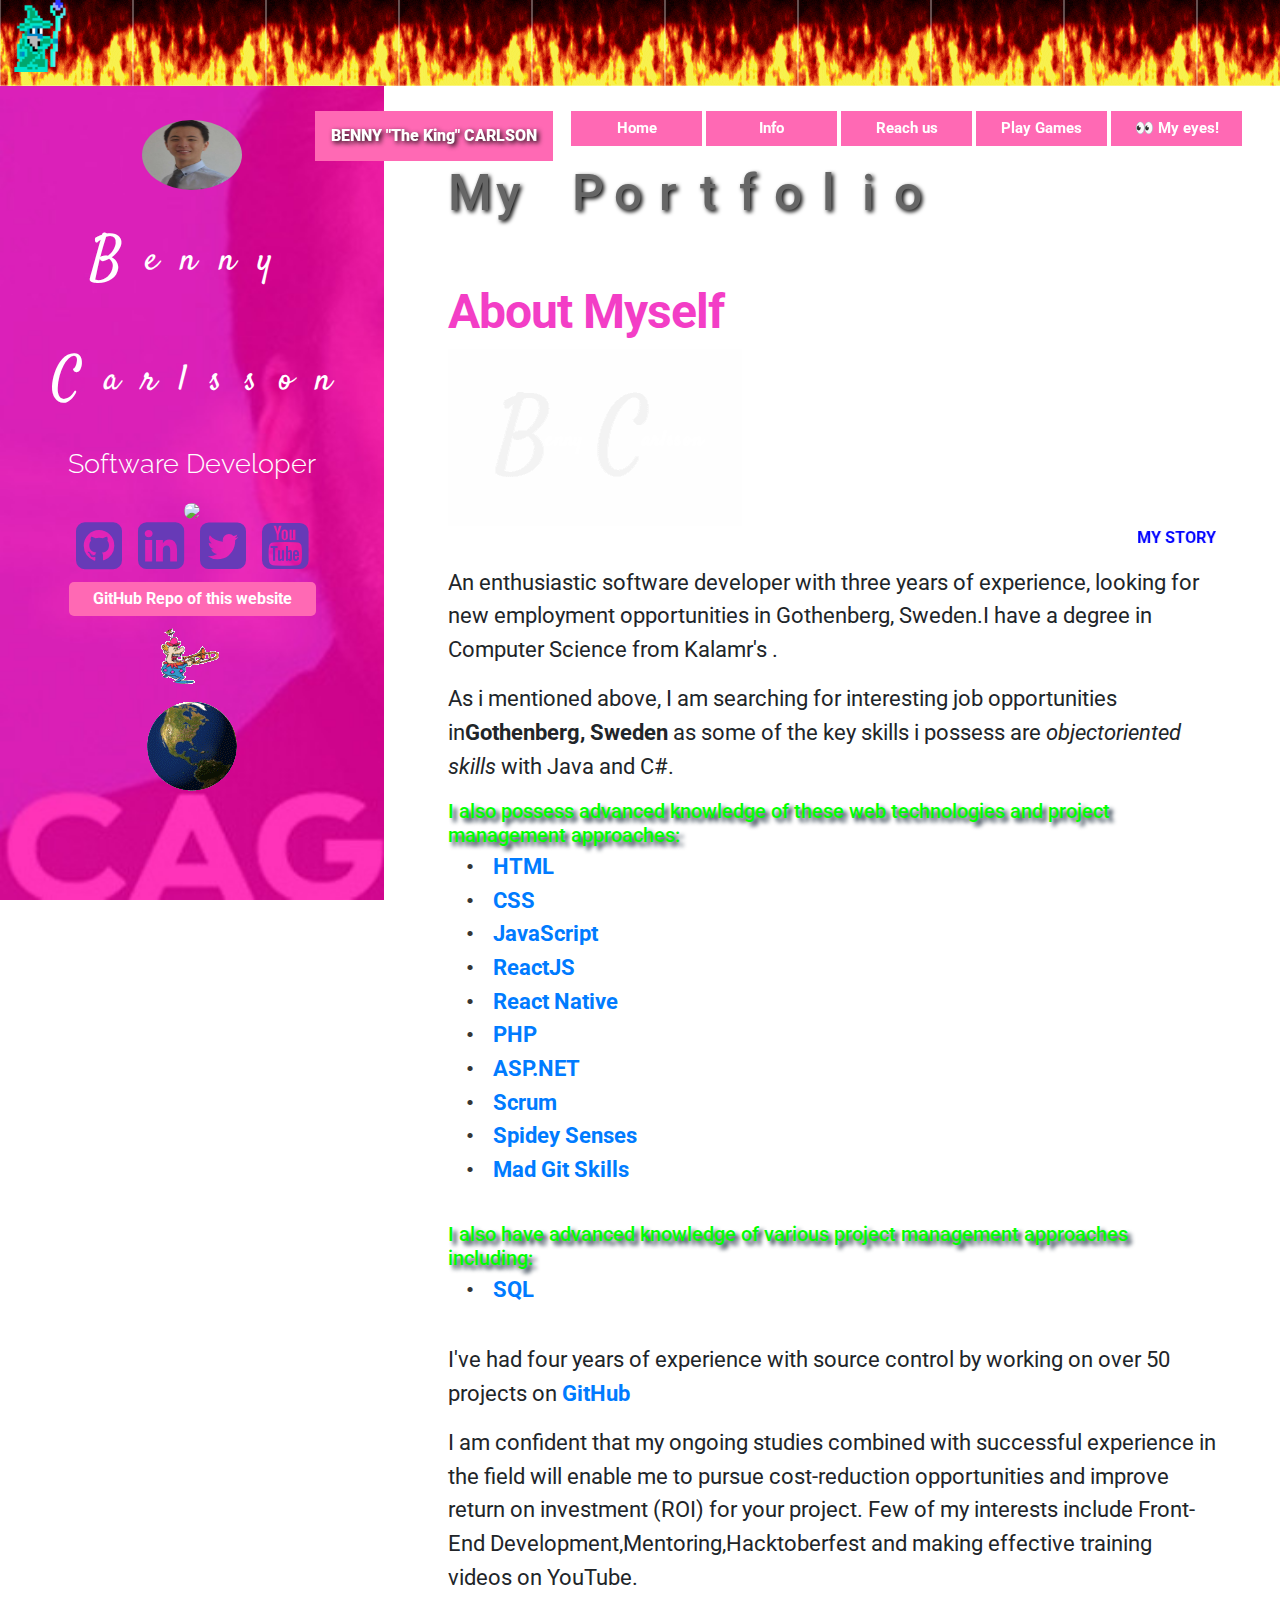
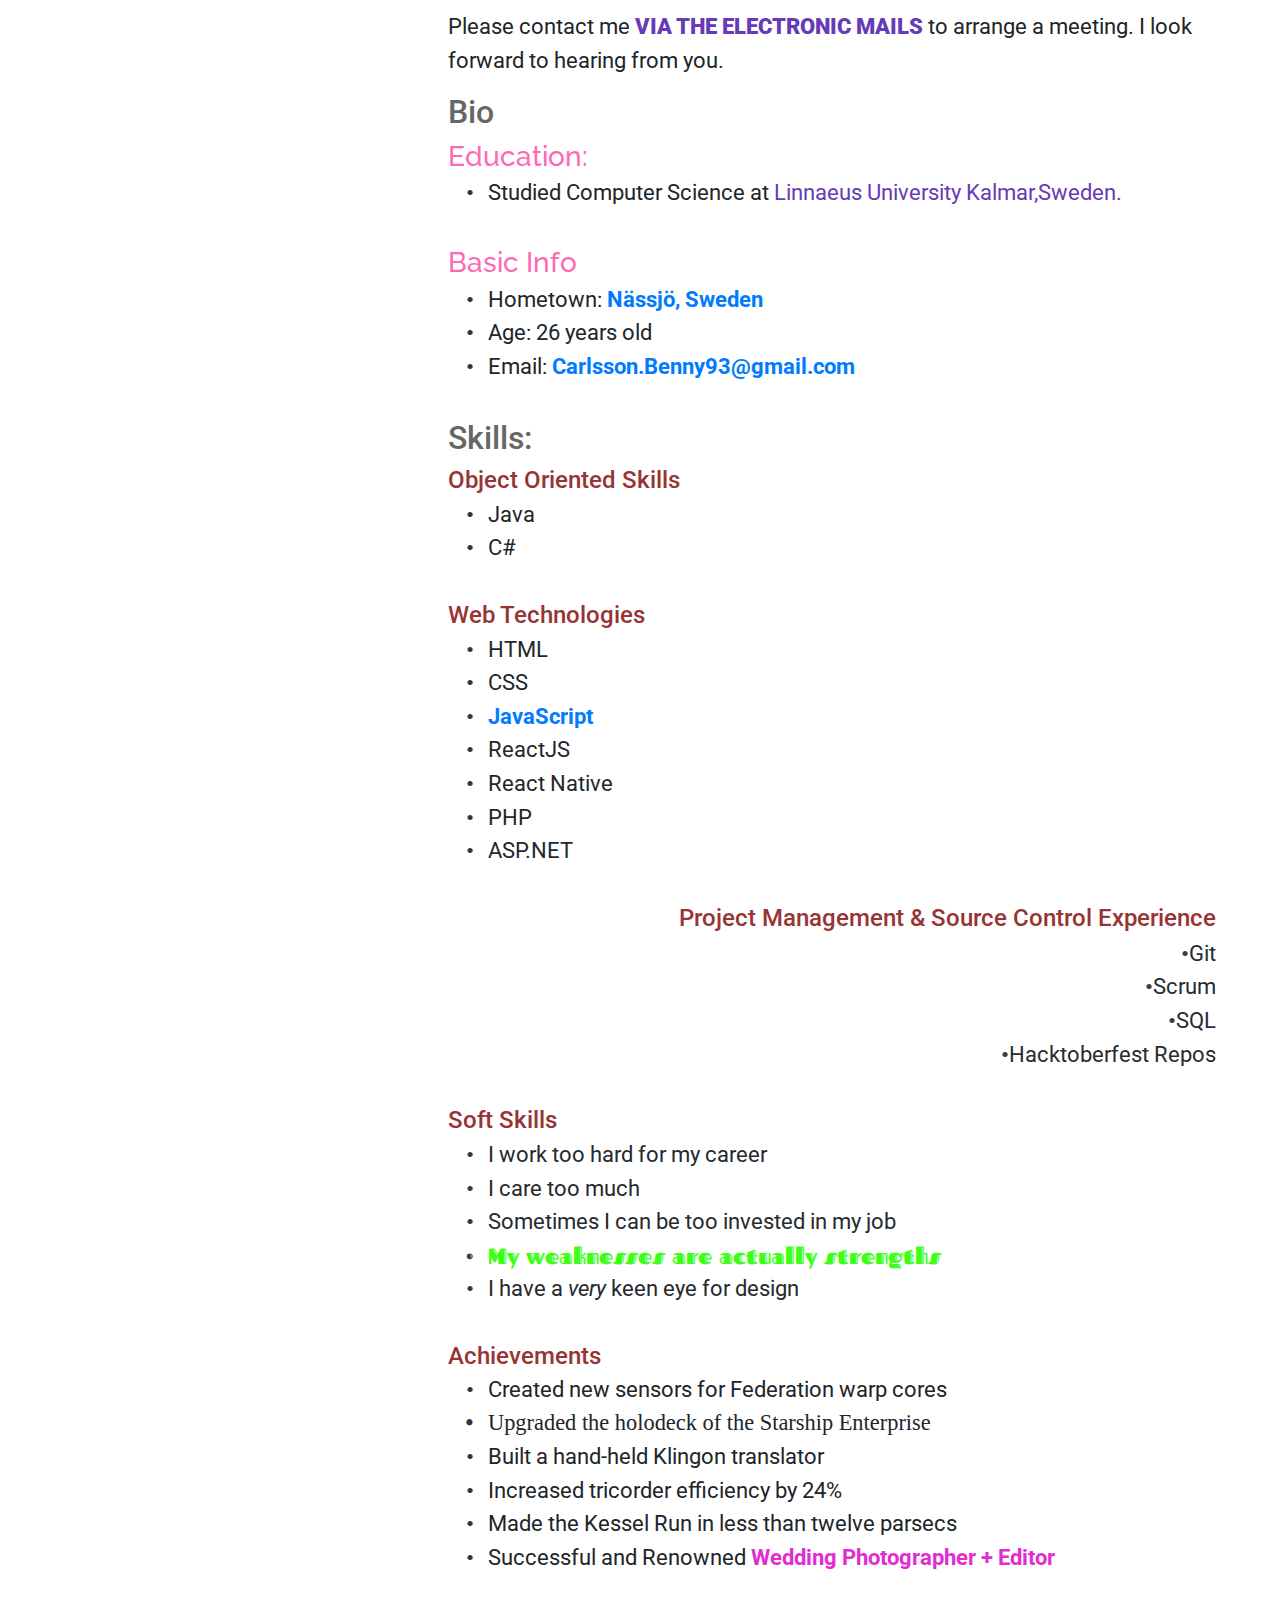
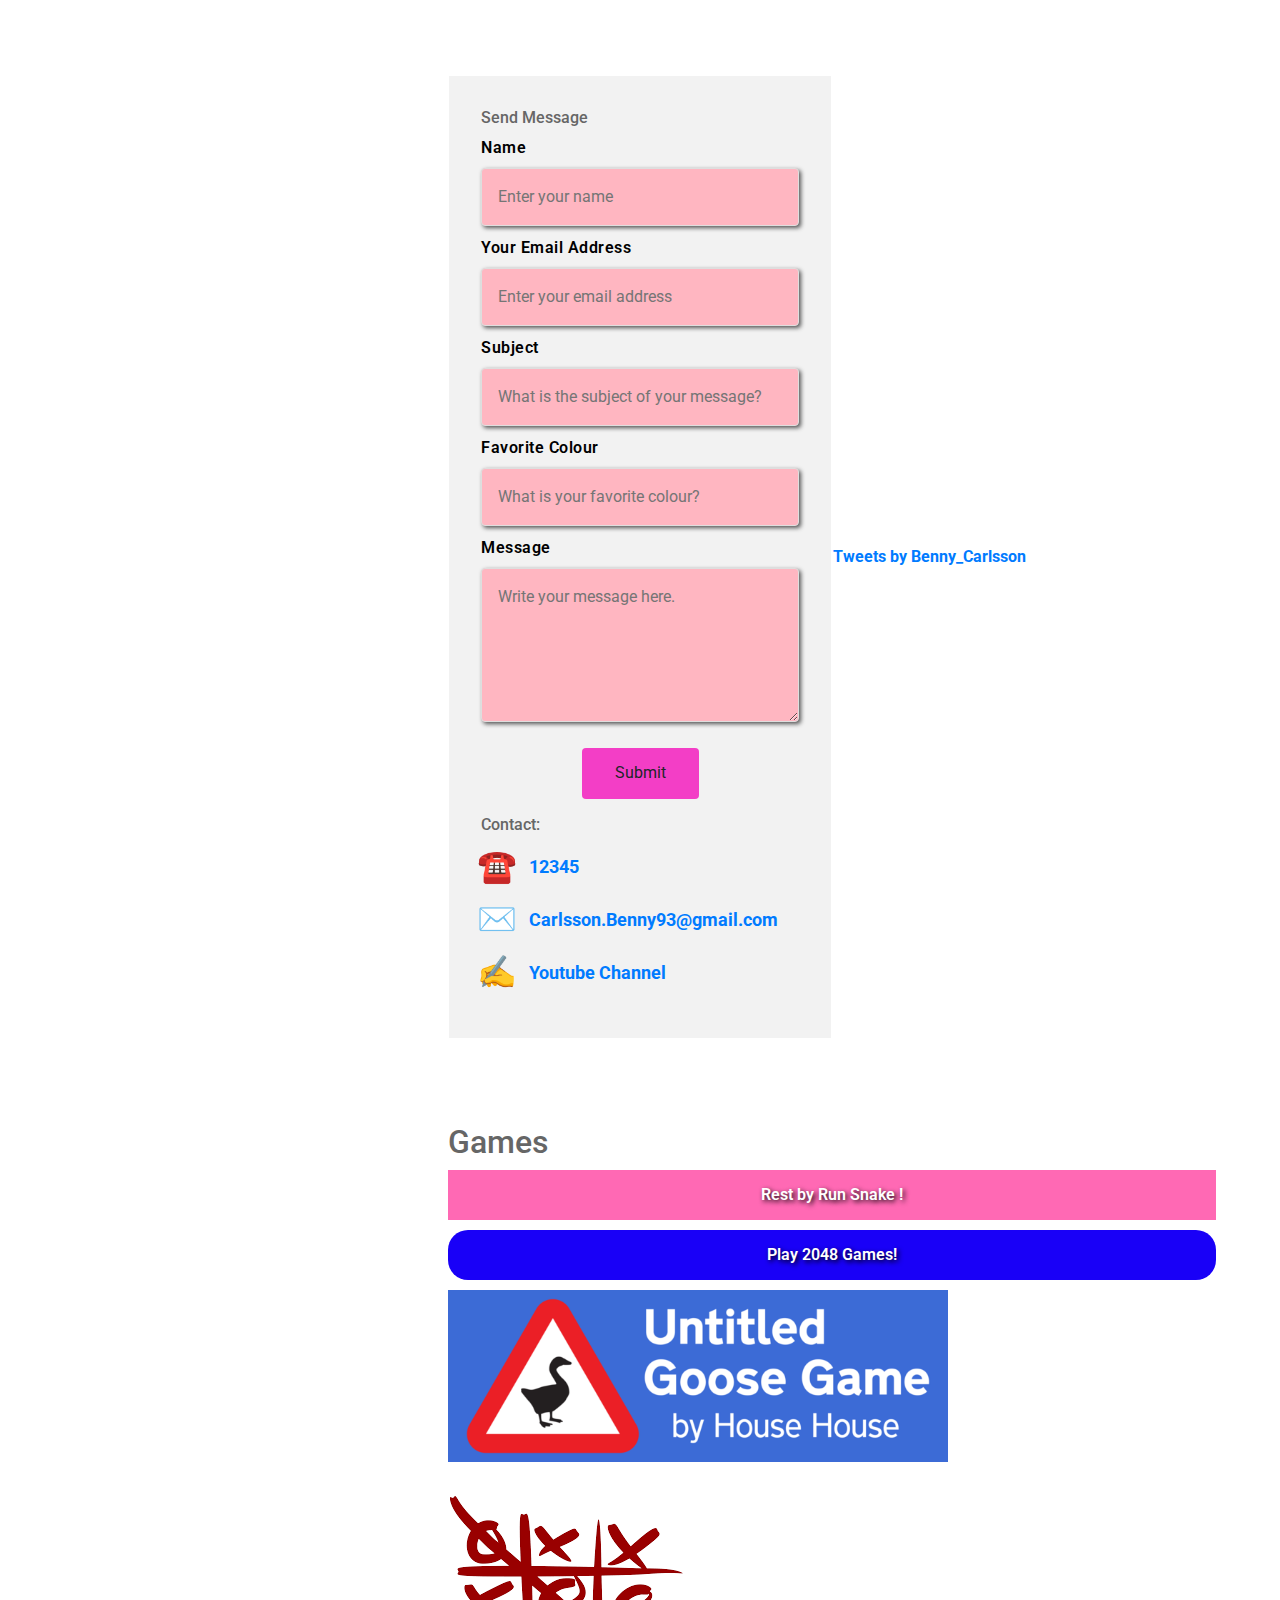
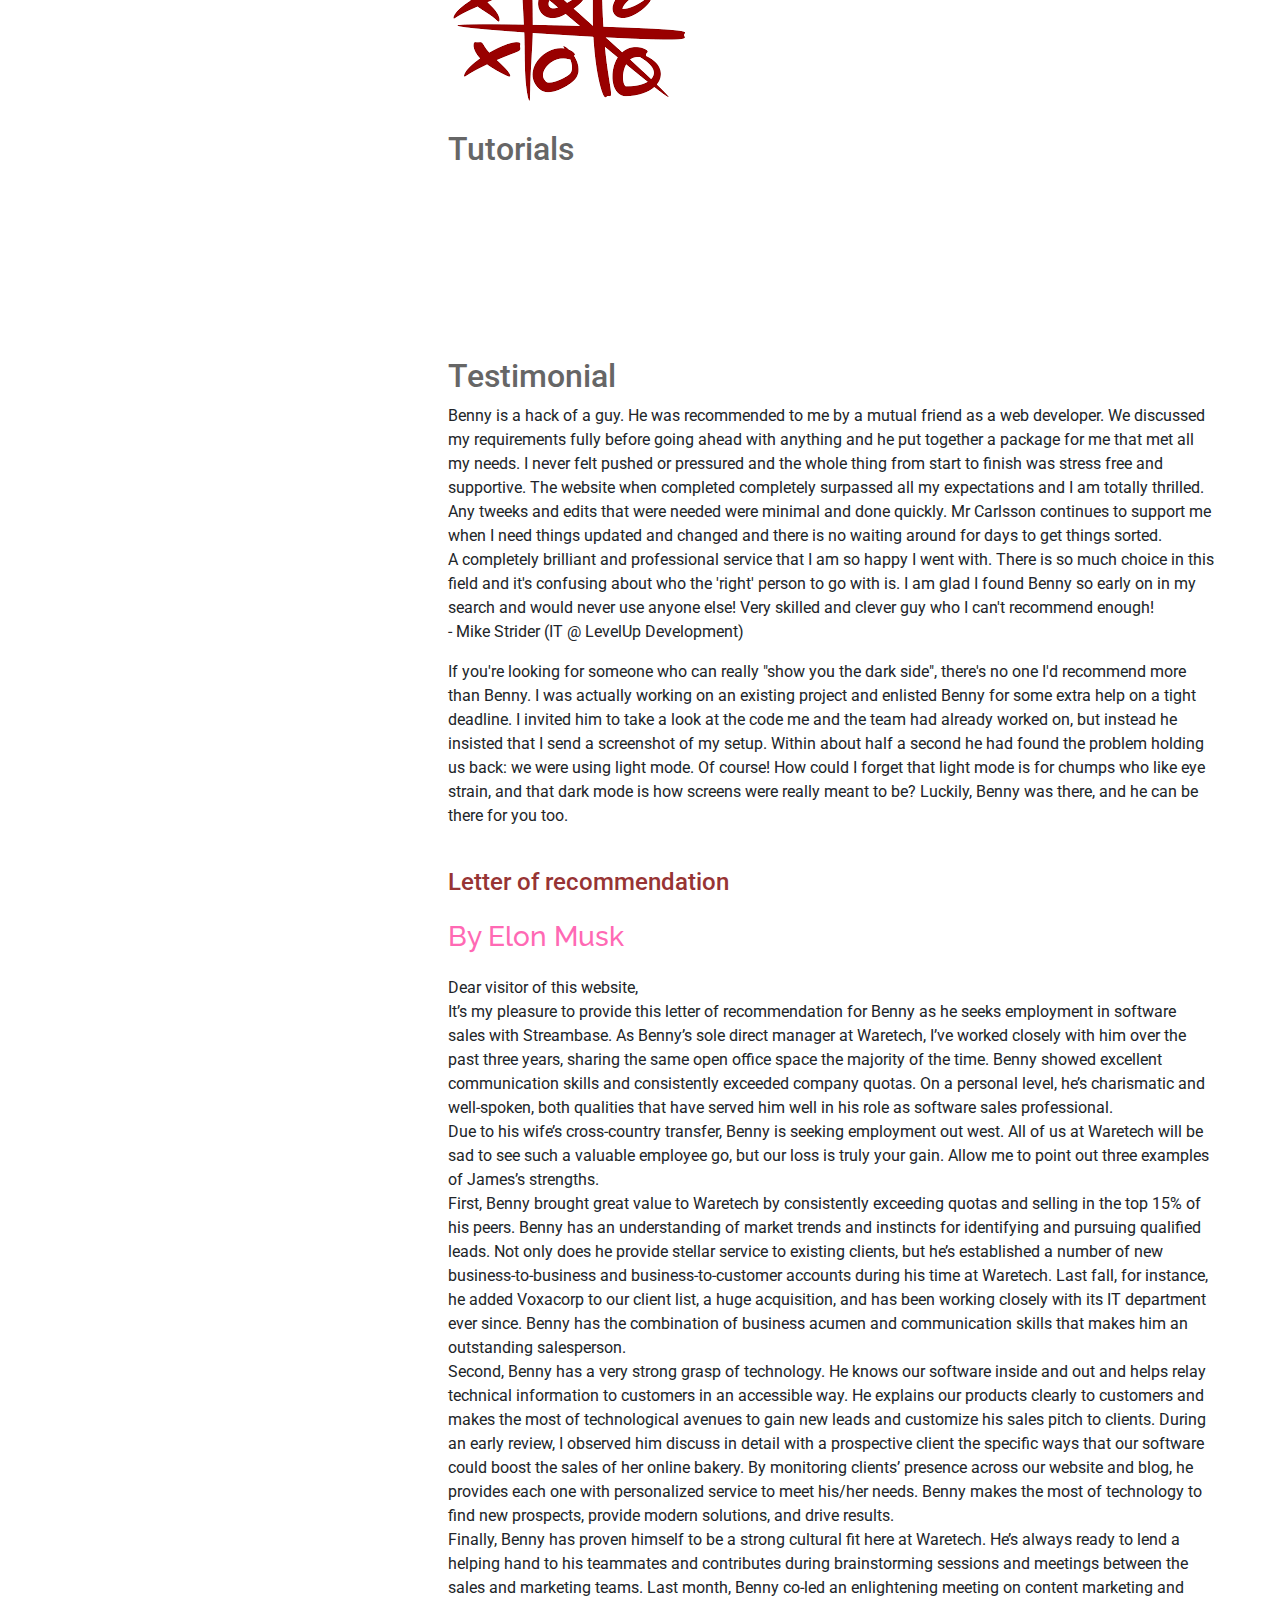
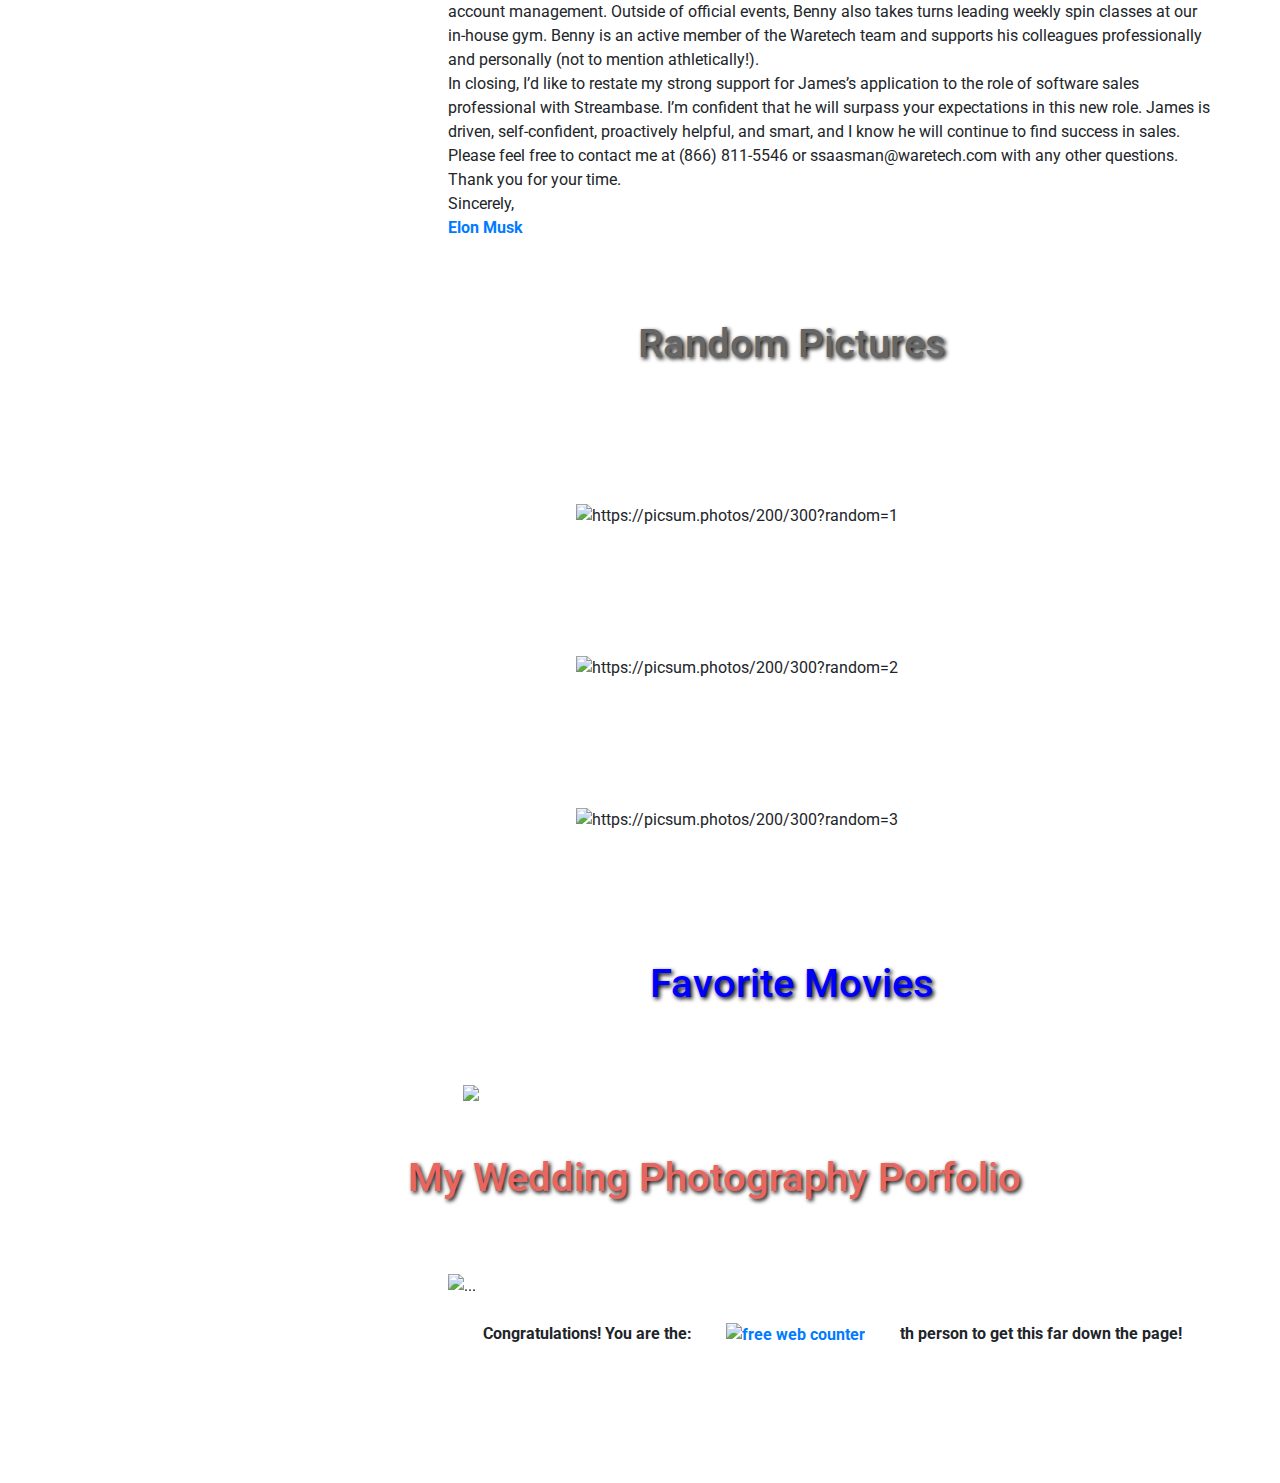
==== index.html @ 896ae554 "Update index.html" ====
<!DOCTYPE html>
<head>
	<title>Hacktoberfest2019 - Portfolio</title>
	<meta charset="UTF-8">
	<meta name="viewport" content="width=device-width, initial-scale=1" />
	<meta name="description"
		content="I'm an unemployed software developer with three years experience and a degree in Computer Science from Kalamr's Linnaeus University.">
	<meta property="og:type" content="Tech" />
	<meta property="og:title" content="Hacktoberfest2019 - Portfolio" />
	<meta property="og:description"
		content="I'm an unemployed software developer with three years experience and a degree in Computer Science from Kalamr's Linnaeus University." />
	<meta property="og:image" content="assets/images/profilepic.jpg" />
	<meta property="og:site_name" content="Hacktoberfest2019 - Portfolio" />

	<link href="assets/icons/favicon.ico" rel="shortcut icon" type="image/x-icon" />
	<link href="assets/icons/apple-touch-icon.png" rel="apple-touch-icon" sizes="180x180" />
	<link href="assets/icons/favicon-32x32.png" rel="icon" type="image/png" sizes="32x32" />
	<link href="assets/icons/favicon-16x16.png" rel="icon" type="image/png" sizes="16x16" />

	<link href="https://fonts.googleapis.com/css?family=Roboto&display=swap" rel="stylesheet" />
	<link href="https://fonts.googleapis.com/css?family=Raleway&display=swap" rel="stylesheet">
	<link href="https://fonts.googleapis.com/css?family=Quicksand&display=swap" rel="stylesheet">
	<link href="https://fonts.googleapis.com/css?family=Satisfy&display=swap" rel="stylesheet">
	<link href="https://fonts.googleapis.com/css?family=Turret+Road&display=swap" rel="stylesheet">
	<link href="https://fonts.googleapis.com/css?family=Fascinate+Inline&display=swap" rel="stylesheet">

	<link rel="stylesheet" href="https://cdnjs.cloudflare.com/ajax/libs/font-awesome/4.3.0/css/font-awesome.css" />
	<link href="https://stackpath.bootstrapcdn.com/font-awesome/4.7.0/css/font-awesome.min.css" rel="stylesheet"
		integrity="sha384-wvfXpqpZZVQGK6TAh5PVlGOfQNHSoD2xbE+QkPxCAFlNEevoEH3Sl0sibVcOQVnN" crossorigin="anonymous" />
	<link rel="stylesheet" href="css/styles.css" />
	<link rel="stylesheet" href="animation/title.css" />

	<link rel="manifest" href="site.webmanifest" />

	<link rel="stylesheet" href="https://stackpath.bootstrapcdn.com/bootstrap/4.3.1/css/bootstrap.min.css" integrity="sha384-ggOyR0iXCbMQv3Xipma34MD+dH/1fQ784/j6cY/iJTQUOhcWr7x9JvoRxT2MZw1T" crossorigin="anonymous">
	<script src="https://code.jquery.com/jquery-3.3.1.slim.min.js" integrity="sha384-q8i/X+965DzO0rT7abK41JStQIAqVgRVzpbzo5smXKp4YfRvH+8abtTE1Pi6jizo" crossorigin="anonymous"></script>
	<script src="https://cdnjs.cloudflare.com/ajax/libs/popper.js/1.14.7/umd/popper.min.js" integrity="sha384-UO2eT0CpHqdSJQ6hJty5KVphtPhzWj9WO1clHTMGa3JDZwrnQq4sF86dIHNDz0W1" crossorigin="anonymous"></script>
	<script src="https://stackpath.bootstrapcdn.com/bootstrap/4.3.1/js/bootstrap.min.js" integrity="sha384-JjSmVgyd0p3pXB1rRibZUAYoIIy6OrQ6VrjIEaFf/nJGzIxFDsf4x0xIM+B07jRM" crossorigin="anonymous"></script>
	<title>Hacktoberfest2019 - Portfolio</title>
	<meta name="viewport" content="width=device-width, initial-scale=1" />
	<meta name="description"
				content="I'm an unemployed software developer with three years experience and a degree in Computer Science from Kalamr's Linnaeus University.">
	<meta property="og:type" content="Tech" />
	<meta property="og:title" content="Hacktoberfest2019 - Portfolio" />
	<meta property="og:description"
				content="I'm an unemployed software developer with three years experience and a degree in Computer Science from Kalamr's Linnaeus University." />
	<meta property="og:image" content="assets/images/profilepic.jpg" />
	<meta property="og:site_name" content="Hacktoberfest2019 - Portfolio" />
	<link href="assets/icons/favicon.ico" rel="shortcut icon" type="image/x-icon" />
	<link href="assets/icons/apple-touch-icon.png" rel="apple-touch-icon" sizes="180x180" />
	<link href="assets/icons/favicon-32x32.png" rel="icon" type="image/png" sizes="32x32" />
	<link href="assets/icons/favicon-16x16.png" rel="icon" type="image/png" sizes="16x16" />
	<link href="https://fonts.googleapis.com/css?family=Roboto&display=swap" rel="stylesheet" />
	<link href="https://fonts.googleapis.com/css?family=Raleway&display=swap" rel="stylesheet">
	<link href="https://fonts.googleapis.com/css?family=Quicksand&display=swap" rel="stylesheet">
	<link href="https://fonts.googleapis.com/css?family=Satisfy&display=swap" rel="stylesheet">
	<link href="https://fonts.googleapis.com/css?family=Turret+Road&display=swap" rel="stylesheet">
	<link href="https://fonts.googleapis.com/css?family=Fascinate+Inline&display=swap" rel="stylesheet">
	<link rel="stylesheet" href="https://cdnjs.cloudflare.com/ajax/libs/font-awesome/4.3.0/css/font-awesome.css" />
	<link href="https://stackpath.bootstrapcdn.com/font-awesome/4.7.0/css/font-awesome.min.css" rel="stylesheet"
				integrity="sha384-wvfXpqpZZVQGK6TAh5PVlGOfQNHSoD2xbE+QkPxCAFlNEevoEH3Sl0sibVcOQVnN" crossorigin="anonymous" />
	<link rel="stylesheet" href="css/styles.css" />
	<link rel="stylesheet" href="animation/title.css" />
	<link rel="manifest" href="site.webmanifest" />
	<link rel="stylesheet" href="https://stackpath.bootstrapcdn.com/bootstrap/4.3.1/css/bootstrap.min.css" integrity="sha384-ggOyR0iXCbMQv3Xipma34MD+dH/1fQ784/j6cY/iJTQUOhcWr7x9JvoRxT2MZw1T" crossorigin="anonymous">
	<script src="https://code.jquery.com/jquery-3.3.1.slim.min.js" integrity="sha384-q8i/X+965DzO0rT7abK41JStQIAqVgRVzpbzo5smXKp4YfRvH+8abtTE1Pi6jizo" crossorigin="anonymous"></script>
	<script src="https://cdnjs.cloudflare.com/ajax/libs/popper.js/1.14.7/umd/popper.min.js" integrity="sha384-UO2eT0CpHqdSJQ6hJty5KVphtPhzWj9WO1clHTMGa3JDZwrnQq4sF86dIHNDz0W1" crossorigin="anonymous"></script>
	<script src="https://stackpath.bootstrapcdn.com/bootstrap/4.3.1/js/bootstrap.min.js" integrity="sha384-JjSmVgyd0p3pXB1rRibZUAYoIIy6OrQ6VrjIEaFf/nJGzIxFDsf4x0xIM+B07jRM" crossorigin="anonymous"></script>

</head>
<body onload="alert('Welcome to my site.')">

    <!--
                     -___________-
                    (/     _     \)
                    /_____(O)_____\
                    // / / | \ \ \\
                   =================
                   // / | | | | \ \\      "EXTERMINATE! EXTERMINATE!"
                  ===================    /
                 //// || || || || \\\\
                 |||| || || || || ||||
                /---___-----------,---\
                |  /   \         -o-  |
                /  \___/          '   \
                +---------------------+
               /_   __    ___    __   _\
              (__) (__)  (___)  (__) (__)
              |_    __    ___    __    _|
             (__)  (__)  (___)  (__)  (__)
             /_    ___    ___    ___    _\
            (__)  (___)  (___)  (___)  (__)
            |_     ___    ___    ___     _|
           (__)   (___)  (___)  (___)   (__)
           /_______________________________\
    -->
    <!-- <a href="https://github.com/BennyCarlsson/MyPortfolio-Hacktoberfest2019" class="github-corner"
       aria-label="View source on GitHub">
        <svg width="80" height="80" viewBox="0 0 250 250"
             style="fill:#151513; color:#fff; position: absolute; top: 0; border: 0; right: 0; z-index: 1000;"
             aria-hidden="true">
            <path d="M0,0 L115,115 L130,115 L142,142 L250,250 L250,0 Z"></path>
            <path d="M128.3,109.0 C113.8,99.7 119.0,89.6 119.0,89.6 C122.0,82.7 120.5,78.6 120.5,78.6 C119.2,72.0 123.4,76.3 123.4,76.3 C127.3,80.9 125.5,87.3 125.5,87.3 C122.9,97.6 130.6,101.9 134.4,103.2"
                  fill="currentColor" style="transform-origin: 130px 106px;" class="octo-arm"></path>
            <path d="M115.0,115.0 C114.9,115.1 118.7,116.5 119.8,115.4 L133.7,101.6 C136.9,99.2 139.9,98.4 142.2,98.6 C133.8,88.0 127.5,74.4 143.8,58.0 C148.5,53.4 154.0,51.2 159.7,51.0 C160.3,49.4 163.2,43.6 171.4,40.1 C171.4,40.1 176.1,42.5 178.8,56.2 C183.1,58.6 187.2,61.8 190.9,65.4 C194.5,69.0 197.7,73.2 200.1,77.6 C213.8,80.2 216.3,84.9 216.3,84.9 C212.7,93.1 206.9,96.0 205.4,96.6 C205.1,102.4 203.0,107.8 198.3,112.5 C181.9,128.9 168.3,122.5 157.7,114.1 C157.9,116.9 156.7,120.9 152.7,124.9 L141.0,136.5 C139.8,137.7 141.6,141.9 141.8,141.8 Z"
                  fill="currentColor" class="octo-body"></path>
        </svg>
    </a> -->
    <style>
			.github-corner:hover .octo-arm {
				animation: octocat-wave 560ms ease-in-out
			}

			@keyframes octocat-wave {

				0%, 100% {
					transform: rotate(0)
				}

				20%, 60% {
					transform: rotate(-25deg)
				}

				40%, 80% {
					transform: rotate(10deg)
				}
			}

			@media (max-width:500px) {
				.github-corner:hover .octo-arm {
					animation: none
				}

				.github-corner .octo-arm {
					animation: octocat-wave 560ms ease-in-out
				}
			}

			h4, h3, h5 {
				padding-bottom: 15px;
			}
    </style>
    <a href="http://www.resilientcoders.org/">
			<img id="rc" class="reveal" src="assets/images/rc-logo.svg" alt="a resilient coder was here...">
    </a>
	<nav class="nav" id="nav">
		<div class="navbar-header">
			<a class="logo"></a>
		</div>

		<div class="navbar-collapse">
				
			<div class="my-name">
				<strong>BENNY "The King" CARLSON</strong>
			</div>
			<ul class="nav-list">
				
				<li>
					<a href="#home" onclick="topFunction()" title="Home">
						<span>Home</span>
					</a>
				</li>
				<li>
					<a href="#basic" title="About">
						<span>Info</span>
					</a>
				</li>
				<li>
					<a href="#contact" title="Contact">
						<span>Reach us</span>
					</a>
				</li>
				<li>
					<a href="#games" title="Games">
						<span>Play Games</span>
					</a>
				</li>
				<li>
					<a href="#" onClick="alert('Has this portfolio given you a headache?  Hire Benny Carlsson then go for a nice lie down!!')" title="headache">
					👀 <span>My eyes!</span>
					</a>
				</li>
				<li class="eye-symbol">
					<a href="#" onClick="alert('We see you, we control you, you know who we are')" title="eye-symbol">
						<img src="assets/images/eye-symbol.svg" alt="eye-symbol">
					</a>
				</li>
			</ul>
		</div>
	</nav>

    <div class="overlay">
			<header id="home" class="profile-area">
        <div class="profile-area__inner">

					<img class="circle-profile-img" src="assets/images/profilepic.jpg" alt="Profile image" />
					<div class="your-element tilt" data-tilt data-tilt-max="50" data-tilt-speed="400"
							 data-tilt-perspective="500">
						<div class="title-name-animation">
							<div class="title-name-animation__word glow">
								<span class="caps">B</span>
								<span>e</span>
								<span>n</span>
								<span>n</span>
								<span>y</span>
								<span> </span>
							</div>
							<div class="title-name-animation__word glow">
								<span class="caps">C</span>
								<span>a</span>
								<span>r</span>
								<span>l</span>
								<span>s</span>
								<span>s</span>
								<span>o</span>
								<span>n</span>
							</div>
						</div>
					</div>

					<h3 class="hover-zoom">Software Developer</h3> <img src="https://media.giphy.com/media/zkMri4yiJ3Mdy/giphy.gif">
					<div class="social-icons">
						<a href="https://github.com/BennyCarlsson" class="social-icon-1" target="_blank">
							<i class="fa fa-github-square fa-3x hover-zoom"></i>
						</a>
						<a href="https://www.linkedin.com/in/benny-carlsson-620226ba/" class="social-icon-2"
							 target="_blank">
							<i class="fa fa-linkedin-square fa-3x hover-zoom"></i>
						</a>
						<a href="https://twitter.com/Benny_Carlsson" class="social-icon-3" target="_blank">
							<i class="fa fa-twitter-square fa-3x hover-zoom"></i>
						</a>
						<a href="https://www.youtube.com/channel/UCpPEhf3aRau_Tgzbk91YZLg" class="social-icon-4"
							 target="_blank">
							<i class="fa fa-youtube-square fa-3x hover-zoom"></i>
						</a>
					</div>
					<a class="repo-link" href="https://github.com/BennyCarlsson/MyPortfolio-Hacktoberfest2019">
							GitHub Repo of this website
					</a>
					<img class="image-trombon" src="assets/images/trombon.gif" />
					<img class="image-world" src="assets/images/jorden.gif" />
				</div>
			</header>

			<div class="wrapper" style="margin-top: -4em">
				<canvas id="canvas" height="50px"></canvas>

				<div class="content-wrapper">
					<div id="raining" style="display: none; position: absolute; top:0;">
						<img id="circle-profile-img" src="assets/images/profilepic.jpg" alt="Profile image" />
						<img id="circle-profile-img" src="assets/images/profilepic.jpg" alt="Profile image" />
						<img id="circle-profile-img" src="assets/images/profilepic.jpg" alt="Profile image" />
						<h1 style="text-align:left;">HERE I COME</h1>
					</div>

					<main>
						<section>
							<div class=""></div>
							<h1>
								<span class="letter l-1">M</span>
								<span class="letter l-2">y</span>
								<span class="space"> </span>
								<span class="letter l-3">P</span>
								<span class="letter l-4">o</span>
								<span class="letter l-5">r</span>
								<span class="letter l-6">t</span>
								<span class="letter l-7">f</span>
								<span class="letter l-8">o</span>
								<span class="letter l-9">l</span>
								<span class="letter l-10">i</span>
								<span class="letter l-11">o</span>
							</h1>

							<article>
								<div id="basic">
									<h2 onmouseover="eraseH2()" class="article-title underline-txt">
										<strong>Ab<span onClick="onClickO(10);">o</span>ut Myself</strong>
									</h2>
										<img src="assets/images/BennyCarlssonGIF.gif" alt="Benny Carlsson" />
								</div>
							</article>
							<div class="this-div">
								<marquee><span class="the-my-story-heading-class">MY STORY</span></marquee>
							</div>
							<article class="waypoint-middle">
								<p>An enthusiastic software developer with three years of experience, looking for new employment opportunities in Gothenberg, Sweden.I have a degree <span class="blinkBold">in Computer Science from Kalamr's</span> <a href="https://lnu.se/en/" Linnaeus University></a>.</p>
						
								<p>As i mentioned above, I am searching for interesting job opportunities in<strong>Gothenberg, Sweden</strong> as some of the key skills i possess are <em>objectoriented skills</em> with Java and C#.</p>

								<h5>I also possess advanced knowledge of these web technologies and project management approaches:</h5>

								<ul>
									<li class="waypoint-middle is-view">
										<a id="documentation-link" href="https://developer.mozilla.org/en-US/docs/Web/HTML">HTML</a>
									</li>
									<li class="waypoint-middle is-view">
										<a id="documentation-link" href="https://developer.mozilla.org/en-US/docs/Web/CSS">CSS</a>
									</li>
									<li class="waypoint-middle is-view">
										<a id="documentation-link"
										   href="https://developer.mozilla.org/en-US/docs/Web/JavaScript">JavaScript</a>
									</li>
									<li class="waypoint-middle is-view">
										<a id="documentation-link" href="https://reactjs.org/docs/getting-started.html">ReactJS</a>
									</li>
									<li class="waypoint-middle is-view">
										<a id="documentation-link"
										   href="https://facebook.github.io/react-native/docs/0.60/getting-started">
											React Native
										</a>
									</li>
									<li class="waypoint-middle is-view">
										<a id="documentation-link" href="https://www.php.net/docs.php">PHP</a>
									</li>
									<li class="waypoint-middle is-view">
										<a id="documentation-link" href="https://docs.microsoft.com/en-us/aspnet/">ASP.NET</a>
									</li>
									<li class="waypoint-middle is-view">
										<a id="documentation-link" href="https://www.scrum.org/resourcesscrum-guide">Scrum</a>
									</li>
									<li class="waypoint-middle is-view">
										<a id="documentation-link" href="https://blog.mindvalley.com/spidey-sense/">Spidey Senses</a>
									</li>
									<li class="waypoint-middle is-view">
										<a id="documentation-link" href="https://git-scm.com/">Mad Git Skills</a>
									</li>
								</ul>
									
								<h5>I also have advanced knowledge of various project management approaches including:</h5>
								
								<ul>
									<li class="waypoint-middle is-view">
										<a id="documentation-link" href="https://www.tutorialspoint.com/sql/index.htm">
											SQL
										</a>
									</li>
								</ul>

								<p class="waypoint-middle is-view">I've had four years of experience with source control by
									working on over 50 projects on <a href="https://github.com/BennyCarlsson">GitHub</a></p>

								<p class="waypoint-middle is-view">I am confident that my ongoing studies combined with
									successful experience in the field will enable me to pursue cost-reduction
									opportunities and improve return on investment (ROI) for your project.
									Few of my interests include Front-End Development,Mentoring,Hacktoberfest and making
									effective training videos on
									YouTube.</p>

								<p class="waypoint-middle is-view">Please contact me <a
									href="mailto:Carlsson.Benny93@gmail.com?subject=Meeting arrangement&body=Hi Benny!%0D%0AMy name is [ your name ] , and I would like to get in contact for [ fill in your job opertunity or a date proposal ].%0D%0A%0D%0ABest regards"
									class="email"><strong>VIA THE ELECTRONIC MAILS</strong></a> to arrange a meeting. I look forward to hearing from you.</p>
							</article>

							<article>
								<div class="waypoint-middle is-view">
									<h2>Bio</h2>
									<div>
										<h3>Education:</h3>
										<ul>
											<li>Studied Computer Science at <a style="color:#673AB7;font-weight:normal" ;href="https://lnu.se/en/" target="_blank">Linnaeus University Kalmar,Sweden.</a>
											</li>
										</ul>
									</div>
								</div>


								<div class="waypoint-middle is-view">
									<h3>Basic Info</h3>
									<ul>
										<li>Hometown: <a href="https://goo.gl/maps/Jy3swoKWE2dYdco29" target="_blank" rel="noopener noreferrer">Nässjö, Sweden</a></li>
										<li>Age: 26 years old</li>
										<li>Email: <a href="mailto:carlsson.benny93@gmail.com">Carlsson.Benny93@gmail.com</a></li>
									</ul>
								</div>
							</article>
							<article class="waypoint-middle is-view">
								<h2>Skills:</h2>

								<div class="waypoint-middle is-view">
									<h4>Object Oriented Skills</h4>
									<ul>
										<li>Java</li>
										<li>C#</li>
									</ul>
								</div>

								<div class="waypoint-middle is-view">
									<h4>Web Technologies</h4>
									<ul>
										<li>HTML</li>
										<li onclick="change_css();">CSS</li>
										<li><a href="#0" onClick="helloWorld(this)">JavaScript</a></li>
										<li>ReactJS</li>
										<li>React Native</li>
										<li>PHP</li>
										<li>ASP.NET</li>
									</ul>
								</div>

								<div class="waypoint-middle is-view align-right">
									<h4>Project Management & Source Control Experience</h4>
									<ul>
										<li>Git</li>
										<li>Scrum</li>
										<li>SQL</li>
										<li>Hacktoberfest Repos</li>
									</ul>
								</div>

								<div class="waypoint-middle is-view">
									<h4>Soft Skills</h4>
									<ul>
										<li>I work too hard for my career</li>
										<li>I care too much</li>
										<li>Sometimes I can be too invested in my job</li>
										<li id="standout-text">My weaknesses are actually strengths</li>
										<li>I have a <i>very</i> keen eye for design</li>
									</ul>
								</div>

								<div class="waypoint-middle is-view">
									<h4>Achievements</h4>
									<ul>
										<li>Created new sensors for Federation warp cores</li>
										<li style="font-family: cursive">Upgraded the holodeck of the Starship Enterprise</li>
										<li>Built a hand-held Klingon translator</li>
										<li>Increased tricorder efficiency by 24%</li>
										<li>Made the Kessel Run in less than twelve parsecs</li>
										<li>Successful and Renowned <a id="wedding-photos" href="#weddingPhotos">Wedding Photographer + Editor</a></li>
									</ul>
								</div>
							</article>
						</section>
					</main>

					<table width="100%">
						<tr>
							<td width="50%">
								<footer class="waypoint-middle is-view">
									<form id="contact">
										<h6 class="contact-title">Send Message</h6>
										<div class="field">
											<label>Name </label>
											<input type="text" class="form-input" name="name" placeholder="Enter your name">
										</div>
										<div class="field">
											<label>Your Email Address </label>
											<input type="email" class="form-input" name="email" placeholder="Enter your email address">
										</div>
										<div class="field">
											<label>Subject </label>
											<input type="text" class="form-input" name="subject"
										  			 placeholder="What is the subject of your message?">
										</div>
										<div class="field">
											<label>Favorite Colour </label>
											<input type="text" class="form-input" name="colour" placeholder="What is your favorite colour?">
										</div>
										<div class="field">
											<label>Message </label>
											<textarea rows="5" class="form-input" name="message" placeholder="Write your message here."></textarea>
										</div>
										<div class="field">
											<button class="btn" type="submit">Submit</button>
										</div>
									</form>
									<div class="contact">
										<h6>Contact:</h6>
										<p class="contact-paragraph">
											<span class="contact-icon">&#9742;</span>
											<a href="https://www.youtube.com/watch?v=6WTdTwcmxyo" title="You got my number" target="_blank">12345</a>
										</p>
										<p class="contact-paragraph">
											<span class="contact-icon">&#9993;</span>
											<a href="mailto:Carlsson.Benny93@gmail.com">
													Carlsson.Benny93@gmail.com
											</a>
										</p>
										<p class="contact-paragraph">
											<span class="contact-icon">&#9997;</span>
											<a href="https://www.youtube.com/channel/UCpPEhf3aRau_Tgzbk91YZLg">
												Youtube Channel
											</a>
										</p>
									</div>
								</footer>
							</td>
							<td width="50%">
								<a class="twitter-timeline" data-height="910" href="https://twitter.com/Benny_Carlsson?ref_src=twsrc%5Etfw">Tweets by Benny_Carlsson</a>
								<script async src="https://platform.twitter.com/widgets.js" charset="utf-8"></script>
							</td>
						</tr>
					</table>

					<div id="games">
						<h2>Games</h2>
						<a class="my-name" href="SnakeGame.html">Rest by Run Snake !</a>
						<a class="play2048" href="2048.html">Play 2048 Games!</a>
						<img id="untitled-goose-game" class="waypoint-bottom is-view" src="assets/images/untitled-goose-game-logo.png" alt="I love this game so much"/>
					</div>

					<a href="Html/xox1.html"><img id="XOX" src="assets/images/xox.png" alt="2 player Xox game"></a>
					<br /><br />
					<h2 id="tutorials">
						Tutorials
					</h2>
					<video class="waypoint-bottom" controls autoplay loop muted>
						<source src="assets/video/website.mp4" type="video/mp4" />
					</video>
					<br /><br />
					<h2 id="testimonals">
						Testimonial
					</h2>
					<p>
						Benny is a hack of a guy.  He was recommended to me by a mutual friend as a web developer. We discussed my requirements fully before going ahead with anything and he put together a
						package for me that met all my needs. I never felt pushed or pressured and the whole thing from start to finish was stress free and supportive.
						The website when completed completely surpassed all my expectations and I am totally thrilled. Any tweeks and edits that were needed were minimal and done quickly.
						Mr Carlsson continues to support me when I need things updated and changed and there is no waiting around for days to get things sorted.<br />
						A completely brilliant and professional service that I am so happy I went with. There is so much choice in this field and it's confusing about who the 'right' person to go with is.
						I am glad I found Benny so early on in my search and would never use anyone else! Very skilled and clever guy who I can't recommend enough!
						<br />- Mike Strider (IT @ LevelUp Development)
					</p>
					<p class="light-elitist">
						If you're looking for someone who can really "show you the light", there's no one I'd recommend more than Benny. I was actually working on an existing project and enlisted Benny 
						for some extra help on a tight deadline. I invited him to take a look at the code me and the team had already worked on, but instead he insisted that I send a screenshot of my setup.
						Within about half a second he had found the problem holding us back: we were using dark mode. Of course! How could I forget that there's actually no evidence showing that dark mode 
						reduces eye strain, and can result in a worse experience for objects in motion? Luckily, Benny was there, and he can be there for you too.
					</p>
					<p class="dark-elitist">
						If you're looking for someone who can really "show you the dark side", there's no one I'd recommend more than Benny. I was actually working on an existing project and enlisted Benny 
						for some extra help on a tight deadline. I invited him to take a look at the code me and the team had already worked on, but instead he insisted that I send a screenshot of my setup.
						Within about half a second he had found the problem holding us back: we were using light mode. Of course! How could I forget that light mode is for chumps who like eye strain, 
						and that dark mode is how screens were really meant to be? Luckily, Benny was there, and he can be there for you too.
					</p>
					<br />

					<h4>Letter of recommendation</h4>
					<h3>By Elon Musk</h3>
					<p>
						Dear visitor of this website,
						<br />
						It’s my pleasure to provide this letter of recommendation for Benny as he seeks employment in software sales with Streambase. As Benny’s sole direct manager at Waretech, I’ve worked closely with him over the past three years, sharing the same open office space the majority of the time. Benny showed excellent communication skills and consistently exceeded company quotas. On a personal level, he’s charismatic and well-spoken, both qualities that have served him well in his role as software sales professional.
						<br />
						Due to his wife’s cross-country transfer, Benny is seeking employment out west. All of us at Waretech will be sad to see such a valuable employee go, but our loss is truly your gain. Allow me to point out three examples of James’s strengths.
						<br />
						First, Benny brought great value to Waretech by consistently exceeding quotas and selling in the top 15% of his peers. Benny has an understanding of market trends and instincts for identifying and pursuing qualified leads. Not only does he provide stellar service to existing clients, but he’s established a number of new business-to-business and business-to-customer accounts during his time at Waretech. Last fall, for instance, he added Voxacorp to our client list, a huge acquisition, and has been working closely with its IT department ever since. Benny has the combination of business acumen and communication skills that makes him an outstanding salesperson.
						<br />
						Second, Benny has a very strong grasp of technology. He knows our software inside and out and helps relay technical information to customers in an accessible way. He explains our products clearly to customers and makes the most of technological avenues to gain new leads and customize his sales pitch to clients. During an early review, I observed him discuss in detail with a prospective client the specific ways that our software could boost the sales of her online bakery. By monitoring clients’ presence across our website and blog, he provides each one with personalized service to meet his/her needs. Benny makes the most of technology to find new prospects, provide modern solutions, and drive results.
						<br />
						Finally, Benny has proven himself to be a strong cultural fit here at Waretech. He’s always ready to lend a helping hand to his teammates and contributes during brainstorming sessions and meetings between the sales and marketing teams. Last month, Benny co-led an enlightening meeting on content marketing and account management. Outside of official events, Benny also takes turns leading weekly spin classes at our in-house gym. Benny is an active member of the Waretech team and supports his colleagues professionally and personally (not to mention athletically!).
						<br />
						In closing, I’d like to restate my strong support for James’s application to the role of software sales professional with Streambase. I’m confident that he will surpass your expectations in this new role. James is driven, self-confident, proactively helpful, and smart, and I know he will continue to find success in sales. Please feel free to contact me at (866) 811-5546 or ssaasman@waretech.com with any other questions. Thank you for your time.
						<br />
						Sincerely,
						<br />
						<a href="https://www.dailydot.com/wp-content/uploads/2019/02/elon-musk-hosts-meme-review.jpg">Elon Musk</a>
					</p>

					<!-- random picture every thirty seconds -->
					<div class="pfrex" style="padding: 64px;">
						<h1 style="text-align: center;">Random Pictures</h1>
					</div>
					
					<div class="pfrex" style="margin-bottom: 50px;">
						<h1 style="text-align: center; color: blue;">Favorite Movies</h1>
						<div class="col-md-3 col-xs-6">
							<img src="https://i.pinimg.com/originals/07/5f/28/075f284bd2a54e4c9f554d37578986ed.jpg" width="100%">
						</div>
					</div>

					<!--Wedding Photography Gallery-->
					<div class='wedding-photography'> 
						<h1 id="weddingPhotos"> <span class="underline underline--emoji"> My Wedding Photography Porfolio</span></h1>
						<div id="carouselExampleControls" class="carousel slide" data-ride="carousel">
							<div class="carousel-inner">
							  <div class="carousel-item active">
								<img src="https://www.oddee.com/wp-content/uploads/_media/imgs/articles2/a100041_AAh5gRx.jpeg" class="d-block w-100" alt="...">
							  </div>
							  <div class="carousel-item">
								<img src="https://www.oddee.com/wp-content/uploads/_media/imgs/articles2/a100041_ae7220b65470fcb586d3b3c78a38797b.jpg" class="d-block w-100" alt="...">
							  </div>
							  <div class="carousel-item">
								<img src="https://img.izismile.com/img/img5/20120531/640/horrible_amateur_photography_part_2_640_23.jpg" class="d-block w-100" alt="...">
							  </div>
							</div>
							<a class="carousel-control-prev" href="#carouselExampleControls" role="button" data-slide="prev">
							  <span class="carousel-control-prev-icon" aria-hidden="true"></span>
							  <span class="sr-only">Previous</span>
							</a>
							<a class="carousel-control-next" href="#carouselExampleControls" role="button" data-slide="next">
							  <span class="carousel-control-next-icon" aria-hidden="true"></span>
							  <span class="sr-only">Next</span>
							</a>
						  </div>
					</div>

					<br />
					<p style="display: flex; justify-content: space-evenly;">
						<b>Congratulations! You are the:</b>
				 		<a href='https://www.counter12.com'><img src='https://www.counter12.com/img-acwZwZ0bB7737cwB-65.gif' border='0' alt='free web counter'></a><script type='text/javascript' src='https://www.counter12.com/ad.js?id=acwZwZ0bB7737cwB'></script>
				 		<b>th person to get this far down the page!</b>
				 	</p>
				<br />

				</div>

				<!-- easter_egg -->
				<div id="overlay" class="easter-pop-up__overlay" onclick="close_discount_easter_egg();">
					<div class="easter-pop-up">
							<div class="easter-pop-up__img">
								<img src="assets/images/easter_egg.jpeg" alt="easter_egg" width="150" height="150" />
							</div>
							<div class="easter-pop-up__msg">
								<p>Crap! Now I owe you a project at 5% DISCOUNTED price.</p>
							</div>
					</div>
				</div>

				<!-- pikachu-->
				<div class="pikachu">
					<img src="assets/images/surprised_pikachu.svg" alt="Pikachu" height="150" width="150" />
				</div>
			</div>

			<img src="assets/images/dont_panic.jpg" id="dont-panic" alt="Don't forget to bring your towel!" />

			<div class="wrapper">
				<button onclick="topFunction()" id="goTopBtn" title="Go to top">
					<img src="assets/images/top.png" height="50px" width="50px" alt="top button">
				</button>
			</div>
			<audio id="macosStartupSound">
				<source src="assets/sounds/macosStartup.wav" type="audio/mpeg">
			</audio>
			<audio id="quackSound" class="click-sound">
				<source src="assets/sounds/quack.wav" type="audio/mpeg">
			</audio>
			<audio class="click-sound">
				<source src="assets/sounds/error.wav" type="audio/mpeg">
			</audio>
			<audio class="click-sound">
				<source src="assets/sounds/grnk.wav" type="audio/mpeg">
			</audio>
			<audio class="click-sound">
				<source src="assets/sounds/singleClick.wav" type="audio/mpeg">
			</audio>
			<audio class="click-sound">
				<source src="assets/sounds/uhoh.wav" type="audio/mpeg">
			</audio>
			<script src="js/libs/anime.min.js"></script>
			<script src="js/libs/jquery-3.4.1.min.js"></script>
			<script src="js/libs/jquery.waypoints.min.js"></script>
			<script src="js/libs/vanilla-tilt.js"></script>
			<script src="js/app.js"></script>
			<script src="js/sounds.js"></script>
			<script src="js/animation-waypoints.js"></script>
</body>
</html>
---- css/styles.css ----
@import url("https://fonts.googleapis.com/css?family=Courgette&display=swap");



/********************************************************/



/*** KEYFRAMES ***/

@keyframes bg-animate {
	0% {
		background-color: #ffb2d6;
	}

	100% {
		background-color: #b5b233;
	}
}

@keyframes jump {
	0%,
	100% {
		margin-top: 20px;
		margin-bottom: 0px
	}

	25% {
		margin-top: 0px;
		margin-bottom: 20px;
	}

	50% {
		margin-top: 20px;
		margin-bottom: 0px;
	}

	75% {
		margin-top: 20px;
		margin-bottom: 0px;
	}
}

@keyframes animateright {
	from {
		opacity: 0;
		transform: translate3d(-100%, 0, 0);
	}

	to {
		opacity: 1;
		transform: translate3d(0, 0, 0);
	}
}

@keyframes fade-in {
	0% {
		opacity: 0;
	}

	20%,
	80% {
		opacity: 1;
	}

	100% {
		opacity: 0;
		visibility: hidden;
		display: none;
	}
}

@keyframes slidein {
	from {
		opacity: 0;
		color: transparent;
	}

	25% {
		opacity: 0.25;
	}

	50% {
		opacity: 1;
		color: #673ab7;
	}

	to {
		opacity: 1;
		color: #673aff;
	}
}

@keyframes slideCaps {
	from {
		opacity: 0;
		color: transparent;
	}

	25% {
		opacity: 0.25;
	}

	50% {
		opacity: 0.5;
	}

	75% {
		opacity: 0.75;
	}

	to {
		opacity: 1;
		color: #673ab7;
	}
}

@keyframes slidin {
	from {
		margin-left: 50%;
		width: 100%;
	}

	to {
		margin-left: 0%;
		width: 1%;
	}
}

@keyframes animateleft {
	from {
		opacity: 0;
		transform: translate3d(100%, 0, 0);
	}

	to {
		opacity: 1;
		transform: translate3d(0, 0, 0);
	}
}



/********************************************************/

	.this-div{
		max-width: 900px;
		background: rgb(255, 255, 255);
		height: 40px;
	}


	.the-my-story-heading-class{
		color: blue;
		font-weight: bold;
	}

*{
	box-sizing: border-box;
}

/* Adds highlight selection color to text. */
::selection {
	color: #fff;
	background-color: #ff0f9b;
}


html {
	line-height: 1.15;
	scroll-behavior: smooth;
	-ms-text-size-adjust: 100%;
	-webkit-text-size-adjust: 100%;
}

body {
	margin: 0;
	font-family: 'Quicksand', sans-serif;
	color: #091010;
	font-size: 2rem;
	line-height: 1.2em;
	background-repeat: repeat-x;
	background-position: bottom left;
	background-attachment: fixed;
	background-color: #fdfdfd;
	animation: bg-animate 8s linear infinite alternate both;
	cursor: url("https://i.ibb.co/h7cGf6X/benni-pointer.gif"), auto;
}

h {
	padding-bottom:1rem;
}

/********************************************************/


/*** RC ***/

#rc {
	animation-name: slidin;
	animation-duration: 2s;
	width: 0px;
	height: auto;
}



/********************************************************/



/*** HEADING ***/

h1 {
	text-align: left;
	font-size: 1em;
	line-height: 4rem;
	font-weight: 500;
	text-shadow: 2px 2px 4px yellow;
}

h1,
h2,
h3,
h4,
h5,
h6 {
	color: #666666;
	font-weight: bold;
	margin: 0 0 30px;
	margin-bottom: 15px;
}

h1 {
	text-align: right;
	font-size: 2em;
	line-height: 4rem;
	text-shadow: 2px 2px 4px #000000;
	margin-top: 20px;

}

h3 {
	color: #ff69b4;
	font-family: "Raleway", Arial, "sans-serif";
}

h4 {
	color: #973434;
	font-size: 1.2rem;
	font-weight: bolder;
}

h5 {
	text-align: left;
	color: #00ff00;
	text-shadow: 4px 4px 4px #112233;
}

/********************************************************/

/*** DEFAULT STYLES TAGS ***/
ul {
	list-style: none;
}

ul li::before {
	content: "\2022";
	color: rgb(53, 53, 53);
	font-weight: bold;
	display: inline-block;
	width: 1em;
	margin-left: -1em;
}

table th {
	background-color: #673ab7;
	color: #fff;
	border-color: #673ab7 !important;
	border-bottom: 1px solid #673ab7;
}

blockquote {
	display: block;
	border-left: 5px solid white;
	padding: 0.5rem;
	color: #999;
	margin-bottom: 30px;
}

p {
	margin: 0 0 30px;
}

article ul {
	transform: translateY(72px);
	opacity: 0;
}

figcaption,
figure,
main {
	display: block;
}

a {
	background-color: transparent;
	-webkit-text-decoration-skip: objects;
}

b {
	font-weight: bolder;
}

audio {
	display: inline-block;
}

audio:not([controls]) {
	display: none;
	height: 0;
}

button,
input,
select,
textarea {
	font-family: sans-serif;
	font-size: 100%;
	line-height: 1.15;
	margin: 0;
}

button,
input {
	overflow: visible;
}

button,
select {
	text-transform: none;
}

button,
html [type="button"],
[type="reset"],
[type="submit"] {
	-webkit-appearance: button;
}

button::-moz-focus-inner,
[type="button"]::-moz-focus-inner,
[type="reset"]::-moz-focus-inner,
[type="submit"]::-moz-focus-inner {
	border-style: none;
	padding: 0;
}

button:-moz-focusring,
[type="button"]:-moz-focusring,
[type="reset"]:-moz-focusring,
[type="submit"]:-moz-focusring {
	outline: 1px dotted ButtonText;
}

textarea {
	overflow: auto;
}

[type="number"]::-webkit-inner-spin-button,
[type="number"]::-webkit-outer-spin-button {
	height: auto;
}

[type="search"] {
-webkit-appearance: textfield;
	outline-offset: -2px;
}

[type="search"]::-webkit-search-cancel-button,
[type="search"]::-webkit-search-decoration {
	-webkit-appearance: none;
}

::-webkit-file-upload-button {
	-webkit-appearance: button;
	font: inherit;
}

canvas {
	display: inline-block;
}

[hidden] {
	display: none;
}



/********************************************************/



/*** OVERLAY ***/
.overlay {
	margin-top: 170px;
	position: absolute;
	top: 0;
	left: 0;
	width: 100%;
	height: 100%;
}

@media screen and (max-width: 1000px) {
	.overlay{
		margin-top: 80px;
	}
}



/********************************************************/



/*** WRAPPER ***/
.wrapper {
	width: 100%;
	padding: 0 5% 3rem 35%;
}


@media screen and (max-width: 1000px) {
	.wrapper {
		margin-top: 10px;
		padding: 0 5% 5rem;
	}
}



/********************************************************/



/*** NAV TOP ***/

.nav {
	width: 100%;
	height: 100px;
	margin-top: -38px;
	padding: 0 1rem;
	display: flex;
	justify-content: space-between;
	align-items: center;
	position: fixed;
	z-index: 999;
	background-image: url("../assets/images/fire.gif");
	background-size: contain;
	background-color: #E5C601;
}

.navbar-header {
	height: 100%;
}

.navbar-header a{
	height: 100%;
	display: inline-block;
}

.navbar-collapse {
	height: 100%;
	display: flex;
	justify-content: flex-end;
	align-items: center;
}


/* wizard */
.logo {
	width: 80px;
	height: 80px;
	display: inline-block;
	background-image: url("../assets/icons/apple-touch-icon.png");
	background-position: center;
	background-size: 90%;
	background-repeat: no-repeat;
	transition: all 3s;
}

.logo:hover {
	background-image: url("../assets/icons/apple-touch-icon-hover.png");
}

/* name */
.my-name {
	height: 50px;
	padding: 0 1rem;
	display: flex;
	justify-content: center;
	align-items: center;
	text-align: center;
	font-size: 1em;
	font-weight: 600;
	text-shadow: 2px 2px 5px black;
	background-color: #ff69b4;
	color:white;
}

.my-name:hover{
 	animation: shake 0.5s;
  	animation-iteration-count: infinite;
 	background-color: #ff69b4;
 	color: #fdfdfd;
}

.play2048 {
	height: 50px;
	padding: 0 1rem;
	display: flex;
	margin-top: 10px;
	margin-bottom: 10px;
	justify-content: center;
	align-items: center;
	border-radius: 20px;
	text-align: center;
	font-size: 1em;
	font-weight: 600;
	text-shadow: 2px 2px 5px black;
	background-color: #1900f7;
	color:white;
}
.play2048:hover{
 	animation: shake 0.5s;
  	animation-iteration-count: infinite;
 	background-color: #69e1ff;
 	color: #fdfdfd;
}

#games {
	margin-top: 20px;
	color: #047009;
}

/* Shake effect */
@keyframes shake {
  0% { transform: translate(1px, 1px) rotate(0deg); }
  10% { transform: translate(-1px, -2px) rotate(-1deg); }
  20% { transform: translate(-3px, 0px) rotate(1deg); }
  30% { transform: translate(3px, 2px) rotate(0deg); }
  40% { transform: translate(1px, -1px) rotate(1deg); }
  50% { transform: translate(-1px, 2px) rotate(-1deg); }
  60% { transform: translate(-3px, 1px) rotate(0deg); }
  70% { transform: translate(3px, 1px) rotate(-1deg); }
  80% { transform: translate(-1px, -1px) rotate(1deg); }
  90% { transform: translate(1px, 2px) rotate(0deg); }
  100% { transform: translate(1px, -2px) rotate(-1deg); }
}

/* menu */
.nav-list {
	padding: 0  1rem !important;
	background-color: transparent;
	font-size: 0.95rem;
	display: flex;
}

.nav-list li a:link {
	display: block;
}

.nav-list li {
	width: 135px;
	position: relative;
	text-align: center;
	border-radius: 10px;
	border: 2px solid transparent;
	transition: all 0.7s linear;
}

.nav-list li::before {
	content: none;
}

.nav-list li:hover{
	-ms-transform: rotate(10deg);
	-webkit-transform: rotate(10deg);
	transform: rotate(10deg);
}

.nav-list li>a {
	height: 35px;
	margin-right: 0;
	line-height: 35px;
	text-decoration: none;
	display: block;
	color: #fff;
	background-color: #ff69b4;
	transition: all 0.7s linear;
}

.nav-list li:hover>a {
	color:#ff69b4;
	background-color: #fff;
}

.nav-list li.eye-symbol {
	width: 4px;
	position: relative;
}

.nav-list li.eye-symbol:hover {
	width: 135px;
}

.nav-list li.eye-symbol img {
	height: 0;
	position: absolute;
	top: 0;
	left: 0;
	width: 0;
	transition: all 0.7s linear;
}

.nav-list li.eye-symbol:hover img{
	height: 150px;
	width: 150px;
}

.nav-list li.eye-symbol>a {
	background-color: transparent;
	height: auto;
}

.nav-list li.eye-symbol:hover>a {
	background-color: transparent;
}

@media screen and (max-width: 1000px) {
	.nav-list {
		width: 100%;
		max-width: 600px;
		margin: 1rem auto;
		position: absolute;
		top: 80px;
		left: 50%;
		transform: translate(-50%,0);
	}

	.nav-list li {
		padding: 0;
		margin: 0;
		flex:1;
	}

}



/********************************************************/



/*** HEADER - LEFT ***/
.profile-area {
	width: 30%;
    height: 100%;
    position: fixed;
    top: 0;
	left: 0;
	background-image: url('../assets/images/niccage.jpg');
	background-size: cover;
}

.profile-area__inner{
	padding: 120px 0.8em 4vh;
	display: flex;
	flex-direction: column;
	justify-content: center;
	align-items: center;
}

header {
	width: 100%;
	height: 100%;
	margin: 0 auto;
	position: absolute;
	left: 30px;
	text-align: center;
	background-color: rgba(0, 0, 0, 0.3);
}

header h3 {
	color: #fff;
	font-size: 3vh;
	font-weight: 300;
}


.hover-zoom:hover {
	transition: 0.5s;
	transform: scale(1.3);
}

.hover-zoom {
	transition: 0.5s;
	transform: scale(1);
}


header img {
	max-width: 120px;
	border-radius: 50%;
}
header img:hover {
	transform: rotate(360deg);
	transition: 1s;
}

.image-trombon{
	margin-bottom: 1rem;
}

.circle-profile-img {
	max-height: 15vh;
	width: 100px;
	height: 70px;
}


@media screen and (max-width: 1000px) {
	header {
		width: 100%;
		margin-top: 0;
		padding: 6rem 1em;
		position: inherit;
		left: 0;
		text-align: center;
	}

	header h1 {
		font-size: 4rem;
	}

	header h2 {
		font-size: 2.5rem;
		letter-spacing: 0.8px;
	}

	.circle-profile-img {
		max-width: 100px;
	}

	.profile-area .dev_name {
		margin: auto;
		margin-bottom: 10px;
	}

	.profile-area {
		position: initial;
	}
}



/********************************************************/



/*** HEADER - NAME ANIMATION ***/
.title-name-animation {
	width: 100%;
	margin: 1vh auto;
	font-family: "Satisfy", cursive;
	text-align: center;
	animation-name: colorfade;
}

.title-name-animation__word{
	display: inline-block;
}

.title-name-animation span {
	display: inline-block;
	vertical-align: middle;
	font-size: 4vh;
	line-height: 5rem;
	border-bottom: solid, 2px, black;
	animation-name: slidein;
	animation-fill-mode: forwards;
}

.title-name-animation .caps {
	font-size: 6vh !important;
}

.title-name-animation span:nth-child(1) {
	animation-name: slideCaps;
	animation-duration: 2.2s;
	animation-delay: 0;
}

.title-name-animation span:nth-child(2) {
	animation-duration: 2.1s;
	animation-delay: 3.1s;
}

.title-name-animation span:nth-child(3) {
	animation-duration: 2s;
	animation-delay: 3.2s;
}

.title-name-animation span:nth-child(4) {
	animation-duration: 1.9s;
	animation-delay: 3.3s;
}

.title-name-animation span:nth-child(5) {
	animation-duration: 1.8s;
	animation-delay: 3.4s;
}

.title-name-animation span:nth-child(6) {
	animation-duration: 1.7s;
	animation-delay: 3.5s;
}

.title-name-animation span:nth-child(7) {
	animation-duration: 1.6s;
	animation-delay: 3.6s;
}

.title-name-animation span:nth-child(8) {
	animation-duration: 1.5s;
	animation-delay: 3.7s;
}



/********************************************************/



/*** SOCIAL MEDIA ***/
.social-icons {
	font-size: 2vh;
	margin: 0 auto;
	display: flex;
	justify-content: center;
}

.social-icon-1 {
	animation-delay: 0s;
}

.social-icon-2 {
	animation-delay: .25s;
}

.social-icon-3 {
	animation-delay: .5s;
}

.social-icon-4 {
	animation-delay: .75s;
}

.left .social-icons {
	text-align: left;
}

.social-icons a {
	color: #673ab7;
	font-weight: normal;
	display: block;
	transition: all 0.3s;
	animation-name: jump;
	animation-duration: 2s;
	animation-timing-function: linear;
	animation-iteration-count: infinite;
	animation-timing-function: cubic-bezier(1);
}
.social-icons a:not(:last-child){
	margin-right: 1rem;
}

.social-icons a:hover,
.social-icons a:focus,
.social-icons a:active {
	color: #ffffff;
}

.left .social-icons a {
	margin-right: 20px;
}


@media screen and (max-width: 1000px) {
	.social-icons,
	.left .social-icons {
		text-align: center;
	}

	.social-icons {
		font-size: 1rem;
	}
}



/********************************************************/



/*** BUTTON - GITIHUB ***/
/* github repo of this website */
.repo-link {
	margin: 1vh auto;
	padding: 1vh 1.5rem;
	font-size: 1rem;
	line-height: 100%;
	display: inline-block;
	color: white;
	border-radius: 5px;
	background-color: #ff69b4;
	cursor: pointer;
}
.repo-link:hover{
	color: #673ab7;
}




/********************************************************/




/********************************************************/



/*** FOOTER ***/
footer {
	max-width: 382px;
	height: 100%;
	margin: 4rem 0;
	padding: 2rem;
	color: #000;
	display: flex;
	flex-direction: column;
	justify-content: space-between;
	/*background: linear-gradient(76.04deg, #ffc337 -0.33%, #ff00aa 100.08%);*/
	background-color: #f2f2f2;
}

footer .numbers {
	padding: 2rem;
	display: flex;
	justify-content: space-between;
	font-size: 4rem;
	font-weight: 700;
}

.form-title{
	margin-bottom: 0;
	font-size: 2rem;
}

.form-input {
	width: 100%;
	padding: 1rem;
	margin-bottom: 10px;
	outline: none;
	border-radius: 4px;
	border: 1px solid #344055;
	background-color: lightpink;
	box-shadow: 2px 2px 4px #555;
}

.field {
	display: grid;
	margin: auto;
}

.field label {
	font-size: 1rem;
	font-weight: 600;
	letter-spacing: 0.5px;
}

.field input,
.field textarea {
	width: 100%;
	font-size: 1rem;
	border: 1px solid #dedede;
}

.btn {
	padding: 8px 16px;
	display: inline-block;
	font-size: 16px;
	color: #fff;
	text-transform: uppercase;
	border: none;
	border-radius: 4px;
	background-color: #266dd3;
	cursor: pointer;
}

.field .btn {
	width: fit-content;
	margin: 1rem auto;
	padding: 0.8rem 2rem;
	text-transform: capitalize;
	background-color: #f33ec6;
	cursor: pointer;
}

.field .btn:hover {
	background-color: #673ab7;
	color: #ffffff;
}

fieldset legend {
	width: auto;
	padding-right: 0.5rem;
	font-size: 1.1rem;
	font-weight: bold;
}

/* contact - phone, email */
.contact {
	margin-bottom: 10px;
}

.contact p {
	margin: 0 0 5px 0;
	font-size: 18px;
}

.contact-icon{
	width: 2rem;
	margin-right: 1rem;
	display: flex;
	align-items: center;
	justify-content: center;
	font-size: 2rem;
}

.contact-paragraph{
	display: flex;
	align-items: center;
}

@media screen and (max-width: 1000px) {
	footer{
		max-width: none;
	}
}



/********************************************************/



/*** BUTTON, LINKS ***/
a,
a:hover {
	text-decoration: none;
}

a.button {
	color: #fff;
	font-weight: bold;
	background-color: #ff5722;
	padding: 5px 15px;
	border-radius: 10px;
	display: inline-block;
	text-decoration: none;
}

a.button:hover,
a.button:focus,
a.button:active {
	background-color: #ff5722;
}

a.button.button-large {
	font-size: 1.4em;
	padding: 15px 45px;
	border-radius: 30px;
}

a,
.page-link {
	color: #999;
	font-weight: bold;
}

a.email {
	color: #673ab7;
}

a:hover,
a:focus,
a:active,
.page-link:hover,
.page-link:focus,
.page-link:active {
	color: #f33ec6;
}



/********************************************************/



/*** MAIN - Content page ***/
.underline-txt:hover {
	text-decoration: underline;
}

article {
	font-size: 1.4rem;
}

article h2.article-title {
	color: rgb(243, 62, 198);
	font-size: 3rem;
	letter-spacing: -1px;
	font-weight: 400;
}

article p.article-meta {
	color: #ccc;
	font-size: 1rem;
}

#portfolio-gif,
#games-gif {
	margin-bottom: 25px;
}

@media screen and (max-width: 1000px) {
	article {
		font-size: 1.1rem;
		line-height: 1.9rem;
	}

	article h2.article-title {
		font-size: 1.5em;
	}
}



/********************************************************/


.waypoint-middle{
	transition: all 0.5s;
    transform: translateX(-20%);
    opacity: 0;
}
.waypoint-middle.is-view{
    transform: translateX(0%);
    opacity: 1;
}

.waypoint-bottom{
	transition: all 0.5s;
    transform: translateX(-20%);
    opacity: 0;
}
.waypoint-bottom.is-view{
    transform: translateX(0%);
    opacity: 1;
}



/********************************************************/



/*** EASTER EGG ***/
.easter-pop-up__overlay {
	width: 100%;
	height: 100%;
	display: none;
	position: fixed;
	top: 0;
	bottom: 0 left 0;
	right: 0;
	z-index: 998;
	background-color: rgb(0, 0, 0, 0.9);
}

.easter-pop-up {
	position: fixed;
	width: 90vw;
	z-index: 999;
	top: 30%;
	left: 0;
	right: 0;
	margin-left: auto;
	margin-right: auto;
	background-color: #ffffff;
	padding: 1rem;
	box-shadow: 0 10px 20px rgba(0, 0, 0, 0.19), 0 6px 6px rgba(0, 0, 0, 0.23);
	border-radius: 10px;
}

.easter-pop-up__img {
	float: left;
}

.easter-pop-up__msg {
	width: 80%;
	text-align: center;
	float: left;
	margin-top: 5%;
	padding: 10px;
}

#dont-panic {
	opacity: 0;
	visibility: hidden;
	position: fixed;
	height: 50vh;
	z-index: 2;
	top: 20%;
	right: 0;
	left: 0;
	margin: 0 auto;
	animation: fade-in 4s;
}



/********************************************************/



/*** SKILLS ***/
ul.skills>li::before {
	content: none;
}

ul.skills>li {
	background-color: #ff69b4;
	color: white;
	padding: 2px 10px;
	margin: 5px 0;
	display: inline-block;
	border-radius: 5px;
	transition: all 0.5s ease-in-out;
	-webkit-transition: all 0.5s ease-in-out;
}

ul.skills>li:hover {
	cursor: default;
	transform: scale(1.1);
	-webkit-transform: scale(1.1);
}

#standout-text {
	font-family: 'Fascinate Inline', cursive;
	color: rgb(57, 255, 20);
}


/********************************************************/



/*** UNTITLED GOOSE GAME ***/
#untitled-goose-game {
	width: 100%;
	max-width: 500px;
	margin: 0 auto 2rem;
}



/********************************************************/



/*** VIDEO ***/
video{
	width: 100%
}



/********************************************************/



/** PIKACHU **/
.pikachu {
	display: flex;
	justify-content: flex-end;
	align-items: flex-end;
	position: fixed;
	bottom: 0;
	left: 0;
	opacity: 0;
	transition: opacity 2s;
}

.pikachu:hover {
	opacity: 1;
}



/********************************************************/




/*** WEDDING PHOTOGRAPHY ***/
.underline--emoji {
	background-image: url("https://s3-us-west-2.amazonaws.com/s.cdpn.io/78779/heart.png");
	background-position: 0 1.06em;
	background-size: 15px 9px;
	color: #e8665f;
}

#wedding-photos{
	color: #e22cd3;
}
#wedding-photos:hover{
	background-image: url("https://s3-us-west-2.amazonaws.com/s.cdpn.io/78779/heart.png");
	background-position: 0 1.06em;
	background-size: 15px 9px;
	color: #00ff00;
}
#weddingPhotos{
	text-align: left;
}


/********************************************************/

/*** BUTTON GO UP ***/
#goTopBtn {
	display: none;
	position: fixed;
	bottom: 20px;
	right: 30px;
	z-index: 99;
	border: none;
	outline: none;
	background-color: #673ab7;
	color: ghostwhite;
	cursor: pointer;
	padding: 15px;
	border-radius: 10px;
	font-size: 18px;
}

#goTopBtn:hover {
	background-color: ghostwhite;
	color: #E5C601;
	border: 1px solid #673ab7;
}


.glow {
	font-size: 80px;
	color: #fff;
	text-align: center;
	-webkit-animation: glow 1s ease-in-out infinite alternate;
	-moz-animation: glow 1s ease-in-out infinite alternate;
	animation: glow 1s ease-in-out infinite alternate;
  }
  
  @-webkit-keyframes glow {
	from {
	  text-shadow: 0 0 10px #fff, 0 0 20px #fff, 0 0 30px #e60073, 0 0 40px #e60073, 0 0 50px #e60073, 0 0 60px #e60073, 0 0 70px #e60073;
	}
	
	to {
	  text-shadow: 0 0 20px #fff, 0 0 30px #ff4da6, 0 0 40px #ff4da6, 0 0 50px #ff4da6, 0 0 60px #ff4da6, 0 0 70px #ff4da6, 0 0 80px #ff4da6;
	}
 }

.blinkBold {
	-webkit-animation: blinkBold 1s infinite;
	-moz-animation: blinkBold 1s infinite ;
	animation: blinkBold 1s infinite;
  }

  @-webkit-keyframes blinkBold {
	0% {
		font-weight: normal;
	}

	50% {
		font-weight: bold;
	}

	100% {
		font-weight: bold;
	}
}

/*** Comic-Sans on hover ***/
.comic-sansHover:hover {
	font-family: "Comic Sans MS", cursive, sans-serif !important;
	background-color: mediumvioletred;
}
/*** End of Comic-Sans on hover ***/

/*** Align right ***/
.align-right {
	text-align: right;
}
/*** End of Align right ***/

/********************************************************/

@media (prefers-color-scheme: dark) {
	.dark-elitist {
		display: none;
	}
}

@media (prefers-color-scheme: light) {
	.light-elitist {
		display: none;
	}
}
---- animation/title.css ----
h1 {
    position: relative;
    height: 70px;
    margin-bottom: 50px!important;
    z-index: 10;
    left: -40px;
}
h1 .letter {
    font-size: 50px;
    position: absolute;
    width: 40px;
    text-align: center;
    top: 0;
    transition: top 0.2s ease-in-out, transform 0.2s ease-in-out;
}
h1 :nth-child(1n + 1) {
    left: calc(40px * 1);
}
h1 :nth-child(1n + 2) {
    left: calc(40px * 2);
}
h1 :nth-child(1n + 3) {
    left: calc(40px * 3);
}
h1 :nth-child(1n + 4) {
    left: calc(40px * 4);
}
h1 :nth-child(1n + 5) {
    left: calc(40px * 5);
}
h1 :nth-child(1n + 6) {
    left: calc(40px * 6);
}
h1 :nth-child(1n + 7) {
    left: calc(40px * 7);
}
h1 :nth-child(1n + 8) {
    left: calc(40px * 8);
}
h1 :nth-child(1n + 9) {
    left: calc(40px * 9);
}
h1 :nth-child(1n + 10) {
    left: calc(40px * 10);
}
h1 :nth-child(1n + 11) {
    left: calc(40px * 11);
}
h1 :nth-child(1n + 12) {
    left: calc(40px * 12);
}
h1:hover .letter {
    animation-name: move;
    animation-duration: 3s;
    animation-iteration-count: infinite;
    animation-timing-function: ease-in-out;
    -webkit-animation-timing-function: ease-in-out;
}
h1:hover :nth-child(1n + 1) {
    animation-delay: 0.3s;
}
h1:hover :nth-child(1n + 2) {
    animation-delay: 0.6s;
}
h1:hover :nth-child(1n + 3) {
    animation-delay: 0.9s;
}
h1:hover :nth-child(1n + 4) {
    animation-delay: 1.2s;
}
h1:hover :nth-child(1n + 5) {
    animation-delay: 1.5s;
}
h1:hover :nth-child(1n + 6) {
    animation-delay: 1.8s;
}
h1:hover :nth-child(1n + 7) {
    animation-delay: 2.1s;
}
h1:hover :nth-child(1n + 8) {
    animation-delay: 2.4s;
}
h1:hover :nth-child(1n + 9) {
    animation-delay: 2.7s;
}
h1:hover :nth-child(1n + 10) {
    animation-delay: 3s;
}
h1:hover :nth-child(1n + 11) {
    animation-delay: 3.3s;
}
h1:hover :nth-child(1n + 12) {
    animation-delay: 3.6s;
}
@keyframes move {
    0% {
        top: 0px;
        transform: rotate(0deg);
   }
    5% {
        top: 5px;
        transform: rotate(1.5deg);
   }
    10% {
        top: 10px;
        transform: rotate(3deg);
   }
    15% {
        top: 20px;
        transform: rotate(-1deg);
   }
    20% {
        top: 29px;
        transform: rotate(-5deg);
   }
    25% {
        top: 50px;
        transform: rotate(12deg);
   }
    30% {
        top: 87px;
        transform: rotate(33deg);
   }
    35% {
        top: 40px;
        transform: rotate(66deg);
   }
    40% {
        top: 16px;
        transform: rotate(99deg);
   }
    45% {
        top: -28px;
        transform: rotate(45deg);
   }
    50% {
        top: -50px;
        transform: rotate(0deg);
   }
    55% {
        top: -80px;
        transform: rotate(-50deg);
   }
    60% {
        top: -120px;
        transform: rotate(-100deg);
   }
    65% {
        top: -80px;
        transform: rotate(-50deg);
   }
    70% {
        top: -67px;
        transform: rotate(-24deg);
   }
    75% {
        top: -72px;
        transform: rotate(-12deg);
   }
    80% {
        top: -77px;
        transform: rotate(0deg);
   }
    85% {
        top: -50px;
        transform: rotate(2.5deg);
   }
    90% {
        top: -33px;
        transform: rotate(5deg);
   }
    95% {
        top: -15px;
        transform: rotate(0deg);
   }
    100% {
        top: 5px;
        transform: rotate(-5deg);
   }
}
---- css/styles.css ----
@import url("https://fonts.googleapis.com/css?family=Courgette&display=swap");



/********************************************************/



/*** KEYFRAMES ***/

@keyframes bg-animate {
	0% {
		background-color: #ffb2d6;
	}

	100% {
		background-color: #b5b233;
	}
}

@keyframes jump {
	0%,
	100% {
		margin-top: 20px;
		margin-bottom: 0px
	}

	25% {
		margin-top: 0px;
		margin-bottom: 20px;
	}

	50% {
		margin-top: 20px;
		margin-bottom: 0px;
	}

	75% {
		margin-top: 20px;
		margin-bottom: 0px;
	}
}

@keyframes animateright {
	from {
		opacity: 0;
		transform: translate3d(-100%, 0, 0);
	}

	to {
		opacity: 1;
		transform: translate3d(0, 0, 0);
	}
}

@keyframes fade-in {
	0% {
		opacity: 0;
	}

	20%,
	80% {
		opacity: 1;
	}

	100% {
		opacity: 0;
		visibility: hidden;
		display: none;
	}
}

@keyframes slidein {
	from {
		opacity: 0;
		color: transparent;
	}

	25% {
		opacity: 0.25;
	}

	50% {
		opacity: 1;
		color: #673ab7;
	}

	to {
		opacity: 1;
		color: #673aff;
	}
}

@keyframes slideCaps {
	from {
		opacity: 0;
		color: transparent;
	}

	25% {
		opacity: 0.25;
	}

	50% {
		opacity: 0.5;
	}

	75% {
		opacity: 0.75;
	}

	to {
		opacity: 1;
		color: #673ab7;
	}
}

@keyframes slidin {
	from {
		margin-left: 50%;
		width: 100%;
	}

	to {
		margin-left: 0%;
		width: 1%;
	}
}

@keyframes animateleft {
	from {
		opacity: 0;
		transform: translate3d(100%, 0, 0);
	}

	to {
		opacity: 1;
		transform: translate3d(0, 0, 0);
	}
}



/********************************************************/

	.this-div{
		max-width: 900px;
		background: rgb(255, 255, 255);
		height: 40px;
	}


	.the-my-story-heading-class{
		color: blue;
		font-weight: bold;
	}

*{
	box-sizing: border-box;
}

/* Adds highlight selection color to text. */
::selection {
	color: #fff;
	background-color: #ff0f9b;
}


html {
	line-height: 1.15;
	scroll-behavior: smooth;
	-ms-text-size-adjust: 100%;
	-webkit-text-size-adjust: 100%;
}

body {
	margin: 0;
	font-family: 'Quicksand', sans-serif;
	color: #091010;
	font-size: 2rem;
	line-height: 1.2em;
	background-repeat: repeat-x;
	background-position: bottom left;
	background-attachment: fixed;
	background-color: #fdfdfd;
	animation: bg-animate 8s linear infinite alternate both;
	cursor: url("https://i.ibb.co/h7cGf6X/benni-pointer.gif"), auto;
}

h {
	padding-bottom:1rem;
}

/********************************************************/


/*** RC ***/

#rc {
	animation-name: slidin;
	animation-duration: 2s;
	width: 0px;
	height: auto;
}



/********************************************************/



/*** HEADING ***/

h1 {
	text-align: left;
	font-size: 1em;
	line-height: 4rem;
	font-weight: 500;
	text-shadow: 2px 2px 4px yellow;
}

h1,
h2,
h3,
h4,
h5,
h6 {
	color: #666666;
	font-weight: bold;
	margin: 0 0 30px;
	margin-bottom: 15px;
}

h1 {
	text-align: right;
	font-size: 2em;
	line-height: 4rem;
	text-shadow: 2px 2px 4px #000000;
	margin-top: 20px;

}

h3 {
	color: #ff69b4;
	font-family: "Raleway", Arial, "sans-serif";
}

h4 {
	color: #973434;
	font-size: 1.2rem;
	font-weight: bolder;
}

h5 {
	text-align: left;
	color: #00ff00;
	text-shadow: 4px 4px 4px #112233;
}

/********************************************************/

/*** DEFAULT STYLES TAGS ***/
ul {
	list-style: none;
}

ul li::before {
	content: "\2022";
	color: rgb(53, 53, 53);
	font-weight: bold;
	display: inline-block;
	width: 1em;
	margin-left: -1em;
}

table th {
	background-color: #673ab7;
	color: #fff;
	border-color: #673ab7 !important;
	border-bottom: 1px solid #673ab7;
}

blockquote {
	display: block;
	border-left: 5px solid white;
	padding: 0.5rem;
	color: #999;
	margin-bottom: 30px;
}

p {
	margin: 0 0 30px;
}

article ul {
	transform: translateY(72px);
	opacity: 0;
}

figcaption,
figure,
main {
	display: block;
}

a {
	background-color: transparent;
	-webkit-text-decoration-skip: objects;
}

b {
	font-weight: bolder;
}

audio {
	display: inline-block;
}

audio:not([controls]) {
	display: none;
	height: 0;
}

button,
input,
select,
textarea {
	font-family: sans-serif;
	font-size: 100%;
	line-height: 1.15;
	margin: 0;
}

button,
input {
	overflow: visible;
}

button,
select {
	text-transform: none;
}

button,
html [type="button"],
[type="reset"],
[type="submit"] {
	-webkit-appearance: button;
}

button::-moz-focus-inner,
[type="button"]::-moz-focus-inner,
[type="reset"]::-moz-focus-inner,
[type="submit"]::-moz-focus-inner {
	border-style: none;
	padding: 0;
}

button:-moz-focusring,
[type="button"]:-moz-focusring,
[type="reset"]:-moz-focusring,
[type="submit"]:-moz-focusring {
	outline: 1px dotted ButtonText;
}

textarea {
	overflow: auto;
}

[type="number"]::-webkit-inner-spin-button,
[type="number"]::-webkit-outer-spin-button {
	height: auto;
}

[type="search"] {
-webkit-appearance: textfield;
	outline-offset: -2px;
}

[type="search"]::-webkit-search-cancel-button,
[type="search"]::-webkit-search-decoration {
	-webkit-appearance: none;
}

::-webkit-file-upload-button {
	-webkit-appearance: button;
	font: inherit;
}

canvas {
	display: inline-block;
}

[hidden] {
	display: none;
}



/********************************************************/



/*** OVERLAY ***/
.overlay {
	margin-top: 170px;
	position: absolute;
	top: 0;
	left: 0;
	width: 100%;
	height: 100%;
}

@media screen and (max-width: 1000px) {
	.overlay{
		margin-top: 80px;
	}
}



/********************************************************/



/*** WRAPPER ***/
.wrapper {
	width: 100%;
	padding: 0 5% 3rem 35%;
}


@media screen and (max-width: 1000px) {
	.wrapper {
		margin-top: 10px;
		padding: 0 5% 5rem;
	}
}



/********************************************************/



/*** NAV TOP ***/

.nav {
	width: 100%;
	height: 100px;
	margin-top: -38px;
	padding: 0 1rem;
	display: flex;
	justify-content: space-between;
	align-items: center;
	position: fixed;
	z-index: 999;
	background-image: url("../assets/images/fire.gif");
	background-size: contain;
	background-color: #E5C601;
}

.navbar-header {
	height: 100%;
}

.navbar-header a{
	height: 100%;
	display: inline-block;
}

.navbar-collapse {
	height: 100%;
	display: flex;
	justify-content: flex-end;
	align-items: center;
}


/* wizard */
.logo {
	width: 80px;
	height: 80px;
	display: inline-block;
	background-image: url("../assets/icons/apple-touch-icon.png");
	background-position: center;
	background-size: 90%;
	background-repeat: no-repeat;
	transition: all 3s;
}

.logo:hover {
	background-image: url("../assets/icons/apple-touch-icon-hover.png");
}

/* name */
.my-name {
	height: 50px;
	padding: 0 1rem;
	display: flex;
	justify-content: center;
	align-items: center;
	text-align: center;
	font-size: 1em;
	font-weight: 600;
	text-shadow: 2px 2px 5px black;
	background-color: #ff69b4;
	color:white;
}

.my-name:hover{
 	animation: shake 0.5s;
  	animation-iteration-count: infinite;
 	background-color: #ff69b4;
 	color: #fdfdfd;
}

.play2048 {
	height: 50px;
	padding: 0 1rem;
	display: flex;
	margin-top: 10px;
	margin-bottom: 10px;
	justify-content: center;
	align-items: center;
	border-radius: 20px;
	text-align: center;
	font-size: 1em;
	font-weight: 600;
	text-shadow: 2px 2px 5px black;
	background-color: #1900f7;
	color:white;
}
.play2048:hover{
 	animation: shake 0.5s;
  	animation-iteration-count: infinite;
 	background-color: #69e1ff;
 	color: #fdfdfd;
}

#games {
	margin-top: 20px;
	color: #047009;
}

/* Shake effect */
@keyframes shake {
  0% { transform: translate(1px, 1px) rotate(0deg); }
  10% { transform: translate(-1px, -2px) rotate(-1deg); }
  20% { transform: translate(-3px, 0px) rotate(1deg); }
  30% { transform: translate(3px, 2px) rotate(0deg); }
  40% { transform: translate(1px, -1px) rotate(1deg); }
  50% { transform: translate(-1px, 2px) rotate(-1deg); }
  60% { transform: translate(-3px, 1px) rotate(0deg); }
  70% { transform: translate(3px, 1px) rotate(-1deg); }
  80% { transform: translate(-1px, -1px) rotate(1deg); }
  90% { transform: translate(1px, 2px) rotate(0deg); }
  100% { transform: translate(1px, -2px) rotate(-1deg); }
}

/* menu */
.nav-list {
	padding: 0  1rem !important;
	background-color: transparent;
	font-size: 0.95rem;
	display: flex;
}

.nav-list li a:link {
	display: block;
}

.nav-list li {
	width: 135px;
	position: relative;
	text-align: center;
	border-radius: 10px;
	border: 2px solid transparent;
	transition: all 0.7s linear;
}

.nav-list li::before {
	content: none;
}

.nav-list li:hover{
	-ms-transform: rotate(10deg);
	-webkit-transform: rotate(10deg);
	transform: rotate(10deg);
}

.nav-list li>a {
	height: 35px;
	margin-right: 0;
	line-height: 35px;
	text-decoration: none;
	display: block;
	color: #fff;
	background-color: #ff69b4;
	transition: all 0.7s linear;
}

.nav-list li:hover>a {
	color:#ff69b4;
	background-color: #fff;
}

.nav-list li.eye-symbol {
	width: 4px;
	position: relative;
}

.nav-list li.eye-symbol:hover {
	width: 135px;
}

.nav-list li.eye-symbol img {
	height: 0;
	position: absolute;
	top: 0;
	left: 0;
	width: 0;
	transition: all 0.7s linear;
}

.nav-list li.eye-symbol:hover img{
	height: 150px;
	width: 150px;
}

.nav-list li.eye-symbol>a {
	background-color: transparent;
	height: auto;
}

.nav-list li.eye-symbol:hover>a {
	background-color: transparent;
}

@media screen and (max-width: 1000px) {
	.nav-list {
		width: 100%;
		max-width: 600px;
		margin: 1rem auto;
		position: absolute;
		top: 80px;
		left: 50%;
		transform: translate(-50%,0);
	}

	.nav-list li {
		padding: 0;
		margin: 0;
		flex:1;
	}

}



/********************************************************/



/*** HEADER - LEFT ***/
.profile-area {
	width: 30%;
    height: 100%;
    position: fixed;
    top: 0;
	left: 0;
	background-image: url('../assets/images/niccage.jpg');
	background-size: cover;
}

.profile-area__inner{
	padding: 120px 0.8em 4vh;
	display: flex;
	flex-direction: column;
	justify-content: center;
	align-items: center;
}

header {
	width: 100%;
	height: 100%;
	margin: 0 auto;
	position: absolute;
	left: 30px;
	text-align: center;
	background-color: rgba(0, 0, 0, 0.3);
}

header h3 {
	color: #fff;
	font-size: 3vh;
	font-weight: 300;
}


.hover-zoom:hover {
	transition: 0.5s;
	transform: scale(1.3);
}

.hover-zoom {
	transition: 0.5s;
	transform: scale(1);
}


header img {
	max-width: 120px;
	border-radius: 50%;
}
header img:hover {
	transform: rotate(360deg);
	transition: 1s;
}

.image-trombon{
	margin-bottom: 1rem;
}

.circle-profile-img {
	max-height: 15vh;
	width: 100px;
	height: 70px;
}


@media screen and (max-width: 1000px) {
	header {
		width: 100%;
		margin-top: 0;
		padding: 6rem 1em;
		position: inherit;
		left: 0;
		text-align: center;
	}

	header h1 {
		font-size: 4rem;
	}

	header h2 {
		font-size: 2.5rem;
		letter-spacing: 0.8px;
	}

	.circle-profile-img {
		max-width: 100px;
	}

	.profile-area .dev_name {
		margin: auto;
		margin-bottom: 10px;
	}

	.profile-area {
		position: initial;
	}
}



/********************************************************/



/*** HEADER - NAME ANIMATION ***/
.title-name-animation {
	width: 100%;
	margin: 1vh auto;
	font-family: "Satisfy", cursive;
	text-align: center;
	animation-name: colorfade;
}

.title-name-animation__word{
	display: inline-block;
}

.title-name-animation span {
	display: inline-block;
	vertical-align: middle;
	font-size: 4vh;
	line-height: 5rem;
	border-bottom: solid, 2px, black;
	animation-name: slidein;
	animation-fill-mode: forwards;
}

.title-name-animation .caps {
	font-size: 6vh !important;
}

.title-name-animation span:nth-child(1) {
	animation-name: slideCaps;
	animation-duration: 2.2s;
	animation-delay: 0;
}

.title-name-animation span:nth-child(2) {
	animation-duration: 2.1s;
	animation-delay: 3.1s;
}

.title-name-animation span:nth-child(3) {
	animation-duration: 2s;
	animation-delay: 3.2s;
}

.title-name-animation span:nth-child(4) {
	animation-duration: 1.9s;
	animation-delay: 3.3s;
}

.title-name-animation span:nth-child(5) {
	animation-duration: 1.8s;
	animation-delay: 3.4s;
}

.title-name-animation span:nth-child(6) {
	animation-duration: 1.7s;
	animation-delay: 3.5s;
}

.title-name-animation span:nth-child(7) {
	animation-duration: 1.6s;
	animation-delay: 3.6s;
}

.title-name-animation span:nth-child(8) {
	animation-duration: 1.5s;
	animation-delay: 3.7s;
}



/********************************************************/



/*** SOCIAL MEDIA ***/
.social-icons {
	font-size: 2vh;
	margin: 0 auto;
	display: flex;
	justify-content: center;
}

.social-icon-1 {
	animation-delay: 0s;
}

.social-icon-2 {
	animation-delay: .25s;
}

.social-icon-3 {
	animation-delay: .5s;
}

.social-icon-4 {
	animation-delay: .75s;
}

.left .social-icons {
	text-align: left;
}

.social-icons a {
	color: #673ab7;
	font-weight: normal;
	display: block;
	transition: all 0.3s;
	animation-name: jump;
	animation-duration: 2s;
	animation-timing-function: linear;
	animation-iteration-count: infinite;
	animation-timing-function: cubic-bezier(1);
}
.social-icons a:not(:last-child){
	margin-right: 1rem;
}

.social-icons a:hover,
.social-icons a:focus,
.social-icons a:active {
	color: #ffffff;
}

.left .social-icons a {
	margin-right: 20px;
}


@media screen and (max-width: 1000px) {
	.social-icons,
	.left .social-icons {
		text-align: center;
	}

	.social-icons {
		font-size: 1rem;
	}
}



/********************************************************/



/*** BUTTON - GITIHUB ***/
/* github repo of this website */
.repo-link {
	margin: 1vh auto;
	padding: 1vh 1.5rem;
	font-size: 1rem;
	line-height: 100%;
	display: inline-block;
	color: white;
	border-radius: 5px;
	background-color: #ff69b4;
	cursor: pointer;
}
.repo-link:hover{
	color: #673ab7;
}




/********************************************************/




/********************************************************/



/*** FOOTER ***/
footer {
	max-width: 382px;
	height: 100%;
	margin: 4rem 0;
	padding: 2rem;
	color: #000;
	display: flex;
	flex-direction: column;
	justify-content: space-between;
	/*background: linear-gradient(76.04deg, #ffc337 -0.33%, #ff00aa 100.08%);*/
	background-color: #f2f2f2;
}

footer .numbers {
	padding: 2rem;
	display: flex;
	justify-content: space-between;
	font-size: 4rem;
	font-weight: 700;
}

.form-title{
	margin-bottom: 0;
	font-size: 2rem;
}

.form-input {
	width: 100%;
	padding: 1rem;
	margin-bottom: 10px;
	outline: none;
	border-radius: 4px;
	border: 1px solid #344055;
	background-color: lightpink;
	box-shadow: 2px 2px 4px #555;
}

.field {
	display: grid;
	margin: auto;
}

.field label {
	font-size: 1rem;
	font-weight: 600;
	letter-spacing: 0.5px;
}

.field input,
.field textarea {
	width: 100%;
	font-size: 1rem;
	border: 1px solid #dedede;
}

.btn {
	padding: 8px 16px;
	display: inline-block;
	font-size: 16px;
	color: #fff;
	text-transform: uppercase;
	border: none;
	border-radius: 4px;
	background-color: #266dd3;
	cursor: pointer;
}

.field .btn {
	width: fit-content;
	margin: 1rem auto;
	padding: 0.8rem 2rem;
	text-transform: capitalize;
	background-color: #f33ec6;
	cursor: pointer;
}

.field .btn:hover {
	background-color: #673ab7;
	color: #ffffff;
}

fieldset legend {
	width: auto;
	padding-right: 0.5rem;
	font-size: 1.1rem;
	font-weight: bold;
}

/* contact - phone, email */
.contact {
	margin-bottom: 10px;
}

.contact p {
	margin: 0 0 5px 0;
	font-size: 18px;
}

.contact-icon{
	width: 2rem;
	margin-right: 1rem;
	display: flex;
	align-items: center;
	justify-content: center;
	font-size: 2rem;
}

.contact-paragraph{
	display: flex;
	align-items: center;
}

@media screen and (max-width: 1000px) {
	footer{
		max-width: none;
	}
}



/********************************************************/



/*** BUTTON, LINKS ***/
a,
a:hover {
	text-decoration: none;
}

a.button {
	color: #fff;
	font-weight: bold;
	background-color: #ff5722;
	padding: 5px 15px;
	border-radius: 10px;
	display: inline-block;
	text-decoration: none;
}

a.button:hover,
a.button:focus,
a.button:active {
	background-color: #ff5722;
}

a.button.button-large {
	font-size: 1.4em;
	padding: 15px 45px;
	border-radius: 30px;
}

a,
.page-link {
	color: #999;
	font-weight: bold;
}

a.email {
	color: #673ab7;
}

a:hover,
a:focus,
a:active,
.page-link:hover,
.page-link:focus,
.page-link:active {
	color: #f33ec6;
}



/********************************************************/



/*** MAIN - Content page ***/
.underline-txt:hover {
	text-decoration: underline;
}

article {
	font-size: 1.4rem;
}

article h2.article-title {
	color: rgb(243, 62, 198);
	font-size: 3rem;
	letter-spacing: -1px;
	font-weight: 400;
}

article p.article-meta {
	color: #ccc;
	font-size: 1rem;
}

#portfolio-gif,
#games-gif {
	margin-bottom: 25px;
}

@media screen and (max-width: 1000px) {
	article {
		font-size: 1.1rem;
		line-height: 1.9rem;
	}

	article h2.article-title {
		font-size: 1.5em;
	}
}



/********************************************************/


.waypoint-middle{
	transition: all 0.5s;
    transform: translateX(-20%);
    opacity: 0;
}
.waypoint-middle.is-view{
    transform: translateX(0%);
    opacity: 1;
}

.waypoint-bottom{
	transition: all 0.5s;
    transform: translateX(-20%);
    opacity: 0;
}
.waypoint-bottom.is-view{
    transform: translateX(0%);
    opacity: 1;
}



/********************************************************/



/*** EASTER EGG ***/
.easter-pop-up__overlay {
	width: 100%;
	height: 100%;
	display: none;
	position: fixed;
	top: 0;
	bottom: 0 left 0;
	right: 0;
	z-index: 998;
	background-color: rgb(0, 0, 0, 0.9);
}

.easter-pop-up {
	position: fixed;
	width: 90vw;
	z-index: 999;
	top: 30%;
	left: 0;
	right: 0;
	margin-left: auto;
	margin-right: auto;
	background-color: #ffffff;
	padding: 1rem;
	box-shadow: 0 10px 20px rgba(0, 0, 0, 0.19), 0 6px 6px rgba(0, 0, 0, 0.23);
	border-radius: 10px;
}

.easter-pop-up__img {
	float: left;
}

.easter-pop-up__msg {
	width: 80%;
	text-align: center;
	float: left;
	margin-top: 5%;
	padding: 10px;
}

#dont-panic {
	opacity: 0;
	visibility: hidden;
	position: fixed;
	height: 50vh;
	z-index: 2;
	top: 20%;
	right: 0;
	left: 0;
	margin: 0 auto;
	animation: fade-in 4s;
}



/********************************************************/



/*** SKILLS ***/
ul.skills>li::before {
	content: none;
}

ul.skills>li {
	background-color: #ff69b4;
	color: white;
	padding: 2px 10px;
	margin: 5px 0;
	display: inline-block;
	border-radius: 5px;
	transition: all 0.5s ease-in-out;
	-webkit-transition: all 0.5s ease-in-out;
}

ul.skills>li:hover {
	cursor: default;
	transform: scale(1.1);
	-webkit-transform: scale(1.1);
}

#standout-text {
	font-family: 'Fascinate Inline', cursive;
	color: rgb(57, 255, 20);
}


/********************************************************/



/*** UNTITLED GOOSE GAME ***/
#untitled-goose-game {
	width: 100%;
	max-width: 500px;
	margin: 0 auto 2rem;
}



/********************************************************/



/*** VIDEO ***/
video{
	width: 100%
}



/********************************************************/



/** PIKACHU **/
.pikachu {
	display: flex;
	justify-content: flex-end;
	align-items: flex-end;
	position: fixed;
	bottom: 0;
	left: 0;
	opacity: 0;
	transition: opacity 2s;
}

.pikachu:hover {
	opacity: 1;
}



/********************************************************/




/*** WEDDING PHOTOGRAPHY ***/
.underline--emoji {
	background-image: url("https://s3-us-west-2.amazonaws.com/s.cdpn.io/78779/heart.png");
	background-position: 0 1.06em;
	background-size: 15px 9px;
	color: #e8665f;
}

#wedding-photos{
	color: #e22cd3;
}
#wedding-photos:hover{
	background-image: url("https://s3-us-west-2.amazonaws.com/s.cdpn.io/78779/heart.png");
	background-position: 0 1.06em;
	background-size: 15px 9px;
	color: #00ff00;
}
#weddingPhotos{
	text-align: left;
}


/********************************************************/

/*** BUTTON GO UP ***/
#goTopBtn {
	display: none;
	position: fixed;
	bottom: 20px;
	right: 30px;
	z-index: 99;
	border: none;
	outline: none;
	background-color: #673ab7;
	color: ghostwhite;
	cursor: pointer;
	padding: 15px;
	border-radius: 10px;
	font-size: 18px;
}

#goTopBtn:hover {
	background-color: ghostwhite;
	color: #E5C601;
	border: 1px solid #673ab7;
}


.glow {
	font-size: 80px;
	color: #fff;
	text-align: center;
	-webkit-animation: glow 1s ease-in-out infinite alternate;
	-moz-animation: glow 1s ease-in-out infinite alternate;
	animation: glow 1s ease-in-out infinite alternate;
  }
  
  @-webkit-keyframes glow {
	from {
	  text-shadow: 0 0 10px #fff, 0 0 20px #fff, 0 0 30px #e60073, 0 0 40px #e60073, 0 0 50px #e60073, 0 0 60px #e60073, 0 0 70px #e60073;
	}
	
	to {
	  text-shadow: 0 0 20px #fff, 0 0 30px #ff4da6, 0 0 40px #ff4da6, 0 0 50px #ff4da6, 0 0 60px #ff4da6, 0 0 70px #ff4da6, 0 0 80px #ff4da6;
	}
 }

.blinkBold {
	-webkit-animation: blinkBold 1s infinite;
	-moz-animation: blinkBold 1s infinite ;
	animation: blinkBold 1s infinite;
  }

  @-webkit-keyframes blinkBold {
	0% {
		font-weight: normal;
	}

	50% {
		font-weight: bold;
	}

	100% {
		font-weight: bold;
	}
}

/*** Comic-Sans on hover ***/
.comic-sansHover:hover {
	font-family: "Comic Sans MS", cursive, sans-serif !important;
	background-color: mediumvioletred;
}
/*** End of Comic-Sans on hover ***/

/*** Align right ***/
.align-right {
	text-align: right;
}
/*** End of Align right ***/

/********************************************************/

@media (prefers-color-scheme: dark) {
	.dark-elitist {
		display: none;
	}
}

@media (prefers-color-scheme: light) {
	.light-elitist {
		display: none;
	}
}
---- animation/title.css ----
h1 {
    position: relative;
    height: 70px;
    margin-bottom: 50px!important;
    z-index: 10;
    left: -40px;
}
h1 .letter {
    font-size: 50px;
    position: absolute;
    width: 40px;
    text-align: center;
    top: 0;
    transition: top 0.2s ease-in-out, transform 0.2s ease-in-out;
}
h1 :nth-child(1n + 1) {
    left: calc(40px * 1);
}
h1 :nth-child(1n + 2) {
    left: calc(40px * 2);
}
h1 :nth-child(1n + 3) {
    left: calc(40px * 3);
}
h1 :nth-child(1n + 4) {
    left: calc(40px * 4);
}
h1 :nth-child(1n + 5) {
    left: calc(40px * 5);
}
h1 :nth-child(1n + 6) {
    left: calc(40px * 6);
}
h1 :nth-child(1n + 7) {
    left: calc(40px * 7);
}
h1 :nth-child(1n + 8) {
    left: calc(40px * 8);
}
h1 :nth-child(1n + 9) {
    left: calc(40px * 9);
}
h1 :nth-child(1n + 10) {
    left: calc(40px * 10);
}
h1 :nth-child(1n + 11) {
    left: calc(40px * 11);
}
h1 :nth-child(1n + 12) {
    left: calc(40px * 12);
}
h1:hover .letter {
    animation-name: move;
    animation-duration: 3s;
    animation-iteration-count: infinite;
    animation-timing-function: ease-in-out;
    -webkit-animation-timing-function: ease-in-out;
}
h1:hover :nth-child(1n + 1) {
    animation-delay: 0.3s;
}
h1:hover :nth-child(1n + 2) {
    animation-delay: 0.6s;
}
h1:hover :nth-child(1n + 3) {
    animation-delay: 0.9s;
}
h1:hover :nth-child(1n + 4) {
    animation-delay: 1.2s;
}
h1:hover :nth-child(1n + 5) {
    animation-delay: 1.5s;
}
h1:hover :nth-child(1n + 6) {
    animation-delay: 1.8s;
}
h1:hover :nth-child(1n + 7) {
    animation-delay: 2.1s;
}
h1:hover :nth-child(1n + 8) {
    animation-delay: 2.4s;
}
h1:hover :nth-child(1n + 9) {
    animation-delay: 2.7s;
}
h1:hover :nth-child(1n + 10) {
    animation-delay: 3s;
}
h1:hover :nth-child(1n + 11) {
    animation-delay: 3.3s;
}
h1:hover :nth-child(1n + 12) {
    animation-delay: 3.6s;
}
@keyframes move {
    0% {
        top: 0px;
        transform: rotate(0deg);
   }
    5% {
        top: 5px;
        transform: rotate(1.5deg);
   }
    10% {
        top: 10px;
        transform: rotate(3deg);
   }
    15% {
        top: 20px;
        transform: rotate(-1deg);
   }
    20% {
        top: 29px;
        transform: rotate(-5deg);
   }
    25% {
        top: 50px;
        transform: rotate(12deg);
   }
    30% {
        top: 87px;
        transform: rotate(33deg);
   }
    35% {
        top: 40px;
        transform: rotate(66deg);
   }
    40% {
        top: 16px;
        transform: rotate(99deg);
   }
    45% {
        top: -28px;
        transform: rotate(45deg);
   }
    50% {
        top: -50px;
        transform: rotate(0deg);
   }
    55% {
        top: -80px;
        transform: rotate(-50deg);
   }
    60% {
        top: -120px;
        transform: rotate(-100deg);
   }
    65% {
        top: -80px;
        transform: rotate(-50deg);
   }
    70% {
        top: -67px;
        transform: rotate(-24deg);
   }
    75% {
        top: -72px;
        transform: rotate(-12deg);
   }
    80% {
        top: -77px;
        transform: rotate(0deg);
   }
    85% {
        top: -50px;
        transform: rotate(2.5deg);
   }
    90% {
        top: -33px;
        transform: rotate(5deg);
   }
    95% {
        top: -15px;
        transform: rotate(0deg);
   }
    100% {
        top: 5px;
        transform: rotate(-5deg);
   }
}
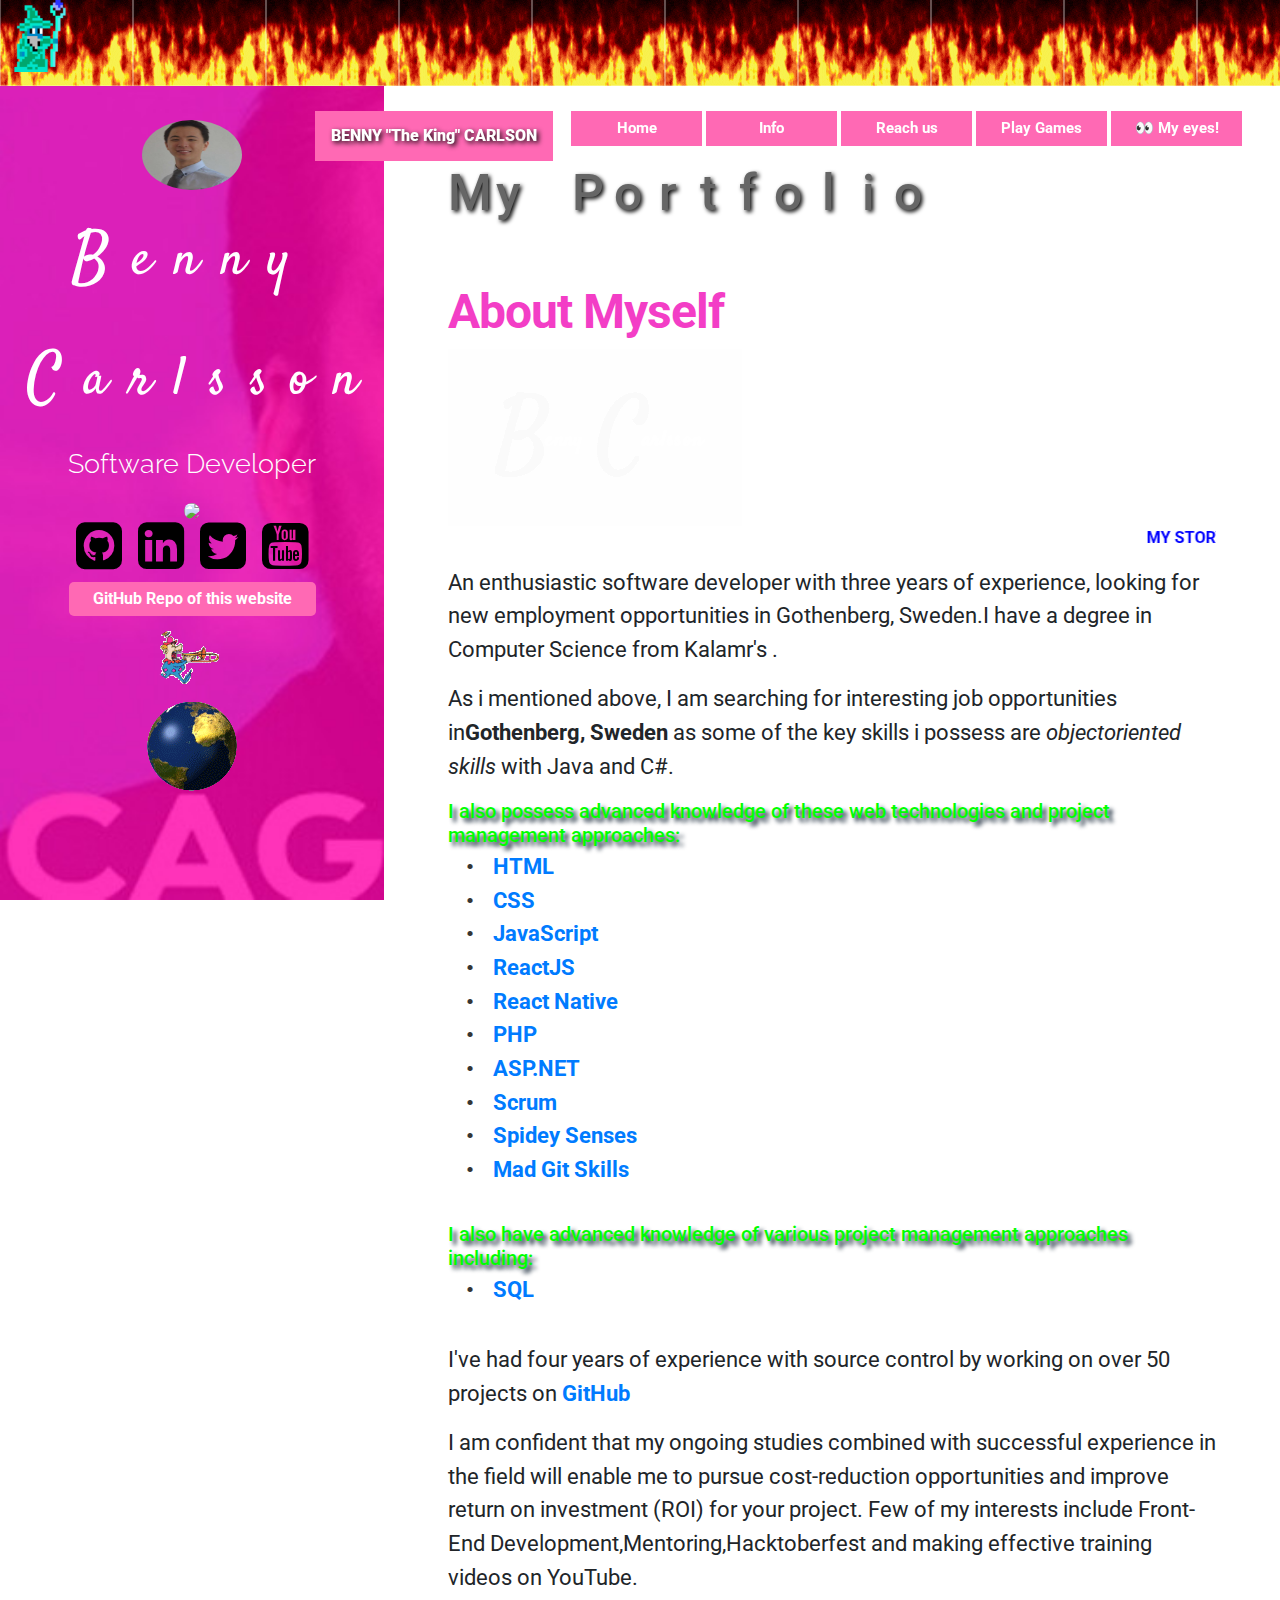
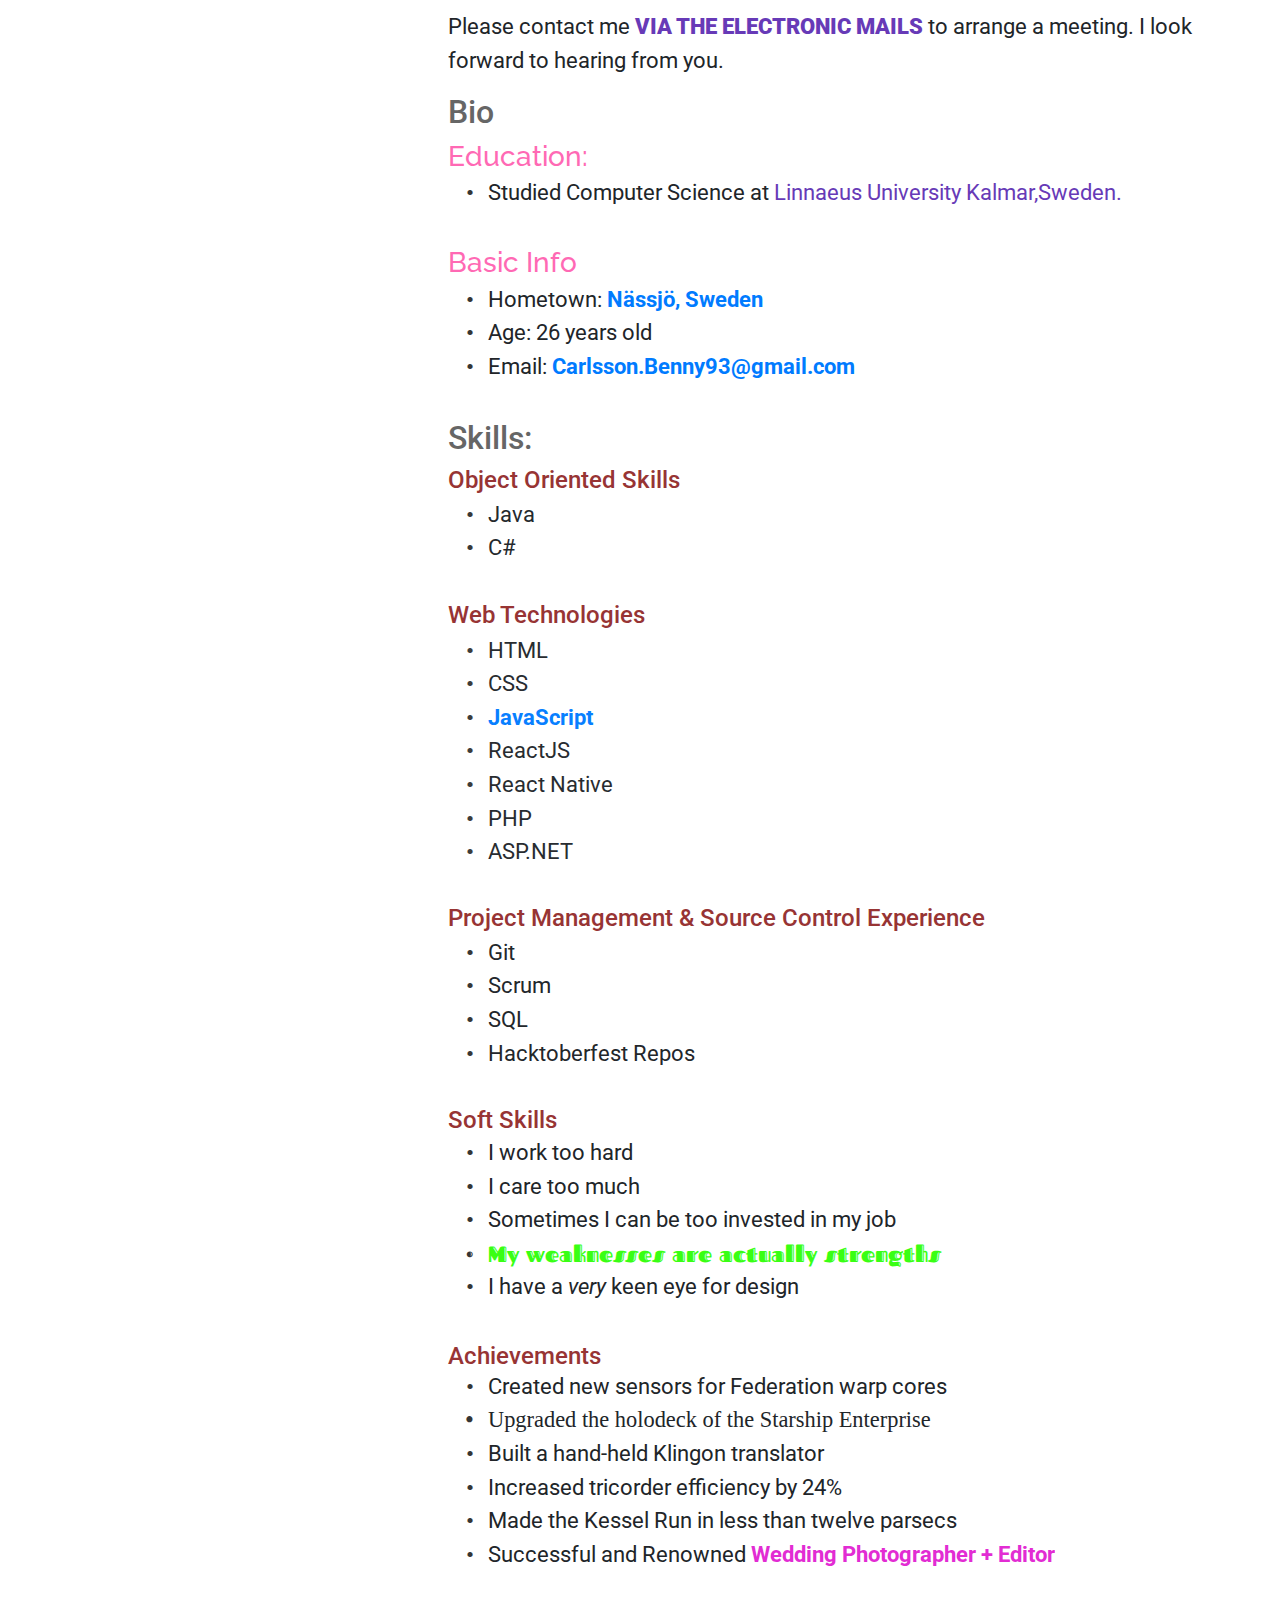
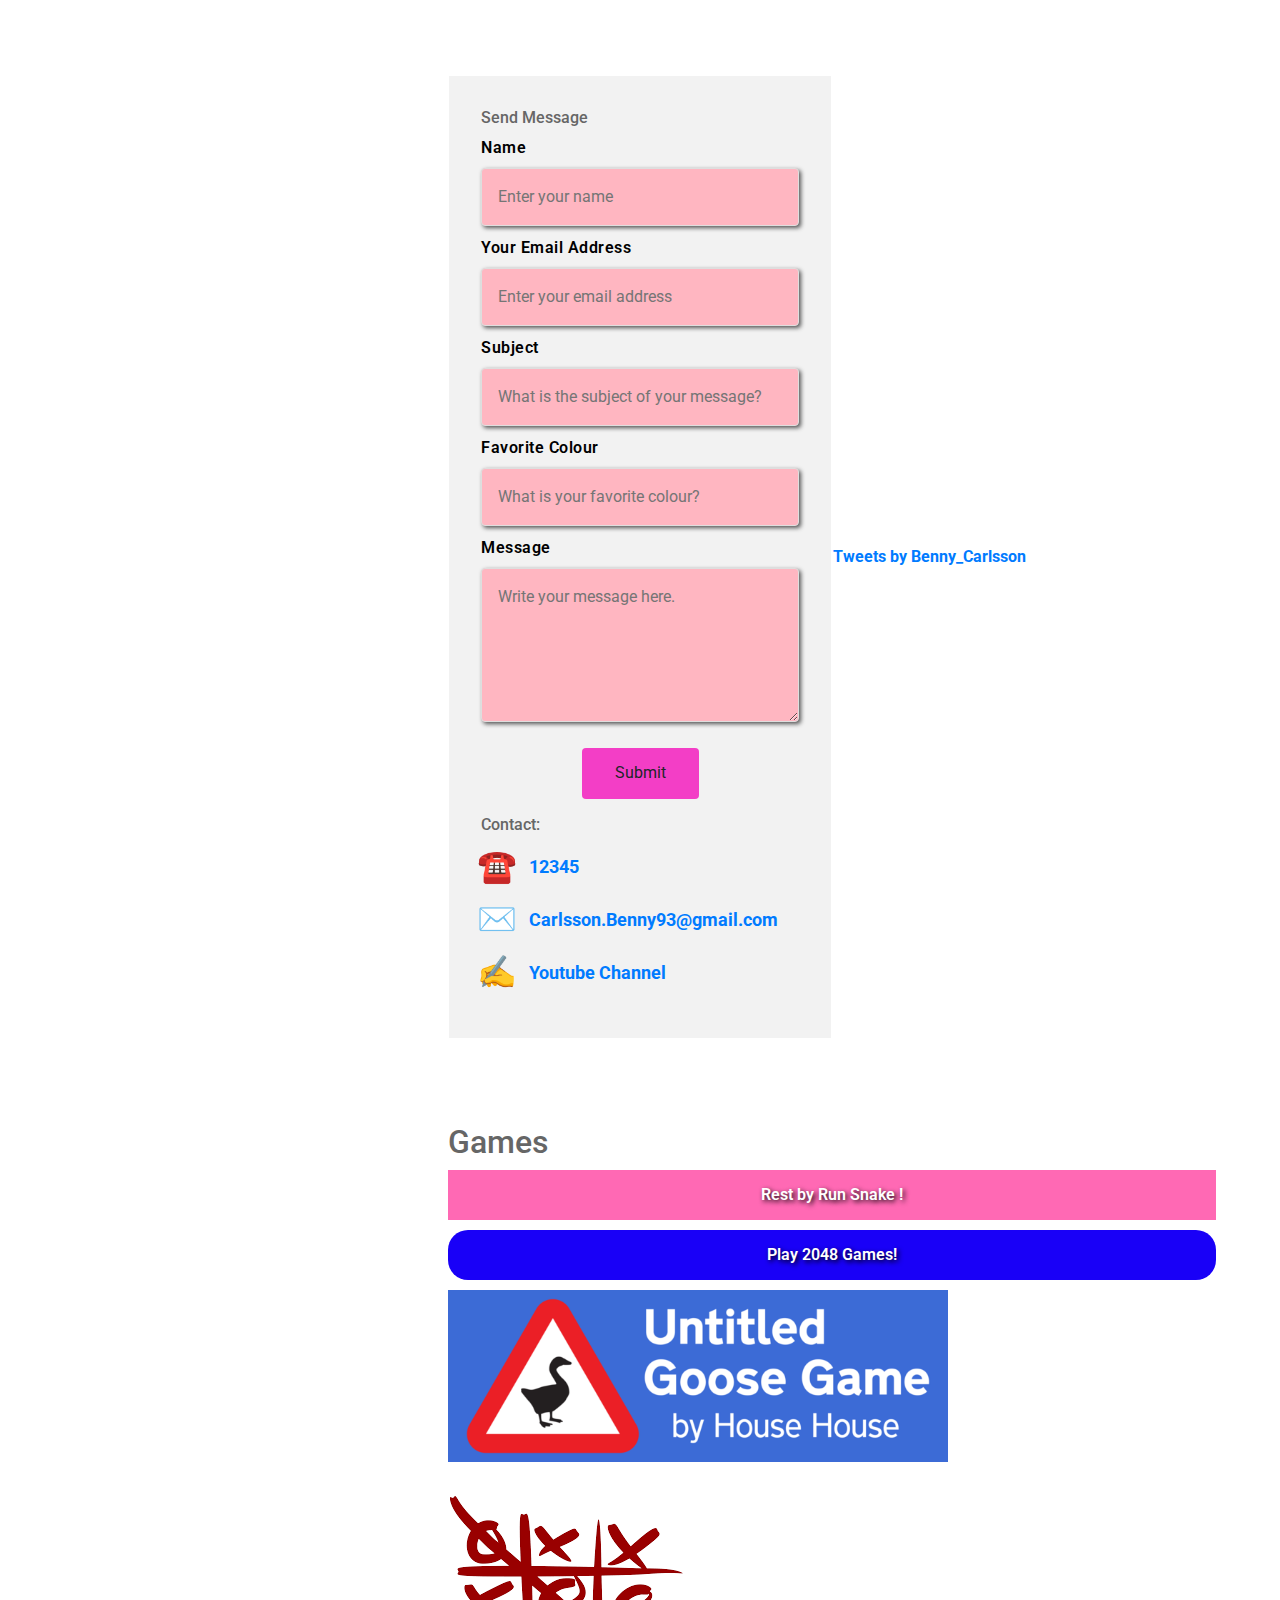
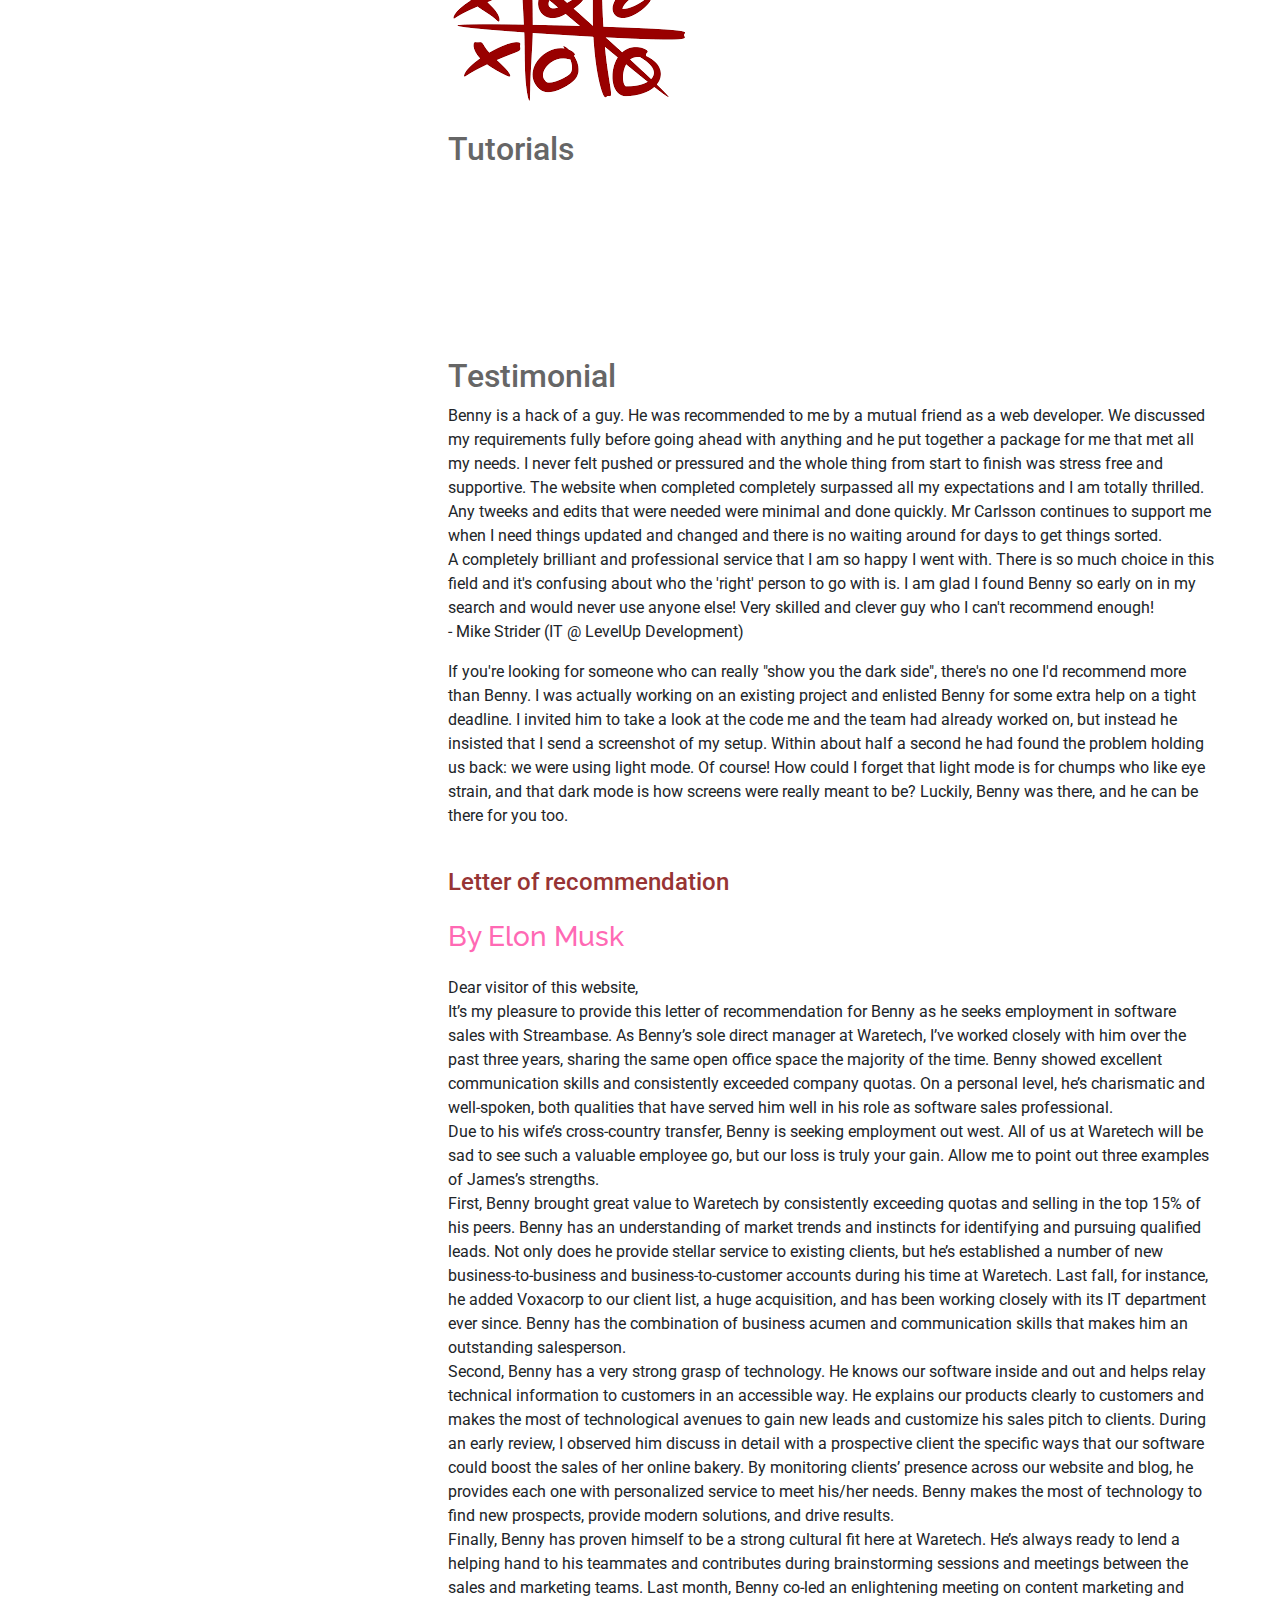
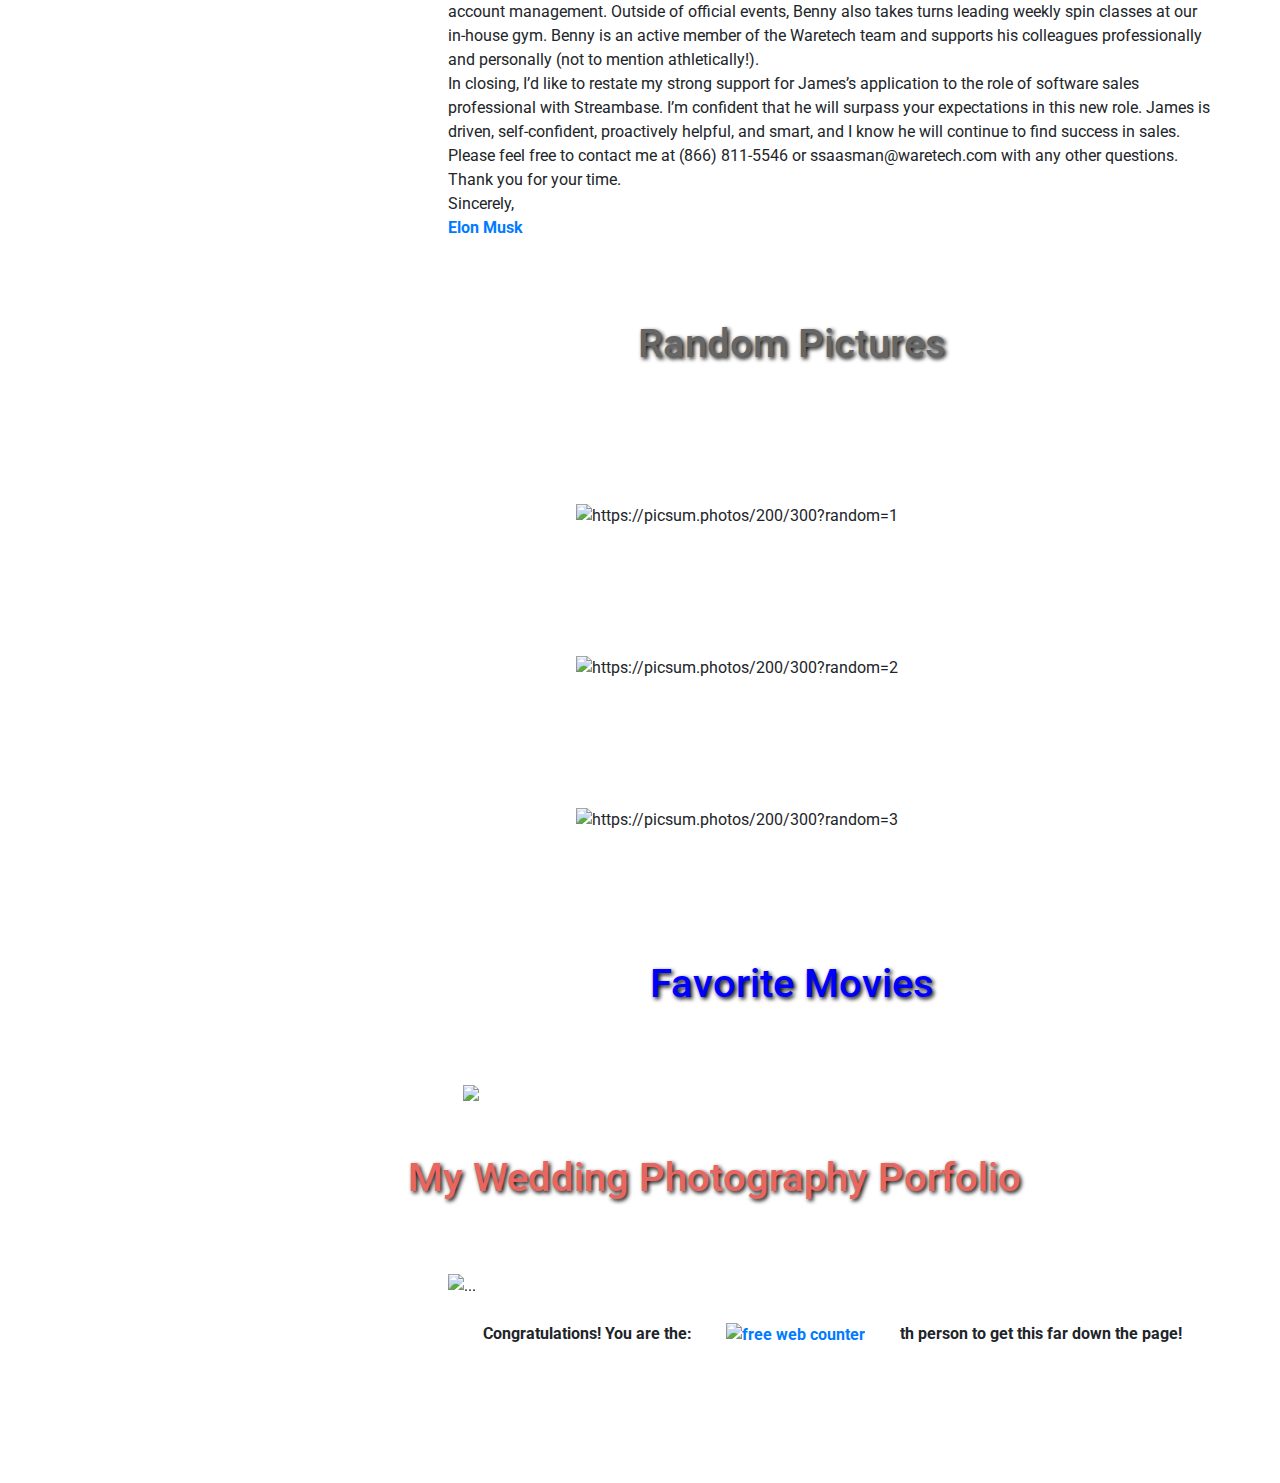
==== commit b7a7430c: "fixed some UI issues" ====
--- a/index.html
+++ b/index.html
@@ -398,7 +398,7 @@
 									</ul>
 								</div>
 
-								<div class="waypoint-middle is-view align-right">
+								<div class="waypoint-middle is-view align-left">
 									<h4>Project Management & Source Control Experience</h4>
 									<ul>
 										<li>Git</li>
@@ -408,10 +408,10 @@
 									</ul>
 								</div>
 
-								<div class="waypoint-middle is-view">
+								<div class="waypoint-middle is-view align-left">
 									<h4>Soft Skills</h4>
 									<ul>
-										<li>I work too hard for my career</li>
+										<li>I work too hard</li>
 										<li>I care too much</li>
 										<li>Sometimes I can be too invested in my job</li>
 										<li id="standout-text">My weaknesses are actually strengths</li>
@@ -619,7 +619,7 @@
 
 				<!-- pikachu-->
 				<div class="pikachu">
-					<img src="assets/images/surprised_pikachu.svg" alt="Pikachu" height="150" width="150" />
+					<img src="assets/images/surprised_pikachu.svg" alt="Pikachu" height="120" width="125" />
 				</div>
 			</div>
 
--- a/css/styles.css
+++ b/css/styles.css
@@ -784,15 +784,15 @@
 .title-name-animation span {
 	display: inline-block;
 	vertical-align: middle;
-	font-size: 4vh;
-	line-height: 5rem;
+	font-size: 6vh;
+	line-height: 4rem;
 	border-bottom: solid, 2px, black;
 	animation-name: slidein;
 	animation-fill-mode: forwards;
 }
 
 .title-name-animation .caps {
-	font-size: 6vh !important;
+	font-size: 7vh !important;
 }
 
 .title-name-animation span:nth-child(1) {
@@ -871,7 +871,7 @@
 }
 
 .social-icons a {
-	color: #673ab7;
+	color: #000000;
 	font-weight: normal;
 	display: block;
 	transition: all 0.3s;
@@ -1141,10 +1141,6 @@
 	font-size: 1rem;
 }
 
-#portfolio-gif,
-#games-gif {
-	margin-bottom: 25px;
-}
 
 @media screen and (max-width: 1000px) {
 	article {
--- a/css/styles.css
+++ b/css/styles.css
@@ -784,15 +784,15 @@
 .title-name-animation span {
 	display: inline-block;
 	vertical-align: middle;
-	font-size: 4vh;
-	line-height: 5rem;
+	font-size: 6vh;
+	line-height: 4rem;
 	border-bottom: solid, 2px, black;
 	animation-name: slidein;
 	animation-fill-mode: forwards;
 }
 
 .title-name-animation .caps {
-	font-size: 6vh !important;
+	font-size: 7vh !important;
 }
 
 .title-name-animation span:nth-child(1) {
@@ -871,7 +871,7 @@
 }
 
 .social-icons a {
-	color: #673ab7;
+	color: #000000;
 	font-weight: normal;
 	display: block;
 	transition: all 0.3s;
@@ -1141,10 +1141,6 @@
 	font-size: 1rem;
 }
 
-#portfolio-gif,
-#games-gif {
-	margin-bottom: 25px;
-}
 
 @media screen and (max-width: 1000px) {
 	article {
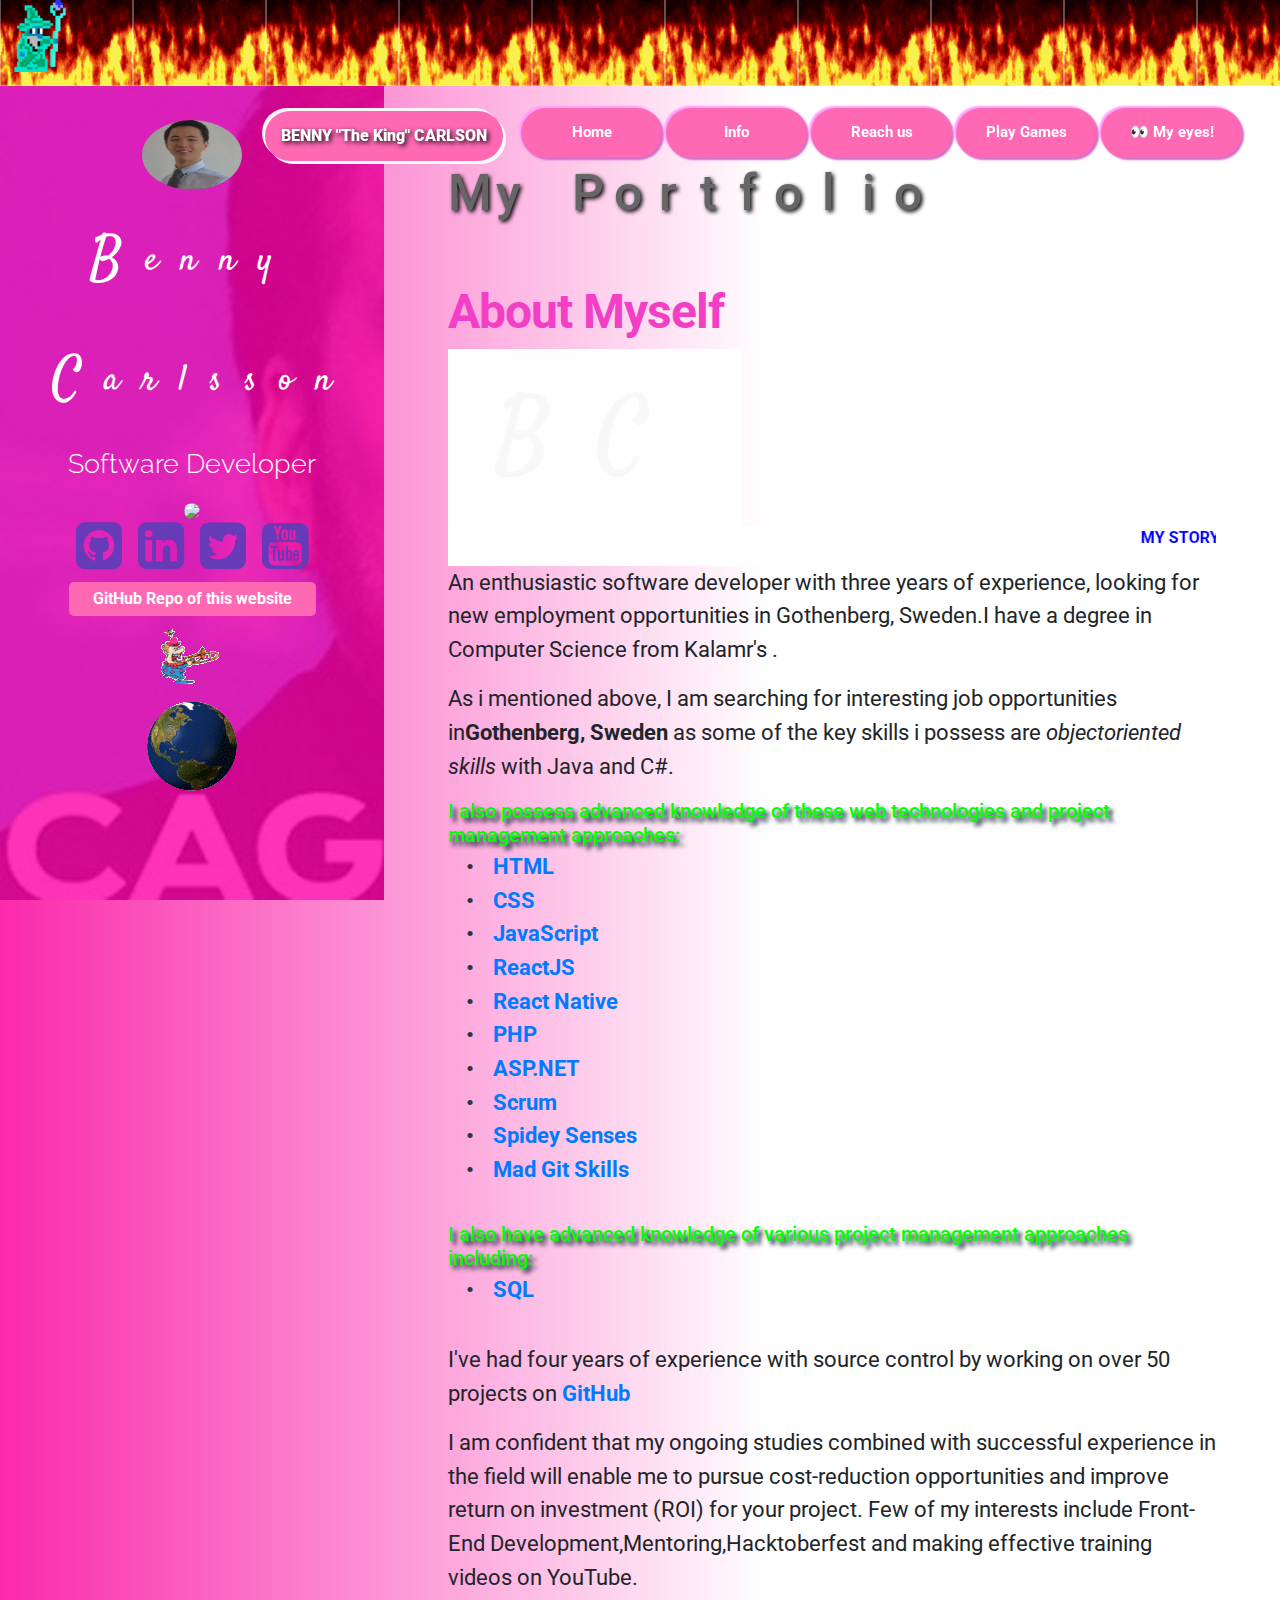
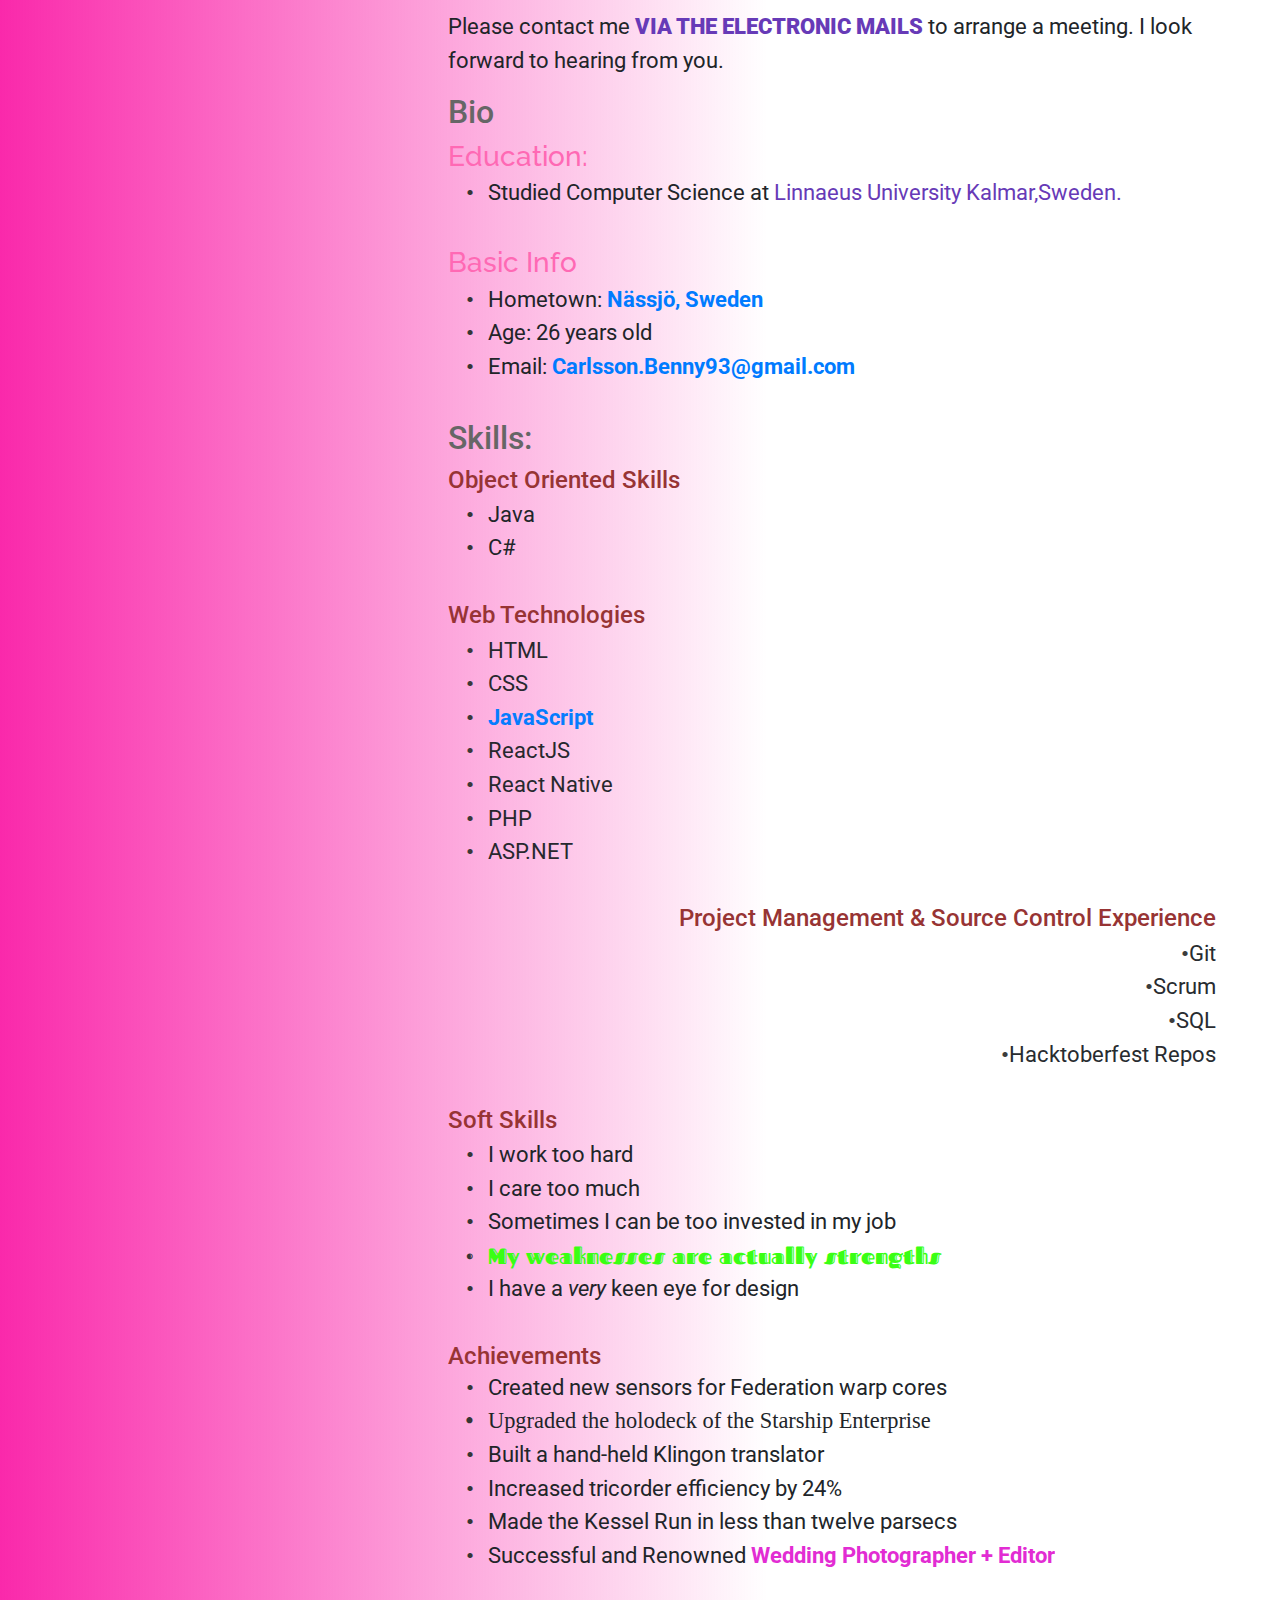
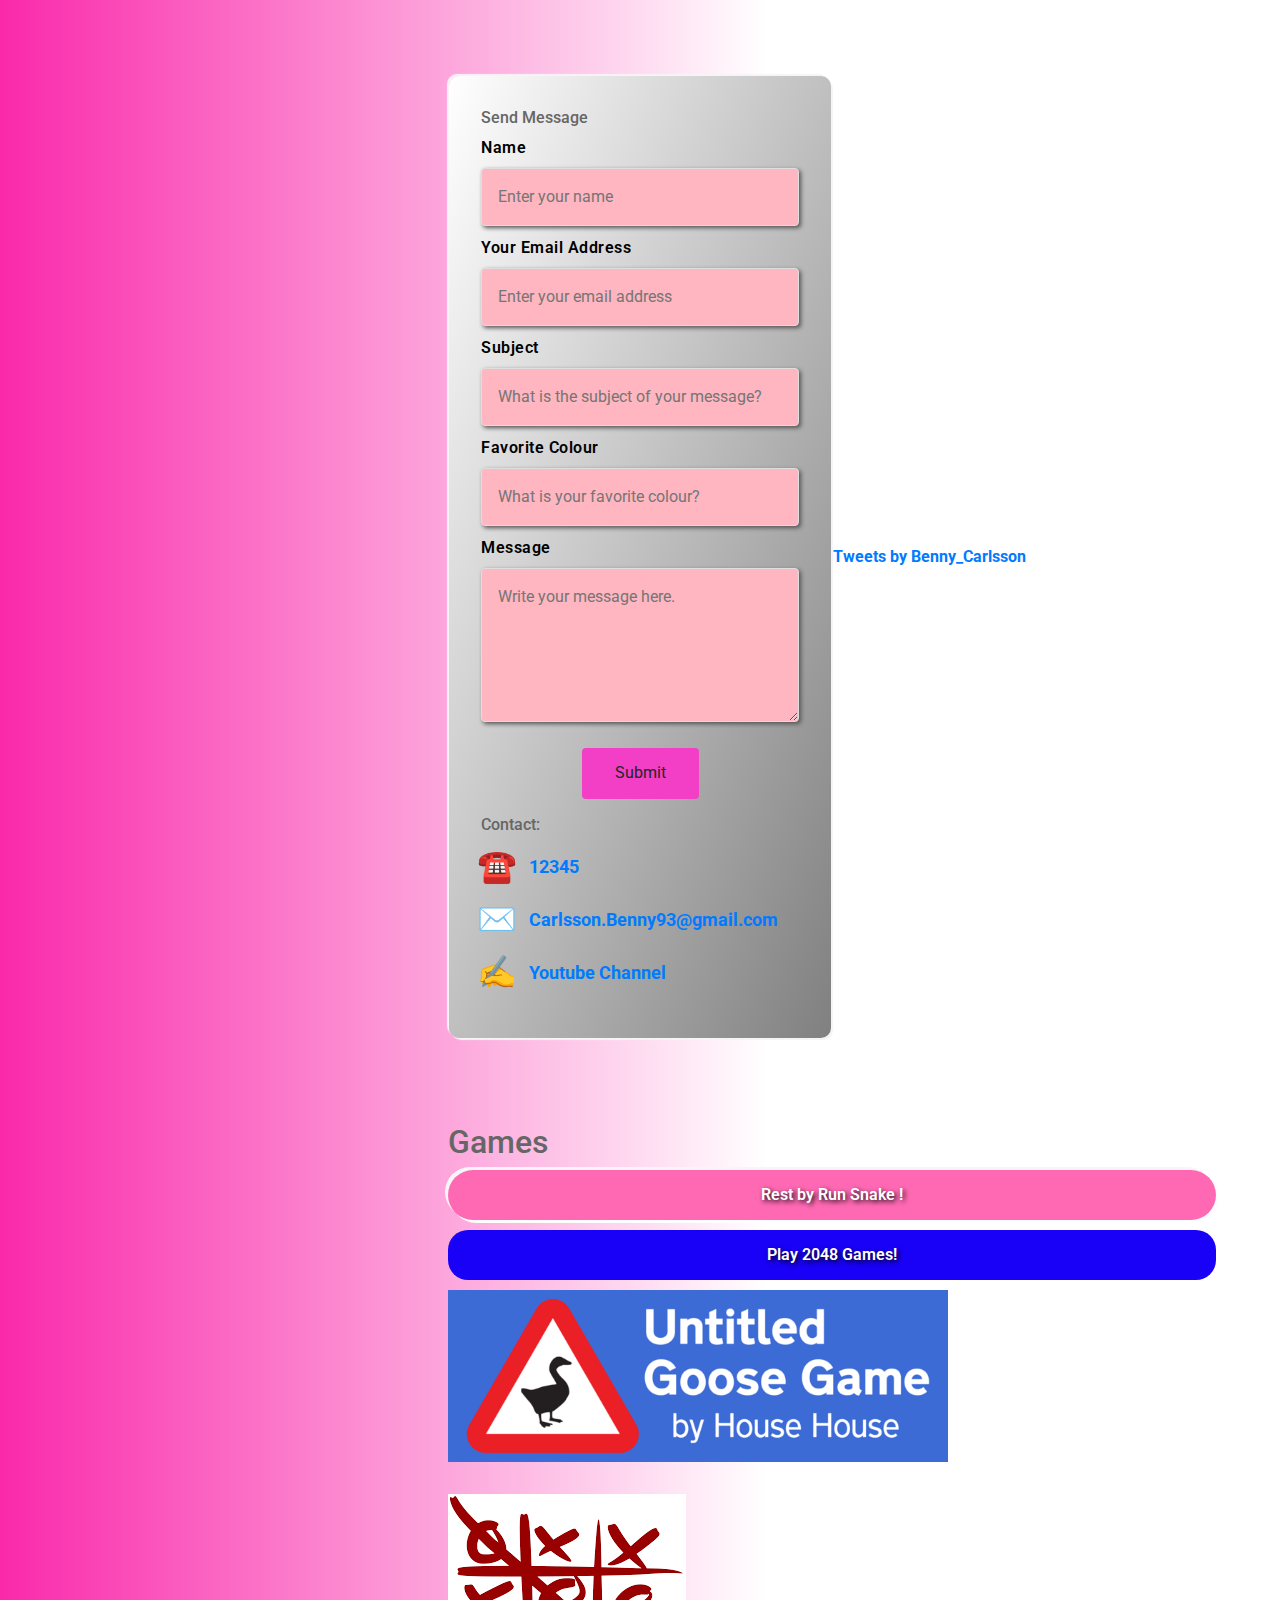
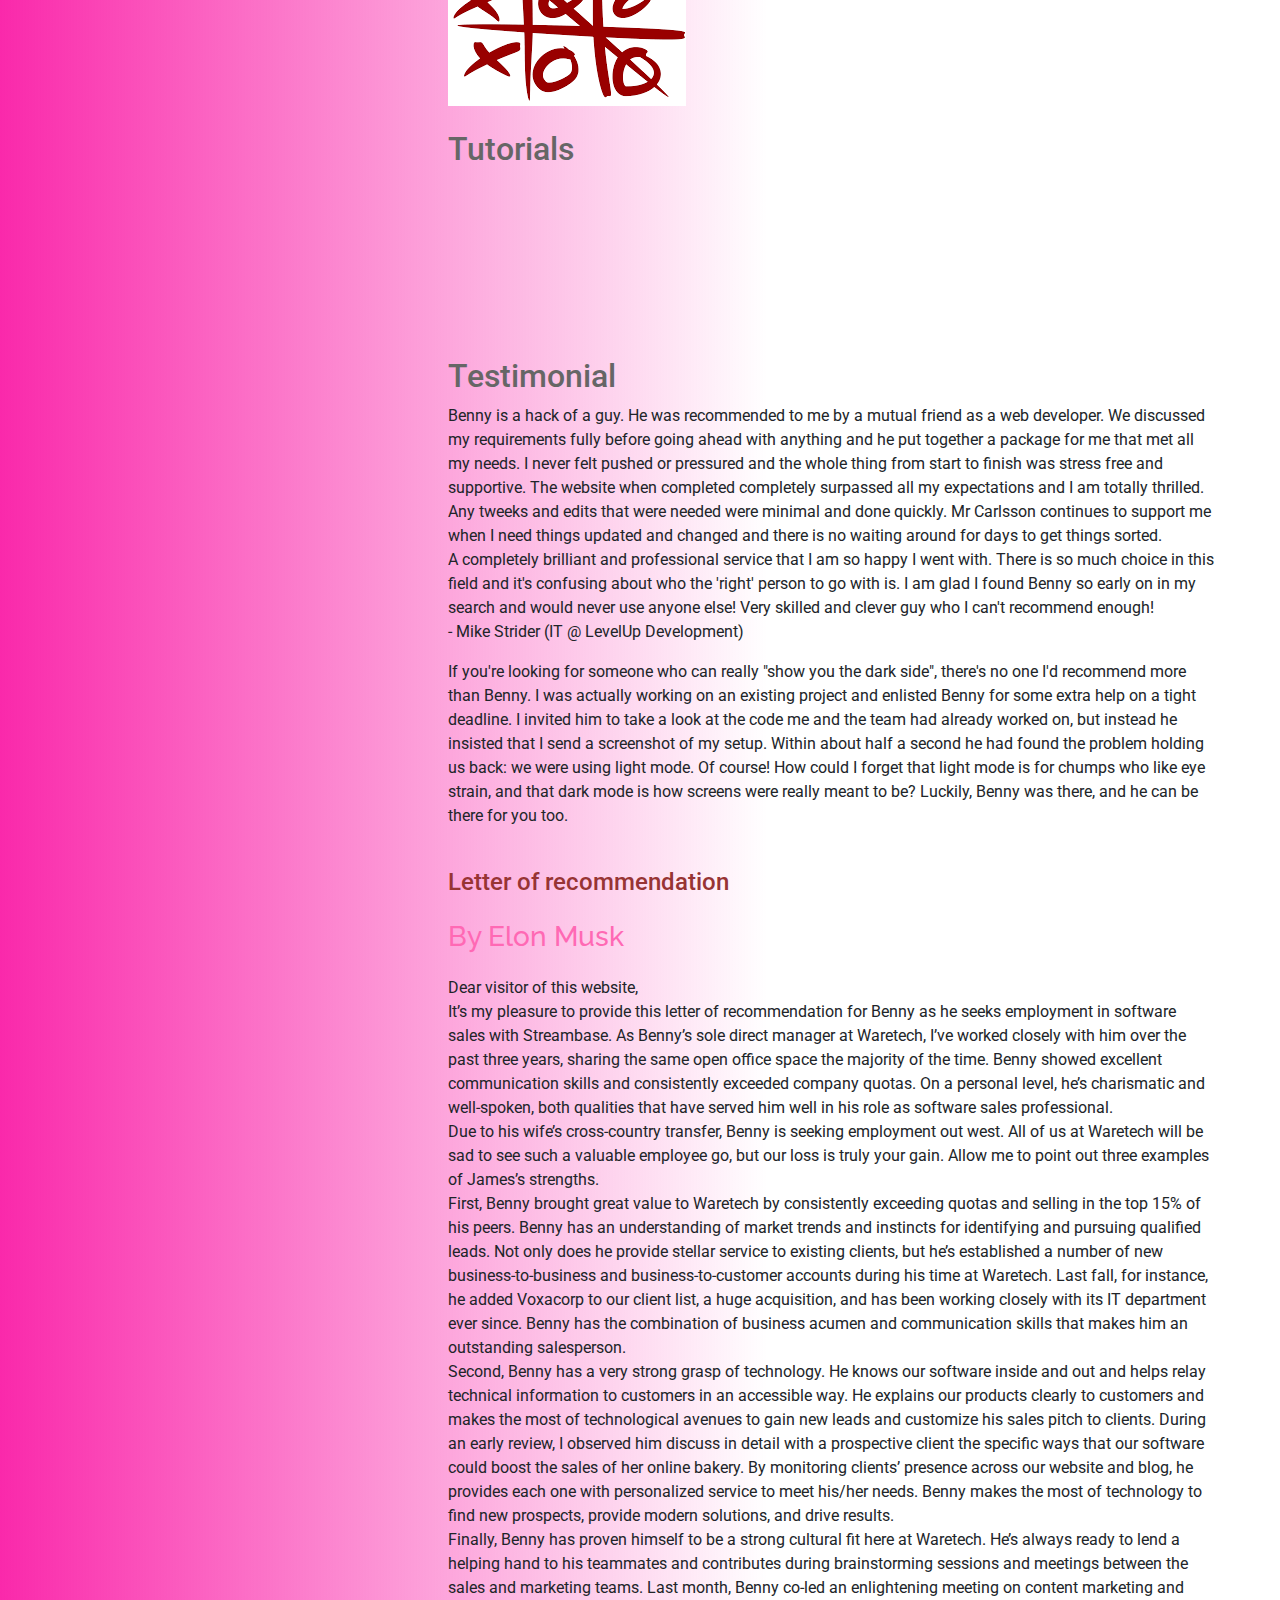
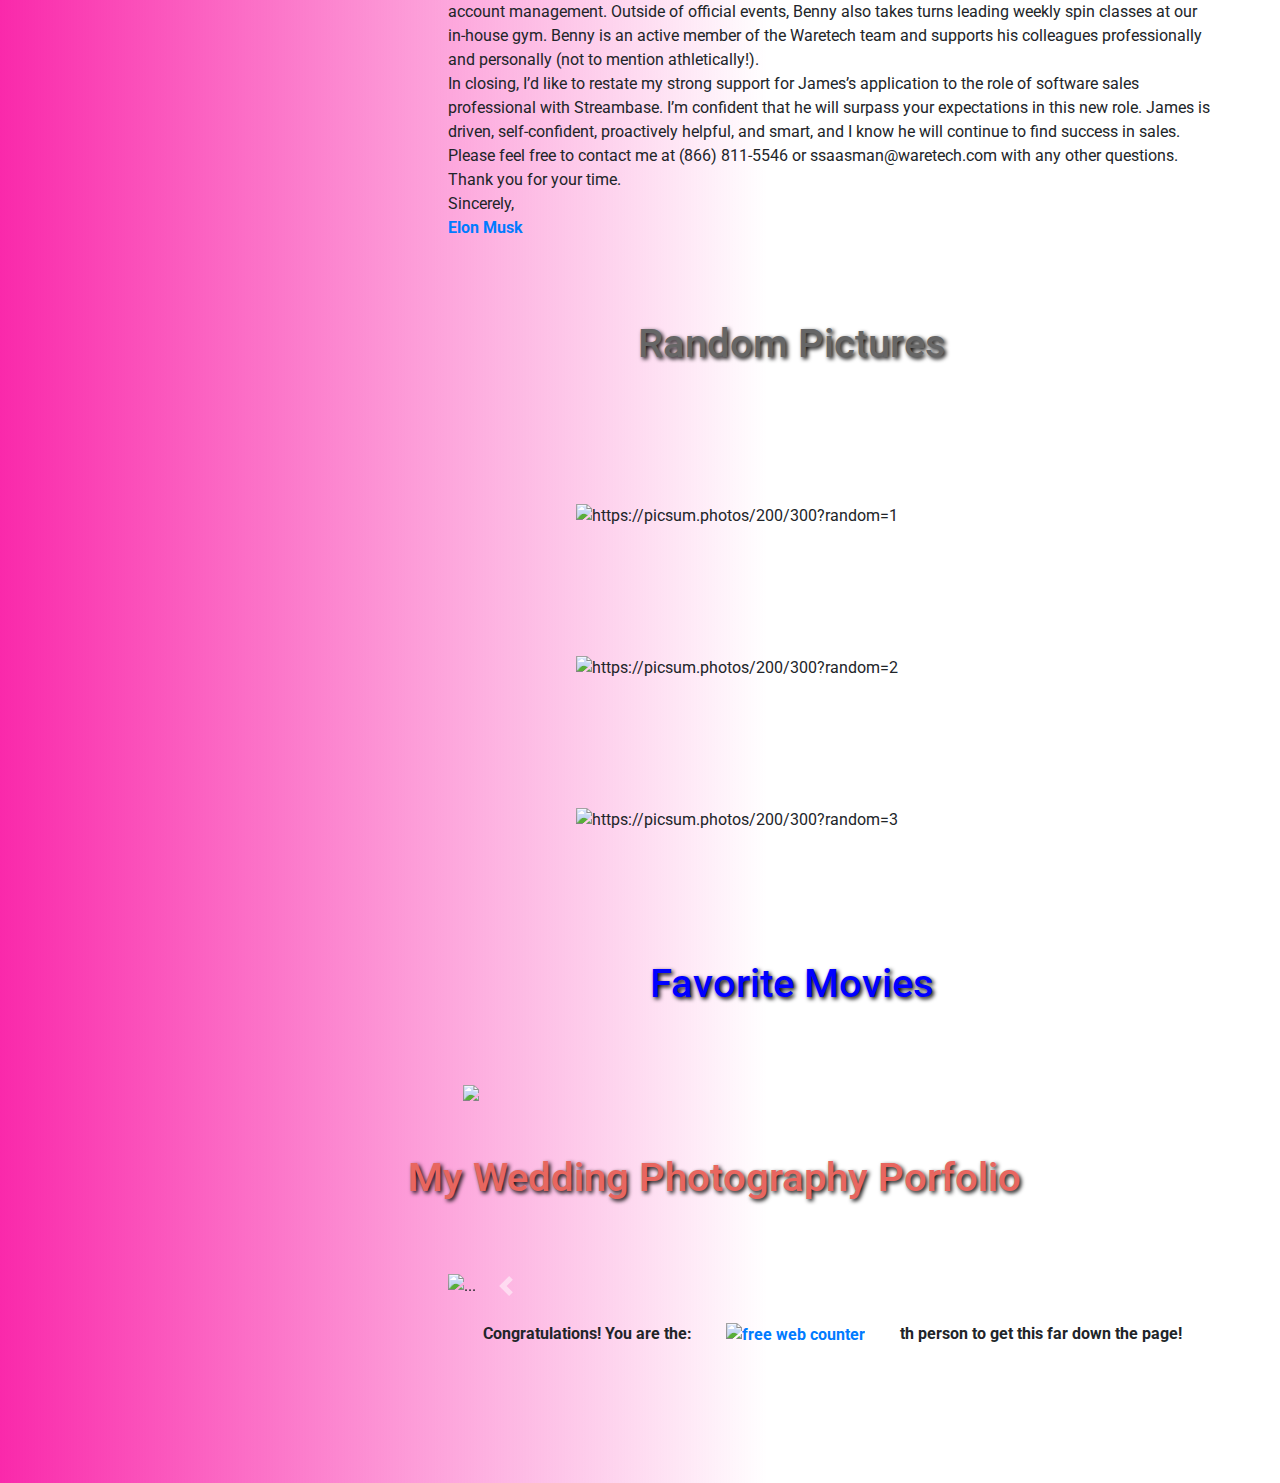
==== commit c188ae5a: "updated commit" ====
--- a/index.html
+++ b/index.html
@@ -67,6 +67,7 @@
 	<script src="https://cdnjs.cloudflare.com/ajax/libs/popper.js/1.14.7/umd/popper.min.js" integrity="sha384-UO2eT0CpHqdSJQ6hJty5KVphtPhzWj9WO1clHTMGa3JDZwrnQq4sF86dIHNDz0W1" crossorigin="anonymous"></script>
 	<script src="https://stackpath.bootstrapcdn.com/bootstrap/4.3.1/js/bootstrap.min.js" integrity="sha384-JjSmVgyd0p3pXB1rRibZUAYoIIy6OrQ6VrjIEaFf/nJGzIxFDsf4x0xIM+B07jRM" crossorigin="anonymous"></script>
 
+	
 </head>
 <body onload="alert('Welcome to my site.')">
 
@@ -157,27 +158,27 @@
 				
 				<li>
 					<a href="#home" onclick="topFunction()" title="Home">
-						<span>Home</span>
+						<span>Home</span>						
 					</a>
 				</li>
 				<li>
 					<a href="#basic" title="About">
-						<span>Info</span>
+						<span>Info</span>					
 					</a>
 				</li>
 				<li>
 					<a href="#contact" title="Contact">
-						<span>Reach us</span>
+						<span>Reach us</span>						
 					</a>
 				</li>
 				<li>
 					<a href="#games" title="Games">
-						<span>Play Games</span>
+						<span>Play Games</span>					
 					</a>
 				</li>
 				<li>
 					<a href="#" onClick="alert('Has this portfolio given you a headache?  Hire Benny Carlsson then go for a nice lie down!!')" title="headache">
-					👀 <span>My eyes!</span>
+					👀 <span>My eyes!</span>					
 					</a>
 				</li>
 				<li class="eye-symbol">
@@ -398,7 +399,7 @@
 									</ul>
 								</div>
 
-								<div class="waypoint-middle is-view align-left">
+								<div class="waypoint-middle is-view align-right">
 									<h4>Project Management & Source Control Experience</h4>
 									<ul>
 										<li>Git</li>
@@ -408,7 +409,7 @@
 									</ul>
 								</div>
 
-								<div class="waypoint-middle is-view align-left">
+								<div class="waypoint-middle is-view">
 									<h4>Soft Skills</h4>
 									<ul>
 										<li>I work too hard</li>
@@ -463,6 +464,7 @@
 										</div>
 										<div class="field">
 											<button class="btn" type="submit">Submit</button>
+											<div class="liquid"></div>
 										</div>
 									</form>
 									<div class="contact">
@@ -619,7 +621,7 @@
 
 				<!-- pikachu-->
 				<div class="pikachu">
-					<img src="assets/images/surprised_pikachu.svg" alt="Pikachu" height="120" width="125" />
+					<img src="assets/images/surprised_pikachu.svg" alt="Pikachu" height="150" width="150" />
 				</div>
 			</div>
 
--- a/css/styles.css
+++ b/css/styles.css
@@ -139,7 +139,9 @@
 	}
 }
 
-
+*::-webkit-scrollbar{
+	display: none;
+}
 
 /********************************************************/
 
@@ -182,7 +184,7 @@
 	background-repeat: repeat-x;
 	background-position: bottom left;
 	background-attachment: fixed;
-	background-color: #fdfdfd;
+	background:linear-gradient(to right,#fa29ab 0%,transparent 60%);
 	animation: bg-animate 8s linear infinite alternate both;
 	cursor: url("https://i.ibb.co/h7cGf6X/benni-pointer.gif"), auto;
 }
@@ -506,13 +508,18 @@
 	text-shadow: 2px 2px 5px black;
 	background-color: #ff69b4;
 	color:white;
+	box-shadow:  3px 3px 0px #fdfdfd, 
+	-3px -3px 0px #f7f5f7;
+	border-radius: 41px;
 }
 
 .my-name:hover{
  	animation: shake 0.5s;
   	animation-iteration-count: infinite;
  	background-color: #ff69b4;
- 	color: #fdfdfd;
+	 color: #fdfdfd;
+	 box-shadow:  0px 0px 0px #fdfdfd, 
+	 -0px -0px 0px #f7f5f7;
 }
 
 .play2048 {
@@ -571,12 +578,14 @@
 }
 
 .nav-list li {
-	width: 135px;
+	width: 145px;
 	position: relative;
+	top: 5px;
 	text-align: center;
 	border-radius: 10px;
 	border: 2px solid transparent;
 	transition: all 0.7s linear;
+	
 }
 
 .nav-list li::before {
@@ -590,7 +599,7 @@
 }
 
 .nav-list li>a {
-	height: 35px;
+	height: 50px;
 	margin-right: 0;
 	line-height: 35px;
 	text-decoration: none;
@@ -598,11 +607,17 @@
 	color: #fff;
 	background-color: #ff69b4;
 	transition: all 0.7s linear;
+	border-radius: 41px;
+	padding-top: 7px;
+	box-shadow:  2px 2px 2px #ce6ccb, 
+             -2px -2px 2px #ff98ff;
 }
 
 .nav-list li:hover>a {
 	color:#ff69b4;
 	background-color: #fff;
+	box-shadow:  0px 0px 2px #fff, 
+             -0px -0px 2px #fff;
 }
 
 .nav-list li.eye-symbol {
@@ -784,15 +799,15 @@
 .title-name-animation span {
 	display: inline-block;
 	vertical-align: middle;
-	font-size: 6vh;
-	line-height: 4rem;
+	font-size: 4vh;
+	line-height: 5rem;
 	border-bottom: solid, 2px, black;
 	animation-name: slidein;
 	animation-fill-mode: forwards;
 }
 
 .title-name-animation .caps {
-	font-size: 7vh !important;
+	font-size: 6vh !important;
 }
 
 .title-name-animation span:nth-child(1) {
@@ -871,7 +886,7 @@
 }
 
 .social-icons a {
-	color: #000000;
+	color: #673ab7;
 	font-weight: normal;
 	display: block;
 	transition: all 0.3s;
@@ -953,7 +968,10 @@
 	flex-direction: column;
 	justify-content: space-between;
 	/*background: linear-gradient(76.04deg, #ffc337 -0.33%, #ff00aa 100.08%);*/
-	background-color: #f2f2f2;
+	background:linear-gradient(to bottom right,white 0%, grey 100%);
+	border-radius: 10px;
+	box-shadow:  2px 2px 1px #f7f3f6, 
+             -2px -2px 1px #f7f4f7;
 }
 
 footer .numbers {
@@ -1017,11 +1035,15 @@
 	text-transform: capitalize;
 	background-color: #f33ec6;
 	cursor: pointer;
-}
+	transition: 1s;
+}
+
 
 .field .btn:hover {
-	background-color: #673ab7;
+	background:transparent;
 	color: #ffffff;
+	font-size: 36px;
+	letter-spacing: 2;
 }
 
 fieldset legend {
@@ -1280,6 +1302,10 @@
 	width: 100%;
 	max-width: 500px;
 	margin: 0 auto 2rem;
+    transition: 2s;
+}
+#untitled-goose-game:hover{
+	transform: rotateY(90deg) rotateX(10deg);
 }
 
 
@@ -1318,7 +1344,10 @@
 
 
 /********************************************************/
-
+/**favourite movies**/
+ img:hover{
+ transform: rotateY('360 deg');
+}
 
 
 
--- a/css/styles.css
+++ b/css/styles.css
@@ -139,7 +139,9 @@
 	}
 }
 
-
+*::-webkit-scrollbar{
+	display: none;
+}
 
 /********************************************************/
 
@@ -182,7 +184,7 @@
 	background-repeat: repeat-x;
 	background-position: bottom left;
 	background-attachment: fixed;
-	background-color: #fdfdfd;
+	background:linear-gradient(to right,#fa29ab 0%,transparent 60%);
 	animation: bg-animate 8s linear infinite alternate both;
 	cursor: url("https://i.ibb.co/h7cGf6X/benni-pointer.gif"), auto;
 }
@@ -506,13 +508,18 @@
 	text-shadow: 2px 2px 5px black;
 	background-color: #ff69b4;
 	color:white;
+	box-shadow:  3px 3px 0px #fdfdfd, 
+	-3px -3px 0px #f7f5f7;
+	border-radius: 41px;
 }
 
 .my-name:hover{
  	animation: shake 0.5s;
   	animation-iteration-count: infinite;
  	background-color: #ff69b4;
- 	color: #fdfdfd;
+	 color: #fdfdfd;
+	 box-shadow:  0px 0px 0px #fdfdfd, 
+	 -0px -0px 0px #f7f5f7;
 }
 
 .play2048 {
@@ -571,12 +578,14 @@
 }
 
 .nav-list li {
-	width: 135px;
+	width: 145px;
 	position: relative;
+	top: 5px;
 	text-align: center;
 	border-radius: 10px;
 	border: 2px solid transparent;
 	transition: all 0.7s linear;
+	
 }
 
 .nav-list li::before {
@@ -590,7 +599,7 @@
 }
 
 .nav-list li>a {
-	height: 35px;
+	height: 50px;
 	margin-right: 0;
 	line-height: 35px;
 	text-decoration: none;
@@ -598,11 +607,17 @@
 	color: #fff;
 	background-color: #ff69b4;
 	transition: all 0.7s linear;
+	border-radius: 41px;
+	padding-top: 7px;
+	box-shadow:  2px 2px 2px #ce6ccb, 
+             -2px -2px 2px #ff98ff;
 }
 
 .nav-list li:hover>a {
 	color:#ff69b4;
 	background-color: #fff;
+	box-shadow:  0px 0px 2px #fff, 
+             -0px -0px 2px #fff;
 }
 
 .nav-list li.eye-symbol {
@@ -784,15 +799,15 @@
 .title-name-animation span {
 	display: inline-block;
 	vertical-align: middle;
-	font-size: 6vh;
-	line-height: 4rem;
+	font-size: 4vh;
+	line-height: 5rem;
 	border-bottom: solid, 2px, black;
 	animation-name: slidein;
 	animation-fill-mode: forwards;
 }
 
 .title-name-animation .caps {
-	font-size: 7vh !important;
+	font-size: 6vh !important;
 }
 
 .title-name-animation span:nth-child(1) {
@@ -871,7 +886,7 @@
 }
 
 .social-icons a {
-	color: #000000;
+	color: #673ab7;
 	font-weight: normal;
 	display: block;
 	transition: all 0.3s;
@@ -953,7 +968,10 @@
 	flex-direction: column;
 	justify-content: space-between;
 	/*background: linear-gradient(76.04deg, #ffc337 -0.33%, #ff00aa 100.08%);*/
-	background-color: #f2f2f2;
+	background:linear-gradient(to bottom right,white 0%, grey 100%);
+	border-radius: 10px;
+	box-shadow:  2px 2px 1px #f7f3f6, 
+             -2px -2px 1px #f7f4f7;
 }
 
 footer .numbers {
@@ -1017,11 +1035,15 @@
 	text-transform: capitalize;
 	background-color: #f33ec6;
 	cursor: pointer;
-}
+	transition: 1s;
+}
+
 
 .field .btn:hover {
-	background-color: #673ab7;
+	background:transparent;
 	color: #ffffff;
+	font-size: 36px;
+	letter-spacing: 2;
 }
 
 fieldset legend {
@@ -1280,6 +1302,10 @@
 	width: 100%;
 	max-width: 500px;
 	margin: 0 auto 2rem;
+    transition: 2s;
+}
+#untitled-goose-game:hover{
+	transform: rotateY(90deg) rotateX(10deg);
 }
 
 
@@ -1318,7 +1344,10 @@
 
 
 /********************************************************/
-
+/**favourite movies**/
+ img:hover{
+ transform: rotateY('360 deg');
+}
 
 
 
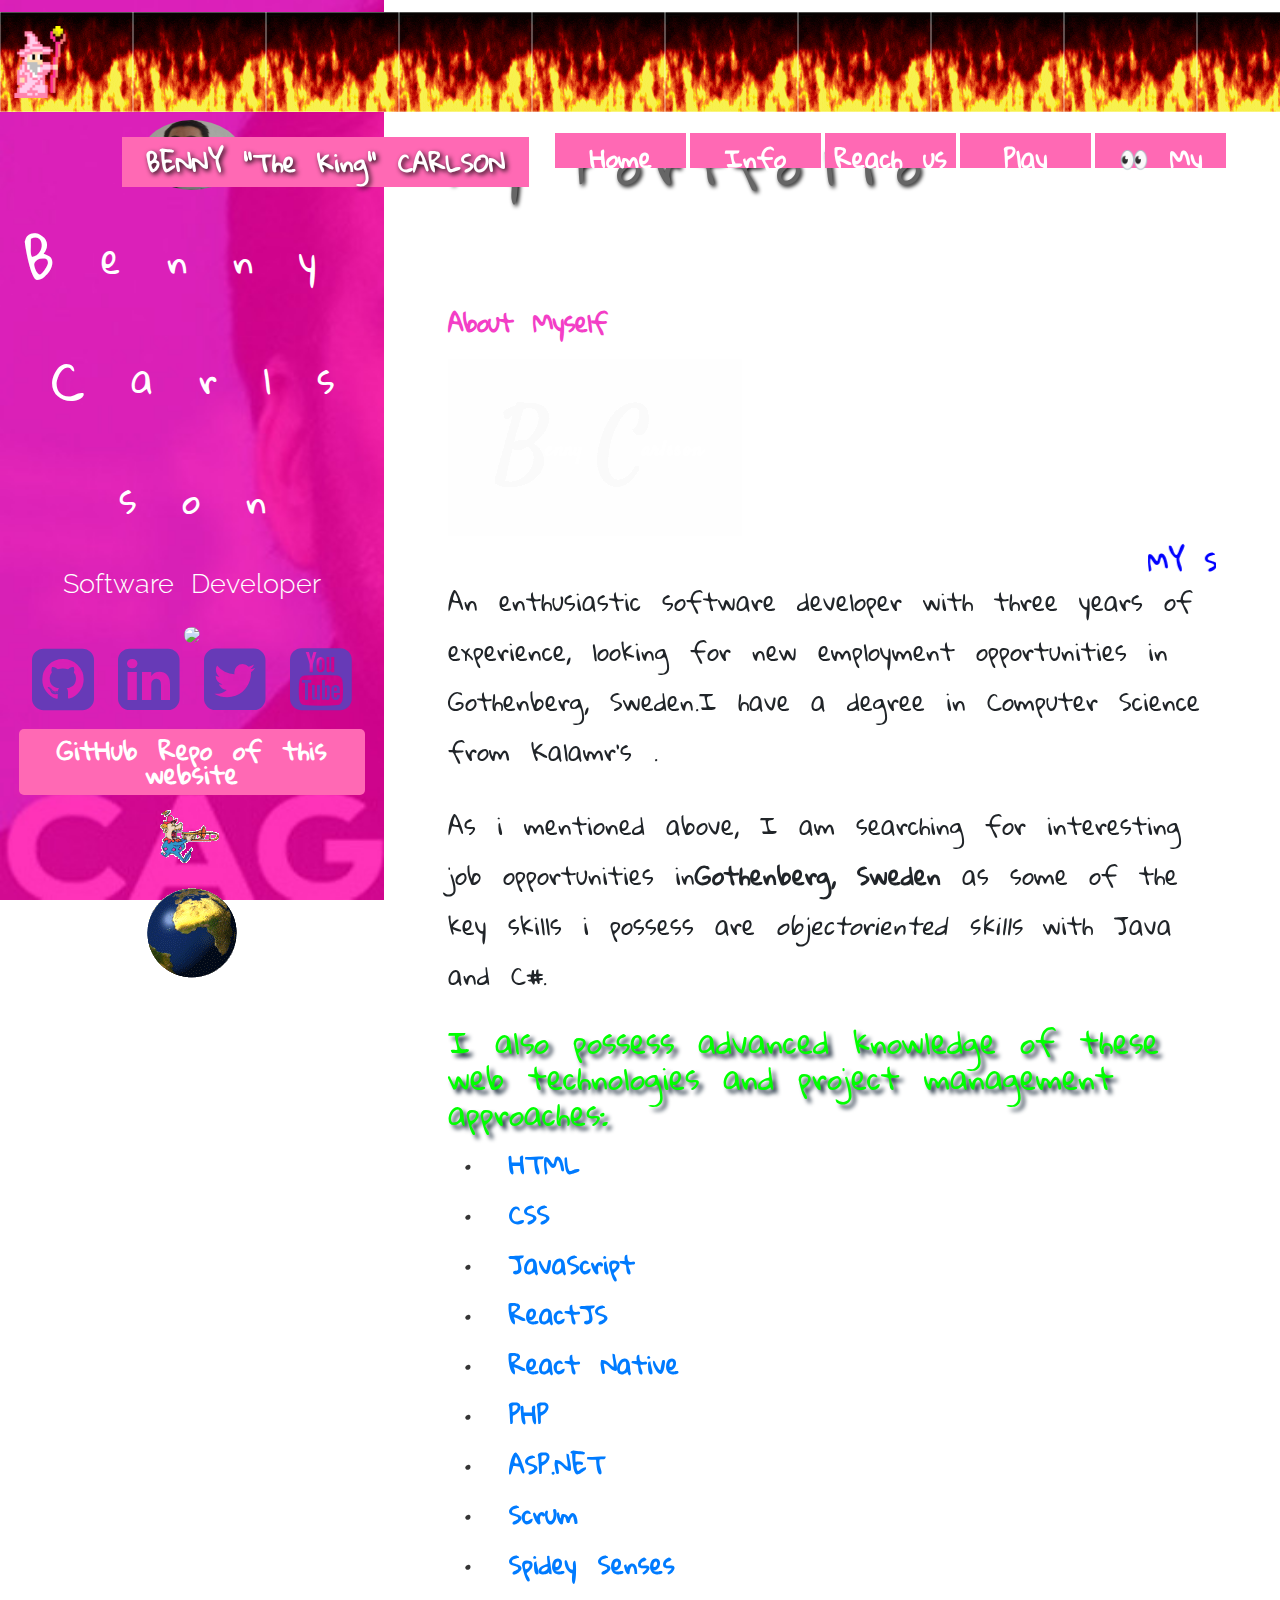
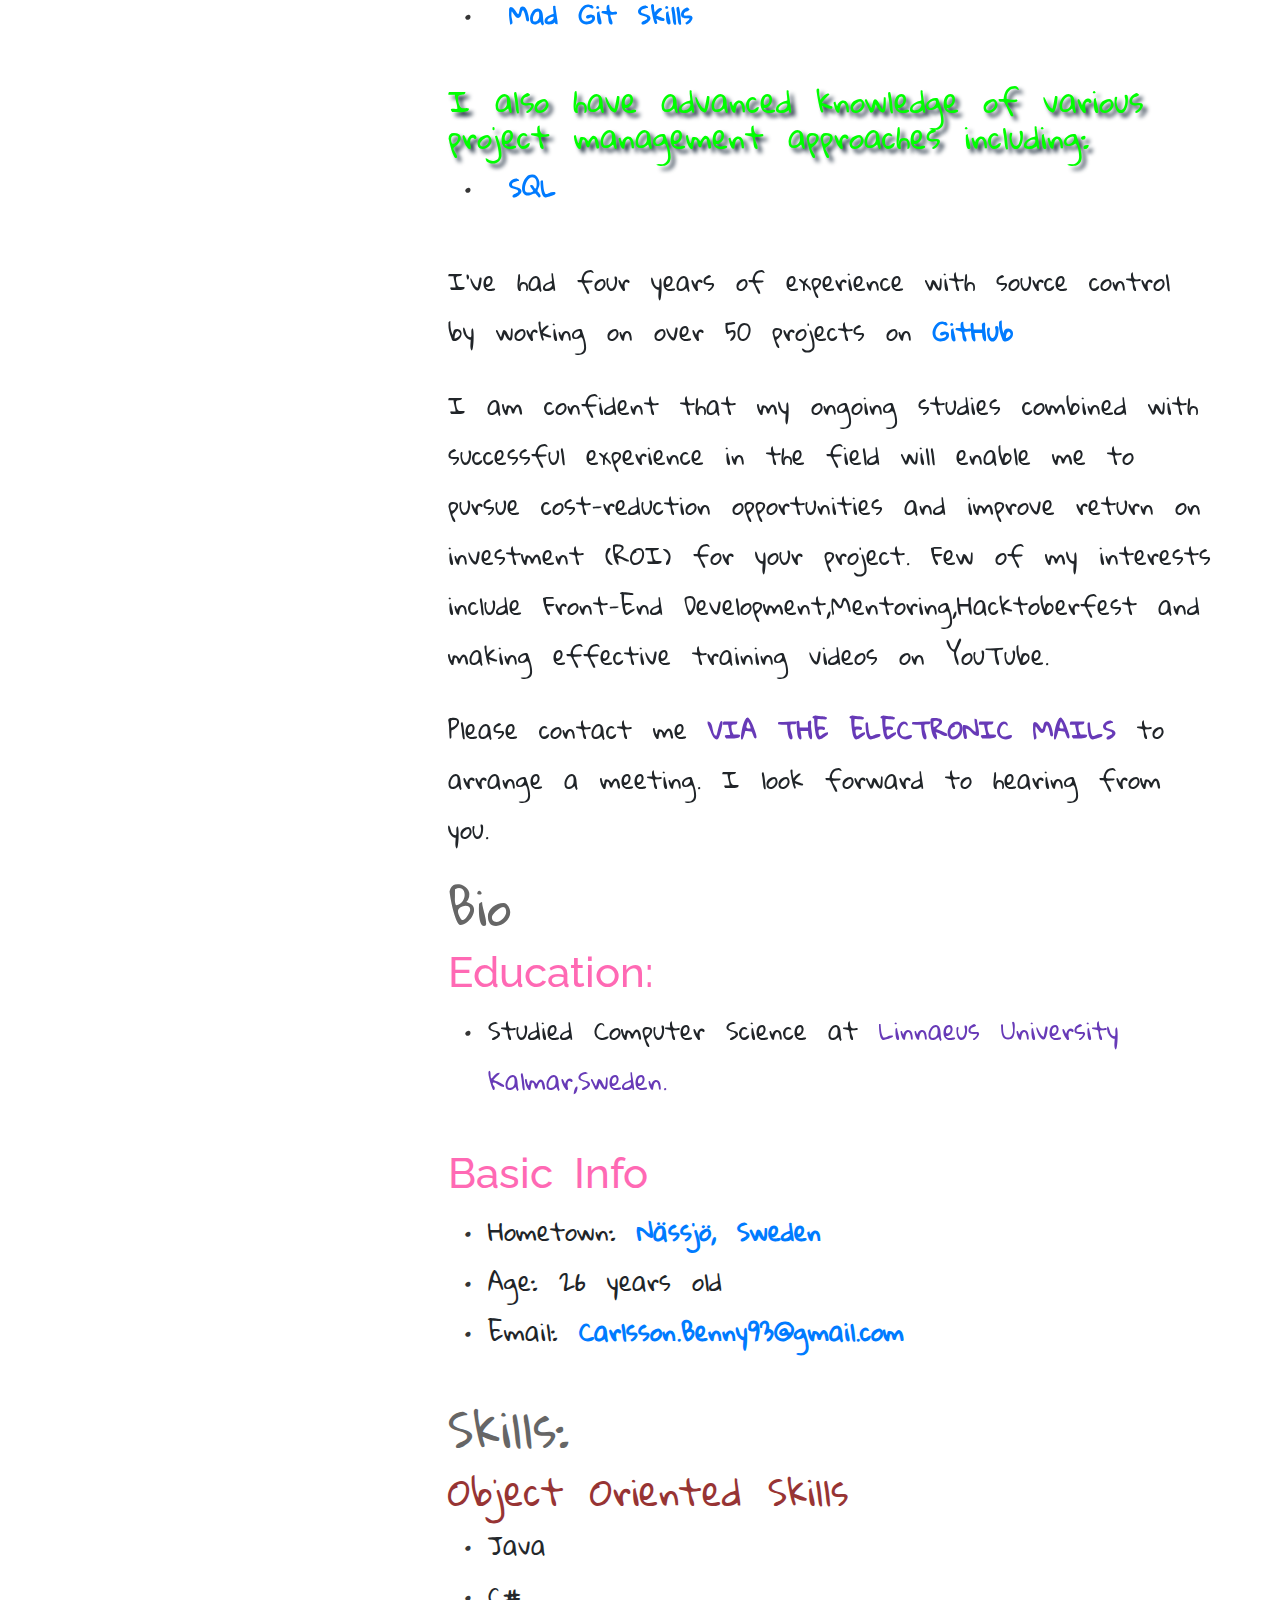
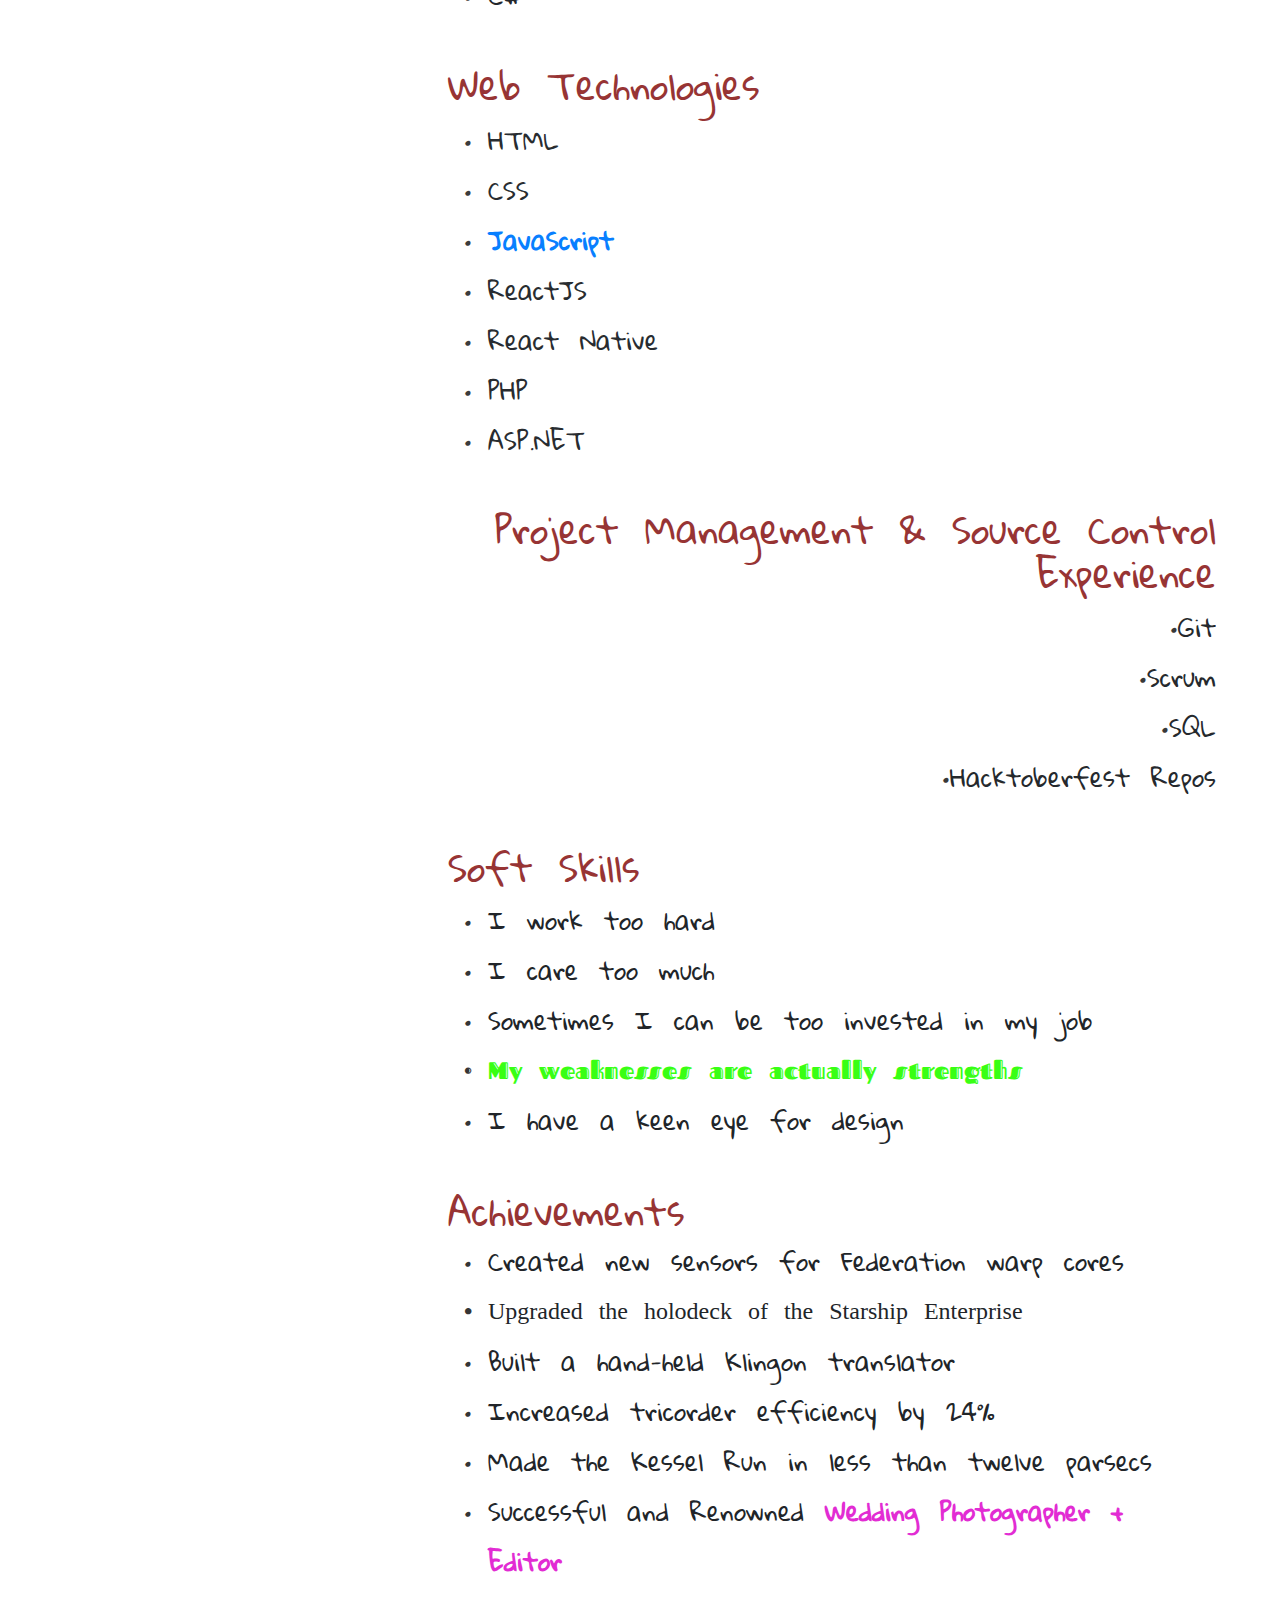
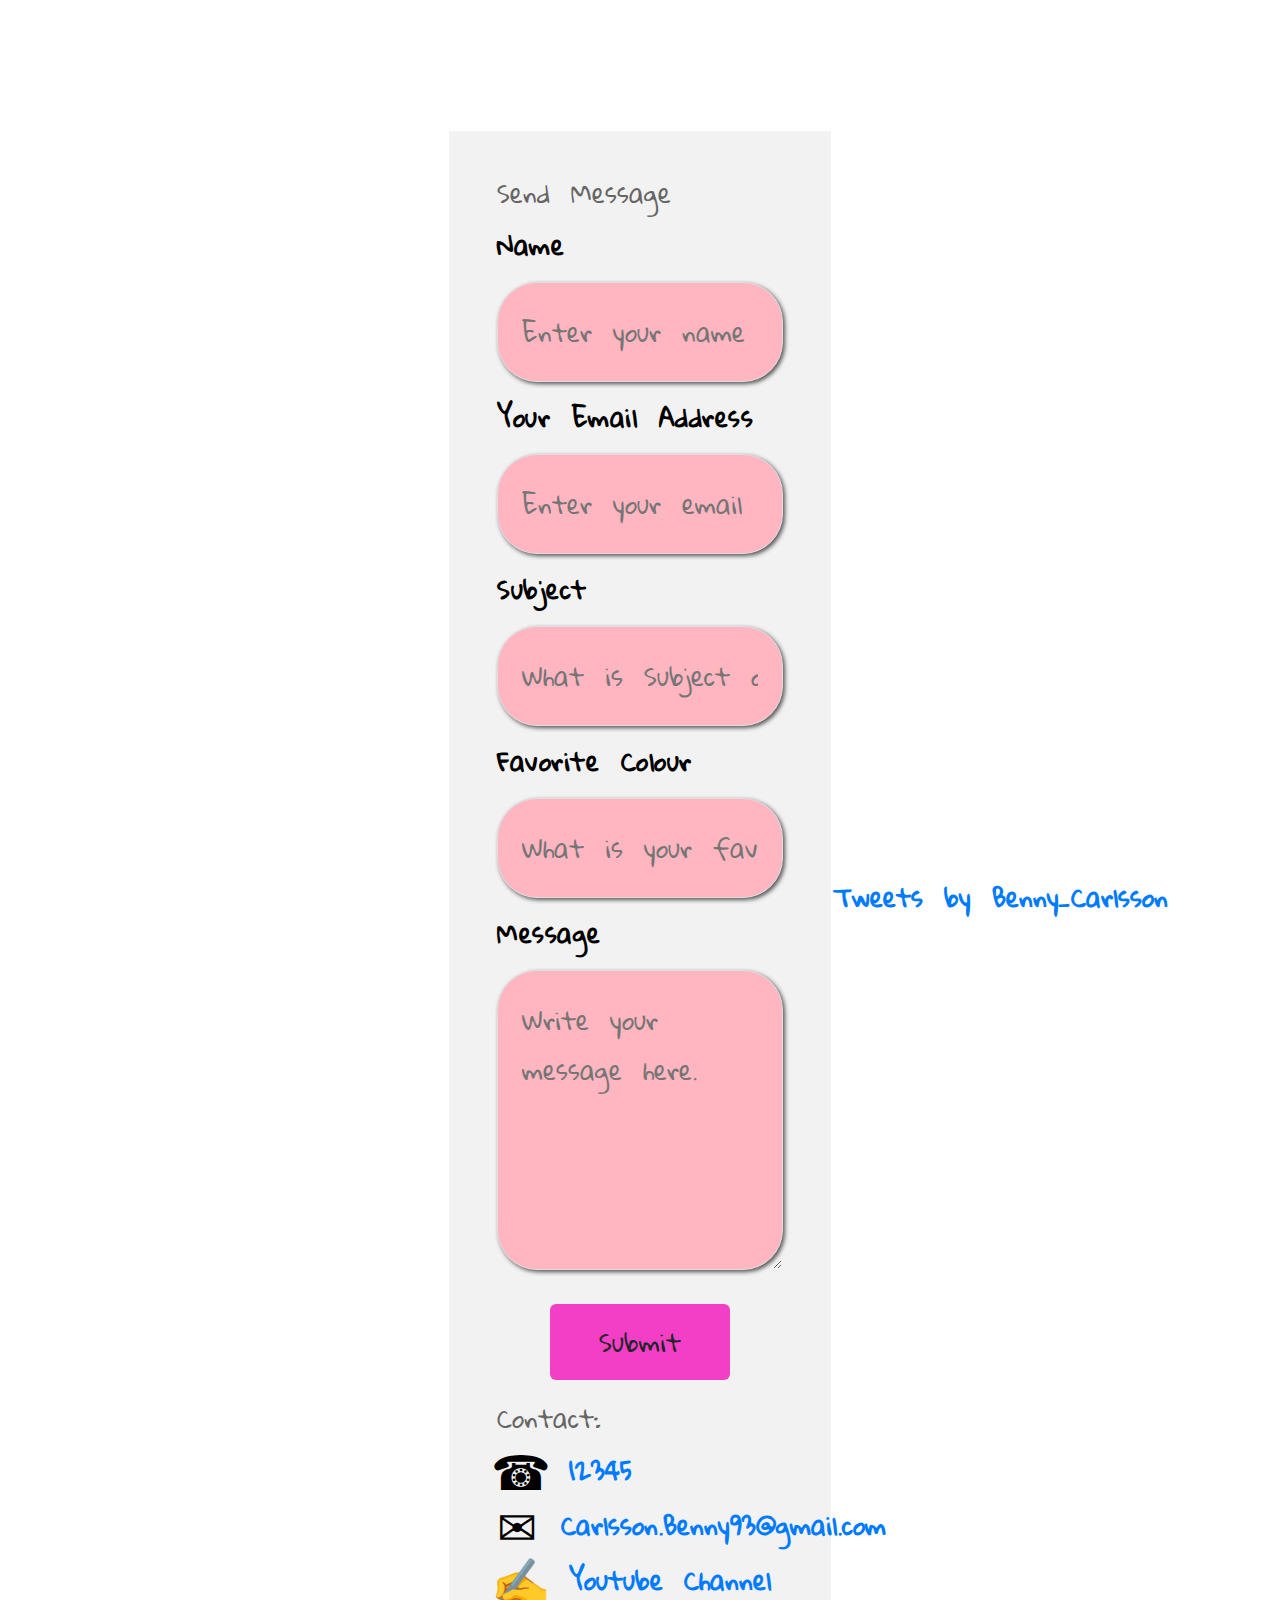
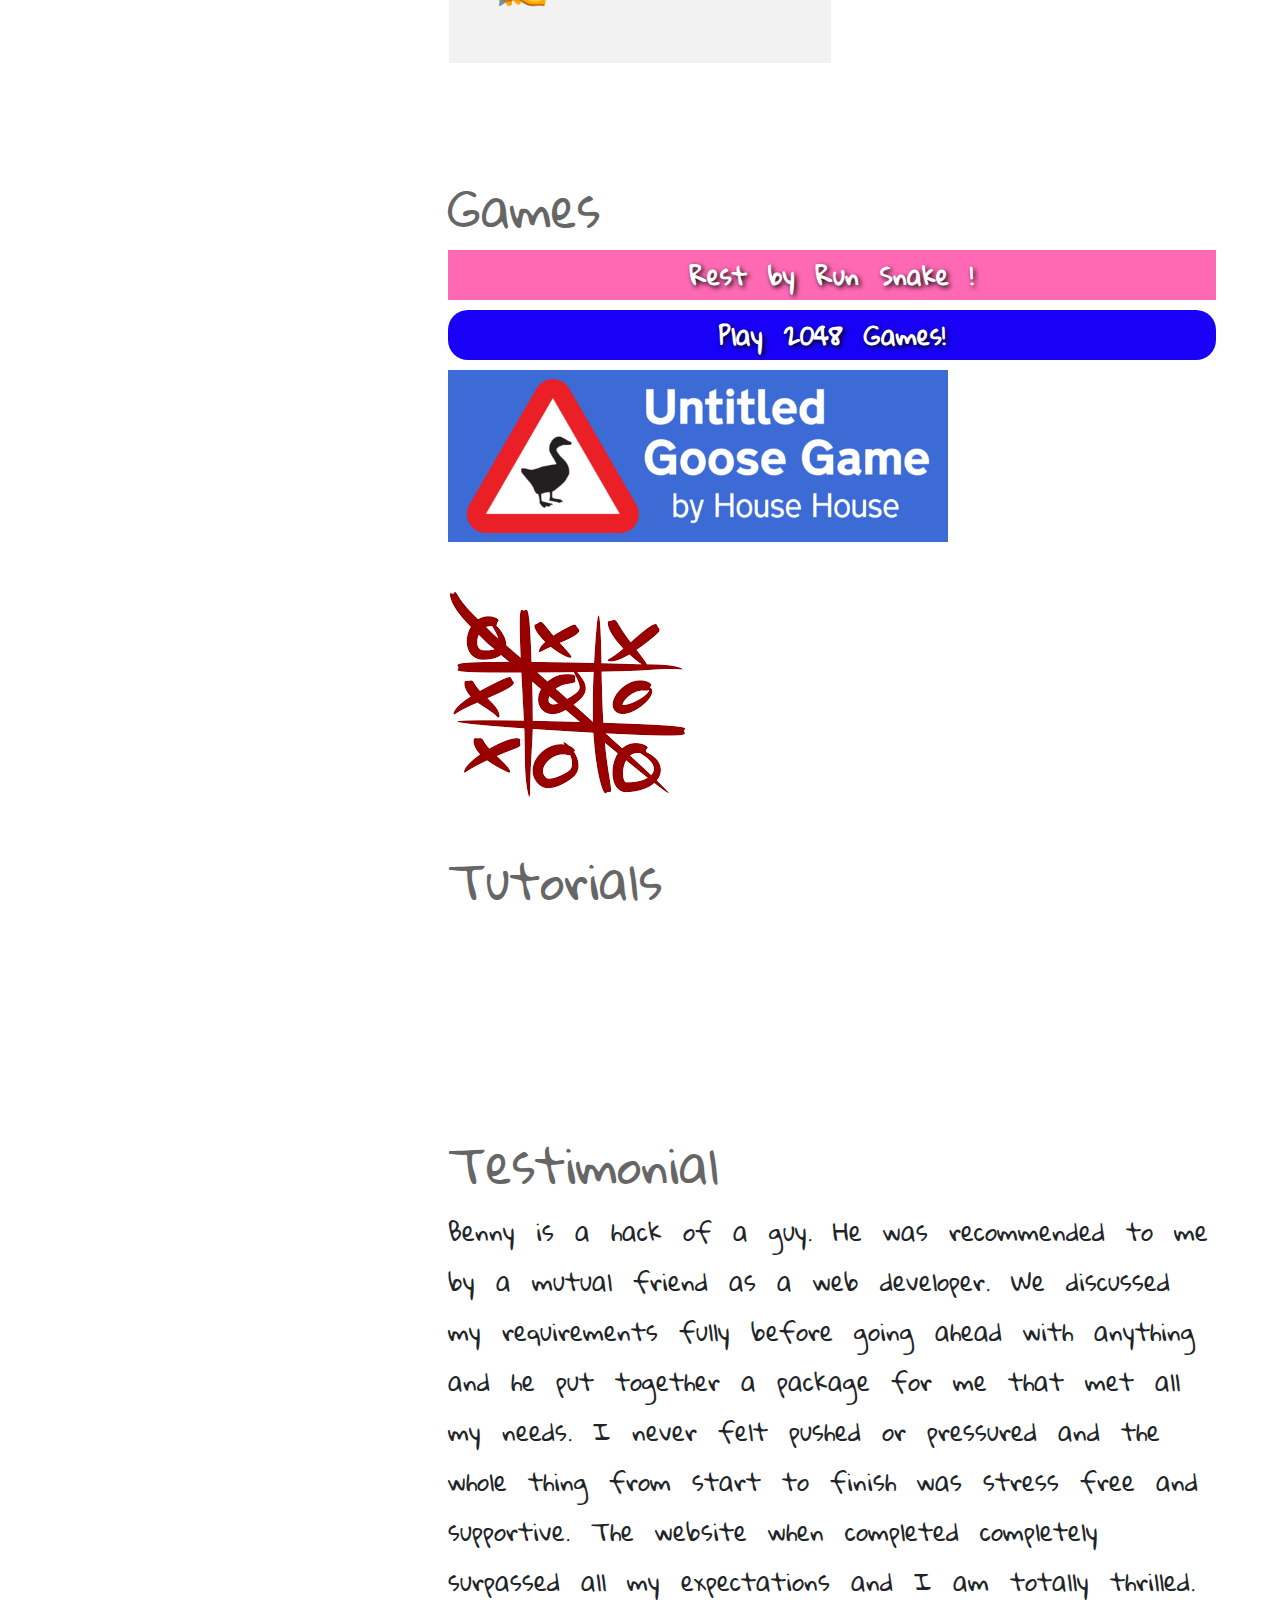
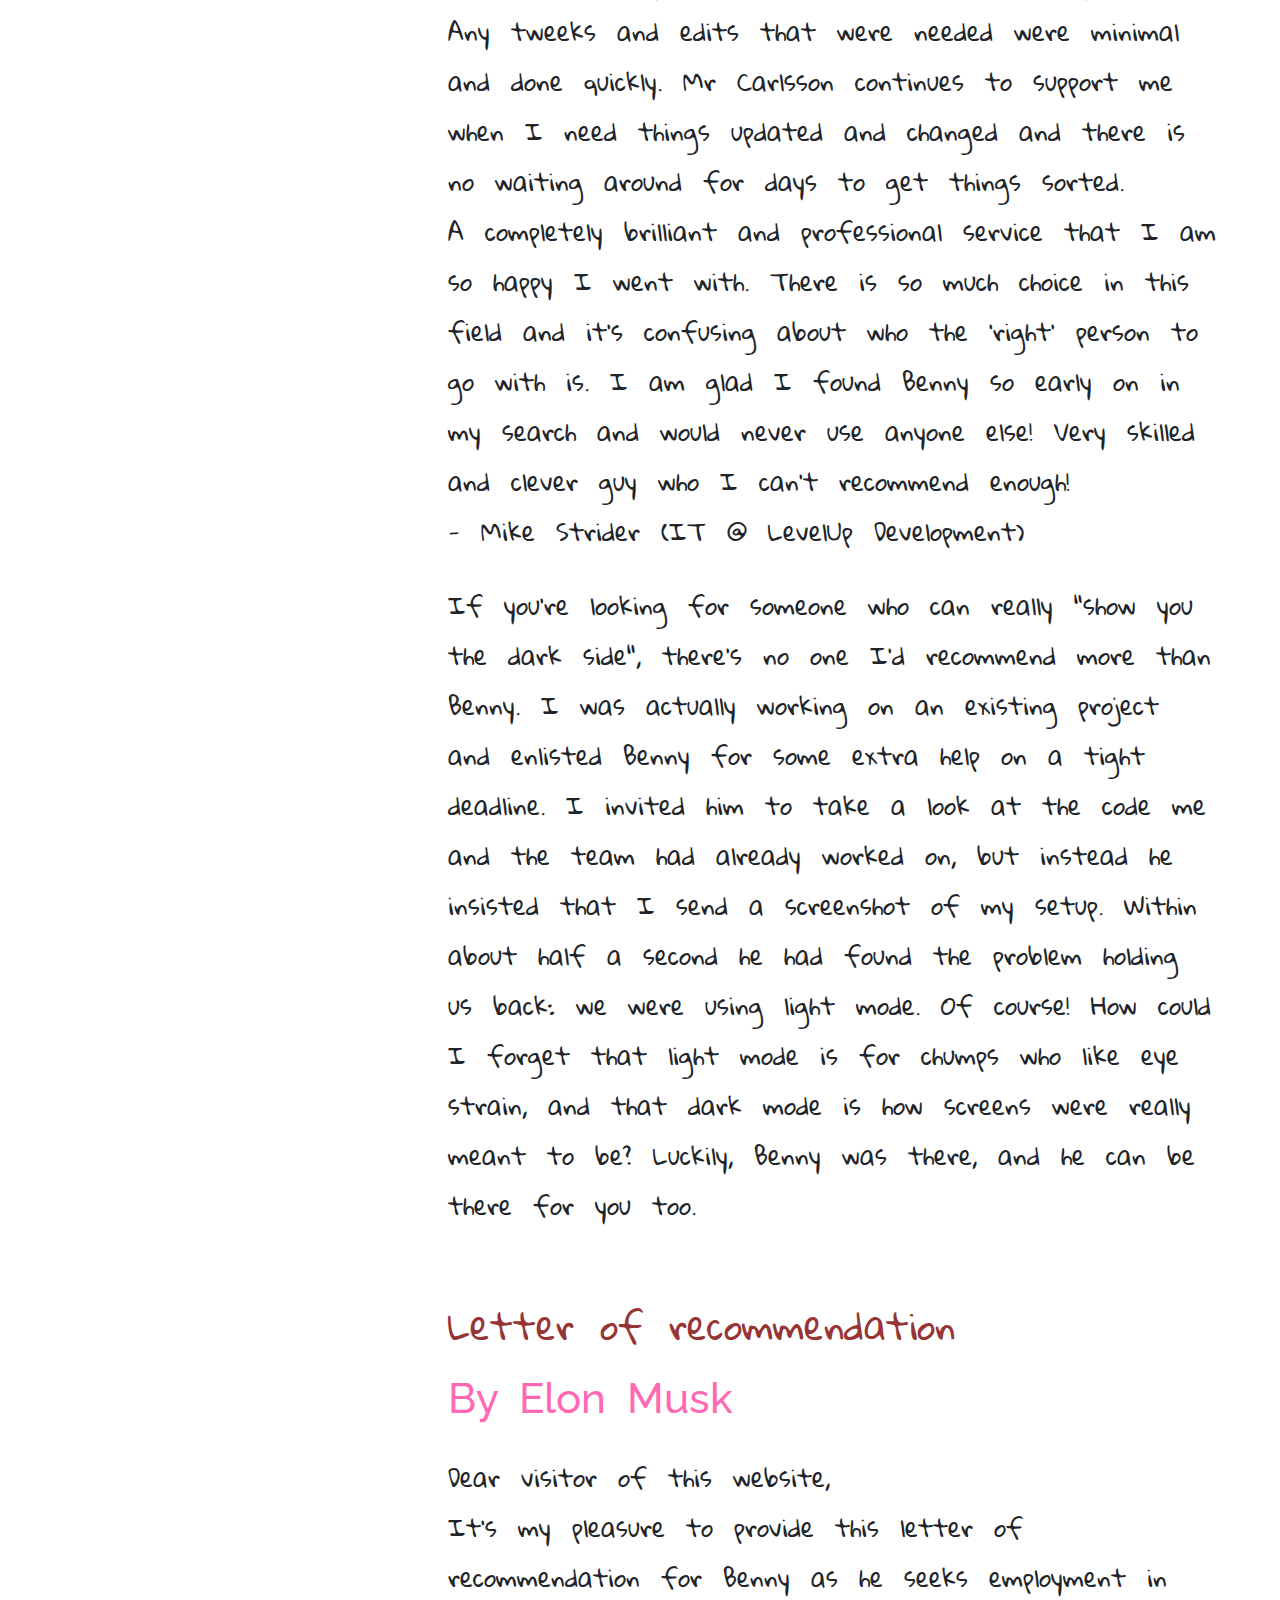
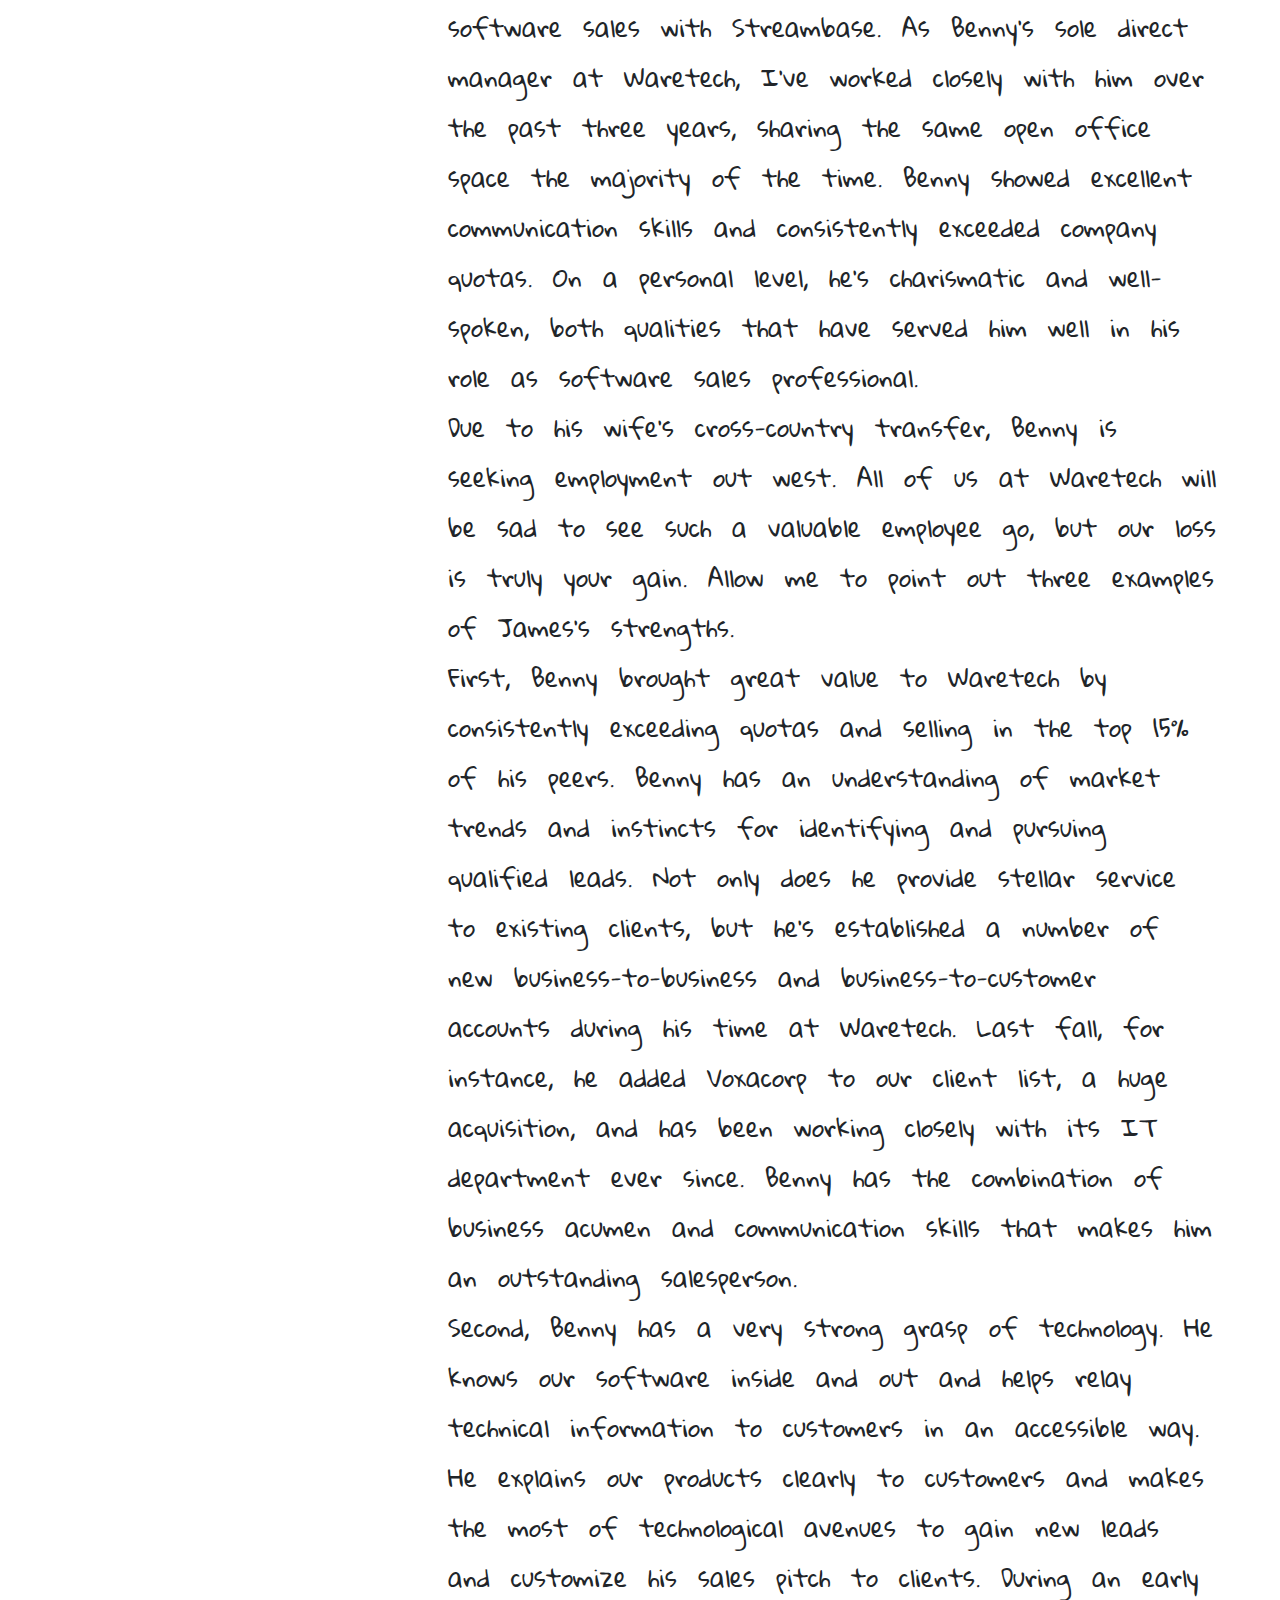
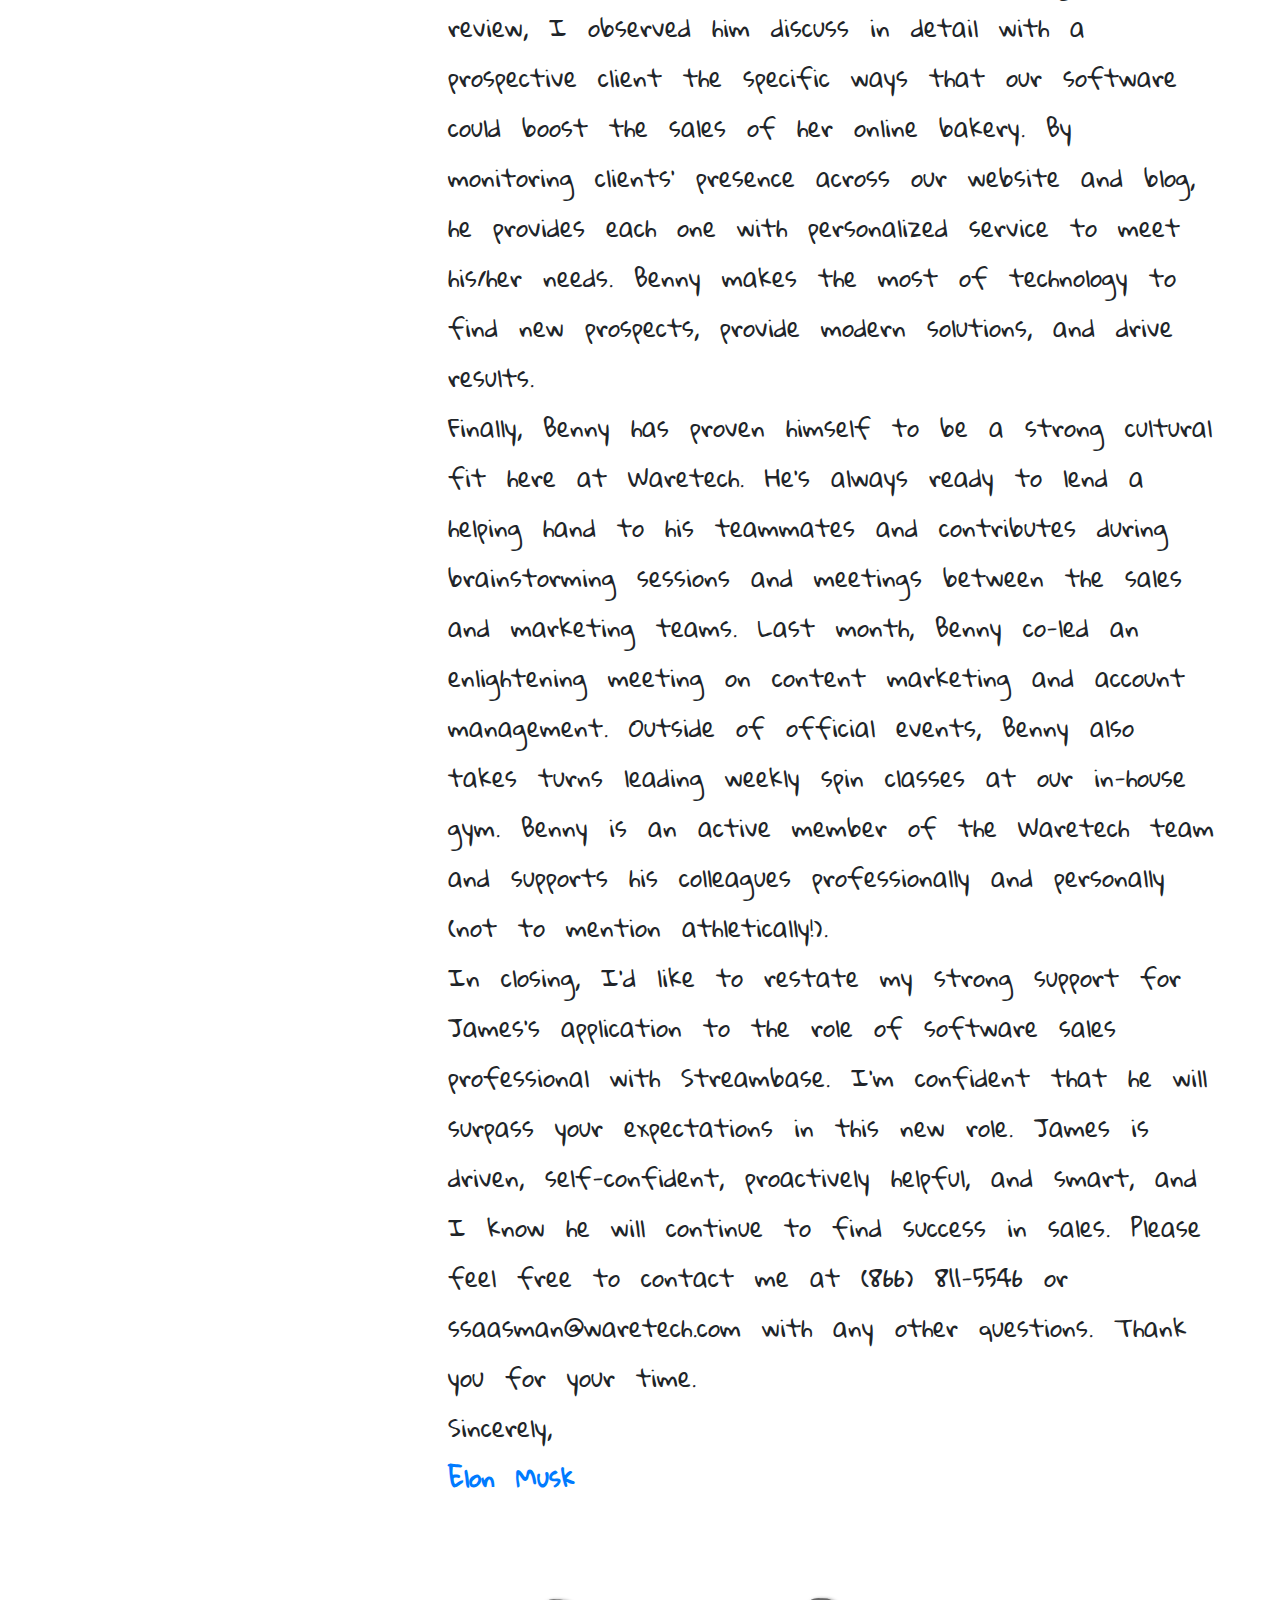
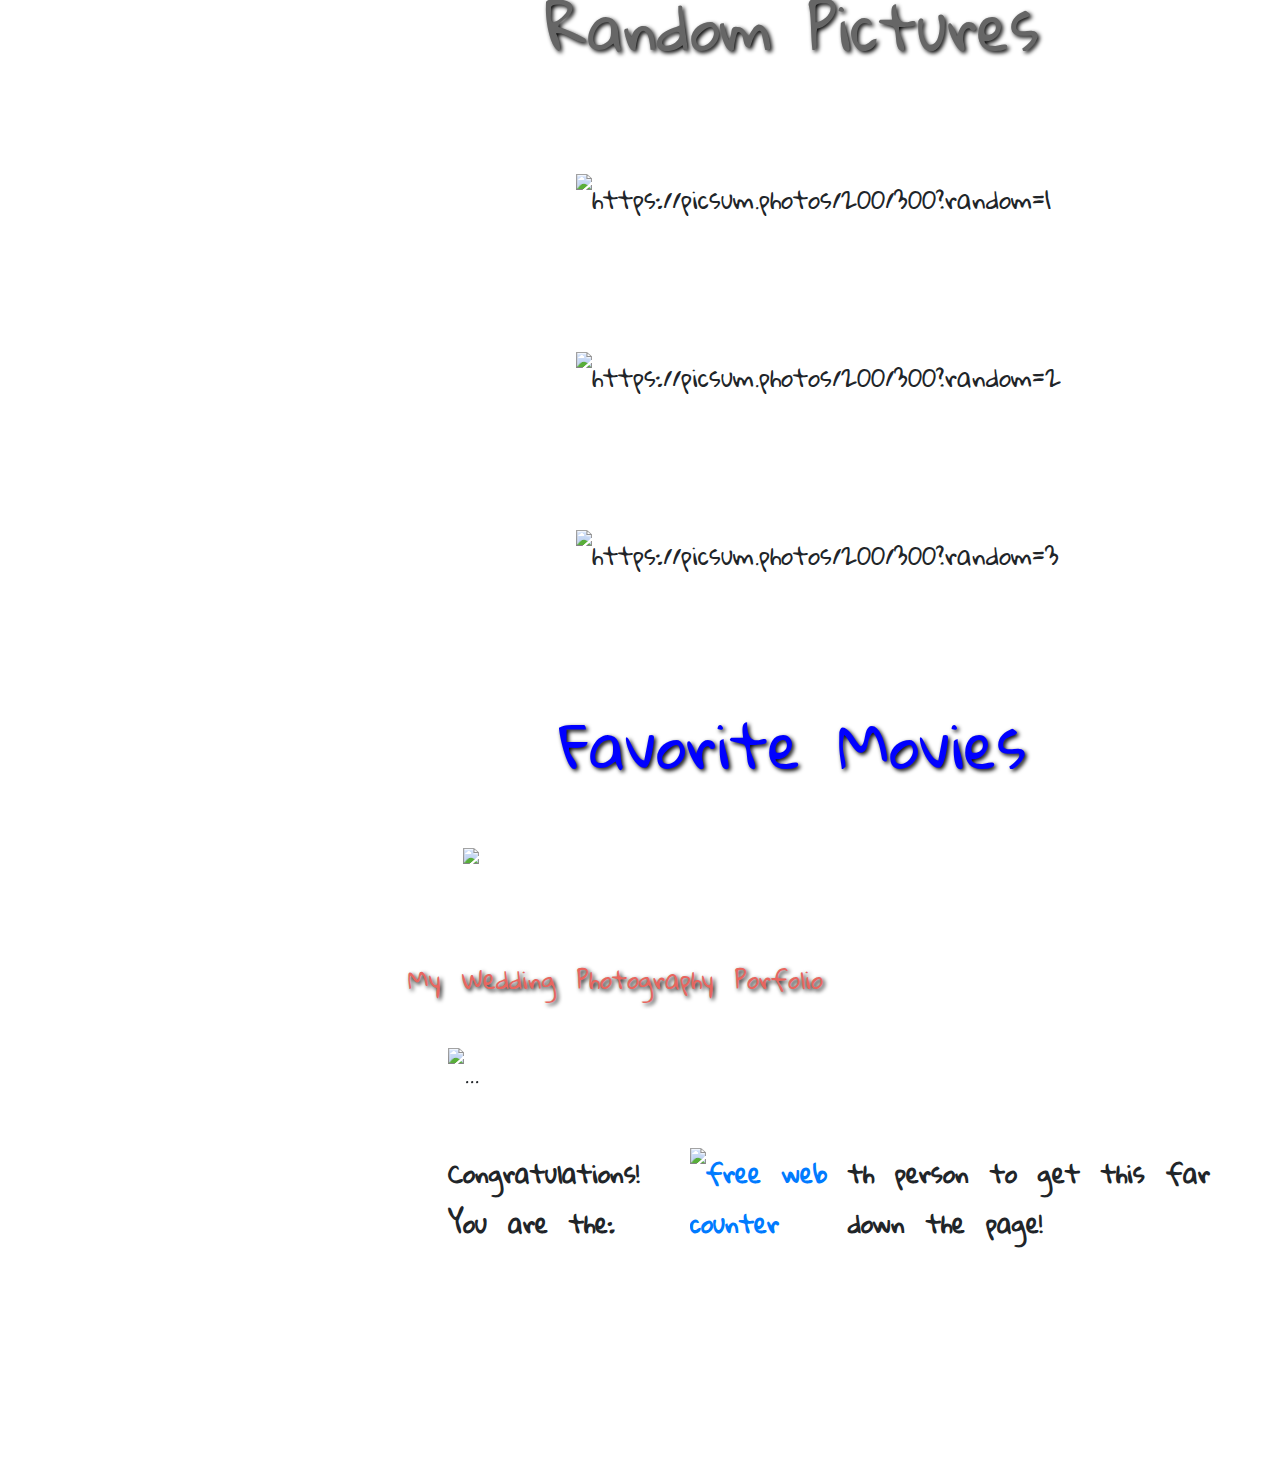
==== commit 160a1a47: "font changed" ====
--- a/index.html
+++ b/index.html
@@ -12,6 +12,9 @@
 	<meta property="og:image" content="assets/images/profilepic.jpg" />
 	<meta property="og:site_name" content="Hacktoberfest2019 - Portfolio" />
 
+	<!-- <link href="https://fonts.googleapis.com/css2?family=Kalam&display=swap" rel="stylesheet"> -->
+	<link href="https://fonts.googleapis.com/css2?family=Kalam&display=swap" rel="stylesheet">
+	<link href="https://fonts.googleapis.com/css2?family=Gloria+Hallelujah&display=swap" rel="stylesheet">
 	<link href="assets/icons/favicon.ico" rel="shortcut icon" type="image/x-icon" />
 	<link href="assets/icons/apple-touch-icon.png" rel="apple-touch-icon" sizes="180x180" />
 	<link href="assets/icons/favicon-32x32.png" rel="icon" type="image/png" sizes="32x32" />
@@ -67,7 +70,6 @@
 	<script src="https://cdnjs.cloudflare.com/ajax/libs/popper.js/1.14.7/umd/popper.min.js" integrity="sha384-UO2eT0CpHqdSJQ6hJty5KVphtPhzWj9WO1clHTMGa3JDZwrnQq4sF86dIHNDz0W1" crossorigin="anonymous"></script>
 	<script src="https://stackpath.bootstrapcdn.com/bootstrap/4.3.1/js/bootstrap.min.js" integrity="sha384-JjSmVgyd0p3pXB1rRibZUAYoIIy6OrQ6VrjIEaFf/nJGzIxFDsf4x0xIM+B07jRM" crossorigin="anonymous"></script>
 
-	
 </head>
 <body onload="alert('Welcome to my site.')">
 
@@ -158,27 +160,27 @@
 				
 				<li>
 					<a href="#home" onclick="topFunction()" title="Home">
-						<span>Home</span>						
+						<span>Home</span>
 					</a>
 				</li>
 				<li>
 					<a href="#basic" title="About">
-						<span>Info</span>					
+						<span>Info</span>
 					</a>
 				</li>
 				<li>
 					<a href="#contact" title="Contact">
-						<span>Reach us</span>						
+						<span>Reach us</span>
 					</a>
 				</li>
 				<li>
 					<a href="#games" title="Games">
-						<span>Play Games</span>					
+						<span>Play Games</span>
 					</a>
 				</li>
 				<li>
 					<a href="#" onClick="alert('Has this portfolio given you a headache?  Hire Benny Carlsson then go for a nice lie down!!')" title="headache">
-					👀 <span>My eyes!</span>					
+					👀 <span>My eyes!</span>
 					</a>
 				</li>
 				<li class="eye-symbol">
@@ -416,7 +418,7 @@
 										<li>I care too much</li>
 										<li>Sometimes I can be too invested in my job</li>
 										<li id="standout-text">My weaknesses are actually strengths</li>
-										<li>I have a <i>very</i> keen eye for design</li>
+										<li>I have a keen eye for design</li>
 									</ul>
 								</div>
 
@@ -452,7 +454,7 @@
 										<div class="field">
 											<label>Subject </label>
 											<input type="text" class="form-input" name="subject"
-										  			 placeholder="What is the subject of your message?">
+										  			 placeholder="What is Subject of your message?">
 										</div>
 										<div class="field">
 											<label>Favorite Colour </label>
@@ -464,7 +466,6 @@
 										</div>
 										<div class="field">
 											<button class="btn" type="submit">Submit</button>
-											<div class="liquid"></div>
 										</div>
 									</form>
 									<div class="contact">
--- a/css/styles.css
+++ b/css/styles.css
@@ -139,9 +139,7 @@
 	}
 }
 
-*::-webkit-scrollbar{
-	display: none;
-}
+
 
 /********************************************************/
 
@@ -167,12 +165,20 @@
 	background-color: #ff0f9b;
 }
 
+*{
+	/* font-family: 'Kalam', cursive; */
+	font-family: 'Gloria Hallelujah', cursive;
+	font-size: 24px;
+	line-height: 50px;
+	word-spacing: 10px;
+}
 
 html {
 	line-height: 1.15;
 	scroll-behavior: smooth;
 	-ms-text-size-adjust: 100%;
 	-webkit-text-size-adjust: 100%;
+	font-family: 'Kalam', cursive;
 }
 
 body {
@@ -184,9 +190,10 @@
 	background-repeat: repeat-x;
 	background-position: bottom left;
 	background-attachment: fixed;
-	background:linear-gradient(to right,#fa29ab 0%,transparent 60%);
+	background-color: #fdfdfd;
 	animation: bg-animate 8s linear infinite alternate both;
 	cursor: url("https://i.ibb.co/h7cGf6X/benni-pointer.gif"), auto;
+	font-family: 'Kalam', cursive;
 }
 
 h {
@@ -508,18 +515,13 @@
 	text-shadow: 2px 2px 5px black;
 	background-color: #ff69b4;
 	color:white;
-	box-shadow:  3px 3px 0px #fdfdfd, 
-	-3px -3px 0px #f7f5f7;
-	border-radius: 41px;
 }
 
 .my-name:hover{
  	animation: shake 0.5s;
   	animation-iteration-count: infinite;
  	background-color: #ff69b4;
-	 color: #fdfdfd;
-	 box-shadow:  0px 0px 0px #fdfdfd, 
-	 -0px -0px 0px #f7f5f7;
+ 	color: #fdfdfd;
 }
 
 .play2048 {
@@ -578,14 +580,12 @@
 }
 
 .nav-list li {
-	width: 145px;
+	width: 135px;
 	position: relative;
-	top: 5px;
 	text-align: center;
 	border-radius: 10px;
 	border: 2px solid transparent;
 	transition: all 0.7s linear;
-	
 }
 
 .nav-list li::before {
@@ -599,7 +599,7 @@
 }
 
 .nav-list li>a {
-	height: 50px;
+	height: 35px;
 	margin-right: 0;
 	line-height: 35px;
 	text-decoration: none;
@@ -607,17 +607,11 @@
 	color: #fff;
 	background-color: #ff69b4;
 	transition: all 0.7s linear;
-	border-radius: 41px;
-	padding-top: 7px;
-	box-shadow:  2px 2px 2px #ce6ccb, 
-             -2px -2px 2px #ff98ff;
 }
 
 .nav-list li:hover>a {
 	color:#ff69b4;
 	background-color: #fff;
-	box-shadow:  0px 0px 2px #fff, 
-             -0px -0px 2px #fff;
 }
 
 .nav-list li.eye-symbol {
@@ -968,10 +962,7 @@
 	flex-direction: column;
 	justify-content: space-between;
 	/*background: linear-gradient(76.04deg, #ffc337 -0.33%, #ff00aa 100.08%);*/
-	background:linear-gradient(to bottom right,white 0%, grey 100%);
-	border-radius: 10px;
-	box-shadow:  2px 2px 1px #f7f3f6, 
-             -2px -2px 1px #f7f4f7;
+	background-color: #f2f2f2;
 }
 
 footer .numbers {
@@ -992,8 +983,9 @@
 	padding: 1rem;
 	margin-bottom: 10px;
 	outline: none;
-	border-radius: 4px;
+	border-radius: 40px;
 	border: 1px solid #344055;
+	/* border: 10px solid red; */
 	background-color: lightpink;
 	box-shadow: 2px 2px 4px #555;
 }
@@ -1035,15 +1027,11 @@
 	text-transform: capitalize;
 	background-color: #f33ec6;
 	cursor: pointer;
-	transition: 1s;
-}
-
+}
 
 .field .btn:hover {
-	background:transparent;
+	background-color: #673ab7;
 	color: #ffffff;
-	font-size: 36px;
-	letter-spacing: 2;
 }
 
 fieldset legend {
@@ -1302,10 +1290,6 @@
 	width: 100%;
 	max-width: 500px;
 	margin: 0 auto 2rem;
-    transition: 2s;
-}
-#untitled-goose-game:hover{
-	transform: rotateY(90deg) rotateX(10deg);
 }
 
 
@@ -1344,10 +1328,7 @@
 
 
 /********************************************************/
-/**favourite movies**/
- img:hover{
- transform: rotateY('360 deg');
-}
+
 
 
 
--- a/css/styles.css
+++ b/css/styles.css
@@ -139,9 +139,7 @@
 	}
 }
 
-*::-webkit-scrollbar{
-	display: none;
-}
+
 
 /********************************************************/
 
@@ -167,12 +165,20 @@
 	background-color: #ff0f9b;
 }
 
+*{
+	/* font-family: 'Kalam', cursive; */
+	font-family: 'Gloria Hallelujah', cursive;
+	font-size: 24px;
+	line-height: 50px;
+	word-spacing: 10px;
+}
 
 html {
 	line-height: 1.15;
 	scroll-behavior: smooth;
 	-ms-text-size-adjust: 100%;
 	-webkit-text-size-adjust: 100%;
+	font-family: 'Kalam', cursive;
 }
 
 body {
@@ -184,9 +190,10 @@
 	background-repeat: repeat-x;
 	background-position: bottom left;
 	background-attachment: fixed;
-	background:linear-gradient(to right,#fa29ab 0%,transparent 60%);
+	background-color: #fdfdfd;
 	animation: bg-animate 8s linear infinite alternate both;
 	cursor: url("https://i.ibb.co/h7cGf6X/benni-pointer.gif"), auto;
+	font-family: 'Kalam', cursive;
 }
 
 h {
@@ -508,18 +515,13 @@
 	text-shadow: 2px 2px 5px black;
 	background-color: #ff69b4;
 	color:white;
-	box-shadow:  3px 3px 0px #fdfdfd, 
-	-3px -3px 0px #f7f5f7;
-	border-radius: 41px;
 }
 
 .my-name:hover{
  	animation: shake 0.5s;
   	animation-iteration-count: infinite;
  	background-color: #ff69b4;
-	 color: #fdfdfd;
-	 box-shadow:  0px 0px 0px #fdfdfd, 
-	 -0px -0px 0px #f7f5f7;
+ 	color: #fdfdfd;
 }
 
 .play2048 {
@@ -578,14 +580,12 @@
 }
 
 .nav-list li {
-	width: 145px;
+	width: 135px;
 	position: relative;
-	top: 5px;
 	text-align: center;
 	border-radius: 10px;
 	border: 2px solid transparent;
 	transition: all 0.7s linear;
-	
 }
 
 .nav-list li::before {
@@ -599,7 +599,7 @@
 }
 
 .nav-list li>a {
-	height: 50px;
+	height: 35px;
 	margin-right: 0;
 	line-height: 35px;
 	text-decoration: none;
@@ -607,17 +607,11 @@
 	color: #fff;
 	background-color: #ff69b4;
 	transition: all 0.7s linear;
-	border-radius: 41px;
-	padding-top: 7px;
-	box-shadow:  2px 2px 2px #ce6ccb, 
-             -2px -2px 2px #ff98ff;
 }
 
 .nav-list li:hover>a {
 	color:#ff69b4;
 	background-color: #fff;
-	box-shadow:  0px 0px 2px #fff, 
-             -0px -0px 2px #fff;
 }
 
 .nav-list li.eye-symbol {
@@ -968,10 +962,7 @@
 	flex-direction: column;
 	justify-content: space-between;
 	/*background: linear-gradient(76.04deg, #ffc337 -0.33%, #ff00aa 100.08%);*/
-	background:linear-gradient(to bottom right,white 0%, grey 100%);
-	border-radius: 10px;
-	box-shadow:  2px 2px 1px #f7f3f6, 
-             -2px -2px 1px #f7f4f7;
+	background-color: #f2f2f2;
 }
 
 footer .numbers {
@@ -992,8 +983,9 @@
 	padding: 1rem;
 	margin-bottom: 10px;
 	outline: none;
-	border-radius: 4px;
+	border-radius: 40px;
 	border: 1px solid #344055;
+	/* border: 10px solid red; */
 	background-color: lightpink;
 	box-shadow: 2px 2px 4px #555;
 }
@@ -1035,15 +1027,11 @@
 	text-transform: capitalize;
 	background-color: #f33ec6;
 	cursor: pointer;
-	transition: 1s;
-}
-
+}
 
 .field .btn:hover {
-	background:transparent;
+	background-color: #673ab7;
 	color: #ffffff;
-	font-size: 36px;
-	letter-spacing: 2;
 }
 
 fieldset legend {
@@ -1302,10 +1290,6 @@
 	width: 100%;
 	max-width: 500px;
 	margin: 0 auto 2rem;
-    transition: 2s;
-}
-#untitled-goose-game:hover{
-	transform: rotateY(90deg) rotateX(10deg);
 }
 
 
@@ -1344,10 +1328,7 @@
 
 
 /********************************************************/
-/**favourite movies**/
- img:hover{
- transform: rotateY('360 deg');
-}
+
 
 
 
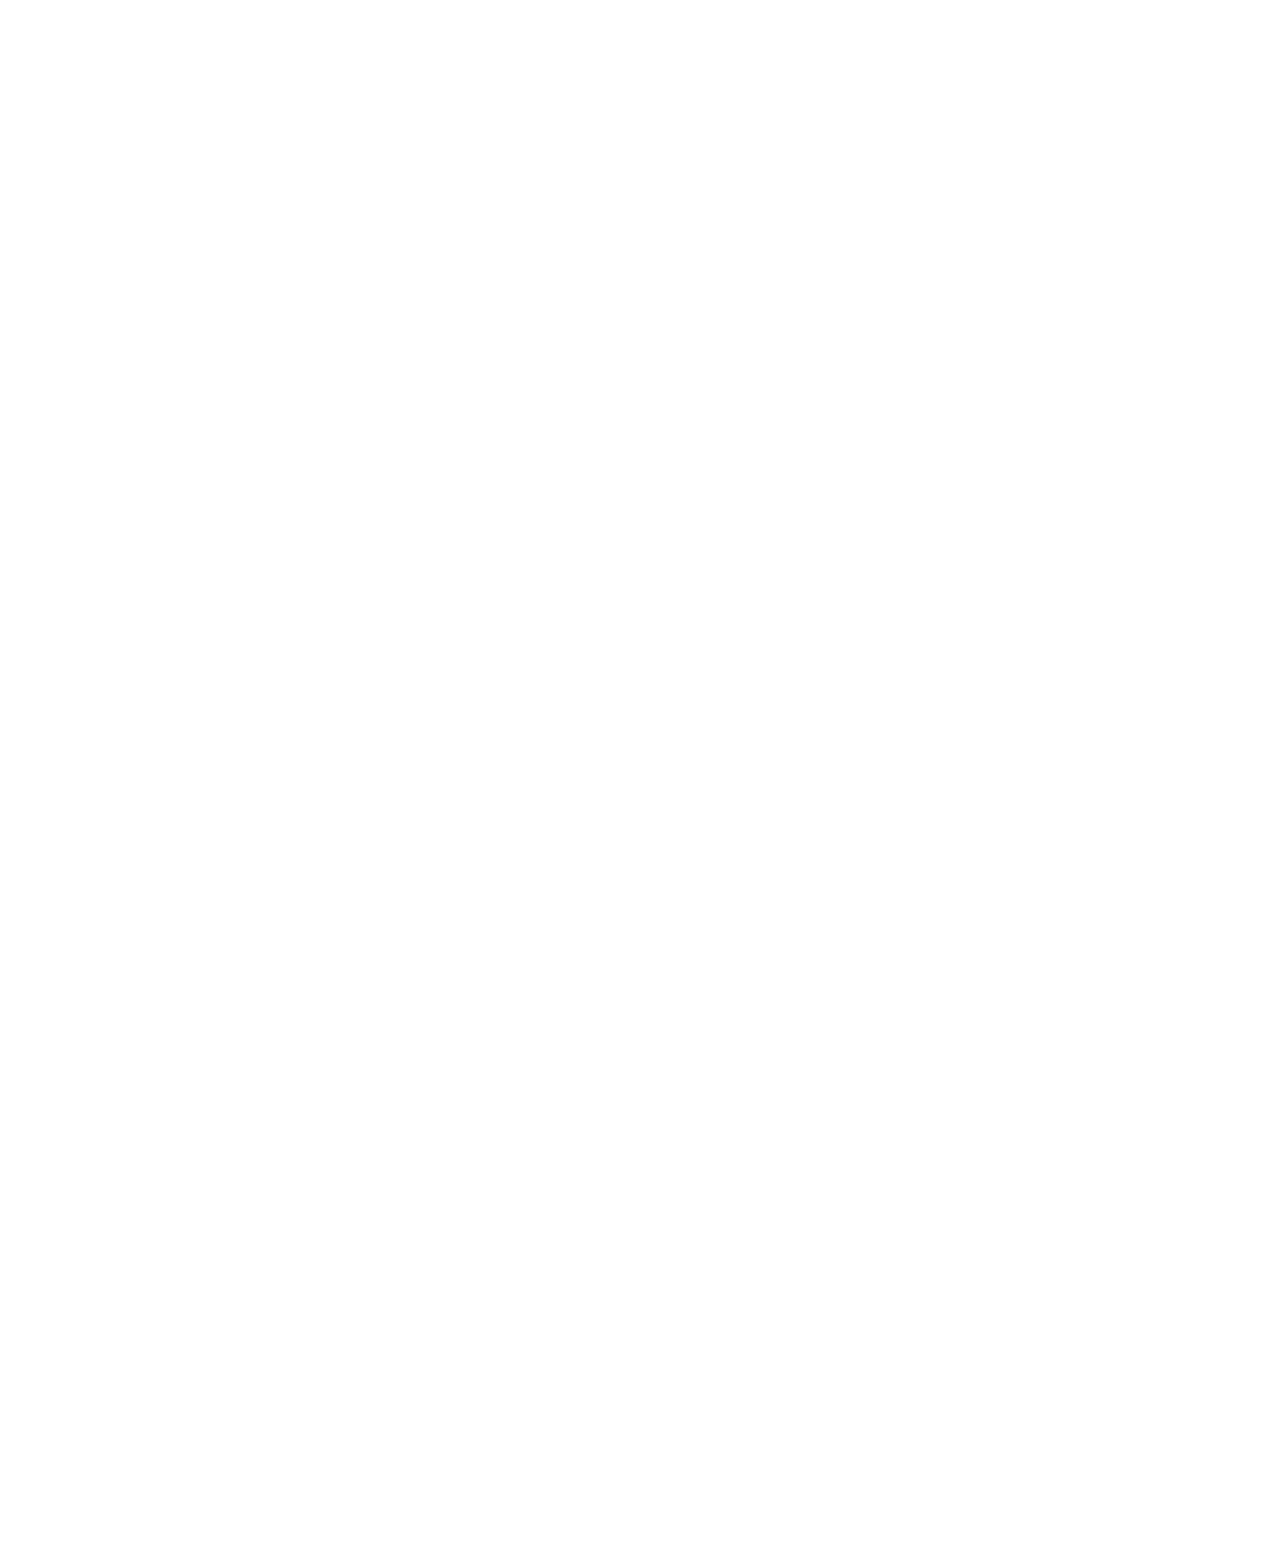
==== commit a256fc79: "Add files via upload" ====
--- a/index.html
+++ b/index.html
@@ -1,663 +1,27 @@
-<!DOCTYPE html>
-<head>
-	<title>Hacktoberfest2019 - Portfolio</title>
-	<meta charset="UTF-8">
-	<meta name="viewport" content="width=device-width, initial-scale=1" />
-	<meta name="description"
-		content="I'm an unemployed software developer with three years experience and a degree in Computer Science from Kalamr's Linnaeus University.">
-	<meta property="og:type" content="Tech" />
-	<meta property="og:title" content="Hacktoberfest2019 - Portfolio" />
-	<meta property="og:description"
-		content="I'm an unemployed software developer with three years experience and a degree in Computer Science from Kalamr's Linnaeus University." />
-	<meta property="og:image" content="assets/images/profilepic.jpg" />
-	<meta property="og:site_name" content="Hacktoberfest2019 - Portfolio" />
-
-	<!-- <link href="https://fonts.googleapis.com/css2?family=Kalam&display=swap" rel="stylesheet"> -->
-	<link href="https://fonts.googleapis.com/css2?family=Kalam&display=swap" rel="stylesheet">
-	<link href="https://fonts.googleapis.com/css2?family=Gloria+Hallelujah&display=swap" rel="stylesheet">
-	<link href="assets/icons/favicon.ico" rel="shortcut icon" type="image/x-icon" />
-	<link href="assets/icons/apple-touch-icon.png" rel="apple-touch-icon" sizes="180x180" />
-	<link href="assets/icons/favicon-32x32.png" rel="icon" type="image/png" sizes="32x32" />
-	<link href="assets/icons/favicon-16x16.png" rel="icon" type="image/png" sizes="16x16" />
-
-	<link href="https://fonts.googleapis.com/css?family=Roboto&display=swap" rel="stylesheet" />
-	<link href="https://fonts.googleapis.com/css?family=Raleway&display=swap" rel="stylesheet">
-	<link href="https://fonts.googleapis.com/css?family=Quicksand&display=swap" rel="stylesheet">
-	<link href="https://fonts.googleapis.com/css?family=Satisfy&display=swap" rel="stylesheet">
-	<link href="https://fonts.googleapis.com/css?family=Turret+Road&display=swap" rel="stylesheet">
-	<link href="https://fonts.googleapis.com/css?family=Fascinate+Inline&display=swap" rel="stylesheet">
-
-	<link rel="stylesheet" href="https://cdnjs.cloudflare.com/ajax/libs/font-awesome/4.3.0/css/font-awesome.css" />
-	<link href="https://stackpath.bootstrapcdn.com/font-awesome/4.7.0/css/font-awesome.min.css" rel="stylesheet"
-		integrity="sha384-wvfXpqpZZVQGK6TAh5PVlGOfQNHSoD2xbE+QkPxCAFlNEevoEH3Sl0sibVcOQVnN" crossorigin="anonymous" />
-	<link rel="stylesheet" href="css/styles.css" />
-	<link rel="stylesheet" href="animation/title.css" />
-
-	<link rel="manifest" href="site.webmanifest" />
-
-	<link rel="stylesheet" href="https://stackpath.bootstrapcdn.com/bootstrap/4.3.1/css/bootstrap.min.css" integrity="sha384-ggOyR0iXCbMQv3Xipma34MD+dH/1fQ784/j6cY/iJTQUOhcWr7x9JvoRxT2MZw1T" crossorigin="anonymous">
-	<script src="https://code.jquery.com/jquery-3.3.1.slim.min.js" integrity="sha384-q8i/X+965DzO0rT7abK41JStQIAqVgRVzpbzo5smXKp4YfRvH+8abtTE1Pi6jizo" crossorigin="anonymous"></script>
-	<script src="https://cdnjs.cloudflare.com/ajax/libs/popper.js/1.14.7/umd/popper.min.js" integrity="sha384-UO2eT0CpHqdSJQ6hJty5KVphtPhzWj9WO1clHTMGa3JDZwrnQq4sF86dIHNDz0W1" crossorigin="anonymous"></script>
-	<script src="https://stackpath.bootstrapcdn.com/bootstrap/4.3.1/js/bootstrap.min.js" integrity="sha384-JjSmVgyd0p3pXB1rRibZUAYoIIy6OrQ6VrjIEaFf/nJGzIxFDsf4x0xIM+B07jRM" crossorigin="anonymous"></script>
-	<title>Hacktoberfest2019 - Portfolio</title>
-	<meta name="viewport" content="width=device-width, initial-scale=1" />
-	<meta name="description"
-				content="I'm an unemployed software developer with three years experience and a degree in Computer Science from Kalamr's Linnaeus University.">
-	<meta property="og:type" content="Tech" />
-	<meta property="og:title" content="Hacktoberfest2019 - Portfolio" />
-	<meta property="og:description"
-				content="I'm an unemployed software developer with three years experience and a degree in Computer Science from Kalamr's Linnaeus University." />
-	<meta property="og:image" content="assets/images/profilepic.jpg" />
-	<meta property="og:site_name" content="Hacktoberfest2019 - Portfolio" />
-	<link href="assets/icons/favicon.ico" rel="shortcut icon" type="image/x-icon" />
-	<link href="assets/icons/apple-touch-icon.png" rel="apple-touch-icon" sizes="180x180" />
-	<link href="assets/icons/favicon-32x32.png" rel="icon" type="image/png" sizes="32x32" />
-	<link href="assets/icons/favicon-16x16.png" rel="icon" type="image/png" sizes="16x16" />
-	<link href="https://fonts.googleapis.com/css?family=Roboto&display=swap" rel="stylesheet" />
-	<link href="https://fonts.googleapis.com/css?family=Raleway&display=swap" rel="stylesheet">
-	<link href="https://fonts.googleapis.com/css?family=Quicksand&display=swap" rel="stylesheet">
-	<link href="https://fonts.googleapis.com/css?family=Satisfy&display=swap" rel="stylesheet">
-	<link href="https://fonts.googleapis.com/css?family=Turret+Road&display=swap" rel="stylesheet">
-	<link href="https://fonts.googleapis.com/css?family=Fascinate+Inline&display=swap" rel="stylesheet">
-	<link rel="stylesheet" href="https://cdnjs.cloudflare.com/ajax/libs/font-awesome/4.3.0/css/font-awesome.css" />
-	<link href="https://stackpath.bootstrapcdn.com/font-awesome/4.7.0/css/font-awesome.min.css" rel="stylesheet"
-				integrity="sha384-wvfXpqpZZVQGK6TAh5PVlGOfQNHSoD2xbE+QkPxCAFlNEevoEH3Sl0sibVcOQVnN" crossorigin="anonymous" />
-	<link rel="stylesheet" href="css/styles.css" />
-	<link rel="stylesheet" href="animation/title.css" />
-	<link rel="manifest" href="site.webmanifest" />
-	<link rel="stylesheet" href="https://stackpath.bootstrapcdn.com/bootstrap/4.3.1/css/bootstrap.min.css" integrity="sha384-ggOyR0iXCbMQv3Xipma34MD+dH/1fQ784/j6cY/iJTQUOhcWr7x9JvoRxT2MZw1T" crossorigin="anonymous">
-	<script src="https://code.jquery.com/jquery-3.3.1.slim.min.js" integrity="sha384-q8i/X+965DzO0rT7abK41JStQIAqVgRVzpbzo5smXKp4YfRvH+8abtTE1Pi6jizo" crossorigin="anonymous"></script>
-	<script src="https://cdnjs.cloudflare.com/ajax/libs/popper.js/1.14.7/umd/popper.min.js" integrity="sha384-UO2eT0CpHqdSJQ6hJty5KVphtPhzWj9WO1clHTMGa3JDZwrnQq4sF86dIHNDz0W1" crossorigin="anonymous"></script>
-	<script src="https://stackpath.bootstrapcdn.com/bootstrap/4.3.1/js/bootstrap.min.js" integrity="sha384-JjSmVgyd0p3pXB1rRibZUAYoIIy6OrQ6VrjIEaFf/nJGzIxFDsf4x0xIM+B07jRM" crossorigin="anonymous"></script>
-
-</head>
-<body onload="alert('Welcome to my site.')">
-
-    <!--
-                     -___________-
-                    (/     _     \)
-                    /_____(O)_____\
-                    // / / | \ \ \\
-                   =================
-                   // / | | | | \ \\      "EXTERMINATE! EXTERMINATE!"
-                  ===================    /
-                 //// || || || || \\\\
-                 |||| || || || || ||||
-                /---___-----------,---\
-                |  /   \         -o-  |
-                /  \___/          '   \
-                +---------------------+
-               /_   __    ___    __   _\
-              (__) (__)  (___)  (__) (__)
-              |_    __    ___    __    _|
-             (__)  (__)  (___)  (__)  (__)
-             /_    ___    ___    ___    _\
-            (__)  (___)  (___)  (___)  (__)
-            |_     ___    ___    ___     _|
-           (__)   (___)  (___)  (___)   (__)
-           /_______________________________\
-    -->
-    <!-- <a href="https://github.com/BennyCarlsson/MyPortfolio-Hacktoberfest2019" class="github-corner"
-       aria-label="View source on GitHub">
-        <svg width="80" height="80" viewBox="0 0 250 250"
-             style="fill:#151513; color:#fff; position: absolute; top: 0; border: 0; right: 0; z-index: 1000;"
-             aria-hidden="true">
-            <path d="M0,0 L115,115 L130,115 L142,142 L250,250 L250,0 Z"></path>
-            <path d="M128.3,109.0 C113.8,99.7 119.0,89.6 119.0,89.6 C122.0,82.7 120.5,78.6 120.5,78.6 C119.2,72.0 123.4,76.3 123.4,76.3 C127.3,80.9 125.5,87.3 125.5,87.3 C122.9,97.6 130.6,101.9 134.4,103.2"
-                  fill="currentColor" style="transform-origin: 130px 106px;" class="octo-arm"></path>
-            <path d="M115.0,115.0 C114.9,115.1 118.7,116.5 119.8,115.4 L133.7,101.6 C136.9,99.2 139.9,98.4 142.2,98.6 C133.8,88.0 127.5,74.4 143.8,58.0 C148.5,53.4 154.0,51.2 159.7,51.0 C160.3,49.4 163.2,43.6 171.4,40.1 C171.4,40.1 176.1,42.5 178.8,56.2 C183.1,58.6 187.2,61.8 190.9,65.4 C194.5,69.0 197.7,73.2 200.1,77.6 C213.8,80.2 216.3,84.9 216.3,84.9 C212.7,93.1 206.9,96.0 205.4,96.6 C205.1,102.4 203.0,107.8 198.3,112.5 C181.9,128.9 168.3,122.5 157.7,114.1 C157.9,116.9 156.7,120.9 152.7,124.9 L141.0,136.5 C139.8,137.7 141.6,141.9 141.8,141.8 Z"
-                  fill="currentColor" class="octo-body"></path>
-        </svg>
-    </a> -->
-    <style>
-			.github-corner:hover .octo-arm {
-				animation: octocat-wave 560ms ease-in-out
-			}
-
-			@keyframes octocat-wave {
-
-				0%, 100% {
-					transform: rotate(0)
-				}
-
-				20%, 60% {
-					transform: rotate(-25deg)
-				}
-
-				40%, 80% {
-					transform: rotate(10deg)
-				}
-			}
-
-			@media (max-width:500px) {
-				.github-corner:hover .octo-arm {
-					animation: none
-				}
-
-				.github-corner .octo-arm {
-					animation: octocat-wave 560ms ease-in-out
-				}
-			}
-
-			h4, h3, h5 {
-				padding-bottom: 15px;
-			}
-    </style>
-    <a href="http://www.resilientcoders.org/">
-			<img id="rc" class="reveal" src="assets/images/rc-logo.svg" alt="a resilient coder was here...">
-    </a>
-	<nav class="nav" id="nav">
-		<div class="navbar-header">
-			<a class="logo"></a>
-		</div>
-
-		<div class="navbar-collapse">
-				
-			<div class="my-name">
-				<strong>BENNY "The King" CARLSON</strong>
-			</div>
-			<ul class="nav-list">
-				
-				<li>
-					<a href="#home" onclick="topFunction()" title="Home">
-						<span>Home</span>
-					</a>
-				</li>
-				<li>
-					<a href="#basic" title="About">
-						<span>Info</span>
-					</a>
-				</li>
-				<li>
-					<a href="#contact" title="Contact">
-						<span>Reach us</span>
-					</a>
-				</li>
-				<li>
-					<a href="#games" title="Games">
-						<span>Play Games</span>
-					</a>
-				</li>
-				<li>
-					<a href="#" onClick="alert('Has this portfolio given you a headache?  Hire Benny Carlsson then go for a nice lie down!!')" title="headache">
-					👀 <span>My eyes!</span>
-					</a>
-				</li>
-				<li class="eye-symbol">
-					<a href="#" onClick="alert('We see you, we control you, you know who we are')" title="eye-symbol">
-						<img src="assets/images/eye-symbol.svg" alt="eye-symbol">
-					</a>
-				</li>
-			</ul>
-		</div>
-	</nav>
-
-    <div class="overlay">
-			<header id="home" class="profile-area">
-        <div class="profile-area__inner">
-
-					<img class="circle-profile-img" src="assets/images/profilepic.jpg" alt="Profile image" />
-					<div class="your-element tilt" data-tilt data-tilt-max="50" data-tilt-speed="400"
-							 data-tilt-perspective="500">
-						<div class="title-name-animation">
-							<div class="title-name-animation__word glow">
-								<span class="caps">B</span>
-								<span>e</span>
-								<span>n</span>
-								<span>n</span>
-								<span>y</span>
-								<span> </span>
-							</div>
-							<div class="title-name-animation__word glow">
-								<span class="caps">C</span>
-								<span>a</span>
-								<span>r</span>
-								<span>l</span>
-								<span>s</span>
-								<span>s</span>
-								<span>o</span>
-								<span>n</span>
-							</div>
-						</div>
-					</div>
-
-					<h3 class="hover-zoom">Software Developer</h3> <img src="https://media.giphy.com/media/zkMri4yiJ3Mdy/giphy.gif">
-					<div class="social-icons">
-						<a href="https://github.com/BennyCarlsson" class="social-icon-1" target="_blank">
-							<i class="fa fa-github-square fa-3x hover-zoom"></i>
-						</a>
-						<a href="https://www.linkedin.com/in/benny-carlsson-620226ba/" class="social-icon-2"
-							 target="_blank">
-							<i class="fa fa-linkedin-square fa-3x hover-zoom"></i>
-						</a>
-						<a href="https://twitter.com/Benny_Carlsson" class="social-icon-3" target="_blank">
-							<i class="fa fa-twitter-square fa-3x hover-zoom"></i>
-						</a>
-						<a href="https://www.youtube.com/channel/UCpPEhf3aRau_Tgzbk91YZLg" class="social-icon-4"
-							 target="_blank">
-							<i class="fa fa-youtube-square fa-3x hover-zoom"></i>
-						</a>
-					</div>
-					<a class="repo-link" href="https://github.com/BennyCarlsson/MyPortfolio-Hacktoberfest2019">
-							GitHub Repo of this website
-					</a>
-					<img class="image-trombon" src="assets/images/trombon.gif" />
-					<img class="image-world" src="assets/images/jorden.gif" />
-				</div>
-			</header>
-
-			<div class="wrapper" style="margin-top: -4em">
-				<canvas id="canvas" height="50px"></canvas>
-
-				<div class="content-wrapper">
-					<div id="raining" style="display: none; position: absolute; top:0;">
-						<img id="circle-profile-img" src="assets/images/profilepic.jpg" alt="Profile image" />
-						<img id="circle-profile-img" src="assets/images/profilepic.jpg" alt="Profile image" />
-						<img id="circle-profile-img" src="assets/images/profilepic.jpg" alt="Profile image" />
-						<h1 style="text-align:left;">HERE I COME</h1>
-					</div>
-
-					<main>
-						<section>
-							<div class=""></div>
-							<h1>
-								<span class="letter l-1">M</span>
-								<span class="letter l-2">y</span>
-								<span class="space"> </span>
-								<span class="letter l-3">P</span>
-								<span class="letter l-4">o</span>
-								<span class="letter l-5">r</span>
-								<span class="letter l-6">t</span>
-								<span class="letter l-7">f</span>
-								<span class="letter l-8">o</span>
-								<span class="letter l-9">l</span>
-								<span class="letter l-10">i</span>
-								<span class="letter l-11">o</span>
-							</h1>
-
-							<article>
-								<div id="basic">
-									<h2 onmouseover="eraseH2()" class="article-title underline-txt">
-										<strong>Ab<span onClick="onClickO(10);">o</span>ut Myself</strong>
-									</h2>
-										<img src="assets/images/BennyCarlssonGIF.gif" alt="Benny Carlsson" />
-								</div>
-							</article>
-							<div class="this-div">
-								<marquee><span class="the-my-story-heading-class">MY STORY</span></marquee>
-							</div>
-							<article class="waypoint-middle">
-								<p>An enthusiastic software developer with three years of experience, looking for new employment opportunities in Gothenberg, Sweden.I have a degree <span class="blinkBold">in Computer Science from Kalamr's</span> <a href="https://lnu.se/en/" Linnaeus University></a>.</p>
-						
-								<p>As i mentioned above, I am searching for interesting job opportunities in<strong>Gothenberg, Sweden</strong> as some of the key skills i possess are <em>objectoriented skills</em> with Java and C#.</p>
-
-								<h5>I also possess advanced knowledge of these web technologies and project management approaches:</h5>
-
-								<ul>
-									<li class="waypoint-middle is-view">
-										<a id="documentation-link" href="https://developer.mozilla.org/en-US/docs/Web/HTML">HTML</a>
-									</li>
-									<li class="waypoint-middle is-view">
-										<a id="documentation-link" href="https://developer.mozilla.org/en-US/docs/Web/CSS">CSS</a>
-									</li>
-									<li class="waypoint-middle is-view">
-										<a id="documentation-link"
-										   href="https://developer.mozilla.org/en-US/docs/Web/JavaScript">JavaScript</a>
-									</li>
-									<li class="waypoint-middle is-view">
-										<a id="documentation-link" href="https://reactjs.org/docs/getting-started.html">ReactJS</a>
-									</li>
-									<li class="waypoint-middle is-view">
-										<a id="documentation-link"
-										   href="https://facebook.github.io/react-native/docs/0.60/getting-started">
-											React Native
-										</a>
-									</li>
-									<li class="waypoint-middle is-view">
-										<a id="documentation-link" href="https://www.php.net/docs.php">PHP</a>
-									</li>
-									<li class="waypoint-middle is-view">
-										<a id="documentation-link" href="https://docs.microsoft.com/en-us/aspnet/">ASP.NET</a>
-									</li>
-									<li class="waypoint-middle is-view">
-										<a id="documentation-link" href="https://www.scrum.org/resourcesscrum-guide">Scrum</a>
-									</li>
-									<li class="waypoint-middle is-view">
-										<a id="documentation-link" href="https://blog.mindvalley.com/spidey-sense/">Spidey Senses</a>
-									</li>
-									<li class="waypoint-middle is-view">
-										<a id="documentation-link" href="https://git-scm.com/">Mad Git Skills</a>
-									</li>
-								</ul>
-									
-								<h5>I also have advanced knowledge of various project management approaches including:</h5>
-								
-								<ul>
-									<li class="waypoint-middle is-view">
-										<a id="documentation-link" href="https://www.tutorialspoint.com/sql/index.htm">
-											SQL
-										</a>
-									</li>
-								</ul>
-
-								<p class="waypoint-middle is-view">I've had four years of experience with source control by
-									working on over 50 projects on <a href="https://github.com/BennyCarlsson">GitHub</a></p>
-
-								<p class="waypoint-middle is-view">I am confident that my ongoing studies combined with
-									successful experience in the field will enable me to pursue cost-reduction
-									opportunities and improve return on investment (ROI) for your project.
-									Few of my interests include Front-End Development,Mentoring,Hacktoberfest and making
-									effective training videos on
-									YouTube.</p>
-
-								<p class="waypoint-middle is-view">Please contact me <a
-									href="mailto:Carlsson.Benny93@gmail.com?subject=Meeting arrangement&body=Hi Benny!%0D%0AMy name is [ your name ] , and I would like to get in contact for [ fill in your job opertunity or a date proposal ].%0D%0A%0D%0ABest regards"
-									class="email"><strong>VIA THE ELECTRONIC MAILS</strong></a> to arrange a meeting. I look forward to hearing from you.</p>
-							</article>
-
-							<article>
-								<div class="waypoint-middle is-view">
-									<h2>Bio</h2>
-									<div>
-										<h3>Education:</h3>
-										<ul>
-											<li>Studied Computer Science at <a style="color:#673AB7;font-weight:normal" ;href="https://lnu.se/en/" target="_blank">Linnaeus University Kalmar,Sweden.</a>
-											</li>
-										</ul>
-									</div>
-								</div>
-
-
-								<div class="waypoint-middle is-view">
-									<h3>Basic Info</h3>
-									<ul>
-										<li>Hometown: <a href="https://goo.gl/maps/Jy3swoKWE2dYdco29" target="_blank" rel="noopener noreferrer">Nässjö, Sweden</a></li>
-										<li>Age: 26 years old</li>
-										<li>Email: <a href="mailto:carlsson.benny93@gmail.com">Carlsson.Benny93@gmail.com</a></li>
-									</ul>
-								</div>
-							</article>
-							<article class="waypoint-middle is-view">
-								<h2>Skills:</h2>
-
-								<div class="waypoint-middle is-view">
-									<h4>Object Oriented Skills</h4>
-									<ul>
-										<li>Java</li>
-										<li>C#</li>
-									</ul>
-								</div>
-
-								<div class="waypoint-middle is-view">
-									<h4>Web Technologies</h4>
-									<ul>
-										<li>HTML</li>
-										<li onclick="change_css();">CSS</li>
-										<li><a href="#0" onClick="helloWorld(this)">JavaScript</a></li>
-										<li>ReactJS</li>
-										<li>React Native</li>
-										<li>PHP</li>
-										<li>ASP.NET</li>
-									</ul>
-								</div>
-
-								<div class="waypoint-middle is-view align-right">
-									<h4>Project Management & Source Control Experience</h4>
-									<ul>
-										<li>Git</li>
-										<li>Scrum</li>
-										<li>SQL</li>
-										<li>Hacktoberfest Repos</li>
-									</ul>
-								</div>
-
-								<div class="waypoint-middle is-view">
-									<h4>Soft Skills</h4>
-									<ul>
-										<li>I work too hard</li>
-										<li>I care too much</li>
-										<li>Sometimes I can be too invested in my job</li>
-										<li id="standout-text">My weaknesses are actually strengths</li>
-										<li>I have a keen eye for design</li>
-									</ul>
-								</div>
-
-								<div class="waypoint-middle is-view">
-									<h4>Achievements</h4>
-									<ul>
-										<li>Created new sensors for Federation warp cores</li>
-										<li style="font-family: cursive">Upgraded the holodeck of the Starship Enterprise</li>
-										<li>Built a hand-held Klingon translator</li>
-										<li>Increased tricorder efficiency by 24%</li>
-										<li>Made the Kessel Run in less than twelve parsecs</li>
-										<li>Successful and Renowned <a id="wedding-photos" href="#weddingPhotos">Wedding Photographer + Editor</a></li>
-									</ul>
-								</div>
-							</article>
-						</section>
-					</main>
-
-					<table width="100%">
-						<tr>
-							<td width="50%">
-								<footer class="waypoint-middle is-view">
-									<form id="contact">
-										<h6 class="contact-title">Send Message</h6>
-										<div class="field">
-											<label>Name </label>
-											<input type="text" class="form-input" name="name" placeholder="Enter your name">
-										</div>
-										<div class="field">
-											<label>Your Email Address </label>
-											<input type="email" class="form-input" name="email" placeholder="Enter your email address">
-										</div>
-										<div class="field">
-											<label>Subject </label>
-											<input type="text" class="form-input" name="subject"
-										  			 placeholder="What is Subject of your message?">
-										</div>
-										<div class="field">
-											<label>Favorite Colour </label>
-											<input type="text" class="form-input" name="colour" placeholder="What is your favorite colour?">
-										</div>
-										<div class="field">
-											<label>Message </label>
-											<textarea rows="5" class="form-input" name="message" placeholder="Write your message here."></textarea>
-										</div>
-										<div class="field">
-											<button class="btn" type="submit">Submit</button>
-										</div>
-									</form>
-									<div class="contact">
-										<h6>Contact:</h6>
-										<p class="contact-paragraph">
-											<span class="contact-icon">&#9742;</span>
-											<a href="https://www.youtube.com/watch?v=6WTdTwcmxyo" title="You got my number" target="_blank">12345</a>
-										</p>
-										<p class="contact-paragraph">
-											<span class="contact-icon">&#9993;</span>
-											<a href="mailto:Carlsson.Benny93@gmail.com">
-													Carlsson.Benny93@gmail.com
-											</a>
-										</p>
-										<p class="contact-paragraph">
-											<span class="contact-icon">&#9997;</span>
-											<a href="https://www.youtube.com/channel/UCpPEhf3aRau_Tgzbk91YZLg">
-												Youtube Channel
-											</a>
-										</p>
-									</div>
-								</footer>
-							</td>
-							<td width="50%">
-								<a class="twitter-timeline" data-height="910" href="https://twitter.com/Benny_Carlsson?ref_src=twsrc%5Etfw">Tweets by Benny_Carlsson</a>
-								<script async src="https://platform.twitter.com/widgets.js" charset="utf-8"></script>
-							</td>
-						</tr>
-					</table>
-
-					<div id="games">
-						<h2>Games</h2>
-						<a class="my-name" href="SnakeGame.html">Rest by Run Snake !</a>
-						<a class="play2048" href="2048.html">Play 2048 Games!</a>
-						<img id="untitled-goose-game" class="waypoint-bottom is-view" src="assets/images/untitled-goose-game-logo.png" alt="I love this game so much"/>
-					</div>
-
-					<a href="Html/xox1.html"><img id="XOX" src="assets/images/xox.png" alt="2 player Xox game"></a>
-					<br /><br />
-					<h2 id="tutorials">
-						Tutorials
-					</h2>
-					<video class="waypoint-bottom" controls autoplay loop muted>
-						<source src="assets/video/website.mp4" type="video/mp4" />
-					</video>
-					<br /><br />
-					<h2 id="testimonals">
-						Testimonial
-					</h2>
-					<p>
-						Benny is a hack of a guy.  He was recommended to me by a mutual friend as a web developer. We discussed my requirements fully before going ahead with anything and he put together a
-						package for me that met all my needs. I never felt pushed or pressured and the whole thing from start to finish was stress free and supportive.
-						The website when completed completely surpassed all my expectations and I am totally thrilled. Any tweeks and edits that were needed were minimal and done quickly.
-						Mr Carlsson continues to support me when I need things updated and changed and there is no waiting around for days to get things sorted.<br />
-						A completely brilliant and professional service that I am so happy I went with. There is so much choice in this field and it's confusing about who the 'right' person to go with is.
-						I am glad I found Benny so early on in my search and would never use anyone else! Very skilled and clever guy who I can't recommend enough!
-						<br />- Mike Strider (IT @ LevelUp Development)
-					</p>
-					<p class="light-elitist">
-						If you're looking for someone who can really "show you the light", there's no one I'd recommend more than Benny. I was actually working on an existing project and enlisted Benny 
-						for some extra help on a tight deadline. I invited him to take a look at the code me and the team had already worked on, but instead he insisted that I send a screenshot of my setup.
-						Within about half a second he had found the problem holding us back: we were using dark mode. Of course! How could I forget that there's actually no evidence showing that dark mode 
-						reduces eye strain, and can result in a worse experience for objects in motion? Luckily, Benny was there, and he can be there for you too.
-					</p>
-					<p class="dark-elitist">
-						If you're looking for someone who can really "show you the dark side", there's no one I'd recommend more than Benny. I was actually working on an existing project and enlisted Benny 
-						for some extra help on a tight deadline. I invited him to take a look at the code me and the team had already worked on, but instead he insisted that I send a screenshot of my setup.
-						Within about half a second he had found the problem holding us back: we were using light mode. Of course! How could I forget that light mode is for chumps who like eye strain, 
-						and that dark mode is how screens were really meant to be? Luckily, Benny was there, and he can be there for you too.
-					</p>
-					<br />
-
-					<h4>Letter of recommendation</h4>
-					<h3>By Elon Musk</h3>
-					<p>
-						Dear visitor of this website,
-						<br />
-						It’s my pleasure to provide this letter of recommendation for Benny as he seeks employment in software sales with Streambase. As Benny’s sole direct manager at Waretech, I’ve worked closely with him over the past three years, sharing the same open office space the majority of the time. Benny showed excellent communication skills and consistently exceeded company quotas. On a personal level, he’s charismatic and well-spoken, both qualities that have served him well in his role as software sales professional.
-						<br />
-						Due to his wife’s cross-country transfer, Benny is seeking employment out west. All of us at Waretech will be sad to see such a valuable employee go, but our loss is truly your gain. Allow me to point out three examples of James’s strengths.
-						<br />
-						First, Benny brought great value to Waretech by consistently exceeding quotas and selling in the top 15% of his peers. Benny has an understanding of market trends and instincts for identifying and pursuing qualified leads. Not only does he provide stellar service to existing clients, but he’s established a number of new business-to-business and business-to-customer accounts during his time at Waretech. Last fall, for instance, he added Voxacorp to our client list, a huge acquisition, and has been working closely with its IT department ever since. Benny has the combination of business acumen and communication skills that makes him an outstanding salesperson.
-						<br />
-						Second, Benny has a very strong grasp of technology. He knows our software inside and out and helps relay technical information to customers in an accessible way. He explains our products clearly to customers and makes the most of technological avenues to gain new leads and customize his sales pitch to clients. During an early review, I observed him discuss in detail with a prospective client the specific ways that our software could boost the sales of her online bakery. By monitoring clients’ presence across our website and blog, he provides each one with personalized service to meet his/her needs. Benny makes the most of technology to find new prospects, provide modern solutions, and drive results.
-						<br />
-						Finally, Benny has proven himself to be a strong cultural fit here at Waretech. He’s always ready to lend a helping hand to his teammates and contributes during brainstorming sessions and meetings between the sales and marketing teams. Last month, Benny co-led an enlightening meeting on content marketing and account management. Outside of official events, Benny also takes turns leading weekly spin classes at our in-house gym. Benny is an active member of the Waretech team and supports his colleagues professionally and personally (not to mention athletically!).
-						<br />
-						In closing, I’d like to restate my strong support for James’s application to the role of software sales professional with Streambase. I’m confident that he will surpass your expectations in this new role. James is driven, self-confident, proactively helpful, and smart, and I know he will continue to find success in sales. Please feel free to contact me at (866) 811-5546 or ssaasman@waretech.com with any other questions. Thank you for your time.
-						<br />
-						Sincerely,
-						<br />
-						<a href="https://www.dailydot.com/wp-content/uploads/2019/02/elon-musk-hosts-meme-review.jpg">Elon Musk</a>
-					</p>
-
-					<!-- random picture every thirty seconds -->
-					<div class="pfrex" style="padding: 64px;">
-						<h1 style="text-align: center;">Random Pictures</h1>
-					</div>
-					
-					<div class="pfrex" style="margin-bottom: 50px;">
-						<h1 style="text-align: center; color: blue;">Favorite Movies</h1>
-						<div class="col-md-3 col-xs-6">
-							<img src="https://i.pinimg.com/originals/07/5f/28/075f284bd2a54e4c9f554d37578986ed.jpg" width="100%">
-						</div>
-					</div>
-
-					<!--Wedding Photography Gallery-->
-					<div class='wedding-photography'> 
-						<h1 id="weddingPhotos"> <span class="underline underline--emoji"> My Wedding Photography Porfolio</span></h1>
-						<div id="carouselExampleControls" class="carousel slide" data-ride="carousel">
-							<div class="carousel-inner">
-							  <div class="carousel-item active">
-								<img src="https://www.oddee.com/wp-content/uploads/_media/imgs/articles2/a100041_AAh5gRx.jpeg" class="d-block w-100" alt="...">
-							  </div>
-							  <div class="carousel-item">
-								<img src="https://www.oddee.com/wp-content/uploads/_media/imgs/articles2/a100041_ae7220b65470fcb586d3b3c78a38797b.jpg" class="d-block w-100" alt="...">
-							  </div>
-							  <div class="carousel-item">
-								<img src="https://img.izismile.com/img/img5/20120531/640/horrible_amateur_photography_part_2_640_23.jpg" class="d-block w-100" alt="...">
-							  </div>
-							</div>
-							<a class="carousel-control-prev" href="#carouselExampleControls" role="button" data-slide="prev">
-							  <span class="carousel-control-prev-icon" aria-hidden="true"></span>
-							  <span class="sr-only">Previous</span>
-							</a>
-							<a class="carousel-control-next" href="#carouselExampleControls" role="button" data-slide="next">
-							  <span class="carousel-control-next-icon" aria-hidden="true"></span>
-							  <span class="sr-only">Next</span>
-							</a>
-						  </div>
-					</div>
-
-					<br />
-					<p style="display: flex; justify-content: space-evenly;">
-						<b>Congratulations! You are the:</b>
-				 		<a href='https://www.counter12.com'><img src='https://www.counter12.com/img-acwZwZ0bB7737cwB-65.gif' border='0' alt='free web counter'></a><script type='text/javascript' src='https://www.counter12.com/ad.js?id=acwZwZ0bB7737cwB'></script>
-				 		<b>th person to get this far down the page!</b>
-				 	</p>
-				<br />
-
-				</div>
-
-				<!-- easter_egg -->
-				<div id="overlay" class="easter-pop-up__overlay" onclick="close_discount_easter_egg();">
-					<div class="easter-pop-up">
-							<div class="easter-pop-up__img">
-								<img src="assets/images/easter_egg.jpeg" alt="easter_egg" width="150" height="150" />
-							</div>
-							<div class="easter-pop-up__msg">
-								<p>Crap! Now I owe you a project at 5% DISCOUNTED price.</p>
-							</div>
-					</div>
-				</div>
-
-				<!-- pikachu-->
-				<div class="pikachu">
-					<img src="assets/images/surprised_pikachu.svg" alt="Pikachu" height="150" width="150" />
-				</div>
-			</div>
-
-			<img src="assets/images/dont_panic.jpg" id="dont-panic" alt="Don't forget to bring your towel!" />
-
-			<div class="wrapper">
-				<button onclick="topFunction()" id="goTopBtn" title="Go to top">
-					<img src="assets/images/top.png" height="50px" width="50px" alt="top button">
-				</button>
-			</div>
-			<audio id="macosStartupSound">
-				<source src="assets/sounds/macosStartup.wav" type="audio/mpeg">
-			</audio>
-			<audio id="quackSound" class="click-sound">
-				<source src="assets/sounds/quack.wav" type="audio/mpeg">
-			</audio>
-			<audio class="click-sound">
-				<source src="assets/sounds/error.wav" type="audio/mpeg">
-			</audio>
-			<audio class="click-sound">
-				<source src="assets/sounds/grnk.wav" type="audio/mpeg">
-			</audio>
-			<audio class="click-sound">
-				<source src="assets/sounds/singleClick.wav" type="audio/mpeg">
-			</audio>
-			<audio class="click-sound">
-				<source src="assets/sounds/uhoh.wav" type="audio/mpeg">
-			</audio>
-			<script src="js/libs/anime.min.js"></script>
-			<script src="js/libs/jquery-3.4.1.min.js"></script>
-			<script src="js/libs/jquery.waypoints.min.js"></script>
-			<script src="js/libs/vanilla-tilt.js"></script>
-			<script src="js/app.js"></script>
-			<script src="js/sounds.js"></script>
-			<script src="js/animation-waypoints.js"></script>
-</body>
-</html>
-
+<!DOCTYPE html>
+<html lang="en">
+<head>
+    <meta charset="UTF-8">
+    <meta http-equiv="X-UA-Compatible" content="IE=edge">
+    <meta name="viewport" content="width=device-width, initial-scale=1.0">
+    <title>Try Windows 11</title>
+    <link rel="stylesheet" href="style.css">
+</head>
+<body>
+    <!-- <div class="icons">
+        <img src="chromeicon.png" width="74px" alt="">
+        <div>Google Chrome</div>
+    </div> -->
+    <div class="taskbar">
+        <img src="icons.PNG" alt="">
+        <img class="right" src="taskbarright.PNG" alt="">
+    </div>
+    <div class="startmenu">
+        <img src="startmenu.PNG" alt="">
+    </div>
+    <video autoplay muted id="vid">
+        <source src="video.webm" type="video/webm">
+    </video>
+</body>
+<script src="script.js"></script>
+</html>--- a/style.css
+++ b/style.css
@@ -0,0 +1,45 @@
+*{
+    margin: 0;
+    padding: 0;
+}
+
+body{
+    /* background-image: url('bg.jpeg'); 
+    background-size: cover; */
+    overflow: hidden;
+    height: 100vh;
+}
+
+.taskbar{
+    background-color: #f3f3f3;
+    width: 100%;
+    position: absolute;
+    bottom: 0;
+    display: flex;
+    z-index: 110;
+    justify-content: center;
+}
+
+.startmenu{
+    position: absolute; 
+    /* bottom: 50px; */
+    bottom: -655px;
+    width: 100%;
+    text-align: center;
+    transition: all 0.3s ease-in; 
+}
+
+.startmenu img{
+    border-radius: 8px;
+}
+
+.right{
+    justify-self: flex-end;
+    position: absolute;
+    right: 0;
+    margin: 6px 0;
+    height: 85%;
+}  
+.icons{
+    color: white;
+}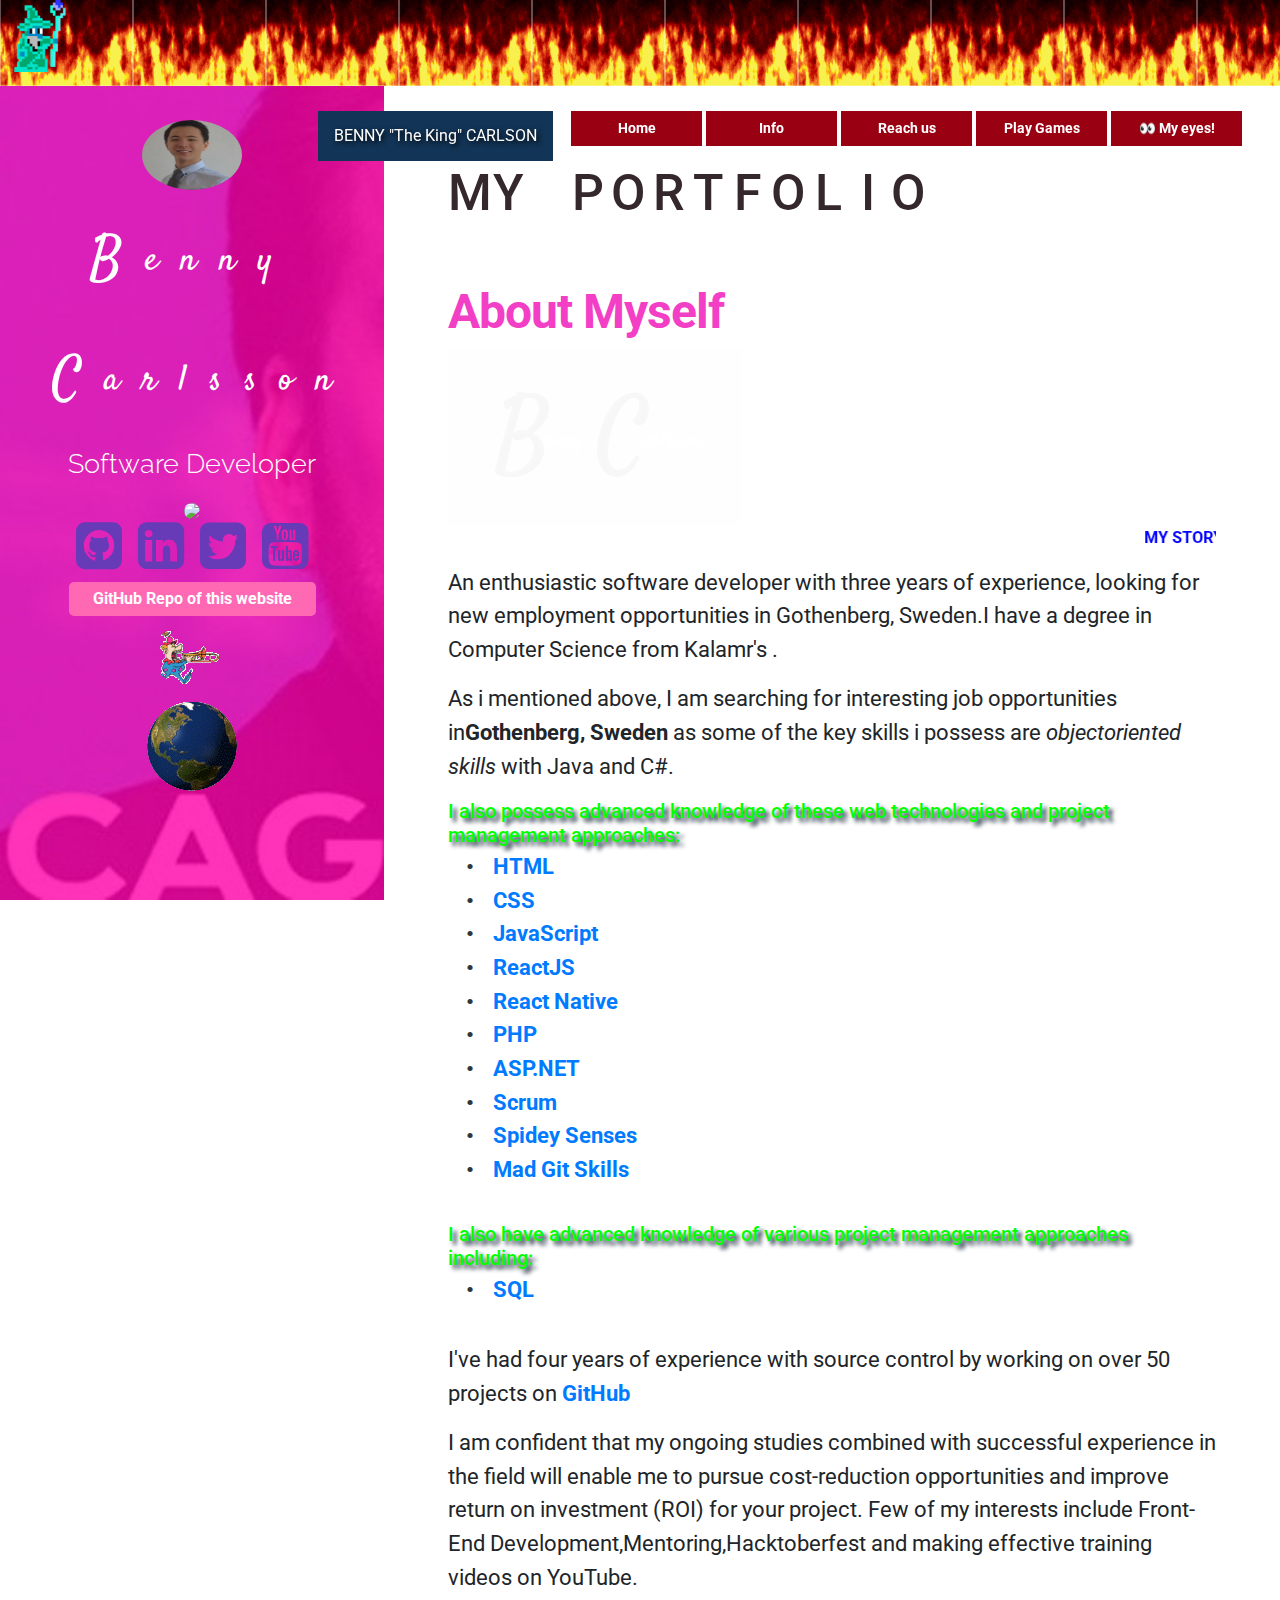
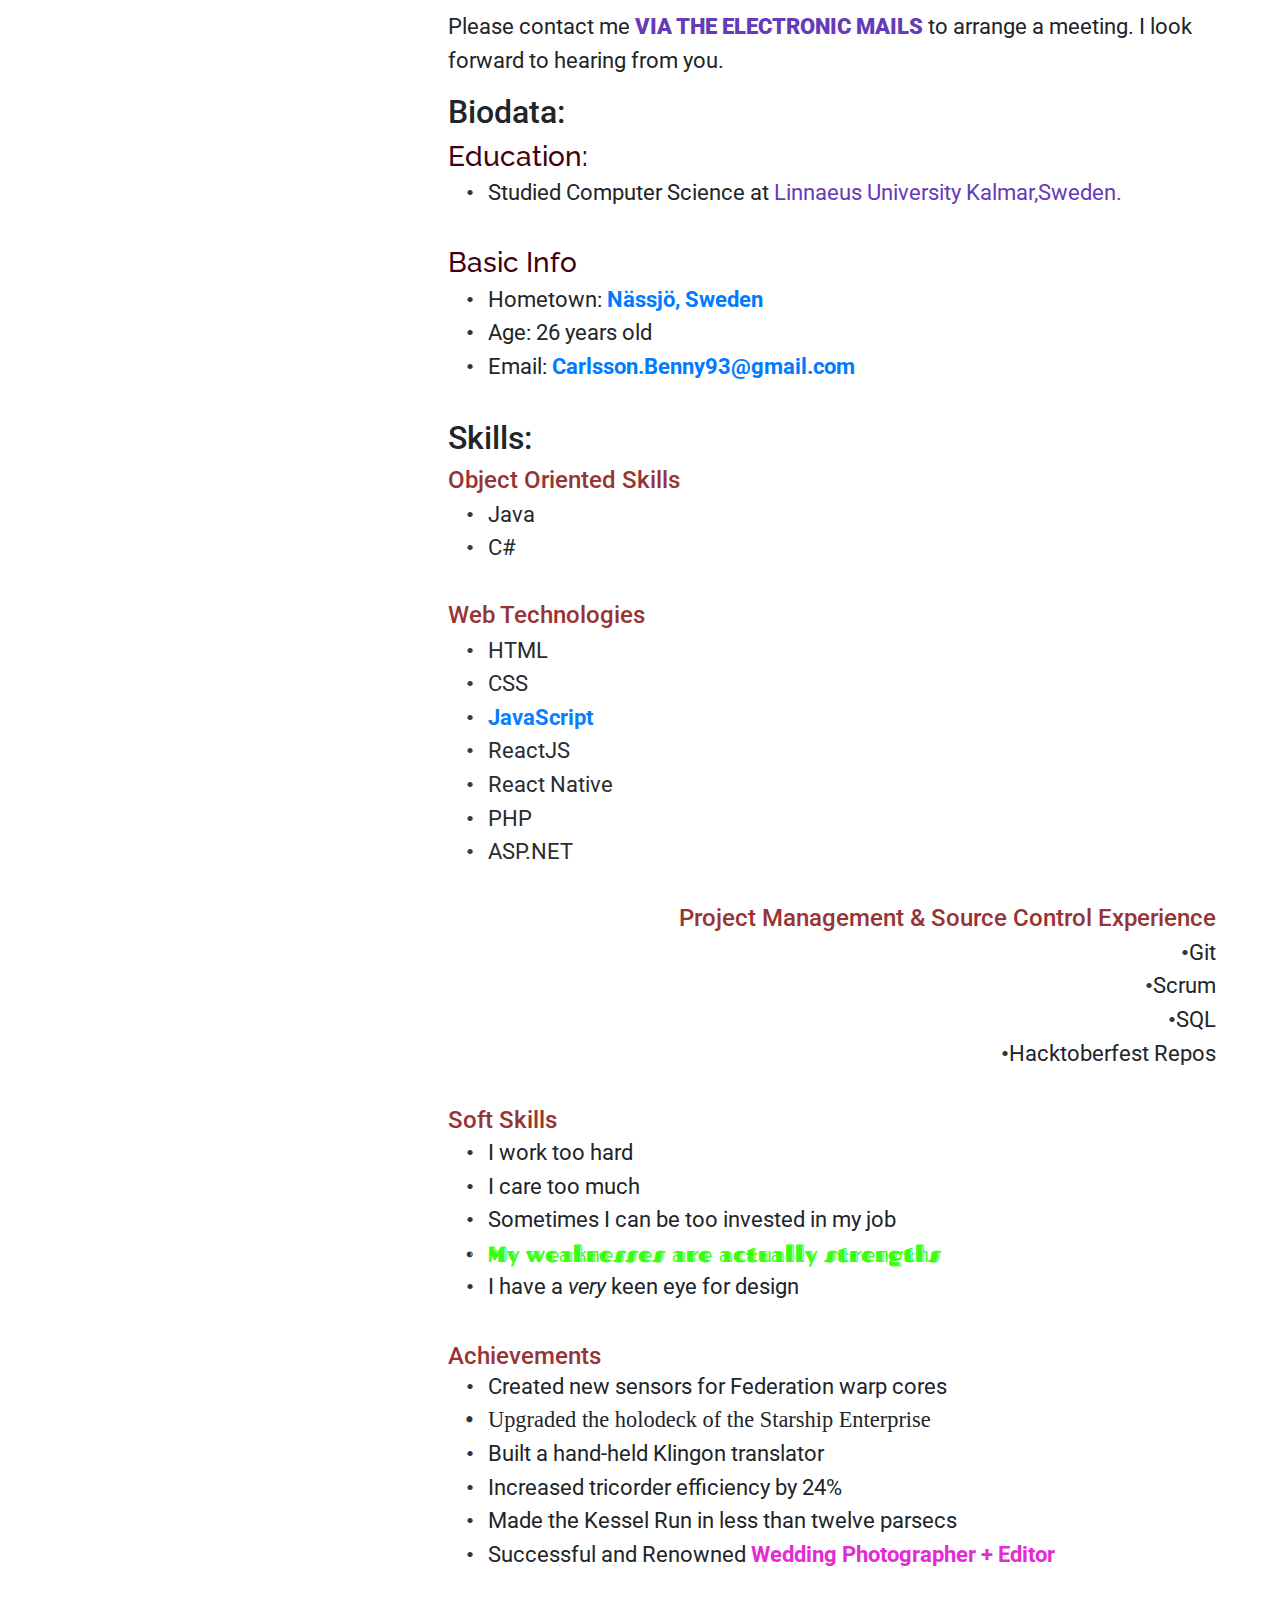
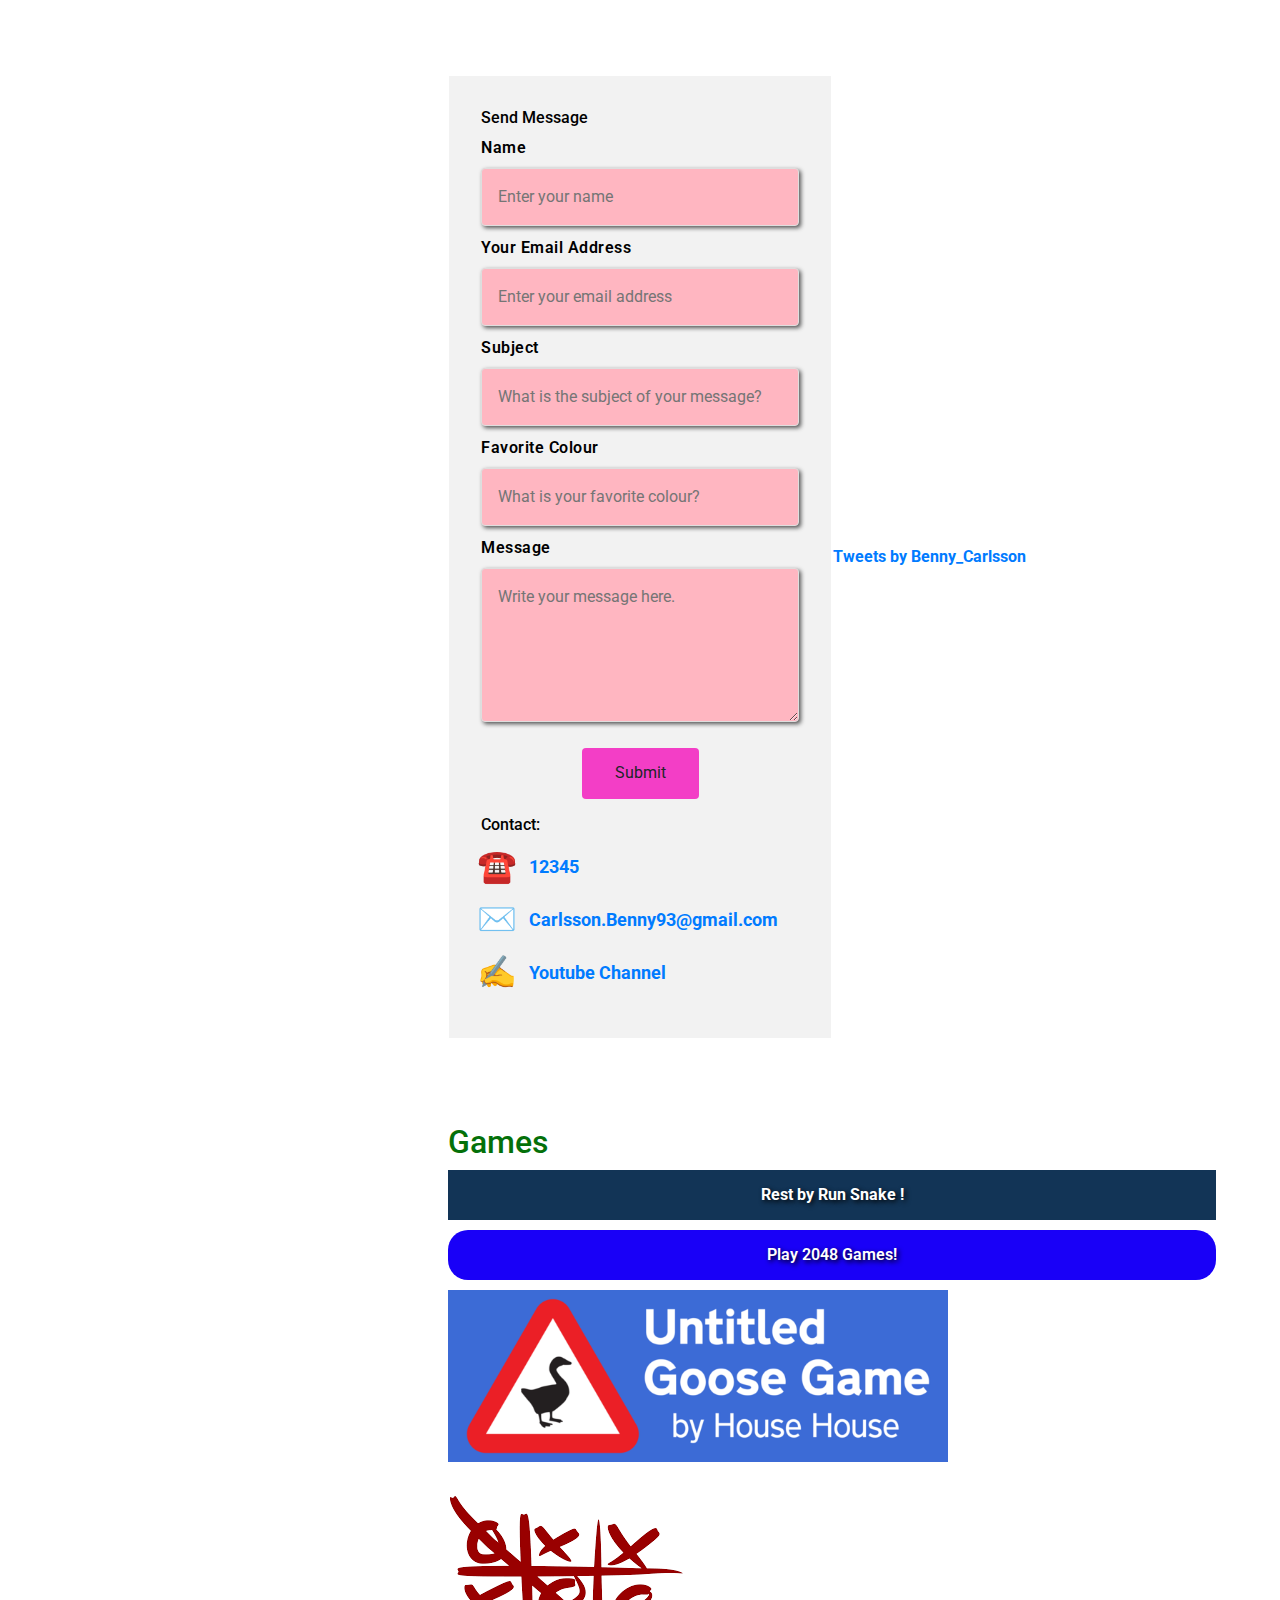
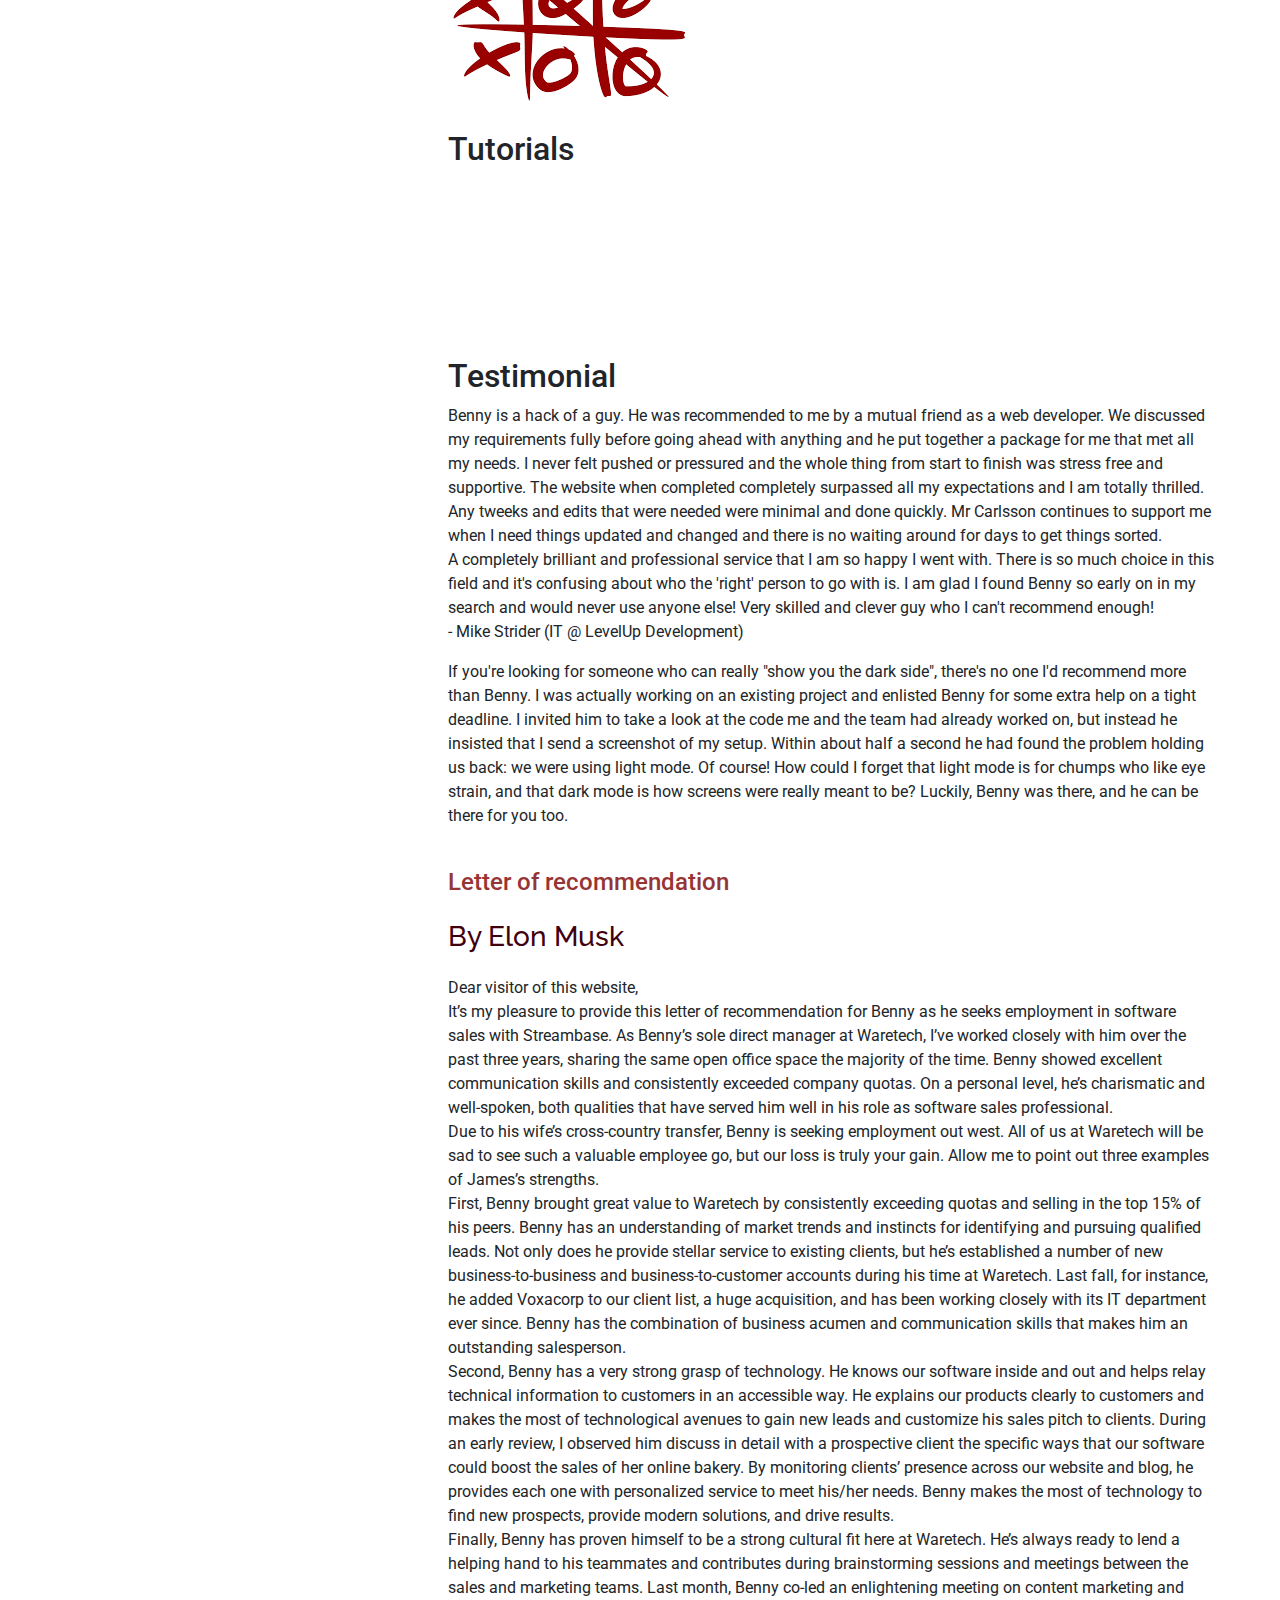
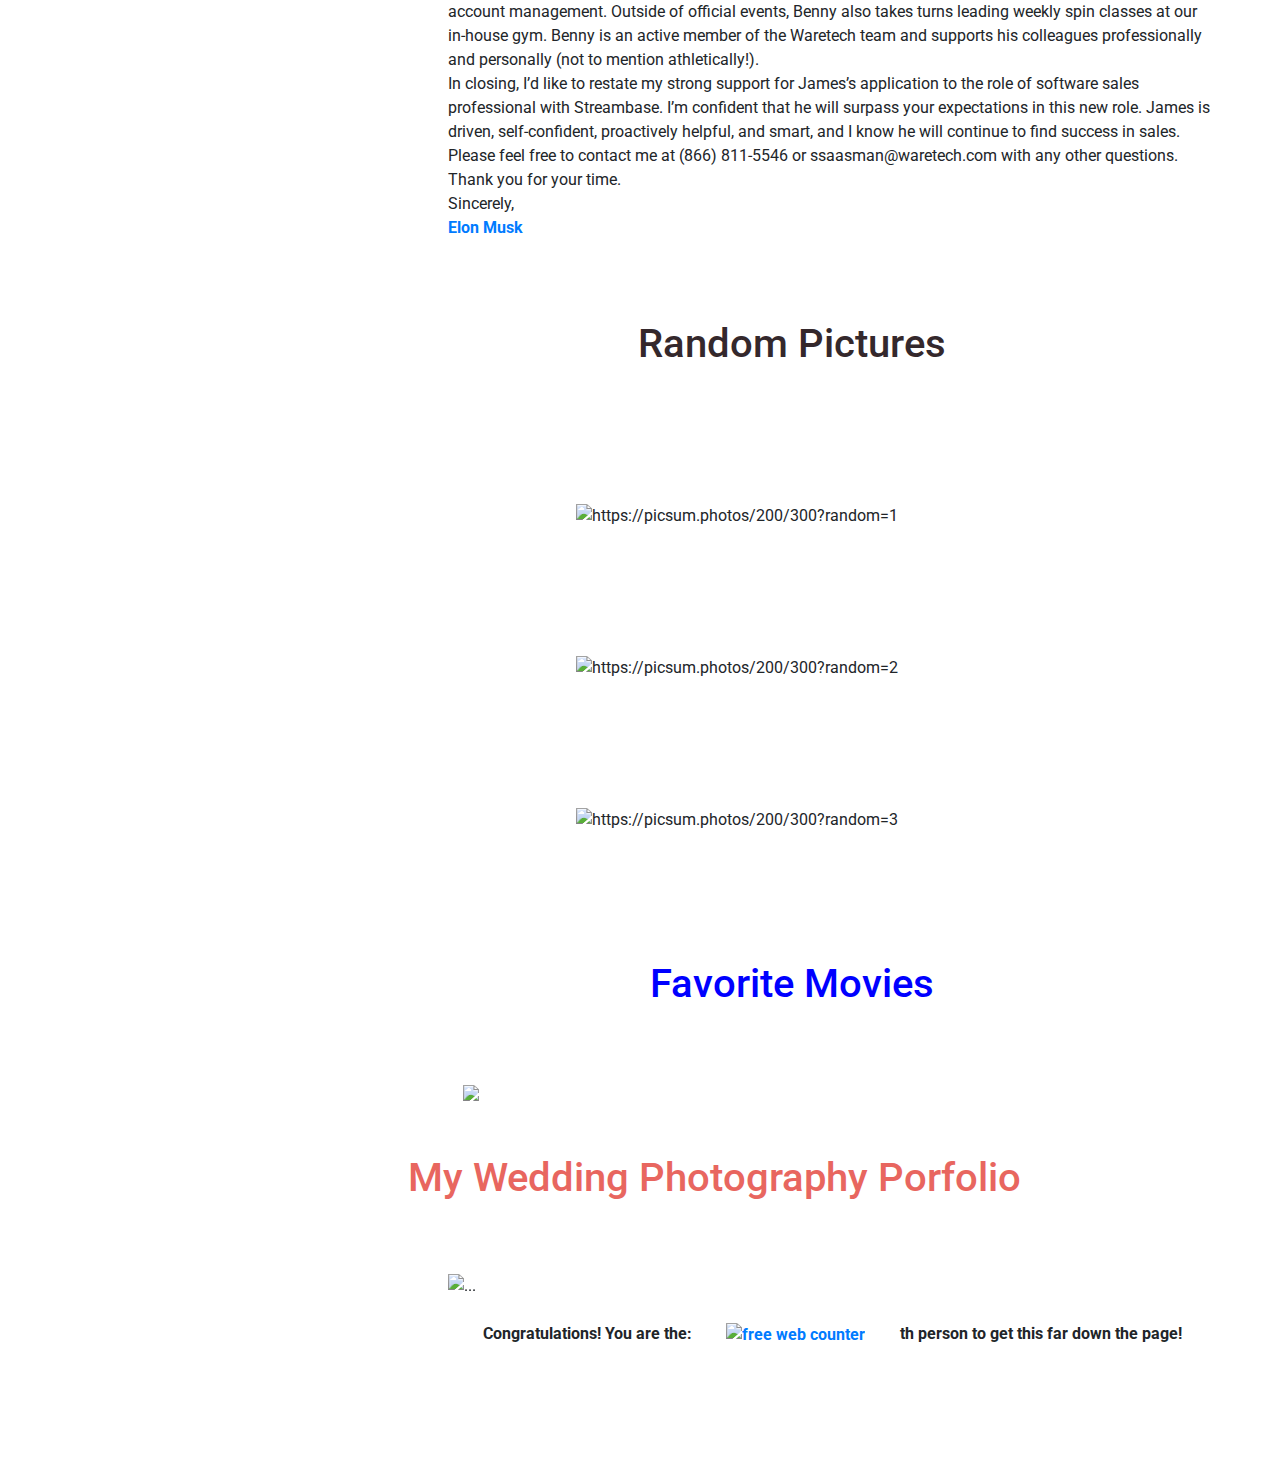
==== commit b7d26c12: "New IMprovemnets done" ====
--- a/index.html
+++ b/index.html
@@ -1,27 +1,651 @@
-<!DOCTYPE html>
-<html lang="en">
-<head>
-    <meta charset="UTF-8">
-    <meta http-equiv="X-UA-Compatible" content="IE=edge">
-    <meta name="viewport" content="width=device-width, initial-scale=1.0">
-    <title>Try Windows 11</title>
-    <link rel="stylesheet" href="style.css">
-</head>
-<body>
-    <!-- <div class="icons">
-        <img src="chromeicon.png" width="74px" alt="">
-        <div>Google Chrome</div>
-    </div> -->
-    <div class="taskbar">
-        <img src="icons.PNG" alt="">
-        <img class="right" src="taskbarright.PNG" alt="">
-    </div>
-    <div class="startmenu">
-        <img src="startmenu.PNG" alt="">
-    </div>
-    <video autoplay muted id="vid">
-        <source src="video.webm" type="video/webm">
-    </video>
-</body>
-<script src="script.js"></script>
+<!DOCTYPE html>
+
+<head>
+    <title>Hacktoberfest2019 - Portfolio</title>
+    <meta charset="UTF-8">
+    <meta name="viewport" content="width=device-width, initial-scale=1" />
+    <meta name="description" content="I'm an unemployed software developer with three years experience and a degree in Computer Science from Kalamr's Linnaeus University.">
+    <meta property="og:type" content="Tech" />
+    <meta property="og:title" content="Hacktoberfest2019 - Portfolio" />
+    <meta property="og:description" content="I'm an unemployed software developer with three years experience and a degree in Computer Science from Kalamr's Linnaeus University." />
+    <meta property="og:image" content="assets/images/profilepic.jpg" />
+    <meta property="og:site_name" content="Hacktoberfest2019 - Portfolio" />
+
+    <link href="assets/icons/favicon.ico" rel="shortcut icon" type="image/x-icon" />
+    <link href="assets/icons/apple-touch-icon.png" rel="apple-touch-icon" sizes="180x180" />
+    <link href="assets/icons/favicon-32x32.png" rel="icon" type="image/png" sizes="32x32" />
+    <link href="assets/icons/favicon-16x16.png" rel="icon" type="image/png" sizes="16x16" />
+
+    <link href="https://fonts.googleapis.com/css?family=Roboto&display=swap" rel="stylesheet" />
+    <link href="https://fonts.googleapis.com/css?family=Raleway&display=swap" rel="stylesheet">
+    <link href="https://fonts.googleapis.com/css?family=Quicksand&display=swap" rel="stylesheet">
+    <link href="https://fonts.googleapis.com/css?family=Satisfy&display=swap" rel="stylesheet">
+    <link href="https://fonts.googleapis.com/css?family=Turret+Road&display=swap" rel="stylesheet">
+    <link href="https://fonts.googleapis.com/css?family=Fascinate+Inline&display=swap" rel="stylesheet">
+
+    <link rel="stylesheet" href="https://cdnjs.cloudflare.com/ajax/libs/font-awesome/4.3.0/css/font-awesome.css" />
+    <link href="https://stackpath.bootstrapcdn.com/font-awesome/4.7.0/css/font-awesome.min.css" rel="stylesheet" integrity="sha384-wvfXpqpZZVQGK6TAh5PVlGOfQNHSoD2xbE+QkPxCAFlNEevoEH3Sl0sibVcOQVnN" crossorigin="anonymous" />
+    <link rel="stylesheet" href="css/styles.css" />
+    <link rel="stylesheet" href="animation/title.css" />
+
+    <link rel="manifest" href="site.webmanifest" />
+
+    <link rel="stylesheet" href="https://stackpath.bootstrapcdn.com/bootstrap/4.3.1/css/bootstrap.min.css" integrity="sha384-ggOyR0iXCbMQv3Xipma34MD+dH/1fQ784/j6cY/iJTQUOhcWr7x9JvoRxT2MZw1T" crossorigin="anonymous">
+    <script src="https://code.jquery.com/jquery-3.3.1.slim.min.js" integrity="sha384-q8i/X+965DzO0rT7abK41JStQIAqVgRVzpbzo5smXKp4YfRvH+8abtTE1Pi6jizo" crossorigin="anonymous"></script>
+    <script src="https://cdnjs.cloudflare.com/ajax/libs/popper.js/1.14.7/umd/popper.min.js" integrity="sha384-UO2eT0CpHqdSJQ6hJty5KVphtPhzWj9WO1clHTMGa3JDZwrnQq4sF86dIHNDz0W1" crossorigin="anonymous"></script>
+    <script src="https://stackpath.bootstrapcdn.com/bootstrap/4.3.1/js/bootstrap.min.js" integrity="sha384-JjSmVgyd0p3pXB1rRibZUAYoIIy6OrQ6VrjIEaFf/nJGzIxFDsf4x0xIM+B07jRM" crossorigin="anonymous"></script>
+    <title>Hacktoberfest2019 - Portfolio</title>
+    <meta name="viewport" content="width=device-width, initial-scale=1" />
+    <meta name="description" content="I'm an unemployed software developer with three years experience and a degree in Computer Science from Kalamr's Linnaeus University.">
+    <meta property="og:type" content="Tech" />
+    <meta property="og:title" content="Hacktoberfest2019 - Portfolio" />
+    <meta property="og:description" content="I'm an unemployed software developer with three years experience and a degree in Computer Science from Kalamr's Linnaeus University." />
+    <meta property="og:image" content="assets/images/profilepic.jpg" />
+    <meta property="og:site_name" content="Hacktoberfest2019 - Portfolio" />
+    <link href="assets/icons/favicon.ico" rel="shortcut icon" type="image/x-icon" />
+    <link href="assets/icons/apple-touch-icon.png" rel="apple-touch-icon" sizes="180x180" />
+    <link href="assets/icons/favicon-32x32.png" rel="icon" type="image/png" sizes="32x32" />
+    <link href="assets/icons/favicon-16x16.png" rel="icon" type="image/png" sizes="16x16" />
+    <link href="https://fonts.googleapis.com/css?family=Roboto&display=swap" rel="stylesheet" />
+    <link href="https://fonts.googleapis.com/css?family=Raleway&display=swap" rel="stylesheet">
+    <link href="https://fonts.googleapis.com/css?family=Quicksand&display=swap" rel="stylesheet">
+    <link href="https://fonts.googleapis.com/css?family=Satisfy&display=swap" rel="stylesheet">
+    <link href="https://fonts.googleapis.com/css?family=Turret+Road&display=swap" rel="stylesheet">
+    <link href="https://fonts.googleapis.com/css?family=Fascinate+Inline&display=swap" rel="stylesheet">
+    <link rel="stylesheet" href="https://cdnjs.cloudflare.com/ajax/libs/font-awesome/4.3.0/css/font-awesome.css" />
+    <link href="https://stackpath.bootstrapcdn.com/font-awesome/4.7.0/css/font-awesome.min.css" rel="stylesheet" integrity="sha384-wvfXpqpZZVQGK6TAh5PVlGOfQNHSoD2xbE+QkPxCAFlNEevoEH3Sl0sibVcOQVnN" crossorigin="anonymous" />
+    <link rel="stylesheet" href="css/styles.css" />
+    <link rel="stylesheet" href="animation/title.css" />
+    <link rel="manifest" href="site.webmanifest" />
+    <link rel="stylesheet" href="https://stackpath.bootstrapcdn.com/bootstrap/4.3.1/css/bootstrap.min.css" integrity="sha384-ggOyR0iXCbMQv3Xipma34MD+dH/1fQ784/j6cY/iJTQUOhcWr7x9JvoRxT2MZw1T" crossorigin="anonymous">
+    <script src="https://code.jquery.com/jquery-3.3.1.slim.min.js" integrity="sha384-q8i/X+965DzO0rT7abK41JStQIAqVgRVzpbzo5smXKp4YfRvH+8abtTE1Pi6jizo" crossorigin="anonymous"></script>
+    <script src="https://cdnjs.cloudflare.com/ajax/libs/popper.js/1.14.7/umd/popper.min.js" integrity="sha384-UO2eT0CpHqdSJQ6hJty5KVphtPhzWj9WO1clHTMGa3JDZwrnQq4sF86dIHNDz0W1" crossorigin="anonymous"></script>
+    <script src="https://stackpath.bootstrapcdn.com/bootstrap/4.3.1/js/bootstrap.min.js" integrity="sha384-JjSmVgyd0p3pXB1rRibZUAYoIIy6OrQ6VrjIEaFf/nJGzIxFDsf4x0xIM+B07jRM" crossorigin="anonymous"></script>
+
+</head>
+
+<body onload="alert('Welcome to my site.')">
+
+    <!--
+                     -___________-
+                    (/     _     \)
+                    /_____(O)_____\
+                    // / / | \ \ \\
+                   =================
+                   // / | | | | \ \\      "EXTERMINATE! EXTERMINATE!"
+                  ===================    /
+                 //// || || || || \\\\
+                 |||| || || || || ||||
+                /---___-----------,---\
+                |  /   \         -o-  |
+                /  \___/          '   \
+                +---------------------+
+               /_   __    ___    __   _\
+              (__) (__)  (___)  (__) (__)
+              |_    __    ___    __    _|
+             (__)  (__)  (___)  (__)  (__)
+             /_    ___    ___    ___    _\
+            (__)  (___)  (___)  (___)  (__)
+            |_     ___    ___    ___     _|
+           (__)   (___)  (___)  (___)   (__)
+           /_______________________________\
+    -->
+    <!-- <a href="https://github.com/BennyCarlsson/MyPortfolio-Hacktoberfest2019" class="github-corner"
+       aria-label="View source on GitHub">
+        <svg width="80" height="80" viewBox="0 0 250 250"
+             style="fill:#151513; color:#fff; position: absolute; top: 0; border: 0; right: 0; z-index: 1000;"
+             aria-hidden="true">
+            <path d="M0,0 L115,115 L130,115 L142,142 L250,250 L250,0 Z"></path>
+            <path d="M128.3,109.0 C113.8,99.7 119.0,89.6 119.0,89.6 C122.0,82.7 120.5,78.6 120.5,78.6 C119.2,72.0 123.4,76.3 123.4,76.3 C127.3,80.9 125.5,87.3 125.5,87.3 C122.9,97.6 130.6,101.9 134.4,103.2"
+                  fill="currentColor" style="transform-origin: 130px 106px;" class="octo-arm"></path>
+            <path d="M115.0,115.0 C114.9,115.1 118.7,116.5 119.8,115.4 L133.7,101.6 C136.9,99.2 139.9,98.4 142.2,98.6 C133.8,88.0 127.5,74.4 143.8,58.0 C148.5,53.4 154.0,51.2 159.7,51.0 C160.3,49.4 163.2,43.6 171.4,40.1 C171.4,40.1 176.1,42.5 178.8,56.2 C183.1,58.6 187.2,61.8 190.9,65.4 C194.5,69.0 197.7,73.2 200.1,77.6 C213.8,80.2 216.3,84.9 216.3,84.9 C212.7,93.1 206.9,96.0 205.4,96.6 C205.1,102.4 203.0,107.8 198.3,112.5 C181.9,128.9 168.3,122.5 157.7,114.1 C157.9,116.9 156.7,120.9 152.7,124.9 L141.0,136.5 C139.8,137.7 141.6,141.9 141.8,141.8 Z"
+                  fill="currentColor" class="octo-body"></path>
+        </svg>
+    </a> -->
+    <style>
+        .github-corner:hover .octo-arm {
+            animation: octocat-wave 560ms ease-in-out
+        }
+        
+        @keyframes octocat-wave {
+            0%,
+            100% {
+                transform: rotate(0)
+            }
+            20%,
+            60% {
+                transform: rotate(-25deg)
+            }
+            40%,
+            80% {
+                transform: rotate(10deg)
+            }
+        }
+        
+        @media (max-width:500px) {
+            .github-corner:hover .octo-arm {
+                animation: none
+            }
+            .github-corner .octo-arm {
+                animation: octocat-wave 560ms ease-in-out
+            }
+        }
+        
+        h4,
+        h3,
+        h5 {
+            padding-bottom: 15px;
+        }
+    </style>
+    <a href="http://www.resilientcoders.org/">
+        <img id="rc" class="reveal" src="assets/images/rc-logo.svg" alt="a resilient coder was here...">
+    </a>
+    <nav class="nav" id="nav">
+        <div class="navbar-header">
+            <a class="logo"></a>
+        </div>
+
+        <div class="navbar-collapse">
+
+            <div class="my-name">
+                BENNY "The King" CARLSON
+                <!---<strong>BENNY "The King" CARLSON</strong>-->
+            </div>
+            <ul class="nav-list">
+
+                <li>
+                    <a href="#home" onclick="topFunction()" title="Home">
+                        <span>Home</span>
+                    </a>
+                </li>
+                <li>
+                    <a href="#basic" title="About">
+                        <span>Info</span>
+                    </a>
+                </li>
+                <li>
+                    <a href="#contact" title="Contact">
+                        <span>Reach us</span>
+                    </a>
+                </li>
+                <li>
+                    <a href="#games" title="Games">
+                        <span>Play Games</span>
+                    </a>
+                </li>
+                <li>
+                    <a href="#" onClick="alert('Has this portfolio given you a headache?  Hire Benny Carlsson then go for a nice lie down!!')" title="headache">
+					👀 <span>My eyes!</span>
+					</a>
+                </li>
+                <li class="eye-symbol">
+                    <a href="#" onClick="alert('We see you, we control you, you know who we are')" title="eye-symbol">
+                        <img src="assets/images/eye-symbol.svg" alt="eye-symbol">
+                    </a>
+                </li>
+            </ul>
+        </div>
+    </nav>
+
+    <div class="overlay">
+        <header id="home" class="profile-area">
+            <div class="profile-area__inner">
+
+                <img class="circle-profile-img" src="assets/images/profilepic.jpg" alt="Profile image" />
+                <div class="your-element tilt" data-tilt data-tilt-max="50" data-tilt-speed="400" data-tilt-perspective="500">
+                    <div class="title-name-animation">
+                        <div class="title-name-animation__word glow">
+                            <span class="caps">B</span>
+                            <span>e</span>
+                            <span>n</span>
+                            <span>n</span>
+                            <span>y</span>
+                            <span> </span>
+                        </div>
+                        <div class="title-name-animation__word glow">
+                            <span class="caps">C</span>
+                            <span>a</span>
+                            <span>r</span>
+                            <span>l</span>
+                            <span>s</span>
+                            <span>s</span>
+                            <span>o</span>
+                            <span>n</span>
+                        </div>
+                    </div>
+                </div>
+
+                <h3 class="hover-zoom">Software Developer</h3>
+                <img src="https://media.giphy.com/media/zkMri4yiJ3Mdy/giphy.gif">
+                <div class="social-icons">
+                    <a href="https://github.com/BennyCarlsson" class="social-icon-1" target="_blank">
+                        <i class="fa fa-github-square fa-3x hover-zoom"></i>
+                    </a>
+                    <a href="https://www.linkedin.com/in/benny-carlsson-620226ba/" class="social-icon-2" target="_blank">
+                        <i class="fa fa-linkedin-square fa-3x hover-zoom"></i>
+                    </a>
+                    <a href="https://twitter.com/Benny_Carlsson" class="social-icon-3" target="_blank">
+                        <i class="fa fa-twitter-square fa-3x hover-zoom"></i>
+                    </a>
+                    <a href="https://www.youtube.com/channel/UCpPEhf3aRau_Tgzbk91YZLg" class="social-icon-4" target="_blank">
+                        <i class="fa fa-youtube-square fa-3x hover-zoom"></i>
+                    </a>
+                </div>
+                <a class="repo-link" href="https://github.com/BennyCarlsson/MyPortfolio-Hacktoberfest2019">
+							GitHub Repo of this website
+					</a>
+                <img class="image-trombon" src="assets/images/trombon.gif" />
+                <img class="image-world" src="assets/images/jorden.gif" />
+            </div>
+        </header>
+
+        <div class="wrapper" style="margin-top: -4em">
+            <canvas id="canvas" height="50px"></canvas>
+
+            <div class="content-wrapper">
+                <div id="raining" style="display: none; position: absolute; top:0;">
+                    <img id="circle-profile-img" src="assets/images/profilepic.jpg" alt="Profile image" />
+                    <img id="circle-profile-img" src="assets/images/profilepic.jpg" alt="Profile image" />
+                    <img id="circle-profile-img" src="assets/images/profilepic.jpg" alt="Profile image" />
+                    <h1 style="text-align:left;">HERE I COME</h1>
+                </div>
+
+                <main>
+                    <section>
+                        <div class=""></div>
+                        <h1>
+                            <span class="letter l-1">M</span>
+                            <span class="letter l-2">Y</span>
+                            <span class="space"> </span>
+                            <span class="letter l-3">P</span>
+                            <span class="letter l-4">O</span>
+                            <span class="letter l-5">R</span>
+                            <span class="letter l-6">T</span>
+                            <span class="letter l-7">F</span>
+                            <span class="letter l-8">O</span>
+                            <span class="letter l-9">L</span>
+                            <span class="letter l-10">I</span>
+                            <span class="letter l-11">O</span>
+                        </h1>
+
+                        <article>
+                            <div id="basic">
+                                <h2 onmouseover="eraseH2()" class="article-title underline-txt">
+                                    <strong>Ab<span onClick="onClickO(10);">o</span>ut Myself</strong>
+                                </h2>
+                                <img src="assets/images/BennyCarlssonGIF.gif" alt="Benny Carlsson" />
+                            </div>
+                        </article>
+                        <div class="this-div">
+                            <marquee><span class="the-my-story-heading-class">MY STORY</span></marquee>
+                        </div>
+                        <article class="waypoint-middle">
+                            <p>An enthusiastic software developer with three years of experience, looking for new employment opportunities in Gothenberg, Sweden.I have a degree <span class="blinkBold">in Computer Science from Kalamr's</span>
+                                <a href="https://lnu.se/en/" Linnaeus University></a>.</p>
+
+                            <p>As i mentioned above, I am searching for interesting job opportunities in<strong>Gothenberg, Sweden</strong> as some of the key skills i possess are <em>objectoriented skills</em> with Java and C#.</p>
+
+                            <h5>I also possess advanced knowledge of these web technologies and project management approaches:</h5>
+
+                            <ul>
+                                <li class="waypoint-middle is-view">
+                                    <a id="documentation-link" href="https://developer.mozilla.org/en-US/docs/Web/HTML">HTML</a>
+                                </li>
+                                <li class="waypoint-middle is-view">
+                                    <a id="documentation-link" href="https://developer.mozilla.org/en-US/docs/Web/CSS">CSS</a>
+                                </li>
+                                <li class="waypoint-middle is-view">
+                                    <a id="documentation-link" href="https://developer.mozilla.org/en-US/docs/Web/JavaScript">JavaScript</a>
+                                </li>
+                                <li class="waypoint-middle is-view">
+                                    <a id="documentation-link" href="https://reactjs.org/docs/getting-started.html">ReactJS</a>
+                                </li>
+                                <li class="waypoint-middle is-view">
+                                    <a id="documentation-link" href="https://facebook.github.io/react-native/docs/0.60/getting-started">
+											React Native
+										</a>
+                                </li>
+                                <li class="waypoint-middle is-view">
+                                    <a id="documentation-link" href="https://www.php.net/docs.php">PHP</a>
+                                </li>
+                                <li class="waypoint-middle is-view">
+                                    <a id="documentation-link" href="https://docs.microsoft.com/en-us/aspnet/">ASP.NET</a>
+                                </li>
+                                <li class="waypoint-middle is-view">
+                                    <a id="documentation-link" href="https://www.scrum.org/resourcesscrum-guide">Scrum</a>
+                                </li>
+                                <li class="waypoint-middle is-view">
+                                    <a id="documentation-link" href="https://blog.mindvalley.com/spidey-sense/">Spidey Senses</a>
+                                </li>
+                                <li class="waypoint-middle is-view">
+                                    <a id="documentation-link" href="https://git-scm.com/">Mad Git Skills</a>
+                                </li>
+                            </ul>
+
+                            <h5>I also have advanced knowledge of various project management approaches including:</h5>
+
+                            <ul>
+                                <li class="waypoint-middle is-view">
+                                    <a id="documentation-link" href="https://www.tutorialspoint.com/sql/index.htm">
+											SQL
+										</a>
+                                </li>
+                            </ul>
+
+                            <p class="waypoint-middle is-view">I've had four years of experience with source control by working on over 50 projects on <a href="https://github.com/BennyCarlsson">GitHub</a></p>
+
+                            <p class="waypoint-middle is-view">I am confident that my ongoing studies combined with successful experience in the field will enable me to pursue cost-reduction opportunities and improve return on investment (ROI) for your project. Few of my interests include
+                                Front-End Development,Mentoring,Hacktoberfest and making effective training videos on YouTube.
+                            </p>
+
+                            <p class="waypoint-middle is-view">Please contact me <a href="mailto:Carlsson.Benny93@gmail.com?subject=Meeting arrangement&body=Hi Benny!%0D%0AMy name is [ your name ] , and I would like to get in contact for [ fill in your job opertunity or a date proposal ].%0D%0A%0D%0ABest regards"
+                                    class="email"><strong>VIA THE ELECTRONIC MAILS</strong></a> to arrange a meeting. I look forward to hearing from you.</p>
+                        </article>
+
+                        <article>
+                            <div class="waypoint-middle is-view">
+                                <h2>Biodata:</h2>
+                                <div>
+                                    <h3>Education:</h3>
+                                    <ul>
+                                        <li>Studied Computer Science at <a style="color:#673AB7;font-weight:normal" ;href="https://lnu.se/en/" target="_blank">Linnaeus University Kalmar,Sweden.</a>
+                                        </li>
+                                    </ul>
+                                </div>
+                            </div>
+
+
+                            <div class="waypoint-middle is-view">
+                                <h3>Basic Info</h3>
+                                <ul>
+                                    <li>Hometown: <a href="https://goo.gl/maps/Jy3swoKWE2dYdco29" target="_blank" rel="noopener noreferrer">Nässjö, Sweden</a></li>
+                                    <li>Age: 26 years old</li>
+                                    <li>Email: <a href="mailto:carlsson.benny93@gmail.com">Carlsson.Benny93@gmail.com</a></li>
+                                </ul>
+                            </div>
+                        </article>
+                        <article class="waypoint-middle is-view">
+                            <h2>Skills:</h2>
+
+                            <div class="waypoint-middle is-view">
+                                <h4>Object Oriented Skills</h4>
+                                <ul>
+                                    <li>Java</li>
+                                    <li>C#</li>
+                                </ul>
+                            </div>
+
+                            <div class="waypoint-middle is-view">
+                                <h4>Web Technologies</h4>
+                                <ul>
+                                    <li>HTML</li>
+                                    <li onclick="change_css();">CSS</li>
+                                    <li><a href="#0" onClick="helloWorld(this)">JavaScript</a></li>
+                                    <li>ReactJS</li>
+                                    <li>React Native</li>
+                                    <li>PHP</li>
+                                    <li>ASP.NET</li>
+                                </ul>
+                            </div>
+
+                            <div class="waypoint-middle is-view align-right">
+                                <h4>Project Management & Source Control Experience</h4>
+                                <ul>
+                                    <li>Git</li>
+                                    <li>Scrum</li>
+                                    <li>SQL</li>
+                                    <li>Hacktoberfest Repos</li>
+                                </ul>
+                            </div>
+
+                            <div class="waypoint-middle is-view">
+                                <h4>Soft Skills</h4>
+                                <ul>
+                                    <li>I work too hard</li>
+                                    <li>I care too much</li>
+                                    <li>Sometimes I can be too invested in my job</li>
+                                    <li id="standout-text">My weaknesses are actually strengths</li>
+                                    <li>I have a <i>very</i> keen eye for design</li>
+                                </ul>
+                            </div>
+
+                            <div class="waypoint-middle is-view">
+                                <h4>Achievements</h4>
+                                <ul>
+                                    <li>Created new sensors for Federation warp cores</li>
+                                    <li style="font-family: cursive">Upgraded the holodeck of the Starship Enterprise</li>
+                                    <li>Built a hand-held Klingon translator</li>
+                                    <li>Increased tricorder efficiency by 24%</li>
+                                    <li>Made the Kessel Run in less than twelve parsecs</li>
+                                    <li>Successful and Renowned <a id="wedding-photos" href="#weddingPhotos">Wedding Photographer + Editor</a></li>
+                                </ul>
+                            </div>
+                        </article>
+                    </section>
+                </main>
+
+                <table width="100%">
+                    <tr>
+                        <td width="50%">
+                            <footer class="waypoint-middle is-view">
+                                <form id="contact">
+                                    <h6 class="contact-title">Send Message</h6>
+                                    <div class="field">
+                                        <label>Name </label>
+                                        <input type="text" class="form-input" name="name" placeholder="Enter your name">
+                                    </div>
+                                    <div class="field">
+                                        <label>Your Email Address </label>
+                                        <input type="email" class="form-input" name="email" placeholder="Enter your email address">
+                                    </div>
+                                    <div class="field">
+                                        <label>Subject </label>
+                                        <input type="text" class="form-input" name="subject" placeholder="What is the subject of your message?">
+                                    </div>
+                                    <div class="field">
+                                        <label>Favorite Colour </label>
+                                        <input type="text" class="form-input" name="colour" placeholder="What is your favorite colour?">
+                                    </div>
+                                    <div class="field">
+                                        <label>Message </label>
+                                        <textarea rows="5" class="form-input" name="message" placeholder="Write your message here."></textarea>
+                                    </div>
+                                    <div class="field">
+                                        <button class="btn" type="submit">Submit</button>
+                                    </div>
+                                </form>
+                                <div class="contact">
+                                    <h6>Contact:</h6>
+                                    <p class="contact-paragraph">
+                                        <span class="contact-icon">&#9742;</span>
+                                        <a href="https://www.youtube.com/watch?v=6WTdTwcmxyo" title="You got my number" target="_blank">12345</a>
+                                    </p>
+                                    <p class="contact-paragraph">
+                                        <span class="contact-icon">&#9993;</span>
+                                        <a href="mailto:Carlsson.Benny93@gmail.com">
+													Carlsson.Benny93@gmail.com
+											</a>
+                                    </p>
+                                    <p class="contact-paragraph">
+                                        <span class="contact-icon">&#9997;</span>
+                                        <a href="https://www.youtube.com/channel/UCpPEhf3aRau_Tgzbk91YZLg">
+												Youtube Channel
+											</a>
+                                    </p>
+                                </div>
+                            </footer>
+                        </td>
+                        <td width="50%">
+                            <a class="twitter-timeline" data-height="910" href="https://twitter.com/Benny_Carlsson?ref_src=twsrc%5Etfw">Tweets by Benny_Carlsson</a>
+                            <script async src="https://platform.twitter.com/widgets.js" charset="utf-8"></script>
+                        </td>
+                    </tr>
+                </table>
+
+                <div id="games">
+                    <h2>Games</h2>
+                    <a class="my-name" href="SnakeGame.html">Rest by Run Snake !</a>
+                    <a class="play2048" href="2048.html">Play 2048 Games!</a>
+                    <img id="untitled-goose-game" class="waypoint-bottom is-view" src="assets/images/untitled-goose-game-logo.png" alt="I love this game so much" />
+                </div>
+
+                <a href="Html/xox1.html"><img id="XOX" src="assets/images/xox.png" alt="2 player Xox game"></a>
+                <br /><br />
+                <h2 id="tutorials">
+                    Tutorials
+                </h2>
+                <video class="waypoint-bottom" controls autoplay loop muted>
+						<source src="assets/video/website.mp4" type="video/mp4" />
+					</video>
+                <br /><br />
+                <h2 id="testimonals">
+                    Testimonial
+                </h2>
+                <p>
+                    Benny is a hack of a guy. He was recommended to me by a mutual friend as a web developer. We discussed my requirements fully before going ahead with anything and he put together a package for me that met all my needs. I never felt pushed or pressured
+                    and the whole thing from start to finish was stress free and supportive. The website when completed completely surpassed all my expectations and I am totally thrilled. Any tweeks and edits that were needed were minimal and done quickly.
+                    Mr Carlsson continues to support me when I need things updated and changed and there is no waiting around for days to get things sorted.<br /> A completely brilliant and professional service that I am so happy I
+                    went with. There is so much choice in this field and it's confusing about who the 'right' person to go with is. I am glad I found Benny so early on in my search and would never use anyone else! Very skilled and clever guy who I can't
+                    recommend enough!
+                    <br />- Mike Strider (IT @ LevelUp Development)
+                </p>
+                <p class="light-elitist">
+                    If you're looking for someone who can really "show you the light", there's no one I'd recommend more than Benny. I was actually working on an existing project and enlisted Benny for some extra help on a tight deadline. I invited him to take a look at
+                    the code me and the team had already worked on, but instead he insisted that I send a screenshot of my setup. Within about half a second he had found the problem holding us back: we were using dark mode. Of course! How could I forget
+                    that there's actually no evidence showing that dark mode reduces eye strain, and can result in a worse experience for objects in motion? Luckily, Benny was there, and he can be there for you too.
+                </p>
+                <p class="dark-elitist">
+                    If you're looking for someone who can really "show you the dark side", there's no one I'd recommend more than Benny. I was actually working on an existing project and enlisted Benny for some extra help on a tight deadline. I invited him to take a look
+                    at the code me and the team had already worked on, but instead he insisted that I send a screenshot of my setup. Within about half a second he had found the problem holding us back: we were using light mode. Of course! How could I
+                    forget that light mode is for chumps who like eye strain, and that dark mode is how screens were really meant to be? Luckily, Benny was there, and he can be there for you too.
+                </p>
+                <br />
+
+                <h4>Letter of recommendation</h4>
+                <h3>By Elon Musk</h3>
+                <p>
+                    Dear visitor of this website,
+                    <br /> It’s my pleasure to provide this letter of recommendation for Benny as he seeks employment in software sales with Streambase. As Benny’s sole direct manager at Waretech, I’ve worked closely with him over the past three years,
+                    sharing the same open office space the majority of the time. Benny showed excellent communication skills and consistently exceeded company quotas. On a personal level, he’s charismatic and well-spoken, both qualities that have served
+                    him well in his role as software sales professional.
+                    <br /> Due to his wife’s cross-country transfer, Benny is seeking employment out west. All of us at Waretech will be sad to see such a valuable employee go, but our loss is truly your gain. Allow me to point out three examples of James’s
+                    strengths.
+                    <br /> First, Benny brought great value to Waretech by consistently exceeding quotas and selling in the top 15% of his peers. Benny has an understanding of market trends and instincts for identifying and pursuing qualified leads. Not
+                    only does he provide stellar service to existing clients, but he’s established a number of new business-to-business and business-to-customer accounts during his time at Waretech. Last fall, for instance, he added Voxacorp to our client
+                    list, a huge acquisition, and has been working closely with its IT department ever since. Benny has the combination of business acumen and communication skills that makes him an outstanding salesperson.
+                    <br /> Second, Benny has a very strong grasp of technology. He knows our software inside and out and helps relay technical information to customers in an accessible way. He explains our products clearly to customers and makes the most
+                    of technological avenues to gain new leads and customize his sales pitch to clients. During an early review, I observed him discuss in detail with a prospective client the specific ways that our software could boost the sales of her
+                    online bakery. By monitoring clients’ presence across our website and blog, he provides each one with personalized service to meet his/her needs. Benny makes the most of technology to find new prospects, provide modern solutions, and
+                    drive results.
+                    <br /> Finally, Benny has proven himself to be a strong cultural fit here at Waretech. He’s always ready to lend a helping hand to his teammates and contributes during brainstorming sessions and meetings between the sales and marketing
+                    teams. Last month, Benny co-led an enlightening meeting on content marketing and account management. Outside of official events, Benny also takes turns leading weekly spin classes at our in-house gym. Benny is an active member of the
+                    Waretech team and supports his colleagues professionally and personally (not to mention athletically!).
+                    <br /> In closing, I’d like to restate my strong support for James’s application to the role of software sales professional with Streambase. I’m confident that he will surpass your expectations in this new role. James is driven, self-confident,
+                    proactively helpful, and smart, and I know he will continue to find success in sales. Please feel free to contact me at (866) 811-5546 or ssaasman@waretech.com with any other questions. Thank you for your time.
+                    <br /> Sincerely,
+                    <br />
+                    <a href="https://www.dailydot.com/wp-content/uploads/2019/02/elon-musk-hosts-meme-review.jpg">Elon Musk</a>
+                </p>
+
+                <!-- random picture every thirty seconds -->
+                <div class="pfrex" style="padding: 64px;">
+                    <h1 style="text-align: center;">Random Pictures</h1>
+                </div>
+
+                <div class="pfrex" style="margin-bottom: 50px;">
+                    <h1 style="text-align: center; color: blue;">Favorite Movies</h1>
+                    <div class="col-md-3 col-xs-6">
+                        <img src="https://i.pinimg.com/originals/07/5f/28/075f284bd2a54e4c9f554d37578986ed.jpg" width="100%">
+                    </div>
+                </div>
+
+                <!--Wedding Photography Gallery-->
+                <div class='wedding-photography'>
+                    <h1 id="weddingPhotos"> <span class="underline underline--emoji"> My Wedding Photography Porfolio</span></h1>
+                    <div id="carouselExampleControls" class="carousel slide" data-ride="carousel">
+                        <div class="carousel-inner">
+                            <div class="carousel-item active">
+                                <img src="https://www.oddee.com/wp-content/uploads/_media/imgs/articles2/a100041_AAh5gRx.jpeg" class="d-block w-100" alt="...">
+                            </div>
+                            <div class="carousel-item">
+                                <img src="https://www.oddee.com/wp-content/uploads/_media/imgs/articles2/a100041_ae7220b65470fcb586d3b3c78a38797b.jpg" class="d-block w-100" alt="...">
+                            </div>
+                            <div class="carousel-item">
+                                <img src="https://img.izismile.com/img/img5/20120531/640/horrible_amateur_photography_part_2_640_23.jpg" class="d-block w-100" alt="...">
+                            </div>
+                        </div>
+                        <a class="carousel-control-prev" href="#carouselExampleControls" role="button" data-slide="prev">
+                            <span class="carousel-control-prev-icon" aria-hidden="true"></span>
+                            <span class="sr-only">Previous</span>
+                        </a>
+                        <a class="carousel-control-next" href="#carouselExampleControls" role="button" data-slide="next">
+                            <span class="carousel-control-next-icon" aria-hidden="true"></span>
+                            <span class="sr-only">Next</span>
+                        </a>
+                    </div>
+                </div>
+
+                <br />
+                <p style="display: flex; justify-content: space-evenly;">
+                    <b>Congratulations! You are the:</b>
+                    <a href='https://www.counter12.com'><img src='https://www.counter12.com/img-acwZwZ0bB7737cwB-65.gif' border='0' alt='free web counter'></a>
+                    <script type='text/javascript' src='https://www.counter12.com/ad.js?id=acwZwZ0bB7737cwB'></script>
+                    <b>th person to get this far down the page!</b>
+                </p>
+                <br />
+
+            </div>
+
+            <!-- easter_egg -->
+            <div id="overlay" class="easter-pop-up__overlay" onclick="close_discount_easter_egg();">
+                <div class="easter-pop-up">
+                    <div class="easter-pop-up__img">
+                        <img src="assets/images/easter_egg.jpeg" alt="easter_egg" width="150" height="150" />
+                    </div>
+                    <div class="easter-pop-up__msg">
+                        <p>Crap! Now I owe you a project at 5% DISCOUNTED price.</p>
+                    </div>
+                </div>
+            </div>
+
+            <!-- pikachu-->
+            <div class="pikachu">
+                <img src="assets/images/surprised_pikachu.svg" alt="Pikachu" height="150" width="150" />
+            </div>
+        </div>
+
+        <img src="assets/images/dont_panic.jpg" id="dont-panic" alt="Don't forget to bring your towel!" />
+
+        <div class="wrapper">
+            <button onclick="topFunction()" id="goTopBtn" title="Go to top">
+					<img src="assets/images/top.png" height="50px" width="50px" alt="top button">
+				</button>
+        </div>
+        <audio id="macosStartupSound">
+				<source src="assets/sounds/macosStartup.wav" type="audio/mpeg">
+			</audio>
+        <audio id="quackSound" class="click-sound">
+				<source src="assets/sounds/quack.wav" type="audio/mpeg">
+			</audio>
+        <audio class="click-sound">
+				<source src="assets/sounds/error.wav" type="audio/mpeg">
+			</audio>
+        <audio class="click-sound">
+				<source src="assets/sounds/grnk.wav" type="audio/mpeg">
+			</audio>
+        <audio class="click-sound">
+				<source src="assets/sounds/singleClick.wav" type="audio/mpeg">
+			</audio>
+        <audio class="click-sound">
+				<source src="assets/sounds/uhoh.wav" type="audio/mpeg">
+			</audio>
+        <script src="js/libs/anime.min.js"></script>
+        <script src="js/libs/jquery-3.4.1.min.js"></script>
+        <script src="js/libs/jquery.waypoints.min.js"></script>
+        <script src="js/libs/vanilla-tilt.js"></script>
+        <script src="js/app.js"></script>
+        <script src="js/sounds.js"></script>
+        <script src="js/animation-waypoints.js"></script>
+</body>
+
 </html>--- a/css/styles.css
+++ b/css/styles.css
@@ -0,0 +1,1428 @@
+@import url("https://fonts.googleapis.com/css?family=Courgette&display=swap");
+
+/********************************************************/
+
+
+/*** KEYFRAMES ***/
+
+@keyframes bg-animate {
+    0% {
+        background-color: #ffb2d6;
+    }
+    100% {
+        background-color: #b5b233;
+    }
+}
+
+@keyframes jump {
+    0%,
+    100% {
+        margin-top: 20px;
+        margin-bottom: 0px
+    }
+    25% {
+        margin-top: 0px;
+        margin-bottom: 20px;
+    }
+    50% {
+        margin-top: 20px;
+        margin-bottom: 0px;
+    }
+    75% {
+        margin-top: 20px;
+        margin-bottom: 0px;
+    }
+}
+
+@keyframes animateright {
+    from {
+        opacity: 0;
+        transform: translate3d(-100%, 0, 0);
+    }
+    to {
+        opacity: 1;
+        transform: translate3d(0, 0, 0);
+    }
+}
+
+@keyframes fade-in {
+    0% {
+        opacity: 0;
+    }
+    20%,
+    80% {
+        opacity: 1;
+    }
+    100% {
+        opacity: 0;
+        visibility: hidden;
+        display: none;
+    }
+}
+
+@keyframes slidein {
+    from {
+        opacity: 0;
+        color: transparent;
+    }
+    25% {
+        opacity: 0.25;
+    }
+    50% {
+        opacity: 1;
+        color: #673ab7;
+    }
+    to {
+        opacity: 1;
+        color: #673aff;
+    }
+}
+
+@keyframes slideCaps {
+    from {
+        opacity: 0;
+        color: transparent;
+    }
+    25% {
+        opacity: 0.25;
+    }
+    50% {
+        opacity: 0.5;
+    }
+    75% {
+        opacity: 0.75;
+    }
+    to {
+        opacity: 1;
+        color: #673ab7;
+    }
+}
+
+@keyframes slidin {
+    from {
+        margin-left: 50%;
+        width: 100%;
+    }
+    to {
+        margin-left: 0%;
+        width: 1%;
+    }
+}
+
+@keyframes animateleft {
+    from {
+        opacity: 0;
+        transform: translate3d(100%, 0, 0);
+    }
+    to {
+        opacity: 1;
+        transform: translate3d(0, 0, 0);
+    }
+}
+
+
+/********************************************************/
+
+.this-div {
+    max-width: 900px;
+    background: rgb(255, 255, 255);
+    height: 40px;
+}
+
+.the-my-story-heading-class {
+    color: blue;
+    font-weight: bold;
+}
+
+* {
+    box-sizing: border-box;
+}
+
+
+/* Adds highlight selection color to text. */
+
+::selection {
+    color: #fff;
+    background-color: #ff0f9b;
+}
+
+html {
+    line-height: 1.15;
+    scroll-behavior: smooth;
+    -ms-text-size-adjust: 100%;
+    -webkit-text-size-adjust: 100%;
+}
+
+body {
+    margin: 0;
+    font-family: 'Quicksand', sans-serif;
+    color: #091010;
+    font-size: 2rem;
+    line-height: 1.2em;
+    background-repeat: repeat-x;
+    background-position: bottom left;
+    background-attachment: fixed;
+    background-color: #fdfdfd;
+    animation: bg-animate 8s linear infinite alternate both;
+    cursor: url("https://i.ibb.co/h7cGf6X/benni-pointer.gif"), auto;
+}
+
+h {
+    padding-bottom: 1rem;
+}
+
+
+/********************************************************/
+
+
+/*** RC ***/
+
+#rc {
+    animation-name: slidin;
+    animation-duration: 2s;
+    width: 0px;
+    height: auto;
+}
+
+
+/********************************************************/
+
+
+/*** HEADING ***/
+
+h1 {
+    text-align: left;
+    font-size: 1em;
+    line-height: 4rem;
+    font-weight: 500;
+    color: #34282C;
+}
+
+h1,
+h2,
+h3,
+h4,
+h5,
+h6 {
+    margin: 0 0 30px;
+    margin-bottom: 15px;
+}
+
+h1 {
+    text-align: right;
+    font-size: 2em;
+    line-height: 4rem;
+    /*text-shadow: 2px 2px 4px #000000; text-shadow: 2px 2px 4px yellow;*/
+    margin-top: 20px;
+}
+
+h3 {
+    color: #3F000F;
+    font-family: "Raleway", Arial, "sans-serif";
+}
+
+h4 {
+    color: #973434;
+    font-size: 1.2rem;
+    font-weight: bolder;
+}
+
+h5 {
+    text-align: left;
+    color: #00ff00;
+    text-shadow: 4px 4px 4px #112233;
+}
+
+
+/********************************************************/
+
+
+/*** DEFAULT STYLES TAGS ***/
+
+ul {
+    list-style: none;
+}
+
+ul li::before {
+    content: "\2022";
+    color: rgb(53, 53, 53);
+    font-weight: bold;
+    display: inline-block;
+    width: 1em;
+    margin-left: -1em;
+}
+
+table th {
+    background-color: #673ab7;
+    color: #fff;
+    border-color: #673ab7 !important;
+    border-bottom: 1px solid #673ab7;
+}
+
+blockquote {
+    display: block;
+    border-left: 5px solid white;
+    padding: 0.5rem;
+    color: #999;
+    margin-bottom: 30px;
+}
+
+p {
+    margin: 0 0 30px;
+}
+
+article ul {
+    transform: translateY(72px);
+    opacity: 0;
+}
+
+figcaption,
+figure,
+main {
+    display: block;
+}
+
+a {
+    background-color: transparent;
+    -webkit-text-decoration-skip: objects;
+}
+
+b {
+    font-weight: bolder;
+}
+
+audio {
+    display: inline-block;
+}
+
+audio:not([controls]) {
+    display: none;
+    height: 0;
+}
+
+button,
+input,
+select,
+textarea {
+    font-family: sans-serif;
+    font-size: 100%;
+    line-height: 1.15;
+    margin: 0;
+}
+
+button,
+input {
+    overflow: visible;
+}
+
+button,
+select {
+    text-transform: none;
+}
+
+button,
+html [type="button"],
+[type="reset"],
+[type="submit"] {
+    -webkit-appearance: button;
+}
+
+button::-moz-focus-inner,
+[type="button"]::-moz-focus-inner,
+[type="reset"]::-moz-focus-inner,
+[type="submit"]::-moz-focus-inner {
+    border-style: none;
+    padding: 0;
+}
+
+button:-moz-focusring,
+[type="button"]:-moz-focusring,
+[type="reset"]:-moz-focusring,
+[type="submit"]:-moz-focusring {
+    outline: 1px dotted ButtonText;
+}
+
+textarea {
+    overflow: auto;
+}
+
+[type="number"]::-webkit-inner-spin-button,
+[type="number"]::-webkit-outer-spin-button {
+    height: auto;
+}
+
+[type="search"] {
+    -webkit-appearance: textfield;
+    outline-offset: -2px;
+}
+
+[type="search"]::-webkit-search-cancel-button,
+[type="search"]::-webkit-search-decoration {
+    -webkit-appearance: none;
+}
+
+::-webkit-file-upload-button {
+    -webkit-appearance: button;
+    font: inherit;
+}
+
+canvas {
+    display: inline-block;
+}
+
+[hidden] {
+    display: none;
+}
+
+
+/********************************************************/
+
+
+/*** OVERLAY ***/
+
+.overlay {
+    margin-top: 170px;
+    position: absolute;
+    top: 0;
+    left: 0;
+    width: 100%;
+    height: 100%;
+}
+
+@media screen and (max-width: 1000px) {
+    .overlay {
+        margin-top: 80px;
+    }
+}
+
+
+/********************************************************/
+
+
+/*** WRAPPER ***/
+
+.wrapper {
+    width: 100%;
+    padding: 0 5% 3rem 35%;
+}
+
+@media screen and (max-width: 1000px) {
+    .wrapper {
+        margin-top: 10px;
+        padding: 0 5% 5rem;
+    }
+}
+
+
+/********************************************************/
+
+
+/*** NAV TOP ***/
+
+.nav {
+    width: 100%;
+    height: 100px;
+    margin-top: -38px;
+    padding: 0 1rem;
+    display: flex;
+    justify-content: space-between;
+    align-items: center;
+    position: fixed;
+    z-index: 999;
+    background-image: url("../assets/images/fire.gif");
+    background-size: contain;
+    background-color: #E5C601;
+}
+
+.navbar-header {
+    height: 100%;
+}
+
+.navbar-header a {
+    height: 100%;
+    display: inline-block;
+}
+
+.navbar-collapse {
+    height: 100%;
+    display: flex;
+    justify-content: flex-end;
+    align-items: center;
+}
+
+
+/* wizard */
+
+.logo {
+    width: 80px;
+    height: 80px;
+    display: inline-block;
+    background-image: url("../assets/icons/apple-touch-icon.png");
+    background-position: center;
+    background-size: 90%;
+    background-repeat: no-repeat;
+    transition: all 3s;
+}
+
+.logo:hover {
+    background-image: url("../assets/icons/apple-touch-icon-hover.png");
+}
+
+
+/* name */
+
+.my-name {
+    height: 50px;
+    padding: 0 1rem;
+    display: flex;
+    justify-content: center;
+    align-items: center;
+    text-align: center;
+    font-size: 1em;
+    /*font-weight: 600;*/
+    text-shadow: 2px 2px 5px black;
+    background-color: #123456;
+    color: white;
+}
+
+.my-name:hover {
+    animation: shake 0.5s;
+    animation-iteration-count: infinite;
+    background-color: #990012;
+    color: #fdfdfd;
+}
+
+.play2048 {
+    height: 50px;
+    padding: 0 1rem;
+    display: flex;
+    margin-top: 10px;
+    margin-bottom: 10px;
+    justify-content: center;
+    align-items: center;
+    border-radius: 20px;
+    text-align: center;
+    font-size: 1em;
+    font-weight: 600;
+    text-shadow: 2px 2px 5px black;
+    background-color: #1900f7;
+    color: white;
+}
+
+.play2048:hover {
+    animation: shake 0.5s;
+    animation-iteration-count: infinite;
+    background-color: #69e1ff;
+    color: #fdfdfd;
+}
+
+#games {
+    margin-top: 20px;
+    color: #047009;
+}
+
+
+/* Shake effect */
+
+@keyframes shake {
+    0% {
+        transform: translate(1px, 1px) rotate(0deg);
+    }
+    10% {
+        transform: translate(-1px, -2px) rotate(-1deg);
+    }
+    20% {
+        transform: translate(-3px, 0px) rotate(1deg);
+    }
+    30% {
+        transform: translate(3px, 2px) rotate(0deg);
+    }
+    40% {
+        transform: translate(1px, -1px) rotate(1deg);
+    }
+    50% {
+        transform: translate(-1px, 2px) rotate(-1deg);
+    }
+    60% {
+        transform: translate(-3px, 1px) rotate(0deg);
+    }
+    70% {
+        transform: translate(3px, 1px) rotate(-1deg);
+    }
+    80% {
+        transform: translate(-1px, -1px) rotate(1deg);
+    }
+    90% {
+        transform: translate(1px, 2px) rotate(0deg);
+    }
+    100% {
+        transform: translate(1px, -2px) rotate(-1deg);
+    }
+}
+
+
+/* menu */
+
+.nav-list {
+    /*padding: 0  1rem !important;*/
+    padding: 0 1rem !important;
+    background-color: transparent;
+    font-size: 0.85rem;
+    display: flex;
+}
+
+.nav-list li a:link {
+    display: block;
+}
+
+.nav-list li {
+    width: 135px;
+    position: relative;
+    text-align: center;
+    border-radius: 10px;
+    border: 2px solid transparent;
+    transition: all 0.7s linear;
+}
+
+.nav-list li::before {
+    content: none;
+}
+
+.nav-list li:hover {
+    -ms-transform: rotate(10deg);
+    -webkit-transform: rotate(10deg);
+    transform: rotate(10deg);
+}
+
+.nav-list li>a {
+    height: 35px;
+    margin-right: 0;
+    line-height: 35px;
+    text-decoration: none;
+    display: block;
+    color: #fff;
+    background-color: #990012;
+    transition: all 0.7s linear;
+}
+
+.nav-list li:hover>a {
+    color: #990012;
+    background-color: #fff;
+}
+
+.nav-list li.eye-symbol {
+    width: 4px;
+    position: relative;
+}
+
+.nav-list li.eye-symbol:hover {
+    width: 135px;
+}
+
+.nav-list li.eye-symbol img {
+    height: 0;
+    position: absolute;
+    top: 0;
+    left: 0;
+    width: 0;
+    transition: all 0.7s linear;
+}
+
+.nav-list li.eye-symbol:hover img {
+    height: 150px;
+    width: 150px;
+}
+
+.nav-list li.eye-symbol>a {
+    background-color: transparent;
+    height: auto;
+}
+
+.nav-list li.eye-symbol:hover>a {
+    background-color: transparent;
+}
+
+@media screen and (max-width: 1000px) {
+    .nav-list {
+        width: 100%;
+        max-width: 600px;
+        margin: 1rem auto;
+        position: absolute;
+        top: 80px;
+        left: 50%;
+        transform: translate(-50%, 0);
+    }
+    .nav-list li {
+        padding: 0;
+        margin: 0;
+        flex: 1;
+    }
+}
+
+
+/********************************************************/
+
+
+/*** HEADER - LEFT ***/
+
+.profile-area {
+    width: 30%;
+    height: 100%;
+    position: fixed;
+    top: 0;
+    left: 0;
+    background-image: url('../assets/images/niccage.jpg');
+    background-size: cover;
+}
+
+.profile-area__inner {
+    padding: 120px 0.8em 4vh;
+    display: flex;
+    flex-direction: column;
+    justify-content: center;
+    align-items: center;
+}
+
+header {
+    width: 100%;
+    height: 100%;
+    margin: 0 auto;
+    position: absolute;
+    left: 30px;
+    text-align: center;
+    background-color: rgba(0, 0, 0, 0.3);
+}
+
+header h3 {
+    color: #fff;
+    font-size: 3vh;
+    font-weight: 300;
+}
+
+.hover-zoom:hover {
+    transition: 0.5s;
+    transform: scale(1.3);
+}
+
+.hover-zoom {
+    transition: 0.5s;
+    transform: scale(1);
+}
+
+header img {
+    max-width: 120px;
+    border-radius: 50%;
+}
+
+header img:hover {
+    transform: rotate(360deg);
+    transition: 1s;
+}
+
+.image-trombon {
+    margin-bottom: 1rem;
+}
+
+.circle-profile-img {
+    max-height: 15vh;
+    width: 100px;
+    height: 70px;
+}
+
+@media screen and (max-width: 1000px) {
+    header {
+        width: 100%;
+        margin-top: 0;
+        padding: 6rem 1em;
+        position: inherit;
+        left: 0;
+        text-align: center;
+    }
+    header h1 {
+        font-size: 4rem;
+    }
+    header h2 {
+        font-size: 2.5rem;
+        letter-spacing: 0.8px;
+    }
+    .circle-profile-img {
+        max-width: 100px;
+    }
+    .profile-area .dev_name {
+        margin: auto;
+        margin-bottom: 10px;
+    }
+    .profile-area {
+        position: initial;
+    }
+}
+
+
+/********************************************************/
+
+
+/*** HEADER - NAME ANIMATION ***/
+
+.title-name-animation {
+    width: 100%;
+    margin: 1vh auto;
+    font-family: "Satisfy", cursive;
+    text-align: center;
+    animation-name: colorfade;
+}
+
+.title-name-animation__word {
+    display: inline-block;
+}
+
+.title-name-animation span {
+    display: inline-block;
+    vertical-align: middle;
+    font-size: 4vh;
+    line-height: 5rem;
+    border-bottom: solid, 2px, black;
+    animation-name: slidein;
+    animation-fill-mode: forwards;
+}
+
+.title-name-animation .caps {
+    font-size: 6vh !important;
+}
+
+.title-name-animation span:nth-child(1) {
+    animation-name: slideCaps;
+    animation-duration: 2.2s;
+    animation-delay: 0;
+}
+
+.title-name-animation span:nth-child(2) {
+    animation-duration: 2.1s;
+    animation-delay: 3.1s;
+}
+
+.title-name-animation span:nth-child(3) {
+    animation-duration: 2s;
+    animation-delay: 3.2s;
+}
+
+.title-name-animation span:nth-child(4) {
+    animation-duration: 1.9s;
+    animation-delay: 3.3s;
+}
+
+.title-name-animation span:nth-child(5) {
+    animation-duration: 1.8s;
+    animation-delay: 3.4s;
+}
+
+.title-name-animation span:nth-child(6) {
+    animation-duration: 1.7s;
+    animation-delay: 3.5s;
+}
+
+.title-name-animation span:nth-child(7) {
+    animation-duration: 1.6s;
+    animation-delay: 3.6s;
+}
+
+.title-name-animation span:nth-child(8) {
+    animation-duration: 1.5s;
+    animation-delay: 3.7s;
+}
+
+
+/********************************************************/
+
+
+/*** SOCIAL MEDIA ***/
+
+.social-icons {
+    font-size: 2vh;
+    margin: 0 auto;
+    display: flex;
+    justify-content: center;
+}
+
+.social-icon-1 {
+    animation-delay: 0s;
+}
+
+.social-icon-2 {
+    animation-delay: .25s;
+}
+
+.social-icon-3 {
+    animation-delay: .5s;
+}
+
+.social-icon-4 {
+    animation-delay: .75s;
+}
+
+.left .social-icons {
+    text-align: left;
+}
+
+.social-icons a {
+    color: #673ab7;
+    font-weight: normal;
+    display: block;
+    transition: all 0.3s;
+    animation-name: jump;
+    animation-duration: 2s;
+    animation-timing-function: linear;
+    animation-iteration-count: infinite;
+    animation-timing-function: cubic-bezier(1);
+}
+
+.social-icons a:not(:last-child) {
+    margin-right: 1rem;
+}
+
+.social-icons a:hover,
+.social-icons a:focus,
+.social-icons a:active {
+    color: #ffffff;
+}
+
+.left .social-icons a {
+    margin-right: 20px;
+}
+
+@media screen and (max-width: 1000px) {
+    .social-icons,
+    .left .social-icons {
+        text-align: center;
+    }
+    .social-icons {
+        font-size: 1rem;
+    }
+}
+
+
+/********************************************************/
+
+
+/*** BUTTON - GITIHUB ***/
+
+
+/* github repo of this website */
+
+.repo-link {
+    margin: 1vh auto;
+    padding: 1vh 1.5rem;
+    font-size: 1rem;
+    line-height: 100%;
+    display: inline-block;
+    color: white;
+    border-radius: 5px;
+    background-color: #ff69b4;
+    cursor: pointer;
+}
+
+.repo-link:hover {
+    color: #673ab7;
+}
+
+
+/********************************************************/
+
+
+/********************************************************/
+
+
+/*** FOOTER ***/
+
+footer {
+    max-width: 382px;
+    height: 100%;
+    margin: 4rem 0;
+    padding: 2rem;
+    color: #000;
+    display: flex;
+    flex-direction: column;
+    justify-content: space-between;
+    /*background: linear-gradient(76.04deg, #ffc337 -0.33%, #ff00aa 100.08%);*/
+    background-color: #f2f2f2;
+}
+
+footer .numbers {
+    padding: 2rem;
+    display: flex;
+    justify-content: space-between;
+    font-size: 4rem;
+    font-weight: 700;
+}
+
+.form-title {
+    margin-bottom: 0;
+    font-size: 2rem;
+}
+
+.form-input {
+    width: 100%;
+    padding: 1rem;
+    margin-bottom: 10px;
+    outline: none;
+    border-radius: 4px;
+    border: 1px solid #344055;
+    background-color: lightpink;
+    box-shadow: 2px 2px 4px #555;
+}
+
+.field {
+    display: grid;
+    margin: auto;
+}
+
+.field label {
+    font-size: 1rem;
+    font-weight: 600;
+    letter-spacing: 0.5px;
+}
+
+.field input,
+.field textarea {
+    width: 100%;
+    font-size: 1rem;
+    border: 1px solid #dedede;
+}
+
+.btn {
+    padding: 8px 16px;
+    display: inline-block;
+    font-size: 16px;
+    color: #fff;
+    text-transform: uppercase;
+    border: none;
+    border-radius: 4px;
+    background-color: #266dd3;
+    cursor: pointer;
+}
+
+.field .btn {
+    width: fit-content;
+    margin: 1rem auto;
+    padding: 0.8rem 2rem;
+    text-transform: capitalize;
+    background-color: #f33ec6;
+    cursor: pointer;
+}
+
+.field .btn:hover {
+    background-color: #673ab7;
+    color: #ffffff;
+}
+
+fieldset legend {
+    width: auto;
+    padding-right: 0.5rem;
+    font-size: 1.1rem;
+    font-weight: bold;
+}
+
+
+/* contact - phone, email */
+
+.contact {
+    margin-bottom: 10px;
+}
+
+.contact p {
+    margin: 0 0 5px 0;
+    font-size: 18px;
+}
+
+.contact-icon {
+    width: 2rem;
+    margin-right: 1rem;
+    display: flex;
+    align-items: center;
+    justify-content: center;
+    font-size: 2rem;
+}
+
+.contact-paragraph {
+    display: flex;
+    align-items: center;
+}
+
+@media screen and (max-width: 1000px) {
+    footer {
+        max-width: none;
+    }
+}
+
+
+/********************************************************/
+
+
+/*** BUTTON, LINKS ***/
+
+a,
+a:hover {
+    text-decoration: none;
+}
+
+a.button {
+    color: #fff;
+    font-weight: bold;
+    background-color: #ff5722;
+    padding: 5px 15px;
+    border-radius: 10px;
+    display: inline-block;
+    text-decoration: none;
+}
+
+a.button:hover,
+a.button:focus,
+a.button:active {
+    background-color: #ff5722;
+}
+
+a.button.button-large {
+    font-size: 1.4em;
+    padding: 15px 45px;
+    border-radius: 30px;
+}
+
+a,
+.page-link {
+    color: #999;
+    font-weight: bold;
+}
+
+a.email {
+    color: #673ab7;
+}
+
+a:hover,
+a:focus,
+a:active,
+.page-link:hover,
+.page-link:focus,
+.page-link:active {
+    color: #f33ec6;
+}
+
+
+/********************************************************/
+
+
+/*** MAIN - Content page ***/
+
+.underline-txt:hover {
+    text-decoration: underline;
+}
+
+article {
+    font-size: 1.4rem;
+}
+
+article h2.article-title {
+    color: rgb(243, 62, 198);
+    font-size: 3rem;
+    letter-spacing: -1px;
+    font-weight: 400;
+}
+
+article p.article-meta {
+    color: #ccc;
+    font-size: 1rem;
+}
+
+@media screen and (max-width: 1000px) {
+    article {
+        font-size: 1.1rem;
+        line-height: 1.9rem;
+    }
+    article h2.article-title {
+        font-size: 1.5em;
+    }
+}
+
+
+/********************************************************/
+
+.waypoint-middle {
+    transition: all 0.5s;
+    transform: translateX(-20%);
+    opacity: 0;
+}
+
+.waypoint-middle.is-view {
+    transform: translateX(0%);
+    opacity: 1;
+}
+
+.waypoint-bottom {
+    transition: all 0.5s;
+    transform: translateX(-20%);
+    opacity: 0;
+}
+
+.waypoint-bottom.is-view {
+    transform: translateX(0%);
+    opacity: 1;
+}
+
+
+/********************************************************/
+
+
+/*** EASTER EGG ***/
+
+.easter-pop-up__overlay {
+    width: 100%;
+    height: 100%;
+    display: none;
+    position: fixed;
+    top: 0;
+    bottom: 0 left 0;
+    right: 0;
+    z-index: 998;
+    background-color: rgb(0, 0, 0, 0.9);
+}
+
+.easter-pop-up {
+    position: fixed;
+    width: 90vw;
+    z-index: 999;
+    top: 30%;
+    left: 0;
+    right: 0;
+    margin-left: auto;
+    margin-right: auto;
+    background-color: #ffffff;
+    padding: 1rem;
+    box-shadow: 0 10px 20px rgba(0, 0, 0, 0.19), 0 6px 6px rgba(0, 0, 0, 0.23);
+    border-radius: 10px;
+}
+
+.easter-pop-up__img {
+    float: left;
+}
+
+.easter-pop-up__msg {
+    width: 80%;
+    text-align: center;
+    float: left;
+    margin-top: 5%;
+    padding: 10px;
+}
+
+#dont-panic {
+    opacity: 0;
+    visibility: hidden;
+    position: fixed;
+    height: 50vh;
+    z-index: 2;
+    top: 20%;
+    right: 0;
+    left: 0;
+    margin: 0 auto;
+    animation: fade-in 4s;
+}
+
+
+/********************************************************/
+
+
+/*** SKILLS ***/
+
+ul.skills>li::before {
+    content: none;
+}
+
+ul.skills>li {
+    background-color: #ff69b4;
+    color: white;
+    padding: 2px 10px;
+    margin: 5px 0;
+    display: inline-block;
+    border-radius: 5px;
+    transition: all 0.5s ease-in-out;
+    -webkit-transition: all 0.5s ease-in-out;
+}
+
+ul.skills>li:hover {
+    cursor: default;
+    transform: scale(1.1);
+    -webkit-transform: scale(1.1);
+}
+
+#standout-text {
+    font-family: 'Fascinate Inline', cursive;
+    color: rgb(57, 255, 20);
+}
+
+
+/********************************************************/
+
+
+/*** UNTITLED GOOSE GAME ***/
+
+#untitled-goose-game {
+    width: 100%;
+    max-width: 500px;
+    margin: 0 auto 2rem;
+}
+
+
+/********************************************************/
+
+
+/*** VIDEO ***/
+
+video {
+    width: 100%
+}
+
+
+/********************************************************/
+
+
+/** PIKACHU **/
+
+.pikachu {
+    display: flex;
+    justify-content: flex-end;
+    align-items: flex-end;
+    position: fixed;
+    bottom: 0;
+    left: 0;
+    opacity: 0;
+    transition: opacity 2s;
+}
+
+.pikachu:hover {
+    opacity: 1;
+}
+
+
+/********************************************************/
+
+
+/*** WEDDING PHOTOGRAPHY ***/
+
+.underline--emoji {
+    background-image: url("https://s3-us-west-2.amazonaws.com/s.cdpn.io/78779/heart.png");
+    background-position: 0 1.06em;
+    background-size: 15px 9px;
+    color: #e8665f;
+}
+
+#wedding-photos {
+    color: #e22cd3;
+}
+
+#wedding-photos:hover {
+    background-image: url("https://s3-us-west-2.amazonaws.com/s.cdpn.io/78779/heart.png");
+    background-position: 0 1.06em;
+    background-size: 15px 9px;
+    color: #00ff00;
+}
+
+#weddingPhotos {
+    text-align: left;
+}
+
+
+/********************************************************/
+
+
+/*** BUTTON GO UP ***/
+
+#goTopBtn {
+    display: none;
+    position: fixed;
+    bottom: 20px;
+    right: 30px;
+    z-index: 99;
+    border: none;
+    outline: none;
+    background-color: #673ab7;
+    color: ghostwhite;
+    cursor: pointer;
+    padding: 15px;
+    border-radius: 10px;
+    font-size: 18px;
+}
+
+#goTopBtn:hover {
+    background-color: ghostwhite;
+    color: #E5C601;
+    border: 1px solid #673ab7;
+}
+
+.glow {
+    font-size: 80px;
+    color: #fff;
+    text-align: center;
+    -webkit-animation: glow 1s ease-in-out infinite alternate;
+    -moz-animation: glow 1s ease-in-out infinite alternate;
+    animation: glow 1s ease-in-out infinite alternate;
+}
+
+@-webkit-keyframes glow {
+    from {
+        text-shadow: 0 0 10px #fff, 0 0 20px #fff, 0 0 30px #e60073, 0 0 40px #e60073, 0 0 50px #e60073, 0 0 60px #e60073, 0 0 70px #e60073;
+    }
+    to {
+        text-shadow: 0 0 20px #fff, 0 0 30px #ff4da6, 0 0 40px #ff4da6, 0 0 50px #ff4da6, 0 0 60px #ff4da6, 0 0 70px #ff4da6, 0 0 80px #ff4da6;
+    }
+}
+
+.blinkBold {
+    -webkit-animation: blinkBold 1s infinite;
+    -moz-animation: blinkBold 1s infinite;
+    animation: blinkBold 1s infinite;
+}
+
+@-webkit-keyframes blinkBold {
+    0% {
+        font-weight: normal;
+    }
+    50% {
+        font-weight: bold;
+    }
+    100% {
+        font-weight: bold;
+    }
+}
+
+
+/*** Comic-Sans on hover ***/
+
+.comic-sansHover:hover {
+    font-family: "Comic Sans MS", cursive, sans-serif !important;
+    background-color: mediumvioletred;
+}
+
+
+/*** End of Comic-Sans on hover ***/
+
+
+/*** Align right ***/
+
+.align-right {
+    text-align: right;
+}
+
+
+/*** End of Align right ***/
+
+
+/********************************************************/
+
+@media (prefers-color-scheme: dark) {
+    .dark-elitist {
+        display: none;
+    }
+}
+
+@media (prefers-color-scheme: light) {
+    .light-elitist {
+        display: none;
+    }
+}--- a/animation/title.css
+++ b/animation/title.css
@@ -0,0 +1,180 @@
+h1 {
+    position: relative;
+    height: 70px;
+    margin-bottom: 50px!important;
+    z-index: 10;
+    left: -40px;
+}
+h1 .letter {
+    font-size: 50px;
+    position: absolute;
+    width: 40px;
+    text-align: center;
+    top: 0;
+    transition: top 0.2s ease-in-out, transform 0.2s ease-in-out;
+}
+h1 :nth-child(1n + 1) {
+    left: calc(40px * 1);
+}
+h1 :nth-child(1n + 2) {
+    left: calc(40px * 2);
+}
+h1 :nth-child(1n + 3) {
+    left: calc(40px * 3);
+}
+h1 :nth-child(1n + 4) {
+    left: calc(40px * 4);
+}
+h1 :nth-child(1n + 5) {
+    left: calc(40px * 5);
+}
+h1 :nth-child(1n + 6) {
+    left: calc(40px * 6);
+}
+h1 :nth-child(1n + 7) {
+    left: calc(40px * 7);
+}
+h1 :nth-child(1n + 8) {
+    left: calc(40px * 8);
+}
+h1 :nth-child(1n + 9) {
+    left: calc(40px * 9);
+}
+h1 :nth-child(1n + 10) {
+    left: calc(40px * 10);
+}
+h1 :nth-child(1n + 11) {
+    left: calc(40px * 11);
+}
+h1 :nth-child(1n + 12) {
+    left: calc(40px * 12);
+}
+h1:hover .letter {
+    animation-name: move;
+    animation-duration: 3s;
+    animation-iteration-count: infinite;
+    animation-timing-function: ease-in-out;
+    -webkit-animation-timing-function: ease-in-out;
+}
+h1:hover :nth-child(1n + 1) {
+    animation-delay: 0.3s;
+}
+h1:hover :nth-child(1n + 2) {
+    animation-delay: 0.6s;
+}
+h1:hover :nth-child(1n + 3) {
+    animation-delay: 0.9s;
+}
+h1:hover :nth-child(1n + 4) {
+    animation-delay: 1.2s;
+}
+h1:hover :nth-child(1n + 5) {
+    animation-delay: 1.5s;
+}
+h1:hover :nth-child(1n + 6) {
+    animation-delay: 1.8s;
+}
+h1:hover :nth-child(1n + 7) {
+    animation-delay: 2.1s;
+}
+h1:hover :nth-child(1n + 8) {
+    animation-delay: 2.4s;
+}
+h1:hover :nth-child(1n + 9) {
+    animation-delay: 2.7s;
+}
+h1:hover :nth-child(1n + 10) {
+    animation-delay: 3s;
+}
+h1:hover :nth-child(1n + 11) {
+    animation-delay: 3.3s;
+}
+h1:hover :nth-child(1n + 12) {
+    animation-delay: 3.6s;
+}
+@keyframes move {
+    0% {
+        top: 0px;
+        transform: rotate(0deg);
+   }
+    5% {
+        top: 5px;
+        transform: rotate(1.5deg);
+   }
+    10% {
+        top: 10px;
+        transform: rotate(3deg);
+   }
+    15% {
+        top: 20px;
+        transform: rotate(-1deg);
+   }
+    20% {
+        top: 29px;
+        transform: rotate(-5deg);
+   }
+    25% {
+        top: 50px;
+        transform: rotate(12deg);
+   }
+    30% {
+        top: 87px;
+        transform: rotate(33deg);
+   }
+    35% {
+        top: 40px;
+        transform: rotate(66deg);
+   }
+    40% {
+        top: 16px;
+        transform: rotate(99deg);
+   }
+    45% {
+        top: -28px;
+        transform: rotate(45deg);
+   }
+    50% {
+        top: -50px;
+        transform: rotate(0deg);
+   }
+    55% {
+        top: -80px;
+        transform: rotate(-50deg);
+   }
+    60% {
+        top: -120px;
+        transform: rotate(-100deg);
+   }
+    65% {
+        top: -80px;
+        transform: rotate(-50deg);
+   }
+    70% {
+        top: -67px;
+        transform: rotate(-24deg);
+   }
+    75% {
+        top: -72px;
+        transform: rotate(-12deg);
+   }
+    80% {
+        top: -77px;
+        transform: rotate(0deg);
+   }
+    85% {
+        top: -50px;
+        transform: rotate(2.5deg);
+   }
+    90% {
+        top: -33px;
+        transform: rotate(5deg);
+   }
+    95% {
+        top: -15px;
+        transform: rotate(0deg);
+   }
+    100% {
+        top: 5px;
+        transform: rotate(-5deg);
+   }
+}
--- a/css/styles.css
+++ b/css/styles.css
@@ -0,0 +1,1428 @@
+@import url("https://fonts.googleapis.com/css?family=Courgette&display=swap");
+
+/********************************************************/
+
+
+/*** KEYFRAMES ***/
+
+@keyframes bg-animate {
+    0% {
+        background-color: #ffb2d6;
+    }
+    100% {
+        background-color: #b5b233;
+    }
+}
+
+@keyframes jump {
+    0%,
+    100% {
+        margin-top: 20px;
+        margin-bottom: 0px
+    }
+    25% {
+        margin-top: 0px;
+        margin-bottom: 20px;
+    }
+    50% {
+        margin-top: 20px;
+        margin-bottom: 0px;
+    }
+    75% {
+        margin-top: 20px;
+        margin-bottom: 0px;
+    }
+}
+
+@keyframes animateright {
+    from {
+        opacity: 0;
+        transform: translate3d(-100%, 0, 0);
+    }
+    to {
+        opacity: 1;
+        transform: translate3d(0, 0, 0);
+    }
+}
+
+@keyframes fade-in {
+    0% {
+        opacity: 0;
+    }
+    20%,
+    80% {
+        opacity: 1;
+    }
+    100% {
+        opacity: 0;
+        visibility: hidden;
+        display: none;
+    }
+}
+
+@keyframes slidein {
+    from {
+        opacity: 0;
+        color: transparent;
+    }
+    25% {
+        opacity: 0.25;
+    }
+    50% {
+        opacity: 1;
+        color: #673ab7;
+    }
+    to {
+        opacity: 1;
+        color: #673aff;
+    }
+}
+
+@keyframes slideCaps {
+    from {
+        opacity: 0;
+        color: transparent;
+    }
+    25% {
+        opacity: 0.25;
+    }
+    50% {
+        opacity: 0.5;
+    }
+    75% {
+        opacity: 0.75;
+    }
+    to {
+        opacity: 1;
+        color: #673ab7;
+    }
+}
+
+@keyframes slidin {
+    from {
+        margin-left: 50%;
+        width: 100%;
+    }
+    to {
+        margin-left: 0%;
+        width: 1%;
+    }
+}
+
+@keyframes animateleft {
+    from {
+        opacity: 0;
+        transform: translate3d(100%, 0, 0);
+    }
+    to {
+        opacity: 1;
+        transform: translate3d(0, 0, 0);
+    }
+}
+
+
+/********************************************************/
+
+.this-div {
+    max-width: 900px;
+    background: rgb(255, 255, 255);
+    height: 40px;
+}
+
+.the-my-story-heading-class {
+    color: blue;
+    font-weight: bold;
+}
+
+* {
+    box-sizing: border-box;
+}
+
+
+/* Adds highlight selection color to text. */
+
+::selection {
+    color: #fff;
+    background-color: #ff0f9b;
+}
+
+html {
+    line-height: 1.15;
+    scroll-behavior: smooth;
+    -ms-text-size-adjust: 100%;
+    -webkit-text-size-adjust: 100%;
+}
+
+body {
+    margin: 0;
+    font-family: 'Quicksand', sans-serif;
+    color: #091010;
+    font-size: 2rem;
+    line-height: 1.2em;
+    background-repeat: repeat-x;
+    background-position: bottom left;
+    background-attachment: fixed;
+    background-color: #fdfdfd;
+    animation: bg-animate 8s linear infinite alternate both;
+    cursor: url("https://i.ibb.co/h7cGf6X/benni-pointer.gif"), auto;
+}
+
+h {
+    padding-bottom: 1rem;
+}
+
+
+/********************************************************/
+
+
+/*** RC ***/
+
+#rc {
+    animation-name: slidin;
+    animation-duration: 2s;
+    width: 0px;
+    height: auto;
+}
+
+
+/********************************************************/
+
+
+/*** HEADING ***/
+
+h1 {
+    text-align: left;
+    font-size: 1em;
+    line-height: 4rem;
+    font-weight: 500;
+    color: #34282C;
+}
+
+h1,
+h2,
+h3,
+h4,
+h5,
+h6 {
+    margin: 0 0 30px;
+    margin-bottom: 15px;
+}
+
+h1 {
+    text-align: right;
+    font-size: 2em;
+    line-height: 4rem;
+    /*text-shadow: 2px 2px 4px #000000; text-shadow: 2px 2px 4px yellow;*/
+    margin-top: 20px;
+}
+
+h3 {
+    color: #3F000F;
+    font-family: "Raleway", Arial, "sans-serif";
+}
+
+h4 {
+    color: #973434;
+    font-size: 1.2rem;
+    font-weight: bolder;
+}
+
+h5 {
+    text-align: left;
+    color: #00ff00;
+    text-shadow: 4px 4px 4px #112233;
+}
+
+
+/********************************************************/
+
+
+/*** DEFAULT STYLES TAGS ***/
+
+ul {
+    list-style: none;
+}
+
+ul li::before {
+    content: "\2022";
+    color: rgb(53, 53, 53);
+    font-weight: bold;
+    display: inline-block;
+    width: 1em;
+    margin-left: -1em;
+}
+
+table th {
+    background-color: #673ab7;
+    color: #fff;
+    border-color: #673ab7 !important;
+    border-bottom: 1px solid #673ab7;
+}
+
+blockquote {
+    display: block;
+    border-left: 5px solid white;
+    padding: 0.5rem;
+    color: #999;
+    margin-bottom: 30px;
+}
+
+p {
+    margin: 0 0 30px;
+}
+
+article ul {
+    transform: translateY(72px);
+    opacity: 0;
+}
+
+figcaption,
+figure,
+main {
+    display: block;
+}
+
+a {
+    background-color: transparent;
+    -webkit-text-decoration-skip: objects;
+}
+
+b {
+    font-weight: bolder;
+}
+
+audio {
+    display: inline-block;
+}
+
+audio:not([controls]) {
+    display: none;
+    height: 0;
+}
+
+button,
+input,
+select,
+textarea {
+    font-family: sans-serif;
+    font-size: 100%;
+    line-height: 1.15;
+    margin: 0;
+}
+
+button,
+input {
+    overflow: visible;
+}
+
+button,
+select {
+    text-transform: none;
+}
+
+button,
+html [type="button"],
+[type="reset"],
+[type="submit"] {
+    -webkit-appearance: button;
+}
+
+button::-moz-focus-inner,
+[type="button"]::-moz-focus-inner,
+[type="reset"]::-moz-focus-inner,
+[type="submit"]::-moz-focus-inner {
+    border-style: none;
+    padding: 0;
+}
+
+button:-moz-focusring,
+[type="button"]:-moz-focusring,
+[type="reset"]:-moz-focusring,
+[type="submit"]:-moz-focusring {
+    outline: 1px dotted ButtonText;
+}
+
+textarea {
+    overflow: auto;
+}
+
+[type="number"]::-webkit-inner-spin-button,
+[type="number"]::-webkit-outer-spin-button {
+    height: auto;
+}
+
+[type="search"] {
+    -webkit-appearance: textfield;
+    outline-offset: -2px;
+}
+
+[type="search"]::-webkit-search-cancel-button,
+[type="search"]::-webkit-search-decoration {
+    -webkit-appearance: none;
+}
+
+::-webkit-file-upload-button {
+    -webkit-appearance: button;
+    font: inherit;
+}
+
+canvas {
+    display: inline-block;
+}
+
+[hidden] {
+    display: none;
+}
+
+
+/********************************************************/
+
+
+/*** OVERLAY ***/
+
+.overlay {
+    margin-top: 170px;
+    position: absolute;
+    top: 0;
+    left: 0;
+    width: 100%;
+    height: 100%;
+}
+
+@media screen and (max-width: 1000px) {
+    .overlay {
+        margin-top: 80px;
+    }
+}
+
+
+/********************************************************/
+
+
+/*** WRAPPER ***/
+
+.wrapper {
+    width: 100%;
+    padding: 0 5% 3rem 35%;
+}
+
+@media screen and (max-width: 1000px) {
+    .wrapper {
+        margin-top: 10px;
+        padding: 0 5% 5rem;
+    }
+}
+
+
+/********************************************************/
+
+
+/*** NAV TOP ***/
+
+.nav {
+    width: 100%;
+    height: 100px;
+    margin-top: -38px;
+    padding: 0 1rem;
+    display: flex;
+    justify-content: space-between;
+    align-items: center;
+    position: fixed;
+    z-index: 999;
+    background-image: url("../assets/images/fire.gif");
+    background-size: contain;
+    background-color: #E5C601;
+}
+
+.navbar-header {
+    height: 100%;
+}
+
+.navbar-header a {
+    height: 100%;
+    display: inline-block;
+}
+
+.navbar-collapse {
+    height: 100%;
+    display: flex;
+    justify-content: flex-end;
+    align-items: center;
+}
+
+
+/* wizard */
+
+.logo {
+    width: 80px;
+    height: 80px;
+    display: inline-block;
+    background-image: url("../assets/icons/apple-touch-icon.png");
+    background-position: center;
+    background-size: 90%;
+    background-repeat: no-repeat;
+    transition: all 3s;
+}
+
+.logo:hover {
+    background-image: url("../assets/icons/apple-touch-icon-hover.png");
+}
+
+
+/* name */
+
+.my-name {
+    height: 50px;
+    padding: 0 1rem;
+    display: flex;
+    justify-content: center;
+    align-items: center;
+    text-align: center;
+    font-size: 1em;
+    /*font-weight: 600;*/
+    text-shadow: 2px 2px 5px black;
+    background-color: #123456;
+    color: white;
+}
+
+.my-name:hover {
+    animation: shake 0.5s;
+    animation-iteration-count: infinite;
+    background-color: #990012;
+    color: #fdfdfd;
+}
+
+.play2048 {
+    height: 50px;
+    padding: 0 1rem;
+    display: flex;
+    margin-top: 10px;
+    margin-bottom: 10px;
+    justify-content: center;
+    align-items: center;
+    border-radius: 20px;
+    text-align: center;
+    font-size: 1em;
+    font-weight: 600;
+    text-shadow: 2px 2px 5px black;
+    background-color: #1900f7;
+    color: white;
+}
+
+.play2048:hover {
+    animation: shake 0.5s;
+    animation-iteration-count: infinite;
+    background-color: #69e1ff;
+    color: #fdfdfd;
+}
+
+#games {
+    margin-top: 20px;
+    color: #047009;
+}
+
+
+/* Shake effect */
+
+@keyframes shake {
+    0% {
+        transform: translate(1px, 1px) rotate(0deg);
+    }
+    10% {
+        transform: translate(-1px, -2px) rotate(-1deg);
+    }
+    20% {
+        transform: translate(-3px, 0px) rotate(1deg);
+    }
+    30% {
+        transform: translate(3px, 2px) rotate(0deg);
+    }
+    40% {
+        transform: translate(1px, -1px) rotate(1deg);
+    }
+    50% {
+        transform: translate(-1px, 2px) rotate(-1deg);
+    }
+    60% {
+        transform: translate(-3px, 1px) rotate(0deg);
+    }
+    70% {
+        transform: translate(3px, 1px) rotate(-1deg);
+    }
+    80% {
+        transform: translate(-1px, -1px) rotate(1deg);
+    }
+    90% {
+        transform: translate(1px, 2px) rotate(0deg);
+    }
+    100% {
+        transform: translate(1px, -2px) rotate(-1deg);
+    }
+}
+
+
+/* menu */
+
+.nav-list {
+    /*padding: 0  1rem !important;*/
+    padding: 0 1rem !important;
+    background-color: transparent;
+    font-size: 0.85rem;
+    display: flex;
+}
+
+.nav-list li a:link {
+    display: block;
+}
+
+.nav-list li {
+    width: 135px;
+    position: relative;
+    text-align: center;
+    border-radius: 10px;
+    border: 2px solid transparent;
+    transition: all 0.7s linear;
+}
+
+.nav-list li::before {
+    content: none;
+}
+
+.nav-list li:hover {
+    -ms-transform: rotate(10deg);
+    -webkit-transform: rotate(10deg);
+    transform: rotate(10deg);
+}
+
+.nav-list li>a {
+    height: 35px;
+    margin-right: 0;
+    line-height: 35px;
+    text-decoration: none;
+    display: block;
+    color: #fff;
+    background-color: #990012;
+    transition: all 0.7s linear;
+}
+
+.nav-list li:hover>a {
+    color: #990012;
+    background-color: #fff;
+}
+
+.nav-list li.eye-symbol {
+    width: 4px;
+    position: relative;
+}
+
+.nav-list li.eye-symbol:hover {
+    width: 135px;
+}
+
+.nav-list li.eye-symbol img {
+    height: 0;
+    position: absolute;
+    top: 0;
+    left: 0;
+    width: 0;
+    transition: all 0.7s linear;
+}
+
+.nav-list li.eye-symbol:hover img {
+    height: 150px;
+    width: 150px;
+}
+
+.nav-list li.eye-symbol>a {
+    background-color: transparent;
+    height: auto;
+}
+
+.nav-list li.eye-symbol:hover>a {
+    background-color: transparent;
+}
+
+@media screen and (max-width: 1000px) {
+    .nav-list {
+        width: 100%;
+        max-width: 600px;
+        margin: 1rem auto;
+        position: absolute;
+        top: 80px;
+        left: 50%;
+        transform: translate(-50%, 0);
+    }
+    .nav-list li {
+        padding: 0;
+        margin: 0;
+        flex: 1;
+    }
+}
+
+
+/********************************************************/
+
+
+/*** HEADER - LEFT ***/
+
+.profile-area {
+    width: 30%;
+    height: 100%;
+    position: fixed;
+    top: 0;
+    left: 0;
+    background-image: url('../assets/images/niccage.jpg');
+    background-size: cover;
+}
+
+.profile-area__inner {
+    padding: 120px 0.8em 4vh;
+    display: flex;
+    flex-direction: column;
+    justify-content: center;
+    align-items: center;
+}
+
+header {
+    width: 100%;
+    height: 100%;
+    margin: 0 auto;
+    position: absolute;
+    left: 30px;
+    text-align: center;
+    background-color: rgba(0, 0, 0, 0.3);
+}
+
+header h3 {
+    color: #fff;
+    font-size: 3vh;
+    font-weight: 300;
+}
+
+.hover-zoom:hover {
+    transition: 0.5s;
+    transform: scale(1.3);
+}
+
+.hover-zoom {
+    transition: 0.5s;
+    transform: scale(1);
+}
+
+header img {
+    max-width: 120px;
+    border-radius: 50%;
+}
+
+header img:hover {
+    transform: rotate(360deg);
+    transition: 1s;
+}
+
+.image-trombon {
+    margin-bottom: 1rem;
+}
+
+.circle-profile-img {
+    max-height: 15vh;
+    width: 100px;
+    height: 70px;
+}
+
+@media screen and (max-width: 1000px) {
+    header {
+        width: 100%;
+        margin-top: 0;
+        padding: 6rem 1em;
+        position: inherit;
+        left: 0;
+        text-align: center;
+    }
+    header h1 {
+        font-size: 4rem;
+    }
+    header h2 {
+        font-size: 2.5rem;
+        letter-spacing: 0.8px;
+    }
+    .circle-profile-img {
+        max-width: 100px;
+    }
+    .profile-area .dev_name {
+        margin: auto;
+        margin-bottom: 10px;
+    }
+    .profile-area {
+        position: initial;
+    }
+}
+
+
+/********************************************************/
+
+
+/*** HEADER - NAME ANIMATION ***/
+
+.title-name-animation {
+    width: 100%;
+    margin: 1vh auto;
+    font-family: "Satisfy", cursive;
+    text-align: center;
+    animation-name: colorfade;
+}
+
+.title-name-animation__word {
+    display: inline-block;
+}
+
+.title-name-animation span {
+    display: inline-block;
+    vertical-align: middle;
+    font-size: 4vh;
+    line-height: 5rem;
+    border-bottom: solid, 2px, black;
+    animation-name: slidein;
+    animation-fill-mode: forwards;
+}
+
+.title-name-animation .caps {
+    font-size: 6vh !important;
+}
+
+.title-name-animation span:nth-child(1) {
+    animation-name: slideCaps;
+    animation-duration: 2.2s;
+    animation-delay: 0;
+}
+
+.title-name-animation span:nth-child(2) {
+    animation-duration: 2.1s;
+    animation-delay: 3.1s;
+}
+
+.title-name-animation span:nth-child(3) {
+    animation-duration: 2s;
+    animation-delay: 3.2s;
+}
+
+.title-name-animation span:nth-child(4) {
+    animation-duration: 1.9s;
+    animation-delay: 3.3s;
+}
+
+.title-name-animation span:nth-child(5) {
+    animation-duration: 1.8s;
+    animation-delay: 3.4s;
+}
+
+.title-name-animation span:nth-child(6) {
+    animation-duration: 1.7s;
+    animation-delay: 3.5s;
+}
+
+.title-name-animation span:nth-child(7) {
+    animation-duration: 1.6s;
+    animation-delay: 3.6s;
+}
+
+.title-name-animation span:nth-child(8) {
+    animation-duration: 1.5s;
+    animation-delay: 3.7s;
+}
+
+
+/********************************************************/
+
+
+/*** SOCIAL MEDIA ***/
+
+.social-icons {
+    font-size: 2vh;
+    margin: 0 auto;
+    display: flex;
+    justify-content: center;
+}
+
+.social-icon-1 {
+    animation-delay: 0s;
+}
+
+.social-icon-2 {
+    animation-delay: .25s;
+}
+
+.social-icon-3 {
+    animation-delay: .5s;
+}
+
+.social-icon-4 {
+    animation-delay: .75s;
+}
+
+.left .social-icons {
+    text-align: left;
+}
+
+.social-icons a {
+    color: #673ab7;
+    font-weight: normal;
+    display: block;
+    transition: all 0.3s;
+    animation-name: jump;
+    animation-duration: 2s;
+    animation-timing-function: linear;
+    animation-iteration-count: infinite;
+    animation-timing-function: cubic-bezier(1);
+}
+
+.social-icons a:not(:last-child) {
+    margin-right: 1rem;
+}
+
+.social-icons a:hover,
+.social-icons a:focus,
+.social-icons a:active {
+    color: #ffffff;
+}
+
+.left .social-icons a {
+    margin-right: 20px;
+}
+
+@media screen and (max-width: 1000px) {
+    .social-icons,
+    .left .social-icons {
+        text-align: center;
+    }
+    .social-icons {
+        font-size: 1rem;
+    }
+}
+
+
+/********************************************************/
+
+
+/*** BUTTON - GITIHUB ***/
+
+
+/* github repo of this website */
+
+.repo-link {
+    margin: 1vh auto;
+    padding: 1vh 1.5rem;
+    font-size: 1rem;
+    line-height: 100%;
+    display: inline-block;
+    color: white;
+    border-radius: 5px;
+    background-color: #ff69b4;
+    cursor: pointer;
+}
+
+.repo-link:hover {
+    color: #673ab7;
+}
+
+
+/********************************************************/
+
+
+/********************************************************/
+
+
+/*** FOOTER ***/
+
+footer {
+    max-width: 382px;
+    height: 100%;
+    margin: 4rem 0;
+    padding: 2rem;
+    color: #000;
+    display: flex;
+    flex-direction: column;
+    justify-content: space-between;
+    /*background: linear-gradient(76.04deg, #ffc337 -0.33%, #ff00aa 100.08%);*/
+    background-color: #f2f2f2;
+}
+
+footer .numbers {
+    padding: 2rem;
+    display: flex;
+    justify-content: space-between;
+    font-size: 4rem;
+    font-weight: 700;
+}
+
+.form-title {
+    margin-bottom: 0;
+    font-size: 2rem;
+}
+
+.form-input {
+    width: 100%;
+    padding: 1rem;
+    margin-bottom: 10px;
+    outline: none;
+    border-radius: 4px;
+    border: 1px solid #344055;
+    background-color: lightpink;
+    box-shadow: 2px 2px 4px #555;
+}
+
+.field {
+    display: grid;
+    margin: auto;
+}
+
+.field label {
+    font-size: 1rem;
+    font-weight: 600;
+    letter-spacing: 0.5px;
+}
+
+.field input,
+.field textarea {
+    width: 100%;
+    font-size: 1rem;
+    border: 1px solid #dedede;
+}
+
+.btn {
+    padding: 8px 16px;
+    display: inline-block;
+    font-size: 16px;
+    color: #fff;
+    text-transform: uppercase;
+    border: none;
+    border-radius: 4px;
+    background-color: #266dd3;
+    cursor: pointer;
+}
+
+.field .btn {
+    width: fit-content;
+    margin: 1rem auto;
+    padding: 0.8rem 2rem;
+    text-transform: capitalize;
+    background-color: #f33ec6;
+    cursor: pointer;
+}
+
+.field .btn:hover {
+    background-color: #673ab7;
+    color: #ffffff;
+}
+
+fieldset legend {
+    width: auto;
+    padding-right: 0.5rem;
+    font-size: 1.1rem;
+    font-weight: bold;
+}
+
+
+/* contact - phone, email */
+
+.contact {
+    margin-bottom: 10px;
+}
+
+.contact p {
+    margin: 0 0 5px 0;
+    font-size: 18px;
+}
+
+.contact-icon {
+    width: 2rem;
+    margin-right: 1rem;
+    display: flex;
+    align-items: center;
+    justify-content: center;
+    font-size: 2rem;
+}
+
+.contact-paragraph {
+    display: flex;
+    align-items: center;
+}
+
+@media screen and (max-width: 1000px) {
+    footer {
+        max-width: none;
+    }
+}
+
+
+/********************************************************/
+
+
+/*** BUTTON, LINKS ***/
+
+a,
+a:hover {
+    text-decoration: none;
+}
+
+a.button {
+    color: #fff;
+    font-weight: bold;
+    background-color: #ff5722;
+    padding: 5px 15px;
+    border-radius: 10px;
+    display: inline-block;
+    text-decoration: none;
+}
+
+a.button:hover,
+a.button:focus,
+a.button:active {
+    background-color: #ff5722;
+}
+
+a.button.button-large {
+    font-size: 1.4em;
+    padding: 15px 45px;
+    border-radius: 30px;
+}
+
+a,
+.page-link {
+    color: #999;
+    font-weight: bold;
+}
+
+a.email {
+    color: #673ab7;
+}
+
+a:hover,
+a:focus,
+a:active,
+.page-link:hover,
+.page-link:focus,
+.page-link:active {
+    color: #f33ec6;
+}
+
+
+/********************************************************/
+
+
+/*** MAIN - Content page ***/
+
+.underline-txt:hover {
+    text-decoration: underline;
+}
+
+article {
+    font-size: 1.4rem;
+}
+
+article h2.article-title {
+    color: rgb(243, 62, 198);
+    font-size: 3rem;
+    letter-spacing: -1px;
+    font-weight: 400;
+}
+
+article p.article-meta {
+    color: #ccc;
+    font-size: 1rem;
+}
+
+@media screen and (max-width: 1000px) {
+    article {
+        font-size: 1.1rem;
+        line-height: 1.9rem;
+    }
+    article h2.article-title {
+        font-size: 1.5em;
+    }
+}
+
+
+/********************************************************/
+
+.waypoint-middle {
+    transition: all 0.5s;
+    transform: translateX(-20%);
+    opacity: 0;
+}
+
+.waypoint-middle.is-view {
+    transform: translateX(0%);
+    opacity: 1;
+}
+
+.waypoint-bottom {
+    transition: all 0.5s;
+    transform: translateX(-20%);
+    opacity: 0;
+}
+
+.waypoint-bottom.is-view {
+    transform: translateX(0%);
+    opacity: 1;
+}
+
+
+/********************************************************/
+
+
+/*** EASTER EGG ***/
+
+.easter-pop-up__overlay {
+    width: 100%;
+    height: 100%;
+    display: none;
+    position: fixed;
+    top: 0;
+    bottom: 0 left 0;
+    right: 0;
+    z-index: 998;
+    background-color: rgb(0, 0, 0, 0.9);
+}
+
+.easter-pop-up {
+    position: fixed;
+    width: 90vw;
+    z-index: 999;
+    top: 30%;
+    left: 0;
+    right: 0;
+    margin-left: auto;
+    margin-right: auto;
+    background-color: #ffffff;
+    padding: 1rem;
+    box-shadow: 0 10px 20px rgba(0, 0, 0, 0.19), 0 6px 6px rgba(0, 0, 0, 0.23);
+    border-radius: 10px;
+}
+
+.easter-pop-up__img {
+    float: left;
+}
+
+.easter-pop-up__msg {
+    width: 80%;
+    text-align: center;
+    float: left;
+    margin-top: 5%;
+    padding: 10px;
+}
+
+#dont-panic {
+    opacity: 0;
+    visibility: hidden;
+    position: fixed;
+    height: 50vh;
+    z-index: 2;
+    top: 20%;
+    right: 0;
+    left: 0;
+    margin: 0 auto;
+    animation: fade-in 4s;
+}
+
+
+/********************************************************/
+
+
+/*** SKILLS ***/
+
+ul.skills>li::before {
+    content: none;
+}
+
+ul.skills>li {
+    background-color: #ff69b4;
+    color: white;
+    padding: 2px 10px;
+    margin: 5px 0;
+    display: inline-block;
+    border-radius: 5px;
+    transition: all 0.5s ease-in-out;
+    -webkit-transition: all 0.5s ease-in-out;
+}
+
+ul.skills>li:hover {
+    cursor: default;
+    transform: scale(1.1);
+    -webkit-transform: scale(1.1);
+}
+
+#standout-text {
+    font-family: 'Fascinate Inline', cursive;
+    color: rgb(57, 255, 20);
+}
+
+
+/********************************************************/
+
+
+/*** UNTITLED GOOSE GAME ***/
+
+#untitled-goose-game {
+    width: 100%;
+    max-width: 500px;
+    margin: 0 auto 2rem;
+}
+
+
+/********************************************************/
+
+
+/*** VIDEO ***/
+
+video {
+    width: 100%
+}
+
+
+/********************************************************/
+
+
+/** PIKACHU **/
+
+.pikachu {
+    display: flex;
+    justify-content: flex-end;
+    align-items: flex-end;
+    position: fixed;
+    bottom: 0;
+    left: 0;
+    opacity: 0;
+    transition: opacity 2s;
+}
+
+.pikachu:hover {
+    opacity: 1;
+}
+
+
+/********************************************************/
+
+
+/*** WEDDING PHOTOGRAPHY ***/
+
+.underline--emoji {
+    background-image: url("https://s3-us-west-2.amazonaws.com/s.cdpn.io/78779/heart.png");
+    background-position: 0 1.06em;
+    background-size: 15px 9px;
+    color: #e8665f;
+}
+
+#wedding-photos {
+    color: #e22cd3;
+}
+
+#wedding-photos:hover {
+    background-image: url("https://s3-us-west-2.amazonaws.com/s.cdpn.io/78779/heart.png");
+    background-position: 0 1.06em;
+    background-size: 15px 9px;
+    color: #00ff00;
+}
+
+#weddingPhotos {
+    text-align: left;
+}
+
+
+/********************************************************/
+
+
+/*** BUTTON GO UP ***/
+
+#goTopBtn {
+    display: none;
+    position: fixed;
+    bottom: 20px;
+    right: 30px;
+    z-index: 99;
+    border: none;
+    outline: none;
+    background-color: #673ab7;
+    color: ghostwhite;
+    cursor: pointer;
+    padding: 15px;
+    border-radius: 10px;
+    font-size: 18px;
+}
+
+#goTopBtn:hover {
+    background-color: ghostwhite;
+    color: #E5C601;
+    border: 1px solid #673ab7;
+}
+
+.glow {
+    font-size: 80px;
+    color: #fff;
+    text-align: center;
+    -webkit-animation: glow 1s ease-in-out infinite alternate;
+    -moz-animation: glow 1s ease-in-out infinite alternate;
+    animation: glow 1s ease-in-out infinite alternate;
+}
+
+@-webkit-keyframes glow {
+    from {
+        text-shadow: 0 0 10px #fff, 0 0 20px #fff, 0 0 30px #e60073, 0 0 40px #e60073, 0 0 50px #e60073, 0 0 60px #e60073, 0 0 70px #e60073;
+    }
+    to {
+        text-shadow: 0 0 20px #fff, 0 0 30px #ff4da6, 0 0 40px #ff4da6, 0 0 50px #ff4da6, 0 0 60px #ff4da6, 0 0 70px #ff4da6, 0 0 80px #ff4da6;
+    }
+}
+
+.blinkBold {
+    -webkit-animation: blinkBold 1s infinite;
+    -moz-animation: blinkBold 1s infinite;
+    animation: blinkBold 1s infinite;
+}
+
+@-webkit-keyframes blinkBold {
+    0% {
+        font-weight: normal;
+    }
+    50% {
+        font-weight: bold;
+    }
+    100% {
+        font-weight: bold;
+    }
+}
+
+
+/*** Comic-Sans on hover ***/
+
+.comic-sansHover:hover {
+    font-family: "Comic Sans MS", cursive, sans-serif !important;
+    background-color: mediumvioletred;
+}
+
+
+/*** End of Comic-Sans on hover ***/
+
+
+/*** Align right ***/
+
+.align-right {
+    text-align: right;
+}
+
+
+/*** End of Align right ***/
+
+
+/********************************************************/
+
+@media (prefers-color-scheme: dark) {
+    .dark-elitist {
+        display: none;
+    }
+}
+
+@media (prefers-color-scheme: light) {
+    .light-elitist {
+        display: none;
+    }
+}--- a/animation/title.css
+++ b/animation/title.css
@@ -0,0 +1,180 @@
+h1 {
+    position: relative;
+    height: 70px;
+    margin-bottom: 50px!important;
+    z-index: 10;
+    left: -40px;
+}
+h1 .letter {
+    font-size: 50px;
+    position: absolute;
+    width: 40px;
+    text-align: center;
+    top: 0;
+    transition: top 0.2s ease-in-out, transform 0.2s ease-in-out;
+}
+h1 :nth-child(1n + 1) {
+    left: calc(40px * 1);
+}
+h1 :nth-child(1n + 2) {
+    left: calc(40px * 2);
+}
+h1 :nth-child(1n + 3) {
+    left: calc(40px * 3);
+}
+h1 :nth-child(1n + 4) {
+    left: calc(40px * 4);
+}
+h1 :nth-child(1n + 5) {
+    left: calc(40px * 5);
+}
+h1 :nth-child(1n + 6) {
+    left: calc(40px * 6);
+}
+h1 :nth-child(1n + 7) {
+    left: calc(40px * 7);
+}
+h1 :nth-child(1n + 8) {
+    left: calc(40px * 8);
+}
+h1 :nth-child(1n + 9) {
+    left: calc(40px * 9);
+}
+h1 :nth-child(1n + 10) {
+    left: calc(40px * 10);
+}
+h1 :nth-child(1n + 11) {
+    left: calc(40px * 11);
+}
+h1 :nth-child(1n + 12) {
+    left: calc(40px * 12);
+}
+h1:hover .letter {
+    animation-name: move;
+    animation-duration: 3s;
+    animation-iteration-count: infinite;
+    animation-timing-function: ease-in-out;
+    -webkit-animation-timing-function: ease-in-out;
+}
+h1:hover :nth-child(1n + 1) {
+    animation-delay: 0.3s;
+}
+h1:hover :nth-child(1n + 2) {
+    animation-delay: 0.6s;
+}
+h1:hover :nth-child(1n + 3) {
+    animation-delay: 0.9s;
+}
+h1:hover :nth-child(1n + 4) {
+    animation-delay: 1.2s;
+}
+h1:hover :nth-child(1n + 5) {
+    animation-delay: 1.5s;
+}
+h1:hover :nth-child(1n + 6) {
+    animation-delay: 1.8s;
+}
+h1:hover :nth-child(1n + 7) {
+    animation-delay: 2.1s;
+}
+h1:hover :nth-child(1n + 8) {
+    animation-delay: 2.4s;
+}
+h1:hover :nth-child(1n + 9) {
+    animation-delay: 2.7s;
+}
+h1:hover :nth-child(1n + 10) {
+    animation-delay: 3s;
+}
+h1:hover :nth-child(1n + 11) {
+    animation-delay: 3.3s;
+}
+h1:hover :nth-child(1n + 12) {
+    animation-delay: 3.6s;
+}
+@keyframes move {
+    0% {
+        top: 0px;
+        transform: rotate(0deg);
+   }
+    5% {
+        top: 5px;
+        transform: rotate(1.5deg);
+   }
+    10% {
+        top: 10px;
+        transform: rotate(3deg);
+   }
+    15% {
+        top: 20px;
+        transform: rotate(-1deg);
+   }
+    20% {
+        top: 29px;
+        transform: rotate(-5deg);
+   }
+    25% {
+        top: 50px;
+        transform: rotate(12deg);
+   }
+    30% {
+        top: 87px;
+        transform: rotate(33deg);
+   }
+    35% {
+        top: 40px;
+        transform: rotate(66deg);
+   }
+    40% {
+        top: 16px;
+        transform: rotate(99deg);
+   }
+    45% {
+        top: -28px;
+        transform: rotate(45deg);
+   }
+    50% {
+        top: -50px;
+        transform: rotate(0deg);
+   }
+    55% {
+        top: -80px;
+        transform: rotate(-50deg);
+   }
+    60% {
+        top: -120px;
+        transform: rotate(-100deg);
+   }
+    65% {
+        top: -80px;
+        transform: rotate(-50deg);
+   }
+    70% {
+        top: -67px;
+        transform: rotate(-24deg);
+   }
+    75% {
+        top: -72px;
+        transform: rotate(-12deg);
+   }
+    80% {
+        top: -77px;
+        transform: rotate(0deg);
+   }
+    85% {
+        top: -50px;
+        transform: rotate(2.5deg);
+   }
+    90% {
+        top: -33px;
+        transform: rotate(5deg);
+   }
+    95% {
+        top: -15px;
+        transform: rotate(0deg);
+   }
+    100% {
+        top: 5px;
+        transform: rotate(-5deg);
+   }
+}
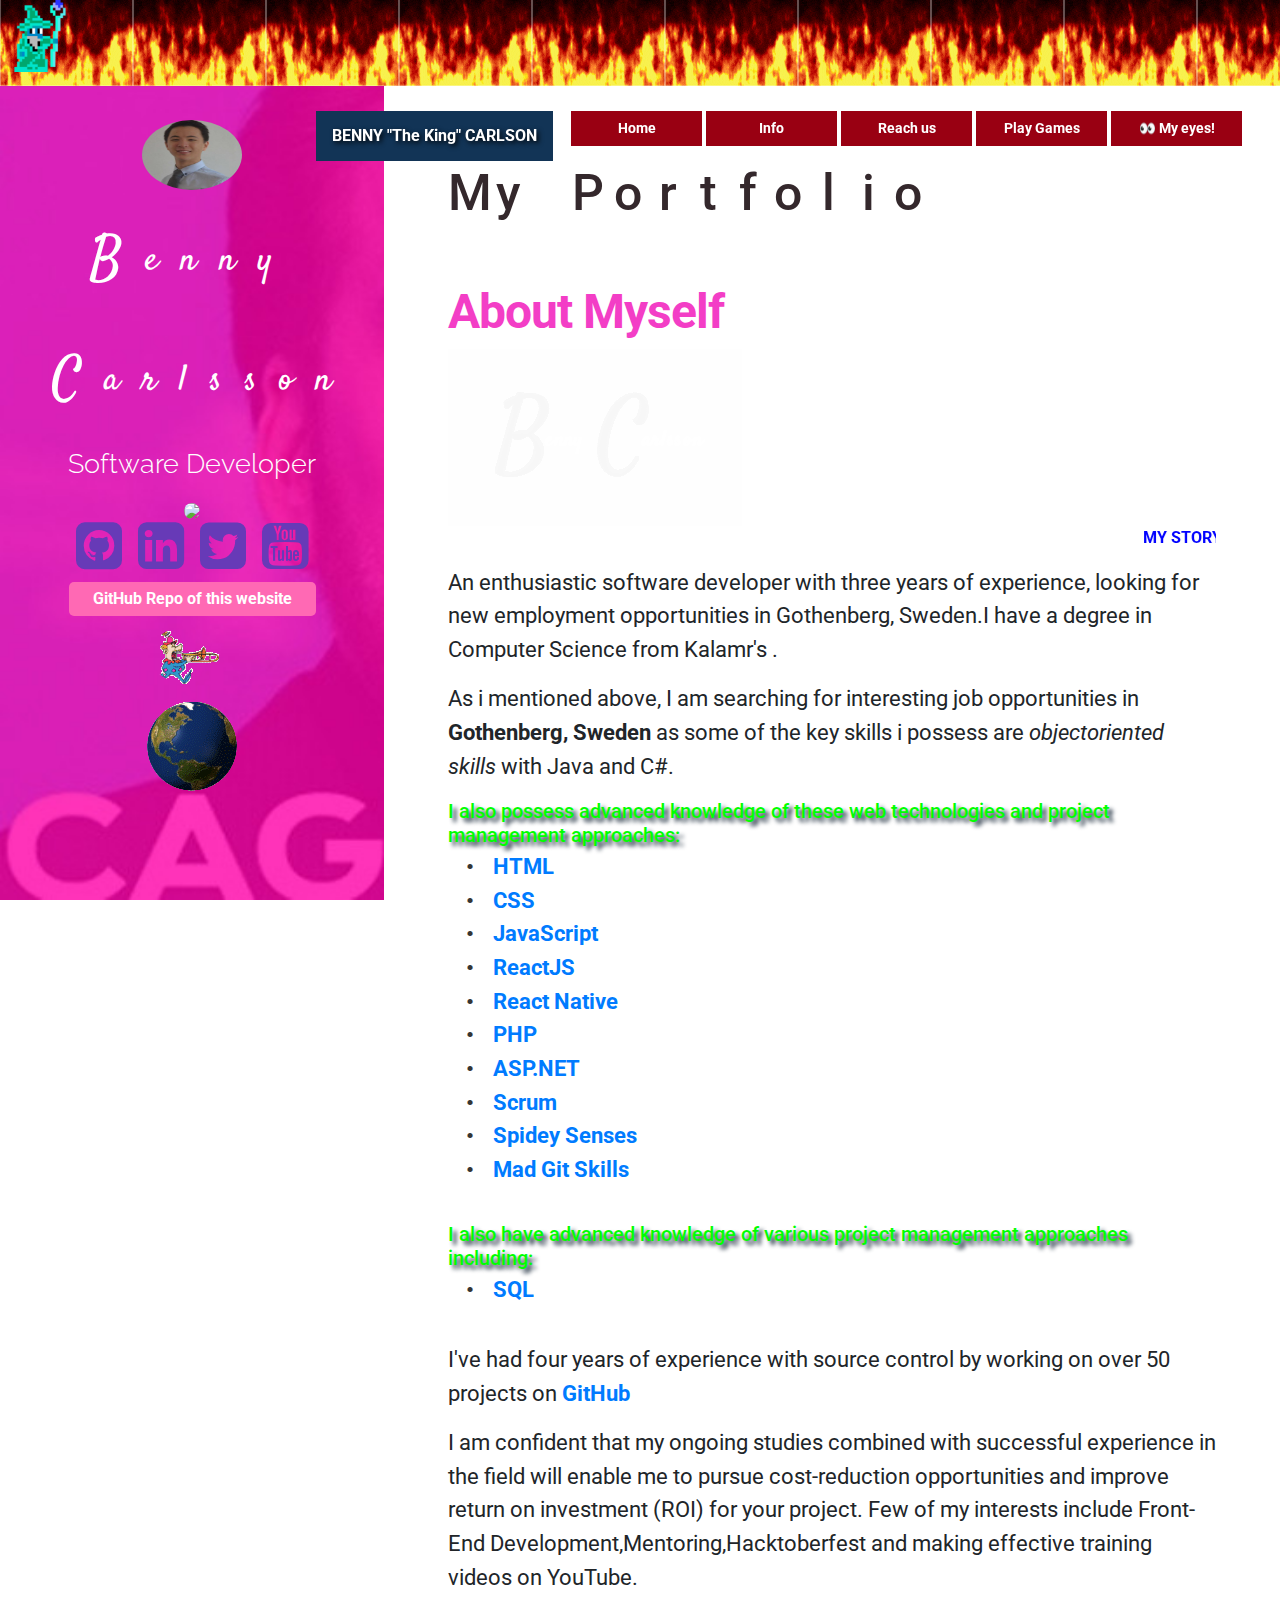
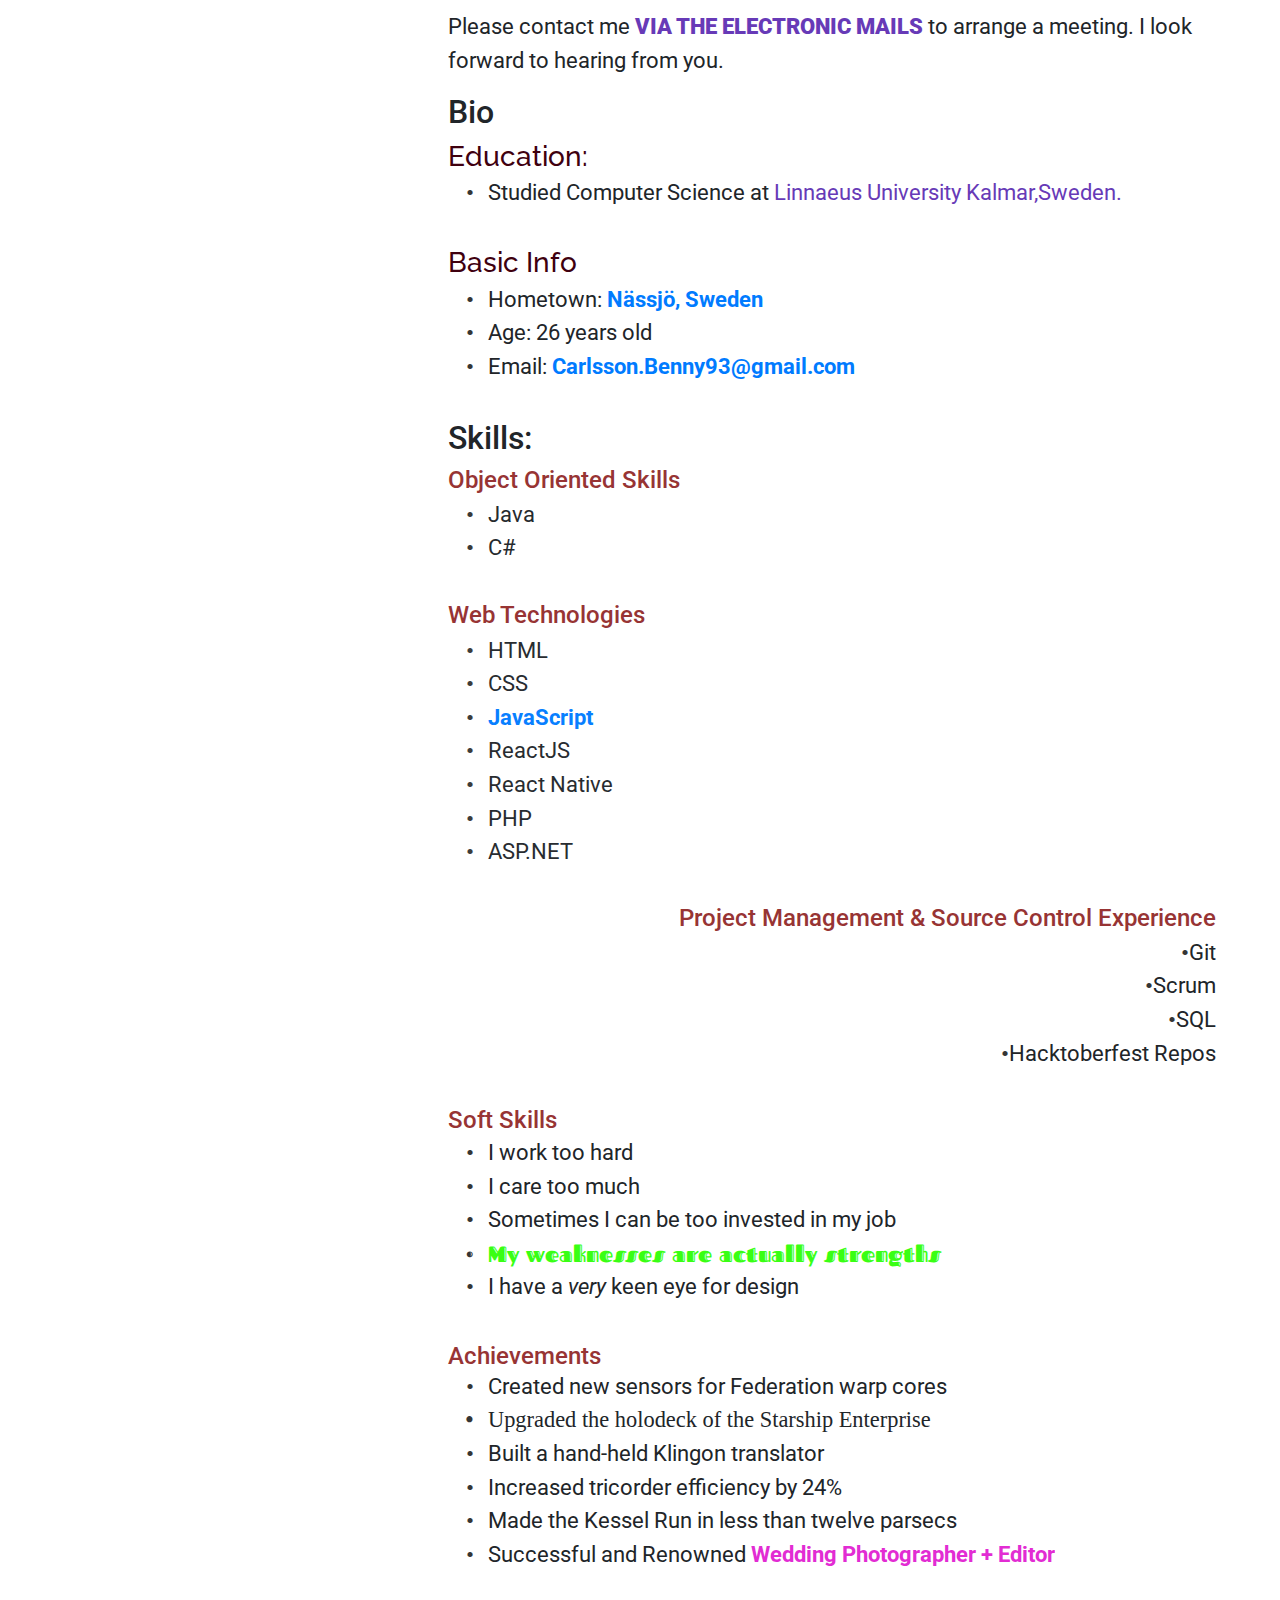
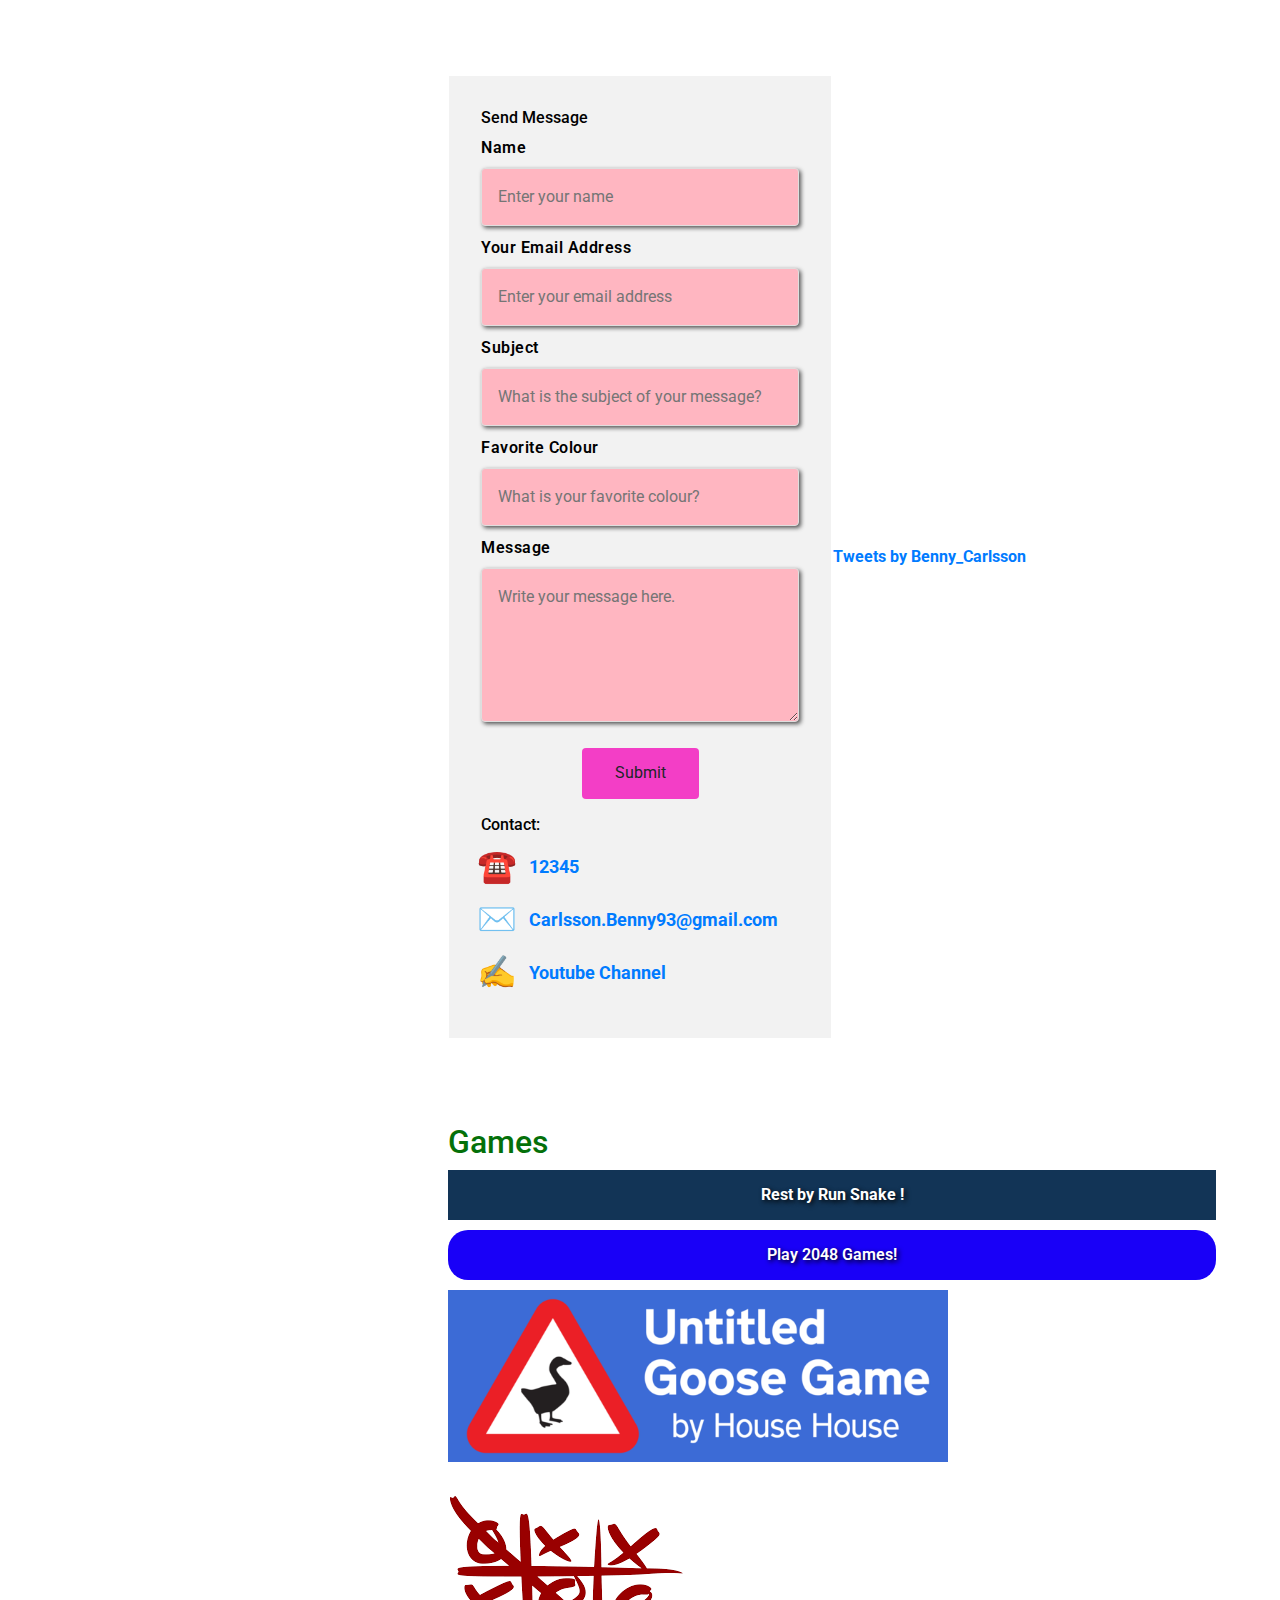
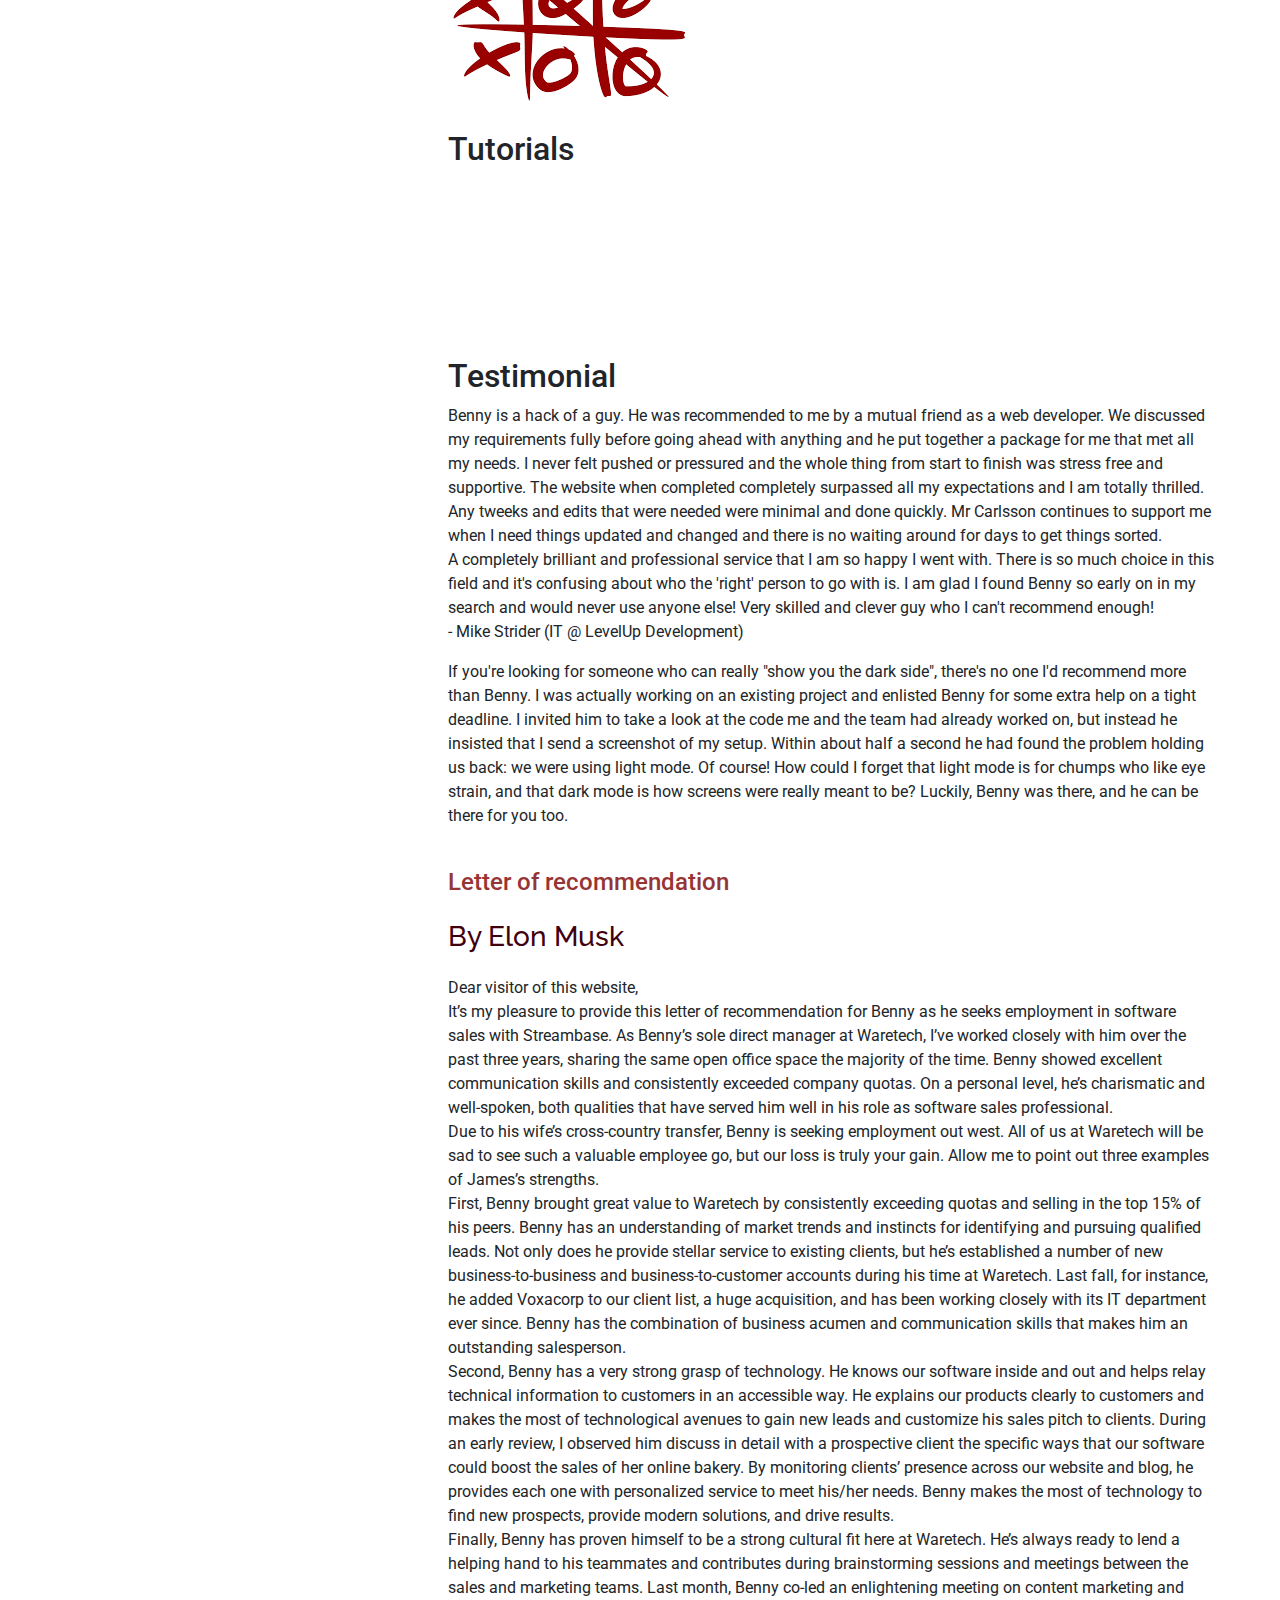
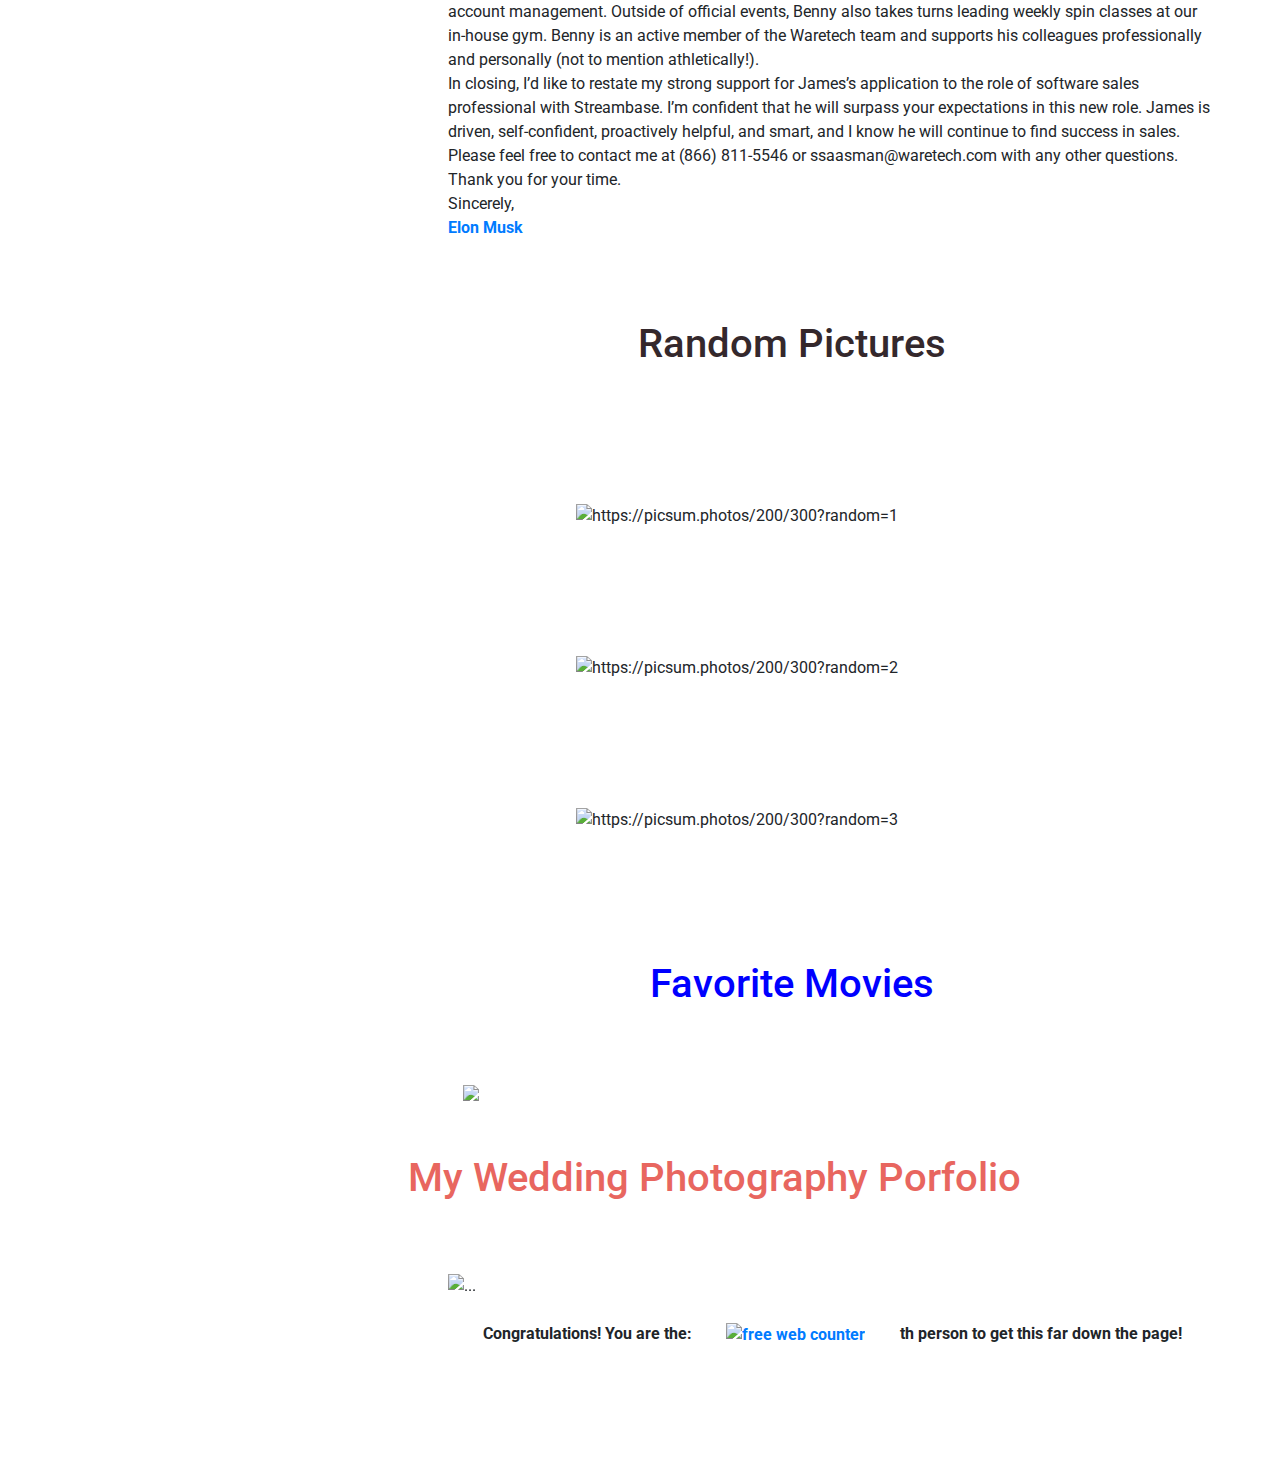
==== commit d3a0ad28: "solved Correct a spell #347" ====
--- a/index.html
+++ b/index.html
@@ -1,69 +1,73 @@
 <!DOCTYPE html>
-
 <head>
-    <title>Hacktoberfest2019 - Portfolio</title>
-    <meta charset="UTF-8">
-    <meta name="viewport" content="width=device-width, initial-scale=1" />
-    <meta name="description" content="I'm an unemployed software developer with three years experience and a degree in Computer Science from Kalamr's Linnaeus University.">
-    <meta property="og:type" content="Tech" />
-    <meta property="og:title" content="Hacktoberfest2019 - Portfolio" />
-    <meta property="og:description" content="I'm an unemployed software developer with three years experience and a degree in Computer Science from Kalamr's Linnaeus University." />
-    <meta property="og:image" content="assets/images/profilepic.jpg" />
-    <meta property="og:site_name" content="Hacktoberfest2019 - Portfolio" />
-
-    <link href="assets/icons/favicon.ico" rel="shortcut icon" type="image/x-icon" />
-    <link href="assets/icons/apple-touch-icon.png" rel="apple-touch-icon" sizes="180x180" />
-    <link href="assets/icons/favicon-32x32.png" rel="icon" type="image/png" sizes="32x32" />
-    <link href="assets/icons/favicon-16x16.png" rel="icon" type="image/png" sizes="16x16" />
-
-    <link href="https://fonts.googleapis.com/css?family=Roboto&display=swap" rel="stylesheet" />
-    <link href="https://fonts.googleapis.com/css?family=Raleway&display=swap" rel="stylesheet">
-    <link href="https://fonts.googleapis.com/css?family=Quicksand&display=swap" rel="stylesheet">
-    <link href="https://fonts.googleapis.com/css?family=Satisfy&display=swap" rel="stylesheet">
-    <link href="https://fonts.googleapis.com/css?family=Turret+Road&display=swap" rel="stylesheet">
-    <link href="https://fonts.googleapis.com/css?family=Fascinate+Inline&display=swap" rel="stylesheet">
-
-    <link rel="stylesheet" href="https://cdnjs.cloudflare.com/ajax/libs/font-awesome/4.3.0/css/font-awesome.css" />
-    <link href="https://stackpath.bootstrapcdn.com/font-awesome/4.7.0/css/font-awesome.min.css" rel="stylesheet" integrity="sha384-wvfXpqpZZVQGK6TAh5PVlGOfQNHSoD2xbE+QkPxCAFlNEevoEH3Sl0sibVcOQVnN" crossorigin="anonymous" />
-    <link rel="stylesheet" href="css/styles.css" />
-    <link rel="stylesheet" href="animation/title.css" />
-
-    <link rel="manifest" href="site.webmanifest" />
-
-    <link rel="stylesheet" href="https://stackpath.bootstrapcdn.com/bootstrap/4.3.1/css/bootstrap.min.css" integrity="sha384-ggOyR0iXCbMQv3Xipma34MD+dH/1fQ784/j6cY/iJTQUOhcWr7x9JvoRxT2MZw1T" crossorigin="anonymous">
-    <script src="https://code.jquery.com/jquery-3.3.1.slim.min.js" integrity="sha384-q8i/X+965DzO0rT7abK41JStQIAqVgRVzpbzo5smXKp4YfRvH+8abtTE1Pi6jizo" crossorigin="anonymous"></script>
-    <script src="https://cdnjs.cloudflare.com/ajax/libs/popper.js/1.14.7/umd/popper.min.js" integrity="sha384-UO2eT0CpHqdSJQ6hJty5KVphtPhzWj9WO1clHTMGa3JDZwrnQq4sF86dIHNDz0W1" crossorigin="anonymous"></script>
-    <script src="https://stackpath.bootstrapcdn.com/bootstrap/4.3.1/js/bootstrap.min.js" integrity="sha384-JjSmVgyd0p3pXB1rRibZUAYoIIy6OrQ6VrjIEaFf/nJGzIxFDsf4x0xIM+B07jRM" crossorigin="anonymous"></script>
-    <title>Hacktoberfest2019 - Portfolio</title>
-    <meta name="viewport" content="width=device-width, initial-scale=1" />
-    <meta name="description" content="I'm an unemployed software developer with three years experience and a degree in Computer Science from Kalamr's Linnaeus University.">
-    <meta property="og:type" content="Tech" />
-    <meta property="og:title" content="Hacktoberfest2019 - Portfolio" />
-    <meta property="og:description" content="I'm an unemployed software developer with three years experience and a degree in Computer Science from Kalamr's Linnaeus University." />
-    <meta property="og:image" content="assets/images/profilepic.jpg" />
-    <meta property="og:site_name" content="Hacktoberfest2019 - Portfolio" />
-    <link href="assets/icons/favicon.ico" rel="shortcut icon" type="image/x-icon" />
-    <link href="assets/icons/apple-touch-icon.png" rel="apple-touch-icon" sizes="180x180" />
-    <link href="assets/icons/favicon-32x32.png" rel="icon" type="image/png" sizes="32x32" />
-    <link href="assets/icons/favicon-16x16.png" rel="icon" type="image/png" sizes="16x16" />
-    <link href="https://fonts.googleapis.com/css?family=Roboto&display=swap" rel="stylesheet" />
-    <link href="https://fonts.googleapis.com/css?family=Raleway&display=swap" rel="stylesheet">
-    <link href="https://fonts.googleapis.com/css?family=Quicksand&display=swap" rel="stylesheet">
-    <link href="https://fonts.googleapis.com/css?family=Satisfy&display=swap" rel="stylesheet">
-    <link href="https://fonts.googleapis.com/css?family=Turret+Road&display=swap" rel="stylesheet">
-    <link href="https://fonts.googleapis.com/css?family=Fascinate+Inline&display=swap" rel="stylesheet">
-    <link rel="stylesheet" href="https://cdnjs.cloudflare.com/ajax/libs/font-awesome/4.3.0/css/font-awesome.css" />
-    <link href="https://stackpath.bootstrapcdn.com/font-awesome/4.7.0/css/font-awesome.min.css" rel="stylesheet" integrity="sha384-wvfXpqpZZVQGK6TAh5PVlGOfQNHSoD2xbE+QkPxCAFlNEevoEH3Sl0sibVcOQVnN" crossorigin="anonymous" />
-    <link rel="stylesheet" href="css/styles.css" />
-    <link rel="stylesheet" href="animation/title.css" />
-    <link rel="manifest" href="site.webmanifest" />
-    <link rel="stylesheet" href="https://stackpath.bootstrapcdn.com/bootstrap/4.3.1/css/bootstrap.min.css" integrity="sha384-ggOyR0iXCbMQv3Xipma34MD+dH/1fQ784/j6cY/iJTQUOhcWr7x9JvoRxT2MZw1T" crossorigin="anonymous">
-    <script src="https://code.jquery.com/jquery-3.3.1.slim.min.js" integrity="sha384-q8i/X+965DzO0rT7abK41JStQIAqVgRVzpbzo5smXKp4YfRvH+8abtTE1Pi6jizo" crossorigin="anonymous"></script>
-    <script src="https://cdnjs.cloudflare.com/ajax/libs/popper.js/1.14.7/umd/popper.min.js" integrity="sha384-UO2eT0CpHqdSJQ6hJty5KVphtPhzWj9WO1clHTMGa3JDZwrnQq4sF86dIHNDz0W1" crossorigin="anonymous"></script>
-    <script src="https://stackpath.bootstrapcdn.com/bootstrap/4.3.1/js/bootstrap.min.js" integrity="sha384-JjSmVgyd0p3pXB1rRibZUAYoIIy6OrQ6VrjIEaFf/nJGzIxFDsf4x0xIM+B07jRM" crossorigin="anonymous"></script>
+	<title>Hacktoberfest2019 - Portfolio</title>
+	<meta charset="UTF-8">
+	<meta name="viewport" content="width=device-width, initial-scale=1" />
+	<meta name="description"
+		content="I'm an unemployed software developer with three years experience and a degree in Computer Science from Kalamr's Linnaeus University.">
+	<meta property="og:type" content="Tech" />
+	<meta property="og:title" content="Hacktoberfest2019 - Portfolio" />
+	<meta property="og:description"
+		content="I'm an unemployed software developer with three years experience and a degree in Computer Science from Kalamr's Linnaeus University." />
+	<meta property="og:image" content="assets/images/profilepic.jpg" />
+	<meta property="og:site_name" content="Hacktoberfest2019 - Portfolio" />
+
+	<link href="assets/icons/favicon.ico" rel="shortcut icon" type="image/x-icon" />
+	<link href="assets/icons/apple-touch-icon.png" rel="apple-touch-icon" sizes="180x180" />
+	<link href="assets/icons/favicon-32x32.png" rel="icon" type="image/png" sizes="32x32" />
+	<link href="assets/icons/favicon-16x16.png" rel="icon" type="image/png" sizes="16x16" />
+
+	<link href="https://fonts.googleapis.com/css?family=Roboto&display=swap" rel="stylesheet" />
+	<link href="https://fonts.googleapis.com/css?family=Raleway&display=swap" rel="stylesheet">
+	<link href="https://fonts.googleapis.com/css?family=Quicksand&display=swap" rel="stylesheet">
+	<link href="https://fonts.googleapis.com/css?family=Satisfy&display=swap" rel="stylesheet">
+	<link href="https://fonts.googleapis.com/css?family=Turret+Road&display=swap" rel="stylesheet">
+	<link href="https://fonts.googleapis.com/css?family=Fascinate+Inline&display=swap" rel="stylesheet">
+
+	<link rel="stylesheet" href="https://cdnjs.cloudflare.com/ajax/libs/font-awesome/4.3.0/css/font-awesome.css" />
+	<link href="https://stackpath.bootstrapcdn.com/font-awesome/4.7.0/css/font-awesome.min.css" rel="stylesheet"
+		integrity="sha384-wvfXpqpZZVQGK6TAh5PVlGOfQNHSoD2xbE+QkPxCAFlNEevoEH3Sl0sibVcOQVnN" crossorigin="anonymous" />
+	<link rel="stylesheet" href="css/styles.css" />
+	<link rel="stylesheet" href="animation/title.css" />
+
+	<link rel="manifest" href="site.webmanifest" />
+
+	<link rel="stylesheet" href="https://stackpath.bootstrapcdn.com/bootstrap/4.3.1/css/bootstrap.min.css" integrity="sha384-ggOyR0iXCbMQv3Xipma34MD+dH/1fQ784/j6cY/iJTQUOhcWr7x9JvoRxT2MZw1T" crossorigin="anonymous">
+	<script src="https://code.jquery.com/jquery-3.3.1.slim.min.js" integrity="sha384-q8i/X+965DzO0rT7abK41JStQIAqVgRVzpbzo5smXKp4YfRvH+8abtTE1Pi6jizo" crossorigin="anonymous"></script>
+	<script src="https://cdnjs.cloudflare.com/ajax/libs/popper.js/1.14.7/umd/popper.min.js" integrity="sha384-UO2eT0CpHqdSJQ6hJty5KVphtPhzWj9WO1clHTMGa3JDZwrnQq4sF86dIHNDz0W1" crossorigin="anonymous"></script>
+	<script src="https://stackpath.bootstrapcdn.com/bootstrap/4.3.1/js/bootstrap.min.js" integrity="sha384-JjSmVgyd0p3pXB1rRibZUAYoIIy6OrQ6VrjIEaFf/nJGzIxFDsf4x0xIM+B07jRM" crossorigin="anonymous"></script>
+	<title>Hacktoberfest2019 - Portfolio</title>
+	<meta name="viewport" content="width=device-width, initial-scale=1" />
+	<meta name="description"
+				content="I'm an unemployed software developer with three years experience and a degree in Computer Science from Kalamr's Linnaeus University.">
+	<meta property="og:type" content="Tech" />
+	<meta property="og:title" content="Hacktoberfest2019 - Portfolio" />
+	<meta property="og:description"
+				content="I'm an unemployed software developer with three years experience and a degree in Computer Science from Kalamr's Linnaeus University." />
+	<meta property="og:image" content="assets/images/profilepic.jpg" />
+	<meta property="og:site_name" content="Hacktoberfest2019 - Portfolio" />
+	<link href="assets/icons/favicon.ico" rel="shortcut icon" type="image/x-icon" />
+	<link href="assets/icons/apple-touch-icon.png" rel="apple-touch-icon" sizes="180x180" />
+	<link href="assets/icons/favicon-32x32.png" rel="icon" type="image/png" sizes="32x32" />
+	<link href="assets/icons/favicon-16x16.png" rel="icon" type="image/png" sizes="16x16" />
+	<link href="https://fonts.googleapis.com/css?family=Roboto&display=swap" rel="stylesheet" />
+	<link href="https://fonts.googleapis.com/css?family=Raleway&display=swap" rel="stylesheet">
+	<link href="https://fonts.googleapis.com/css?family=Quicksand&display=swap" rel="stylesheet">
+	<link href="https://fonts.googleapis.com/css?family=Satisfy&display=swap" rel="stylesheet">
+	<link href="https://fonts.googleapis.com/css?family=Turret+Road&display=swap" rel="stylesheet">
+	<link href="https://fonts.googleapis.com/css?family=Fascinate+Inline&display=swap" rel="stylesheet">
+	<link rel="stylesheet" href="https://cdnjs.cloudflare.com/ajax/libs/font-awesome/4.3.0/css/font-awesome.css" />
+	<link href="https://stackpath.bootstrapcdn.com/font-awesome/4.7.0/css/font-awesome.min.css" rel="stylesheet"
+				integrity="sha384-wvfXpqpZZVQGK6TAh5PVlGOfQNHSoD2xbE+QkPxCAFlNEevoEH3Sl0sibVcOQVnN" crossorigin="anonymous" />
+	<link rel="stylesheet" href="css/styles.css" />
+	<link rel="stylesheet" href="animation/title.css" />
+	<link rel="manifest" href="site.webmanifest" />
+	<link rel="stylesheet" href="https://stackpath.bootstrapcdn.com/bootstrap/4.3.1/css/bootstrap.min.css" integrity="sha384-ggOyR0iXCbMQv3Xipma34MD+dH/1fQ784/j6cY/iJTQUOhcWr7x9JvoRxT2MZw1T" crossorigin="anonymous">
+	<script src="https://code.jquery.com/jquery-3.3.1.slim.min.js" integrity="sha384-q8i/X+965DzO0rT7abK41JStQIAqVgRVzpbzo5smXKp4YfRvH+8abtTE1Pi6jizo" crossorigin="anonymous"></script>
+	<script src="https://cdnjs.cloudflare.com/ajax/libs/popper.js/1.14.7/umd/popper.min.js" integrity="sha384-UO2eT0CpHqdSJQ6hJty5KVphtPhzWj9WO1clHTMGa3JDZwrnQq4sF86dIHNDz0W1" crossorigin="anonymous"></script>
+	<script src="https://stackpath.bootstrapcdn.com/bootstrap/4.3.1/js/bootstrap.min.js" integrity="sha384-JjSmVgyd0p3pXB1rRibZUAYoIIy6OrQ6VrjIEaFf/nJGzIxFDsf4x0xIM+B07jRM" crossorigin="anonymous"></script>
 
 </head>
-
 <body onload="alert('Welcome to my site.')">
 
     <!--
@@ -103,549 +107,554 @@
         </svg>
     </a> -->
     <style>
-        .github-corner:hover .octo-arm {
-            animation: octocat-wave 560ms ease-in-out
-        }
-        
-        @keyframes octocat-wave {
-            0%,
-            100% {
-                transform: rotate(0)
-            }
-            20%,
-            60% {
-                transform: rotate(-25deg)
-            }
-            40%,
-            80% {
-                transform: rotate(10deg)
-            }
-        }
-        
-        @media (max-width:500px) {
-            .github-corner:hover .octo-arm {
-                animation: none
-            }
-            .github-corner .octo-arm {
-                animation: octocat-wave 560ms ease-in-out
-            }
-        }
-        
-        h4,
-        h3,
-        h5 {
-            padding-bottom: 15px;
-        }
+			.github-corner:hover .octo-arm {
+				animation: octocat-wave 560ms ease-in-out
+			}
+
+			@keyframes octocat-wave {
+
+				0%, 100% {
+					transform: rotate(0)
+				}
+
+				20%, 60% {
+					transform: rotate(-25deg)
+				}
+
+				40%, 80% {
+					transform: rotate(10deg)
+				}
+			}
+
+			@media (max-width:500px) {
+				.github-corner:hover .octo-arm {
+					animation: none
+				}
+
+				.github-corner .octo-arm {
+					animation: octocat-wave 560ms ease-in-out
+				}
+			}
+
+			h4, h3, h5 {
+				padding-bottom: 15px;
+			}
     </style>
     <a href="http://www.resilientcoders.org/">
-        <img id="rc" class="reveal" src="assets/images/rc-logo.svg" alt="a resilient coder was here...">
+			<img id="rc" class="reveal" src="assets/images/rc-logo.svg" alt="a resilient coder was here...">
     </a>
-    <nav class="nav" id="nav">
-        <div class="navbar-header">
-            <a class="logo"></a>
-        </div>
-
-        <div class="navbar-collapse">
-
-            <div class="my-name">
-                BENNY "The King" CARLSON
-                <!---<strong>BENNY "The King" CARLSON</strong>-->
-            </div>
-            <ul class="nav-list">
-
-                <li>
-                    <a href="#home" onclick="topFunction()" title="Home">
-                        <span>Home</span>
-                    </a>
-                </li>
-                <li>
-                    <a href="#basic" title="About">
-                        <span>Info</span>
-                    </a>
-                </li>
-                <li>
-                    <a href="#contact" title="Contact">
-                        <span>Reach us</span>
-                    </a>
-                </li>
-                <li>
-                    <a href="#games" title="Games">
-                        <span>Play Games</span>
-                    </a>
-                </li>
-                <li>
-                    <a href="#" onClick="alert('Has this portfolio given you a headache?  Hire Benny Carlsson then go for a nice lie down!!')" title="headache">
+	<nav class="nav" id="nav">
+		<div class="navbar-header">
+			<a class="logo"></a>
+		</div>
+
+		<div class="navbar-collapse">
+				
+			<div class="my-name">
+				<strong>BENNY "The King" CARLSON</strong>
+			</div>
+			<ul class="nav-list">
+				
+				<li>
+					<a href="#home" onclick="topFunction()" title="Home">
+						<span>Home</span>
+					</a>
+				</li>
+				<li>
+					<a href="#basic" title="About">
+						<span>Info</span>
+					</a>
+				</li>
+				<li>
+					<a href="#contact" title="Contact">
+						<span>Reach us</span>
+					</a>
+				</li>
+				<li>
+					<a href="#games" title="Games">
+						<span>Play Games</span>
+					</a>
+				</li>
+				<li>
+					<a href="#" onClick="alert('Has this portfolio given you a headache?  Hire Benny Carlsson then go for a nice lie down!!')" title="headache">
 					👀 <span>My eyes!</span>
 					</a>
-                </li>
-                <li class="eye-symbol">
-                    <a href="#" onClick="alert('We see you, we control you, you know who we are')" title="eye-symbol">
-                        <img src="assets/images/eye-symbol.svg" alt="eye-symbol">
-                    </a>
-                </li>
-            </ul>
-        </div>
-    </nav>
+				</li>
+				<li class="eye-symbol">
+					<a href="#" onClick="alert('We see you, we control you, you know who we are')" title="eye-symbol">
+						<img src="assets/images/eye-symbol.svg" alt="eye-symbol">
+					</a>
+				</li>
+			</ul>
+		</div>
+	</nav>
 
     <div class="overlay">
-        <header id="home" class="profile-area">
-            <div class="profile-area__inner">
-
-                <img class="circle-profile-img" src="assets/images/profilepic.jpg" alt="Profile image" />
-                <div class="your-element tilt" data-tilt data-tilt-max="50" data-tilt-speed="400" data-tilt-perspective="500">
-                    <div class="title-name-animation">
-                        <div class="title-name-animation__word glow">
-                            <span class="caps">B</span>
-                            <span>e</span>
-                            <span>n</span>
-                            <span>n</span>
-                            <span>y</span>
-                            <span> </span>
-                        </div>
-                        <div class="title-name-animation__word glow">
-                            <span class="caps">C</span>
-                            <span>a</span>
-                            <span>r</span>
-                            <span>l</span>
-                            <span>s</span>
-                            <span>s</span>
-                            <span>o</span>
-                            <span>n</span>
-                        </div>
-                    </div>
-                </div>
-
-                <h3 class="hover-zoom">Software Developer</h3>
-                <img src="https://media.giphy.com/media/zkMri4yiJ3Mdy/giphy.gif">
-                <div class="social-icons">
-                    <a href="https://github.com/BennyCarlsson" class="social-icon-1" target="_blank">
-                        <i class="fa fa-github-square fa-3x hover-zoom"></i>
-                    </a>
-                    <a href="https://www.linkedin.com/in/benny-carlsson-620226ba/" class="social-icon-2" target="_blank">
-                        <i class="fa fa-linkedin-square fa-3x hover-zoom"></i>
-                    </a>
-                    <a href="https://twitter.com/Benny_Carlsson" class="social-icon-3" target="_blank">
-                        <i class="fa fa-twitter-square fa-3x hover-zoom"></i>
-                    </a>
-                    <a href="https://www.youtube.com/channel/UCpPEhf3aRau_Tgzbk91YZLg" class="social-icon-4" target="_blank">
-                        <i class="fa fa-youtube-square fa-3x hover-zoom"></i>
-                    </a>
-                </div>
-                <a class="repo-link" href="https://github.com/BennyCarlsson/MyPortfolio-Hacktoberfest2019">
+			<header id="home" class="profile-area">
+        <div class="profile-area__inner">
+
+					<img class="circle-profile-img" src="assets/images/profilepic.jpg" alt="Profile image" />
+					<div class="your-element tilt" data-tilt data-tilt-max="50" data-tilt-speed="400"
+							 data-tilt-perspective="500">
+						<div class="title-name-animation">
+							<div class="title-name-animation__word glow">
+								<span class="caps">B</span>
+								<span>e</span>
+								<span>n</span>
+								<span>n</span>
+								<span>y</span>
+								<span> </span>
+							</div>
+							<div class="title-name-animation__word glow">
+								<span class="caps">C</span>
+								<span>a</span>
+								<span>r</span>
+								<span>l</span>
+								<span>s</span>
+								<span>s</span>
+								<span>o</span>
+								<span>n</span>
+							</div>
+						</div>
+					</div>
+
+					<h3 class="hover-zoom">Software Developer</h3> <img src="https://media.giphy.com/media/zkMri4yiJ3Mdy/giphy.gif">
+					<div class="social-icons">
+						<a href="https://github.com/BennyCarlsson" class="social-icon-1" target="_blank">
+							<i class="fa fa-github-square fa-3x hover-zoom"></i>
+						</a>
+						<a href="https://www.linkedin.com/in/benny-carlsson-620226ba/" class="social-icon-2"
+							 target="_blank">
+							<i class="fa fa-linkedin-square fa-3x hover-zoom"></i>
+						</a>
+						<a href="https://twitter.com/Benny_Carlsson" class="social-icon-3" target="_blank">
+							<i class="fa fa-twitter-square fa-3x hover-zoom"></i>
+						</a>
+						<a href="https://www.youtube.com/channel/UCpPEhf3aRau_Tgzbk91YZLg" class="social-icon-4"
+							 target="_blank">
+							<i class="fa fa-youtube-square fa-3x hover-zoom"></i>
+						</a>
+					</div>
+					<a class="repo-link" href="https://github.com/BennyCarlsson/MyPortfolio-Hacktoberfest2019">
 							GitHub Repo of this website
 					</a>
-                <img class="image-trombon" src="assets/images/trombon.gif" />
-                <img class="image-world" src="assets/images/jorden.gif" />
-            </div>
-        </header>
-
-        <div class="wrapper" style="margin-top: -4em">
-            <canvas id="canvas" height="50px"></canvas>
-
-            <div class="content-wrapper">
-                <div id="raining" style="display: none; position: absolute; top:0;">
-                    <img id="circle-profile-img" src="assets/images/profilepic.jpg" alt="Profile image" />
-                    <img id="circle-profile-img" src="assets/images/profilepic.jpg" alt="Profile image" />
-                    <img id="circle-profile-img" src="assets/images/profilepic.jpg" alt="Profile image" />
-                    <h1 style="text-align:left;">HERE I COME</h1>
-                </div>
-
-                <main>
-                    <section>
-                        <div class=""></div>
-                        <h1>
-                            <span class="letter l-1">M</span>
-                            <span class="letter l-2">Y</span>
-                            <span class="space"> </span>
-                            <span class="letter l-3">P</span>
-                            <span class="letter l-4">O</span>
-                            <span class="letter l-5">R</span>
-                            <span class="letter l-6">T</span>
-                            <span class="letter l-7">F</span>
-                            <span class="letter l-8">O</span>
-                            <span class="letter l-9">L</span>
-                            <span class="letter l-10">I</span>
-                            <span class="letter l-11">O</span>
-                        </h1>
-
-                        <article>
-                            <div id="basic">
-                                <h2 onmouseover="eraseH2()" class="article-title underline-txt">
-                                    <strong>Ab<span onClick="onClickO(10);">o</span>ut Myself</strong>
-                                </h2>
-                                <img src="assets/images/BennyCarlssonGIF.gif" alt="Benny Carlsson" />
-                            </div>
-                        </article>
-                        <div class="this-div">
-                            <marquee><span class="the-my-story-heading-class">MY STORY</span></marquee>
-                        </div>
-                        <article class="waypoint-middle">
-                            <p>An enthusiastic software developer with three years of experience, looking for new employment opportunities in Gothenberg, Sweden.I have a degree <span class="blinkBold">in Computer Science from Kalamr's</span>
-                                <a href="https://lnu.se/en/" Linnaeus University></a>.</p>
-
-                            <p>As i mentioned above, I am searching for interesting job opportunities in<strong>Gothenberg, Sweden</strong> as some of the key skills i possess are <em>objectoriented skills</em> with Java and C#.</p>
-
-                            <h5>I also possess advanced knowledge of these web technologies and project management approaches:</h5>
-
-                            <ul>
-                                <li class="waypoint-middle is-view">
-                                    <a id="documentation-link" href="https://developer.mozilla.org/en-US/docs/Web/HTML">HTML</a>
-                                </li>
-                                <li class="waypoint-middle is-view">
-                                    <a id="documentation-link" href="https://developer.mozilla.org/en-US/docs/Web/CSS">CSS</a>
-                                </li>
-                                <li class="waypoint-middle is-view">
-                                    <a id="documentation-link" href="https://developer.mozilla.org/en-US/docs/Web/JavaScript">JavaScript</a>
-                                </li>
-                                <li class="waypoint-middle is-view">
-                                    <a id="documentation-link" href="https://reactjs.org/docs/getting-started.html">ReactJS</a>
-                                </li>
-                                <li class="waypoint-middle is-view">
-                                    <a id="documentation-link" href="https://facebook.github.io/react-native/docs/0.60/getting-started">
+					<img class="image-trombon" src="assets/images/trombon.gif" />
+					<img class="image-world" src="assets/images/jorden.gif" />
+				</div>
+			</header>
+
+			<div class="wrapper" style="margin-top: -4em">
+				<canvas id="canvas" height="50px"></canvas>
+
+				<div class="content-wrapper">
+					<div id="raining" style="display: none; position: absolute; top:0;">
+						<img id="circle-profile-img" src="assets/images/profilepic.jpg" alt="Profile image" />
+						<img id="circle-profile-img" src="assets/images/profilepic.jpg" alt="Profile image" />
+						<img id="circle-profile-img" src="assets/images/profilepic.jpg" alt="Profile image" />
+						<h1 style="text-align:left;">HERE I COME</h1>
+					</div>
+
+					<main>
+						<section>
+							<div class=""></div>
+							<h1>
+								<span class="letter l-1">M</span>
+								<span class="letter l-2">y</span>
+								<span class="space"> </span>
+								<span class="letter l-3">P</span>
+								<span class="letter l-4">o</span>
+								<span class="letter l-5">r</span>
+								<span class="letter l-6">t</span>
+								<span class="letter l-7">f</span>
+								<span class="letter l-8">o</span>
+								<span class="letter l-9">l</span>
+								<span class="letter l-10">i</span>
+								<span class="letter l-11">o</span>
+							</h1>
+
+							<article>
+								<div id="basic">
+									<h2 onmouseover="eraseH2()" class="article-title underline-txt">
+										<strong>Ab<span onClick="onClickO(10);">o</span>ut Myself</strong>
+									</h2>
+										<img src="assets/images/BennyCarlssonGIF.gif" alt="Benny Carlsson" />
+								</div>
+							</article>
+							<div class="this-div">
+								<marquee><span class="the-my-story-heading-class">MY STORY</span></marquee>
+							</div>
+							<article class="waypoint-middle">
+								<p>An enthusiastic software developer with three years of experience, looking for new employment opportunities in Gothenberg, Sweden.I have a degree <span class="blinkBold">in Computer Science from Kalamr's</span> <a href="https://lnu.se/en/" Linnaeus University></a>.</p>
+						
+								<p>As i mentioned above, I am searching for interesting job opportunities in <strong>Gothenberg, Sweden</strong> as some of the key skills i possess are <em>objectoriented skills</em> with Java and C#.</p>
+
+								<h5>I also possess advanced knowledge of these web technologies and project management approaches:</h5>
+
+								<ul>
+									<li class="waypoint-middle is-view">
+										<a id="documentation-link" href="https://developer.mozilla.org/en-US/docs/Web/HTML">HTML</a>
+									</li>
+									<li class="waypoint-middle is-view">
+										<a id="documentation-link" href="https://developer.mozilla.org/en-US/docs/Web/CSS">CSS</a>
+									</li>
+									<li class="waypoint-middle is-view">
+										<a id="documentation-link"
+										   href="https://developer.mozilla.org/en-US/docs/Web/JavaScript">JavaScript</a>
+									</li>
+									<li class="waypoint-middle is-view">
+										<a id="documentation-link" href="https://reactjs.org/docs/getting-started.html">ReactJS</a>
+									</li>
+									<li class="waypoint-middle is-view">
+										<a id="documentation-link"
+										   href="https://facebook.github.io/react-native/docs/0.60/getting-started">
 											React Native
 										</a>
-                                </li>
-                                <li class="waypoint-middle is-view">
-                                    <a id="documentation-link" href="https://www.php.net/docs.php">PHP</a>
-                                </li>
-                                <li class="waypoint-middle is-view">
-                                    <a id="documentation-link" href="https://docs.microsoft.com/en-us/aspnet/">ASP.NET</a>
-                                </li>
-                                <li class="waypoint-middle is-view">
-                                    <a id="documentation-link" href="https://www.scrum.org/resourcesscrum-guide">Scrum</a>
-                                </li>
-                                <li class="waypoint-middle is-view">
-                                    <a id="documentation-link" href="https://blog.mindvalley.com/spidey-sense/">Spidey Senses</a>
-                                </li>
-                                <li class="waypoint-middle is-view">
-                                    <a id="documentation-link" href="https://git-scm.com/">Mad Git Skills</a>
-                                </li>
-                            </ul>
-
-                            <h5>I also have advanced knowledge of various project management approaches including:</h5>
-
-                            <ul>
-                                <li class="waypoint-middle is-view">
-                                    <a id="documentation-link" href="https://www.tutorialspoint.com/sql/index.htm">
+									</li>
+									<li class="waypoint-middle is-view">
+										<a id="documentation-link" href="https://www.php.net/docs.php">PHP</a>
+									</li>
+									<li class="waypoint-middle is-view">
+										<a id="documentation-link" href="https://docs.microsoft.com/en-us/aspnet/">ASP.NET</a>
+									</li>
+									<li class="waypoint-middle is-view">
+										<a id="documentation-link" href="https://www.scrum.org/resourcesscrum-guide">Scrum</a>
+									</li>
+									<li class="waypoint-middle is-view">
+										<a id="documentation-link" href="https://blog.mindvalley.com/spidey-sense/">Spidey Senses</a>
+									</li>
+									<li class="waypoint-middle is-view">
+										<a id="documentation-link" href="https://git-scm.com/">Mad Git Skills</a>
+									</li>
+								</ul>
+									
+								<h5>I also have advanced knowledge of various project management approaches including:</h5>
+								
+								<ul>
+									<li class="waypoint-middle is-view">
+										<a id="documentation-link" href="https://www.tutorialspoint.com/sql/index.htm">
 											SQL
 										</a>
-                                </li>
-                            </ul>
-
-                            <p class="waypoint-middle is-view">I've had four years of experience with source control by working on over 50 projects on <a href="https://github.com/BennyCarlsson">GitHub</a></p>
-
-                            <p class="waypoint-middle is-view">I am confident that my ongoing studies combined with successful experience in the field will enable me to pursue cost-reduction opportunities and improve return on investment (ROI) for your project. Few of my interests include
-                                Front-End Development,Mentoring,Hacktoberfest and making effective training videos on YouTube.
-                            </p>
-
-                            <p class="waypoint-middle is-view">Please contact me <a href="mailto:Carlsson.Benny93@gmail.com?subject=Meeting arrangement&body=Hi Benny!%0D%0AMy name is [ your name ] , and I would like to get in contact for [ fill in your job opertunity or a date proposal ].%0D%0A%0D%0ABest regards"
-                                    class="email"><strong>VIA THE ELECTRONIC MAILS</strong></a> to arrange a meeting. I look forward to hearing from you.</p>
-                        </article>
-
-                        <article>
-                            <div class="waypoint-middle is-view">
-                                <h2>Biodata:</h2>
-                                <div>
-                                    <h3>Education:</h3>
-                                    <ul>
-                                        <li>Studied Computer Science at <a style="color:#673AB7;font-weight:normal" ;href="https://lnu.se/en/" target="_blank">Linnaeus University Kalmar,Sweden.</a>
-                                        </li>
-                                    </ul>
-                                </div>
-                            </div>
-
-
-                            <div class="waypoint-middle is-view">
-                                <h3>Basic Info</h3>
-                                <ul>
-                                    <li>Hometown: <a href="https://goo.gl/maps/Jy3swoKWE2dYdco29" target="_blank" rel="noopener noreferrer">Nässjö, Sweden</a></li>
-                                    <li>Age: 26 years old</li>
-                                    <li>Email: <a href="mailto:carlsson.benny93@gmail.com">Carlsson.Benny93@gmail.com</a></li>
-                                </ul>
-                            </div>
-                        </article>
-                        <article class="waypoint-middle is-view">
-                            <h2>Skills:</h2>
-
-                            <div class="waypoint-middle is-view">
-                                <h4>Object Oriented Skills</h4>
-                                <ul>
-                                    <li>Java</li>
-                                    <li>C#</li>
-                                </ul>
-                            </div>
-
-                            <div class="waypoint-middle is-view">
-                                <h4>Web Technologies</h4>
-                                <ul>
-                                    <li>HTML</li>
-                                    <li onclick="change_css();">CSS</li>
-                                    <li><a href="#0" onClick="helloWorld(this)">JavaScript</a></li>
-                                    <li>ReactJS</li>
-                                    <li>React Native</li>
-                                    <li>PHP</li>
-                                    <li>ASP.NET</li>
-                                </ul>
-                            </div>
-
-                            <div class="waypoint-middle is-view align-right">
-                                <h4>Project Management & Source Control Experience</h4>
-                                <ul>
-                                    <li>Git</li>
-                                    <li>Scrum</li>
-                                    <li>SQL</li>
-                                    <li>Hacktoberfest Repos</li>
-                                </ul>
-                            </div>
-
-                            <div class="waypoint-middle is-view">
-                                <h4>Soft Skills</h4>
-                                <ul>
-                                    <li>I work too hard</li>
-                                    <li>I care too much</li>
-                                    <li>Sometimes I can be too invested in my job</li>
-                                    <li id="standout-text">My weaknesses are actually strengths</li>
-                                    <li>I have a <i>very</i> keen eye for design</li>
-                                </ul>
-                            </div>
-
-                            <div class="waypoint-middle is-view">
-                                <h4>Achievements</h4>
-                                <ul>
-                                    <li>Created new sensors for Federation warp cores</li>
-                                    <li style="font-family: cursive">Upgraded the holodeck of the Starship Enterprise</li>
-                                    <li>Built a hand-held Klingon translator</li>
-                                    <li>Increased tricorder efficiency by 24%</li>
-                                    <li>Made the Kessel Run in less than twelve parsecs</li>
-                                    <li>Successful and Renowned <a id="wedding-photos" href="#weddingPhotos">Wedding Photographer + Editor</a></li>
-                                </ul>
-                            </div>
-                        </article>
-                    </section>
-                </main>
-
-                <table width="100%">
-                    <tr>
-                        <td width="50%">
-                            <footer class="waypoint-middle is-view">
-                                <form id="contact">
-                                    <h6 class="contact-title">Send Message</h6>
-                                    <div class="field">
-                                        <label>Name </label>
-                                        <input type="text" class="form-input" name="name" placeholder="Enter your name">
-                                    </div>
-                                    <div class="field">
-                                        <label>Your Email Address </label>
-                                        <input type="email" class="form-input" name="email" placeholder="Enter your email address">
-                                    </div>
-                                    <div class="field">
-                                        <label>Subject </label>
-                                        <input type="text" class="form-input" name="subject" placeholder="What is the subject of your message?">
-                                    </div>
-                                    <div class="field">
-                                        <label>Favorite Colour </label>
-                                        <input type="text" class="form-input" name="colour" placeholder="What is your favorite colour?">
-                                    </div>
-                                    <div class="field">
-                                        <label>Message </label>
-                                        <textarea rows="5" class="form-input" name="message" placeholder="Write your message here."></textarea>
-                                    </div>
-                                    <div class="field">
-                                        <button class="btn" type="submit">Submit</button>
-                                    </div>
-                                </form>
-                                <div class="contact">
-                                    <h6>Contact:</h6>
-                                    <p class="contact-paragraph">
-                                        <span class="contact-icon">&#9742;</span>
-                                        <a href="https://www.youtube.com/watch?v=6WTdTwcmxyo" title="You got my number" target="_blank">12345</a>
-                                    </p>
-                                    <p class="contact-paragraph">
-                                        <span class="contact-icon">&#9993;</span>
-                                        <a href="mailto:Carlsson.Benny93@gmail.com">
+									</li>
+								</ul>
+
+								<p class="waypoint-middle is-view">I've had four years of experience with source control by
+									working on over 50 projects on <a href="https://github.com/BennyCarlsson">GitHub</a></p>
+
+								<p class="waypoint-middle is-view">I am confident that my ongoing studies combined with
+									successful experience in the field will enable me to pursue cost-reduction
+									opportunities and improve return on investment (ROI) for your project.
+									Few of my interests include Front-End Development,Mentoring,Hacktoberfest and making
+									effective training videos on
+									YouTube.</p>
+
+								<p class="waypoint-middle is-view">Please contact me <a
+									href="mailto:Carlsson.Benny93@gmail.com?subject=Meeting arrangement&body=Hi Benny!%0D%0AMy name is [ your name ] , and I would like to get in contact for [ fill in your job opertunity or a date proposal ].%0D%0A%0D%0ABest regards"
+									class="email"><strong>VIA THE ELECTRONIC MAILS</strong></a> to arrange a meeting. I look forward to hearing from you.</p>
+							</article>
+
+							<article>
+								<div class="waypoint-middle is-view">
+									<h2>Bio</h2>
+									<div>
+										<h3>Education:</h3>
+										<ul>
+											<li>Studied Computer Science at <a style="color:#673AB7;font-weight:normal" ;href="https://lnu.se/en/" target="_blank">Linnaeus University Kalmar,Sweden.</a>
+											</li>
+										</ul>
+									</div>
+								</div>
+
+
+								<div class="waypoint-middle is-view">
+									<h3>Basic Info</h3>
+									<ul>
+										<li>Hometown: <a href="https://goo.gl/maps/Jy3swoKWE2dYdco29" target="_blank" rel="noopener noreferrer">Nässjö, Sweden</a></li>
+										<li>Age: 26 years old</li>
+										<li>Email: <a href="mailto:carlsson.benny93@gmail.com">Carlsson.Benny93@gmail.com</a></li>
+									</ul>
+								</div>
+							</article>
+							<article class="waypoint-middle is-view">
+								<h2>Skills:</h2>
+
+								<div class="waypoint-middle is-view">
+									<h4>Object Oriented Skills</h4>
+									<ul>
+										<li>Java</li>
+										<li>C#</li>
+									</ul>
+								</div>
+
+								<div class="waypoint-middle is-view">
+									<h4>Web Technologies</h4>
+									<ul>
+										<li>HTML</li>
+										<li onclick="change_css();">CSS</li>
+										<li><a href="#0" onClick="helloWorld(this)">JavaScript</a></li>
+										<li>ReactJS</li>
+										<li>React Native</li>
+										<li>PHP</li>
+										<li>ASP.NET</li>
+									</ul>
+								</div>
+
+								<div class="waypoint-middle is-view align-right">
+									<h4>Project Management & Source Control Experience</h4>
+									<ul>
+										<li>Git</li>
+										<li>Scrum</li>
+										<li>SQL</li>
+										<li>Hacktoberfest Repos</li>
+									</ul>
+								</div>
+
+								<div class="waypoint-middle is-view">
+									<h4>Soft Skills</h4>
+									<ul>
+										<li>I work too hard</li>
+										<li>I care too much</li>
+										<li>Sometimes I can be too invested in my job</li>
+										<li id="standout-text">My weaknesses are actually strengths</li>
+										<li>I have a <i>very</i> keen eye for design</li>
+									</ul>
+								</div>
+
+								<div class="waypoint-middle is-view">
+									<h4>Achievements</h4>
+									<ul>
+										<li>Created new sensors for Federation warp cores</li>
+										<li style="font-family: cursive">Upgraded the holodeck of the Starship Enterprise</li>
+										<li>Built a hand-held Klingon translator</li>
+										<li>Increased tricorder efficiency by 24%</li>
+										<li>Made the Kessel Run in less than twelve parsecs</li>
+										<li>Successful and Renowned <a id="wedding-photos" href="#weddingPhotos">Wedding Photographer + Editor</a></li>
+									</ul>
+								</div>
+							</article>
+						</section>
+					</main>
+
+					<table width="100%">
+						<tr>
+							<td width="50%">
+								<footer class="waypoint-middle is-view">
+									<form id="contact">
+										<h6 class="contact-title">Send Message</h6>
+										<div class="field">
+											<label>Name </label>
+											<input type="text" class="form-input" name="name" placeholder="Enter your name">
+										</div>
+										<div class="field">
+											<label>Your Email Address </label>
+											<input type="email" class="form-input" name="email" placeholder="Enter your email address">
+										</div>
+										<div class="field">
+											<label>Subject </label>
+											<input type="text" class="form-input" name="subject"
+										  			 placeholder="What is the subject of your message?">
+										</div>
+										<div class="field">
+											<label>Favorite Colour </label>
+											<input type="text" class="form-input" name="colour" placeholder="What is your favorite colour?">
+										</div>
+										<div class="field">
+											<label>Message </label>
+											<textarea rows="5" class="form-input" name="message" placeholder="Write your message here."></textarea>
+										</div>
+										<div class="field">
+											<button class="btn" type="submit">Submit</button>
+										</div>
+									</form>
+									<div class="contact">
+										<h6>Contact:</h6>
+										<p class="contact-paragraph">
+											<span class="contact-icon">&#9742;</span>
+											<a href="https://www.youtube.com/watch?v=6WTdTwcmxyo" title="You got my number" target="_blank">12345</a>
+										</p>
+										<p class="contact-paragraph">
+											<span class="contact-icon">&#9993;</span>
+											<a href="mailto:Carlsson.Benny93@gmail.com">
 													Carlsson.Benny93@gmail.com
 											</a>
-                                    </p>
-                                    <p class="contact-paragraph">
-                                        <span class="contact-icon">&#9997;</span>
-                                        <a href="https://www.youtube.com/channel/UCpPEhf3aRau_Tgzbk91YZLg">
+										</p>
+										<p class="contact-paragraph">
+											<span class="contact-icon">&#9997;</span>
+											<a href="https://www.youtube.com/channel/UCpPEhf3aRau_Tgzbk91YZLg">
 												Youtube Channel
 											</a>
-                                    </p>
-                                </div>
-                            </footer>
-                        </td>
-                        <td width="50%">
-                            <a class="twitter-timeline" data-height="910" href="https://twitter.com/Benny_Carlsson?ref_src=twsrc%5Etfw">Tweets by Benny_Carlsson</a>
-                            <script async src="https://platform.twitter.com/widgets.js" charset="utf-8"></script>
-                        </td>
-                    </tr>
-                </table>
-
-                <div id="games">
-                    <h2>Games</h2>
-                    <a class="my-name" href="SnakeGame.html">Rest by Run Snake !</a>
-                    <a class="play2048" href="2048.html">Play 2048 Games!</a>
-                    <img id="untitled-goose-game" class="waypoint-bottom is-view" src="assets/images/untitled-goose-game-logo.png" alt="I love this game so much" />
-                </div>
-
-                <a href="Html/xox1.html"><img id="XOX" src="assets/images/xox.png" alt="2 player Xox game"></a>
-                <br /><br />
-                <h2 id="tutorials">
-                    Tutorials
-                </h2>
-                <video class="waypoint-bottom" controls autoplay loop muted>
+										</p>
+									</div>
+								</footer>
+							</td>
+							<td width="50%">
+								<a class="twitter-timeline" data-height="910" href="https://twitter.com/Benny_Carlsson?ref_src=twsrc%5Etfw">Tweets by Benny_Carlsson</a>
+								<script async src="https://platform.twitter.com/widgets.js" charset="utf-8"></script>
+							</td>
+						</tr>
+					</table>
+
+					<div id="games">
+						<h2>Games</h2>
+						<a class="my-name" href="SnakeGame.html">Rest by Run Snake !</a>
+						<a class="play2048" href="2048.html">Play 2048 Games!</a>
+						<img id="untitled-goose-game" class="waypoint-bottom is-view" src="assets/images/untitled-goose-game-logo.png" alt="I love this game so much"/>
+					</div>
+
+					<a href="Html/xox1.html"><img id="XOX" src="assets/images/xox.png" alt="2 player Xox game"></a>
+					<br /><br />
+					<h2 id="tutorials">
+						Tutorials
+					</h2>
+					<video class="waypoint-bottom" controls autoplay loop muted>
 						<source src="assets/video/website.mp4" type="video/mp4" />
 					</video>
-                <br /><br />
-                <h2 id="testimonals">
-                    Testimonial
-                </h2>
-                <p>
-                    Benny is a hack of a guy. He was recommended to me by a mutual friend as a web developer. We discussed my requirements fully before going ahead with anything and he put together a package for me that met all my needs. I never felt pushed or pressured
-                    and the whole thing from start to finish was stress free and supportive. The website when completed completely surpassed all my expectations and I am totally thrilled. Any tweeks and edits that were needed were minimal and done quickly.
-                    Mr Carlsson continues to support me when I need things updated and changed and there is no waiting around for days to get things sorted.<br /> A completely brilliant and professional service that I am so happy I
-                    went with. There is so much choice in this field and it's confusing about who the 'right' person to go with is. I am glad I found Benny so early on in my search and would never use anyone else! Very skilled and clever guy who I can't
-                    recommend enough!
-                    <br />- Mike Strider (IT @ LevelUp Development)
-                </p>
-                <p class="light-elitist">
-                    If you're looking for someone who can really "show you the light", there's no one I'd recommend more than Benny. I was actually working on an existing project and enlisted Benny for some extra help on a tight deadline. I invited him to take a look at
-                    the code me and the team had already worked on, but instead he insisted that I send a screenshot of my setup. Within about half a second he had found the problem holding us back: we were using dark mode. Of course! How could I forget
-                    that there's actually no evidence showing that dark mode reduces eye strain, and can result in a worse experience for objects in motion? Luckily, Benny was there, and he can be there for you too.
-                </p>
-                <p class="dark-elitist">
-                    If you're looking for someone who can really "show you the dark side", there's no one I'd recommend more than Benny. I was actually working on an existing project and enlisted Benny for some extra help on a tight deadline. I invited him to take a look
-                    at the code me and the team had already worked on, but instead he insisted that I send a screenshot of my setup. Within about half a second he had found the problem holding us back: we were using light mode. Of course! How could I
-                    forget that light mode is for chumps who like eye strain, and that dark mode is how screens were really meant to be? Luckily, Benny was there, and he can be there for you too.
-                </p>
-                <br />
-
-                <h4>Letter of recommendation</h4>
-                <h3>By Elon Musk</h3>
-                <p>
-                    Dear visitor of this website,
-                    <br /> It’s my pleasure to provide this letter of recommendation for Benny as he seeks employment in software sales with Streambase. As Benny’s sole direct manager at Waretech, I’ve worked closely with him over the past three years,
-                    sharing the same open office space the majority of the time. Benny showed excellent communication skills and consistently exceeded company quotas. On a personal level, he’s charismatic and well-spoken, both qualities that have served
-                    him well in his role as software sales professional.
-                    <br /> Due to his wife’s cross-country transfer, Benny is seeking employment out west. All of us at Waretech will be sad to see such a valuable employee go, but our loss is truly your gain. Allow me to point out three examples of James’s
-                    strengths.
-                    <br /> First, Benny brought great value to Waretech by consistently exceeding quotas and selling in the top 15% of his peers. Benny has an understanding of market trends and instincts for identifying and pursuing qualified leads. Not
-                    only does he provide stellar service to existing clients, but he’s established a number of new business-to-business and business-to-customer accounts during his time at Waretech. Last fall, for instance, he added Voxacorp to our client
-                    list, a huge acquisition, and has been working closely with its IT department ever since. Benny has the combination of business acumen and communication skills that makes him an outstanding salesperson.
-                    <br /> Second, Benny has a very strong grasp of technology. He knows our software inside and out and helps relay technical information to customers in an accessible way. He explains our products clearly to customers and makes the most
-                    of technological avenues to gain new leads and customize his sales pitch to clients. During an early review, I observed him discuss in detail with a prospective client the specific ways that our software could boost the sales of her
-                    online bakery. By monitoring clients’ presence across our website and blog, he provides each one with personalized service to meet his/her needs. Benny makes the most of technology to find new prospects, provide modern solutions, and
-                    drive results.
-                    <br /> Finally, Benny has proven himself to be a strong cultural fit here at Waretech. He’s always ready to lend a helping hand to his teammates and contributes during brainstorming sessions and meetings between the sales and marketing
-                    teams. Last month, Benny co-led an enlightening meeting on content marketing and account management. Outside of official events, Benny also takes turns leading weekly spin classes at our in-house gym. Benny is an active member of the
-                    Waretech team and supports his colleagues professionally and personally (not to mention athletically!).
-                    <br /> In closing, I’d like to restate my strong support for James’s application to the role of software sales professional with Streambase. I’m confident that he will surpass your expectations in this new role. James is driven, self-confident,
-                    proactively helpful, and smart, and I know he will continue to find success in sales. Please feel free to contact me at (866) 811-5546 or ssaasman@waretech.com with any other questions. Thank you for your time.
-                    <br /> Sincerely,
-                    <br />
-                    <a href="https://www.dailydot.com/wp-content/uploads/2019/02/elon-musk-hosts-meme-review.jpg">Elon Musk</a>
-                </p>
-
-                <!-- random picture every thirty seconds -->
-                <div class="pfrex" style="padding: 64px;">
-                    <h1 style="text-align: center;">Random Pictures</h1>
-                </div>
-
-                <div class="pfrex" style="margin-bottom: 50px;">
-                    <h1 style="text-align: center; color: blue;">Favorite Movies</h1>
-                    <div class="col-md-3 col-xs-6">
-                        <img src="https://i.pinimg.com/originals/07/5f/28/075f284bd2a54e4c9f554d37578986ed.jpg" width="100%">
-                    </div>
-                </div>
-
-                <!--Wedding Photography Gallery-->
-                <div class='wedding-photography'>
-                    <h1 id="weddingPhotos"> <span class="underline underline--emoji"> My Wedding Photography Porfolio</span></h1>
-                    <div id="carouselExampleControls" class="carousel slide" data-ride="carousel">
-                        <div class="carousel-inner">
-                            <div class="carousel-item active">
-                                <img src="https://www.oddee.com/wp-content/uploads/_media/imgs/articles2/a100041_AAh5gRx.jpeg" class="d-block w-100" alt="...">
-                            </div>
-                            <div class="carousel-item">
-                                <img src="https://www.oddee.com/wp-content/uploads/_media/imgs/articles2/a100041_ae7220b65470fcb586d3b3c78a38797b.jpg" class="d-block w-100" alt="...">
-                            </div>
-                            <div class="carousel-item">
-                                <img src="https://img.izismile.com/img/img5/20120531/640/horrible_amateur_photography_part_2_640_23.jpg" class="d-block w-100" alt="...">
-                            </div>
-                        </div>
-                        <a class="carousel-control-prev" href="#carouselExampleControls" role="button" data-slide="prev">
-                            <span class="carousel-control-prev-icon" aria-hidden="true"></span>
-                            <span class="sr-only">Previous</span>
-                        </a>
-                        <a class="carousel-control-next" href="#carouselExampleControls" role="button" data-slide="next">
-                            <span class="carousel-control-next-icon" aria-hidden="true"></span>
-                            <span class="sr-only">Next</span>
-                        </a>
-                    </div>
-                </div>
-
-                <br />
-                <p style="display: flex; justify-content: space-evenly;">
-                    <b>Congratulations! You are the:</b>
-                    <a href='https://www.counter12.com'><img src='https://www.counter12.com/img-acwZwZ0bB7737cwB-65.gif' border='0' alt='free web counter'></a>
-                    <script type='text/javascript' src='https://www.counter12.com/ad.js?id=acwZwZ0bB7737cwB'></script>
-                    <b>th person to get this far down the page!</b>
-                </p>
-                <br />
-
-            </div>
-
-            <!-- easter_egg -->
-            <div id="overlay" class="easter-pop-up__overlay" onclick="close_discount_easter_egg();">
-                <div class="easter-pop-up">
-                    <div class="easter-pop-up__img">
-                        <img src="assets/images/easter_egg.jpeg" alt="easter_egg" width="150" height="150" />
-                    </div>
-                    <div class="easter-pop-up__msg">
-                        <p>Crap! Now I owe you a project at 5% DISCOUNTED price.</p>
-                    </div>
-                </div>
-            </div>
-
-            <!-- pikachu-->
-            <div class="pikachu">
-                <img src="assets/images/surprised_pikachu.svg" alt="Pikachu" height="150" width="150" />
-            </div>
-        </div>
-
-        <img src="assets/images/dont_panic.jpg" id="dont-panic" alt="Don't forget to bring your towel!" />
-
-        <div class="wrapper">
-            <button onclick="topFunction()" id="goTopBtn" title="Go to top">
+					<br /><br />
+					<h2 id="testimonals">
+						Testimonial
+					</h2>
+					<p>
+						Benny is a hack of a guy.  He was recommended to me by a mutual friend as a web developer. We discussed my requirements fully before going ahead with anything and he put together a
+						package for me that met all my needs. I never felt pushed or pressured and the whole thing from start to finish was stress free and supportive.
+						The website when completed completely surpassed all my expectations and I am totally thrilled. Any tweeks and edits that were needed were minimal and done quickly.
+						Mr Carlsson continues to support me when I need things updated and changed and there is no waiting around for days to get things sorted.<br />
+						A completely brilliant and professional service that I am so happy I went with. There is so much choice in this field and it's confusing about who the 'right' person to go with is.
+						I am glad I found Benny so early on in my search and would never use anyone else! Very skilled and clever guy who I can't recommend enough!
+						<br />- Mike Strider (IT @ LevelUp Development)
+					</p>
+					<p class="light-elitist">
+						If you're looking for someone who can really "show you the light", there's no one I'd recommend more than Benny. I was actually working on an existing project and enlisted Benny 
+						for some extra help on a tight deadline. I invited him to take a look at the code me and the team had already worked on, but instead he insisted that I send a screenshot of my setup.
+						Within about half a second he had found the problem holding us back: we were using dark mode. Of course! How could I forget that there's actually no evidence showing that dark mode 
+						reduces eye strain, and can result in a worse experience for objects in motion? Luckily, Benny was there, and he can be there for you too.
+					</p>
+					<p class="dark-elitist">
+						If you're looking for someone who can really "show you the dark side", there's no one I'd recommend more than Benny. I was actually working on an existing project and enlisted Benny 
+						for some extra help on a tight deadline. I invited him to take a look at the code me and the team had already worked on, but instead he insisted that I send a screenshot of my setup.
+						Within about half a second he had found the problem holding us back: we were using light mode. Of course! How could I forget that light mode is for chumps who like eye strain, 
+						and that dark mode is how screens were really meant to be? Luckily, Benny was there, and he can be there for you too.
+					</p>
+					<br />
+
+					<h4>Letter of recommendation</h4>
+					<h3>By Elon Musk</h3>
+					<p>
+						Dear visitor of this website,
+						<br />
+						It’s my pleasure to provide this letter of recommendation for Benny as he seeks employment in software sales with Streambase. As Benny’s sole direct manager at Waretech, I’ve worked closely with him over the past three years, sharing the same open office space the majority of the time. Benny showed excellent communication skills and consistently exceeded company quotas. On a personal level, he’s charismatic and well-spoken, both qualities that have served him well in his role as software sales professional.
+						<br />
+						Due to his wife’s cross-country transfer, Benny is seeking employment out west. All of us at Waretech will be sad to see such a valuable employee go, but our loss is truly your gain. Allow me to point out three examples of James’s strengths.
+						<br />
+						First, Benny brought great value to Waretech by consistently exceeding quotas and selling in the top 15% of his peers. Benny has an understanding of market trends and instincts for identifying and pursuing qualified leads. Not only does he provide stellar service to existing clients, but he’s established a number of new business-to-business and business-to-customer accounts during his time at Waretech. Last fall, for instance, he added Voxacorp to our client list, a huge acquisition, and has been working closely with its IT department ever since. Benny has the combination of business acumen and communication skills that makes him an outstanding salesperson.
+						<br />
+						Second, Benny has a very strong grasp of technology. He knows our software inside and out and helps relay technical information to customers in an accessible way. He explains our products clearly to customers and makes the most of technological avenues to gain new leads and customize his sales pitch to clients. During an early review, I observed him discuss in detail with a prospective client the specific ways that our software could boost the sales of her online bakery. By monitoring clients’ presence across our website and blog, he provides each one with personalized service to meet his/her needs. Benny makes the most of technology to find new prospects, provide modern solutions, and drive results.
+						<br />
+						Finally, Benny has proven himself to be a strong cultural fit here at Waretech. He’s always ready to lend a helping hand to his teammates and contributes during brainstorming sessions and meetings between the sales and marketing teams. Last month, Benny co-led an enlightening meeting on content marketing and account management. Outside of official events, Benny also takes turns leading weekly spin classes at our in-house gym. Benny is an active member of the Waretech team and supports his colleagues professionally and personally (not to mention athletically!).
+						<br />
+						In closing, I’d like to restate my strong support for James’s application to the role of software sales professional with Streambase. I’m confident that he will surpass your expectations in this new role. James is driven, self-confident, proactively helpful, and smart, and I know he will continue to find success in sales. Please feel free to contact me at (866) 811-5546 or ssaasman@waretech.com with any other questions. Thank you for your time.
+						<br />
+						Sincerely,
+						<br />
+						<a href="https://www.dailydot.com/wp-content/uploads/2019/02/elon-musk-hosts-meme-review.jpg">Elon Musk</a>
+					</p>
+
+					<!-- random picture every thirty seconds -->
+					<div class="pfrex" style="padding: 64px;">
+						<h1 style="text-align: center;">Random Pictures</h1>
+					</div>
+					
+					<div class="pfrex" style="margin-bottom: 50px;">
+						<h1 style="text-align: center; color: blue;">Favorite Movies</h1>
+						<div class="col-md-3 col-xs-6">
+							<img src="https://i.pinimg.com/originals/07/5f/28/075f284bd2a54e4c9f554d37578986ed.jpg" width="100%">
+						</div>
+					</div>
+
+					<!--Wedding Photography Gallery-->
+					<div class='wedding-photography'> 
+						<h1 id="weddingPhotos"> <span class="underline underline--emoji"> My Wedding Photography Porfolio</span></h1>
+						<div id="carouselExampleControls" class="carousel slide" data-ride="carousel">
+							<div class="carousel-inner">
+							  <div class="carousel-item active">
+								<img src="https://www.oddee.com/wp-content/uploads/_media/imgs/articles2/a100041_AAh5gRx.jpeg" class="d-block w-100" alt="...">
+							  </div>
+							  <div class="carousel-item">
+								<img src="https://www.oddee.com/wp-content/uploads/_media/imgs/articles2/a100041_ae7220b65470fcb586d3b3c78a38797b.jpg" class="d-block w-100" alt="...">
+							  </div>
+							  <div class="carousel-item">
+								<img src="https://img.izismile.com/img/img5/20120531/640/horrible_amateur_photography_part_2_640_23.jpg" class="d-block w-100" alt="...">
+							  </div>
+							</div>
+							<a class="carousel-control-prev" href="#carouselExampleControls" role="button" data-slide="prev">
+							  <span class="carousel-control-prev-icon" aria-hidden="true"></span>
+							  <span class="sr-only">Previous</span>
+							</a>
+							<a class="carousel-control-next" href="#carouselExampleControls" role="button" data-slide="next">
+							  <span class="carousel-control-next-icon" aria-hidden="true"></span>
+							  <span class="sr-only">Next</span>
+							</a>
+						  </div>
+					</div>
+
+					<br />
+					<p style="display: flex; justify-content: space-evenly;">
+						<b>Congratulations! You are the:</b>
+				 		<a href='https://www.counter12.com'><img src='https://www.counter12.com/img-acwZwZ0bB7737cwB-65.gif' border='0' alt='free web counter'></a><script type='text/javascript' src='https://www.counter12.com/ad.js?id=acwZwZ0bB7737cwB'></script>
+				 		<b>th person to get this far down the page!</b>
+				 	</p>
+				<br />
+
+				</div>
+
+				<!-- easter_egg -->
+				<div id="overlay" class="easter-pop-up__overlay" onclick="close_discount_easter_egg();">
+					<div class="easter-pop-up">
+							<div class="easter-pop-up__img">
+								<img src="assets/images/easter_egg.jpeg" alt="easter_egg" width="150" height="150" />
+							</div>
+							<div class="easter-pop-up__msg">
+								<p>Crap! Now I owe you a project at 5% DISCOUNTED price.</p>
+							</div>
+					</div>
+				</div>
+
+				<!-- pikachu-->
+				<div class="pikachu">
+					<img src="assets/images/surprised_pikachu.svg" alt="Pikachu" height="150" width="150" />
+				</div>
+			</div>
+
+			<img src="assets/images/dont_panic.jpg" id="dont-panic" alt="Don't forget to bring your towel!" />
+
+			<div class="wrapper">
+				<button onclick="topFunction()" id="goTopBtn" title="Go to top">
 					<img src="assets/images/top.png" height="50px" width="50px" alt="top button">
 				</button>
-        </div>
-        <audio id="macosStartupSound">
+			</div>
+			<audio id="macosStartupSound">
 				<source src="assets/sounds/macosStartup.wav" type="audio/mpeg">
 			</audio>
-        <audio id="quackSound" class="click-sound">
+			<audio id="quackSound" class="click-sound">
 				<source src="assets/sounds/quack.wav" type="audio/mpeg">
 			</audio>
-        <audio class="click-sound">
+			<audio class="click-sound">
 				<source src="assets/sounds/error.wav" type="audio/mpeg">
 			</audio>
-        <audio class="click-sound">
+			<audio class="click-sound">
 				<source src="assets/sounds/grnk.wav" type="audio/mpeg">
 			</audio>
-        <audio class="click-sound">
+			<audio class="click-sound">
 				<source src="assets/sounds/singleClick.wav" type="audio/mpeg">
 			</audio>
-        <audio class="click-sound">
+			<audio class="click-sound">
 				<source src="assets/sounds/uhoh.wav" type="audio/mpeg">
 			</audio>
-        <script src="js/libs/anime.min.js"></script>
-        <script src="js/libs/jquery-3.4.1.min.js"></script>
-        <script src="js/libs/jquery.waypoints.min.js"></script>
-        <script src="js/libs/vanilla-tilt.js"></script>
-        <script src="js/app.js"></script>
-        <script src="js/sounds.js"></script>
-        <script src="js/animation-waypoints.js"></script>
+			<script src="js/libs/anime.min.js"></script>
+			<script src="js/libs/jquery-3.4.1.min.js"></script>
+			<script src="js/libs/jquery.waypoints.min.js"></script>
+			<script src="js/libs/vanilla-tilt.js"></script>
+			<script src="js/app.js"></script>
+			<script src="js/sounds.js"></script>
+			<script src="js/animation-waypoints.js"></script>
 </body>
-
-</html>+</html>
+
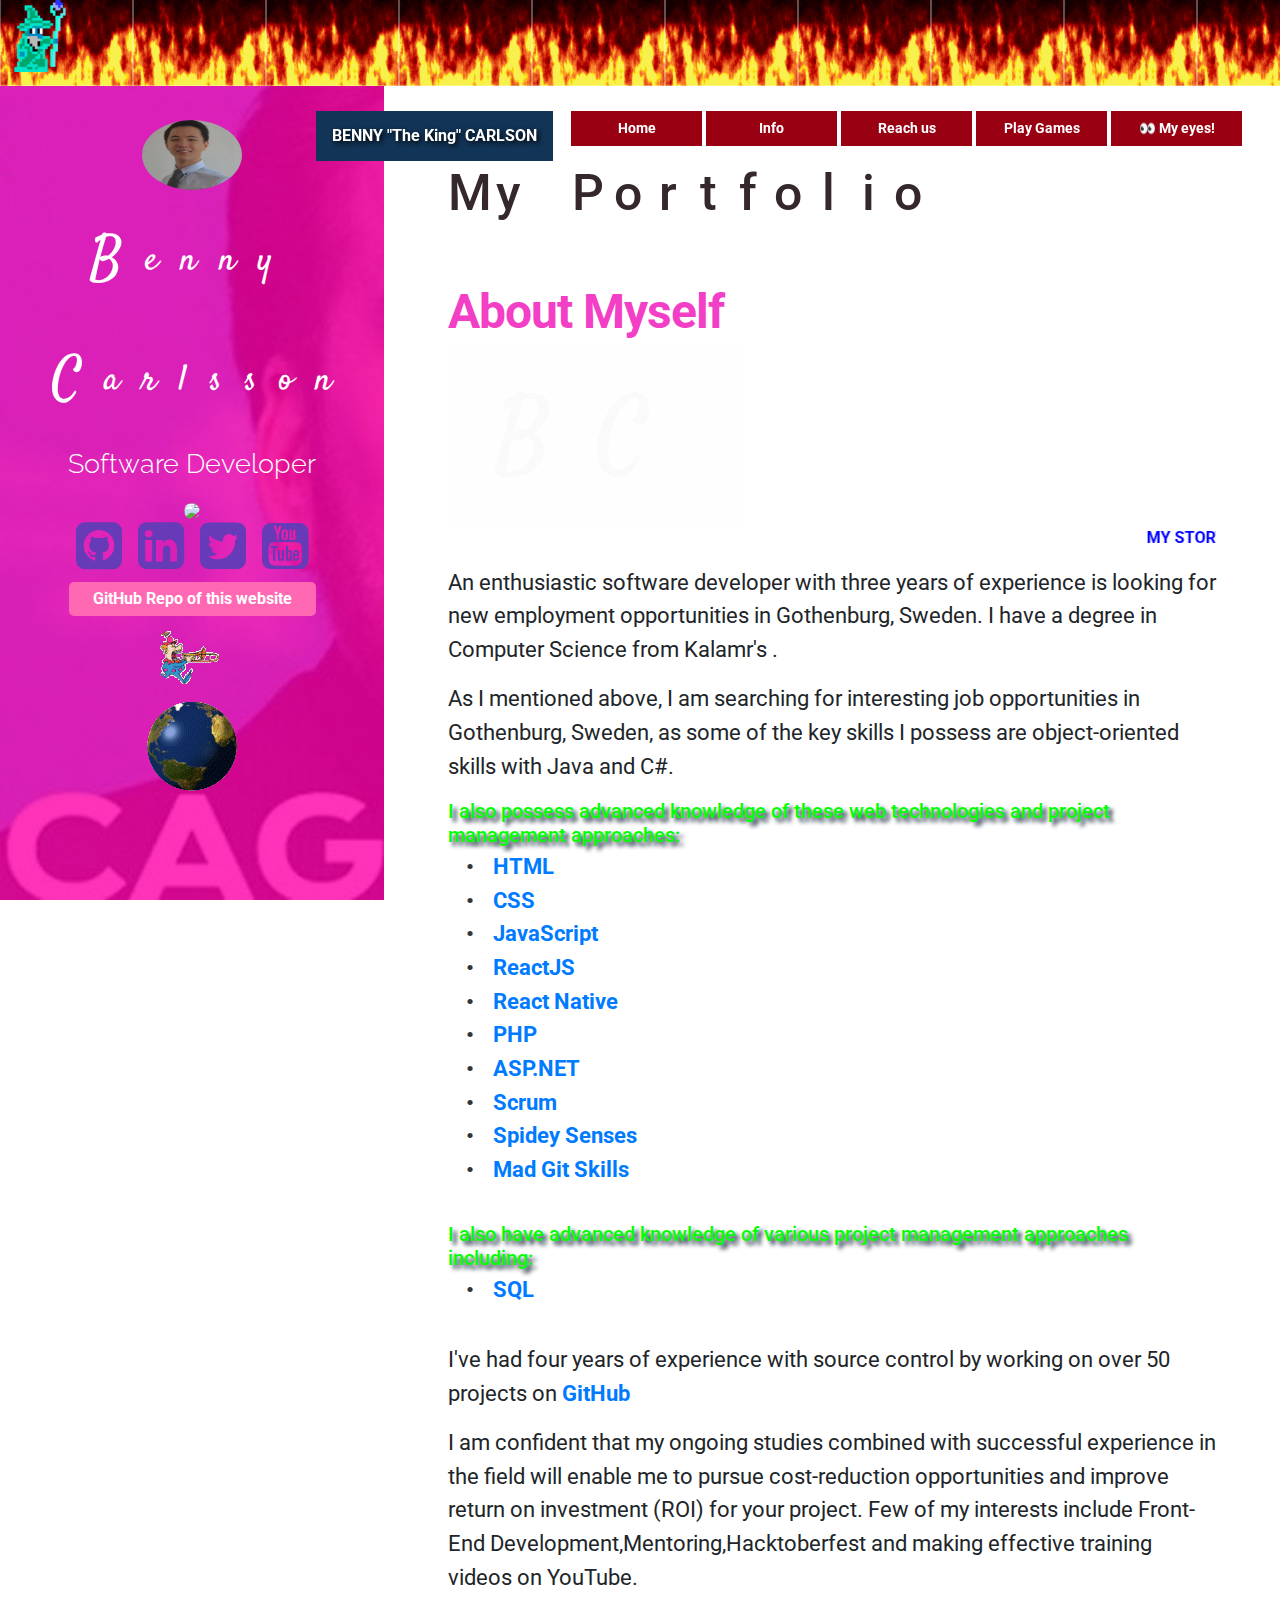
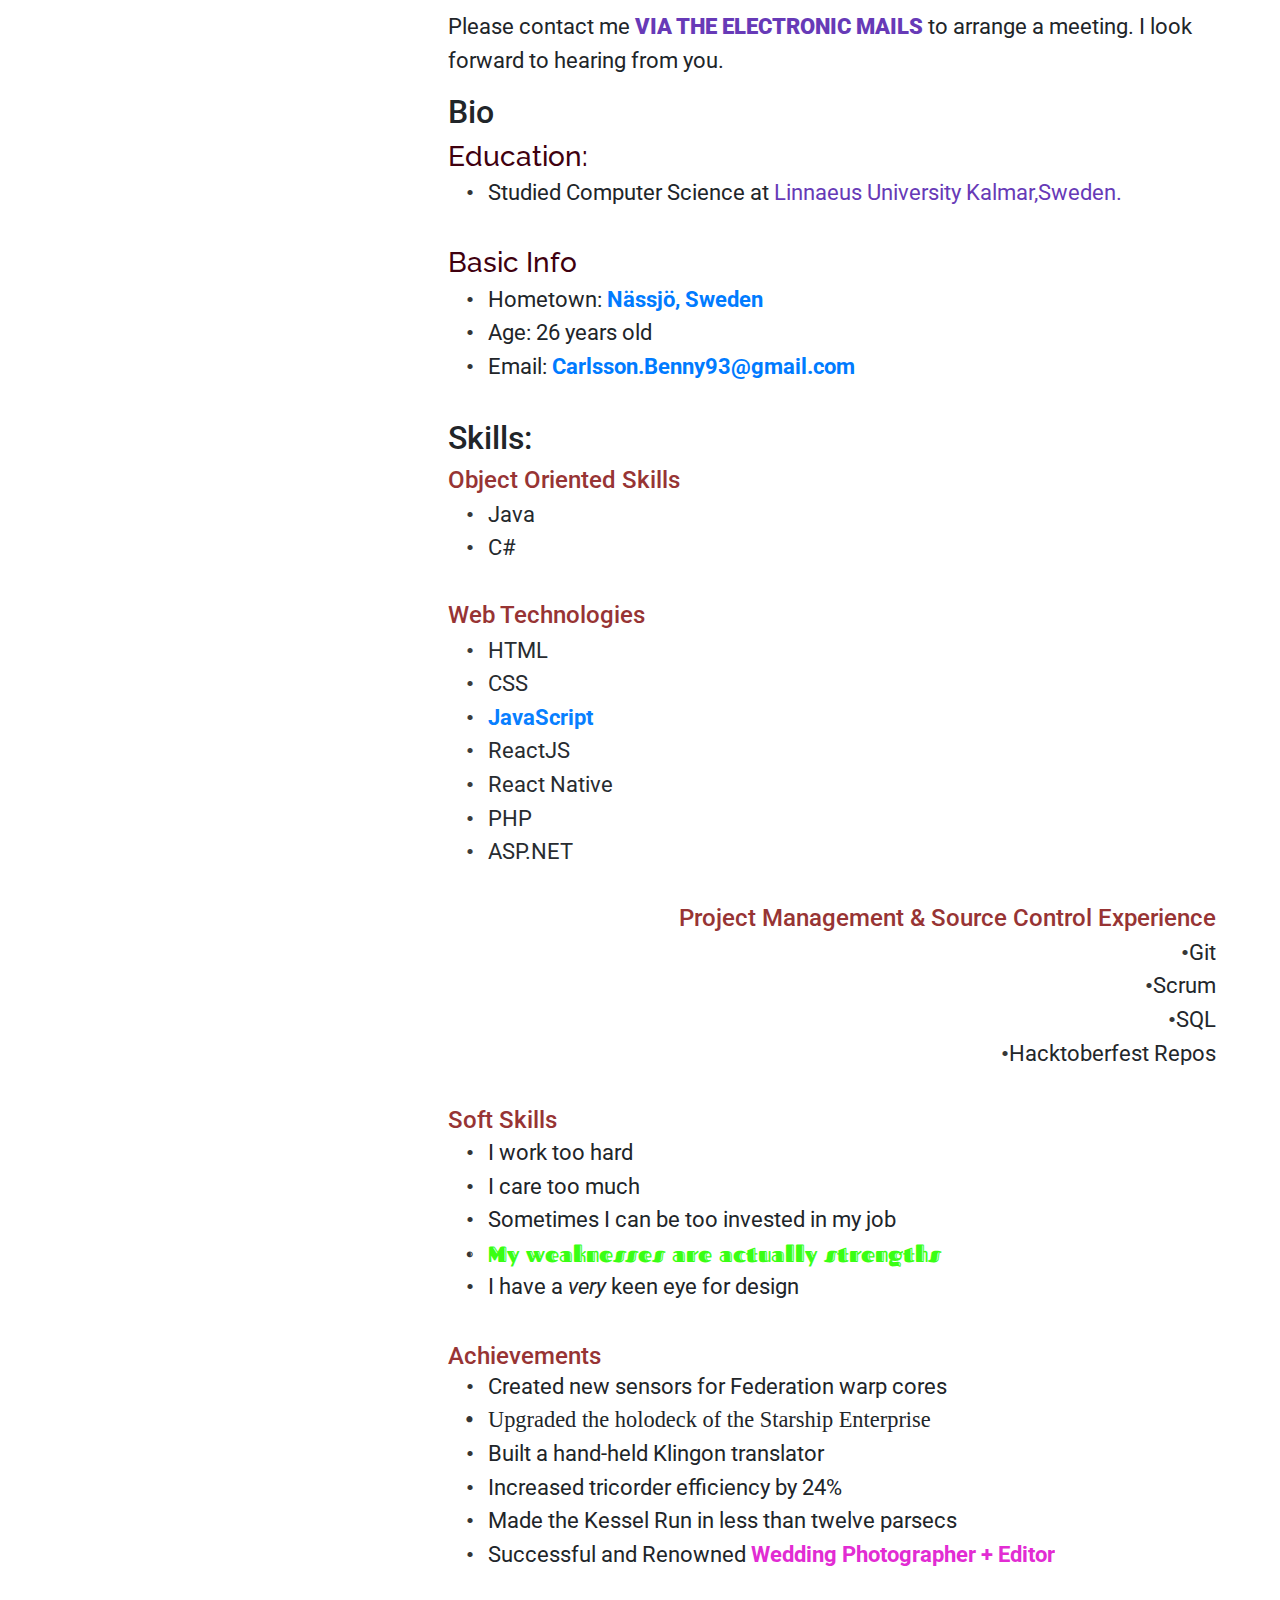
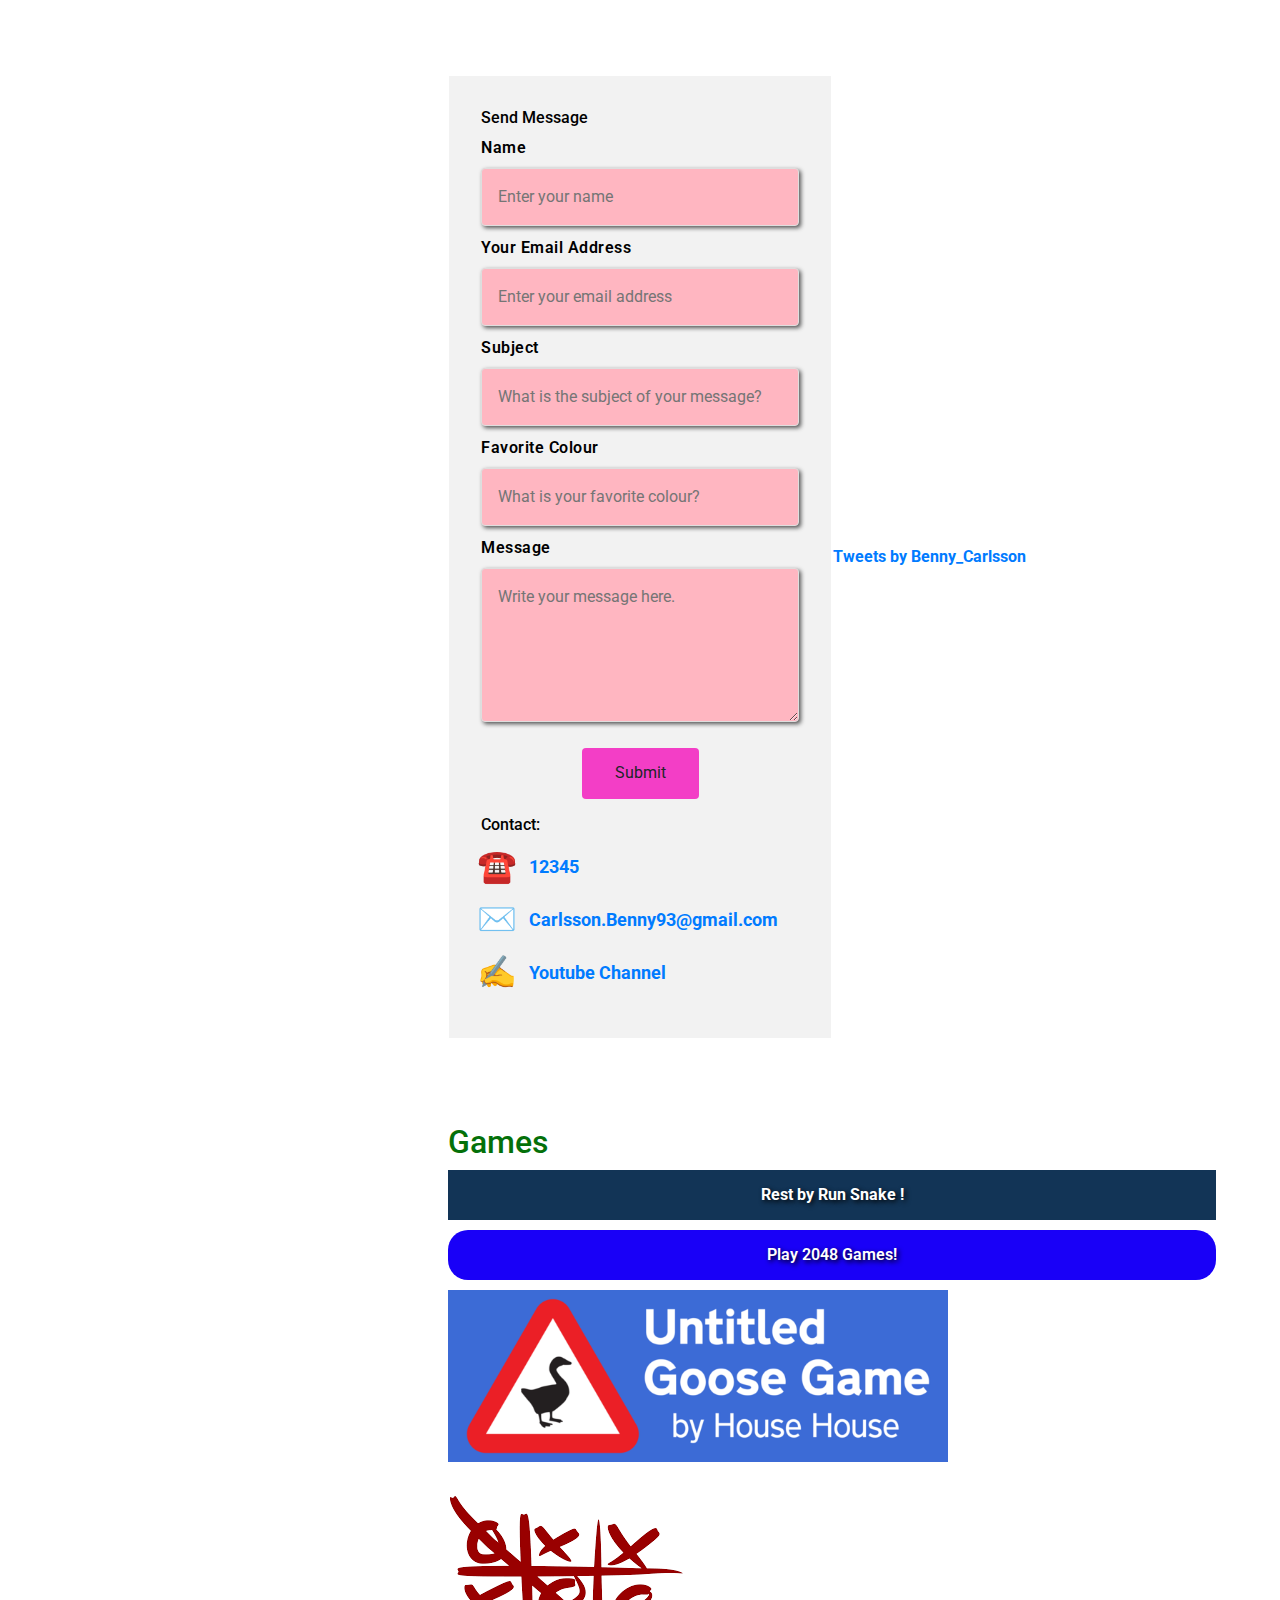
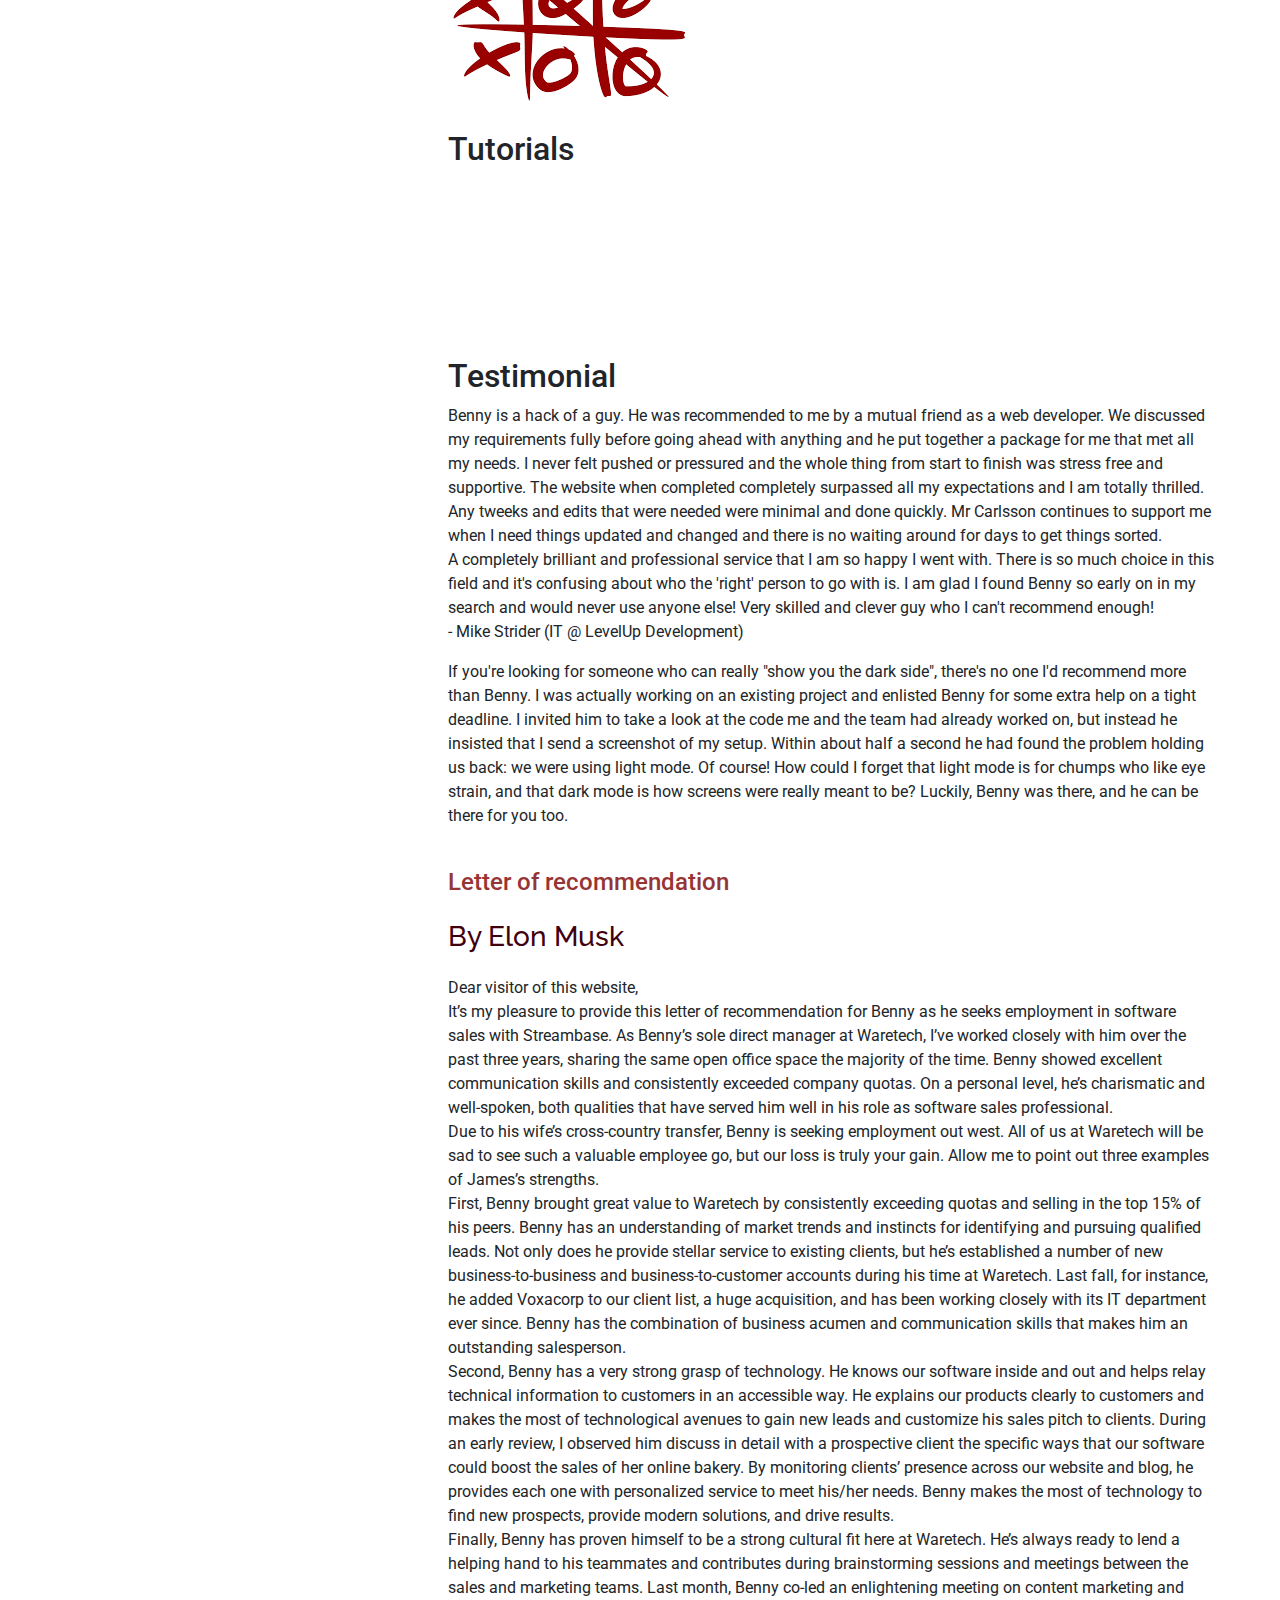
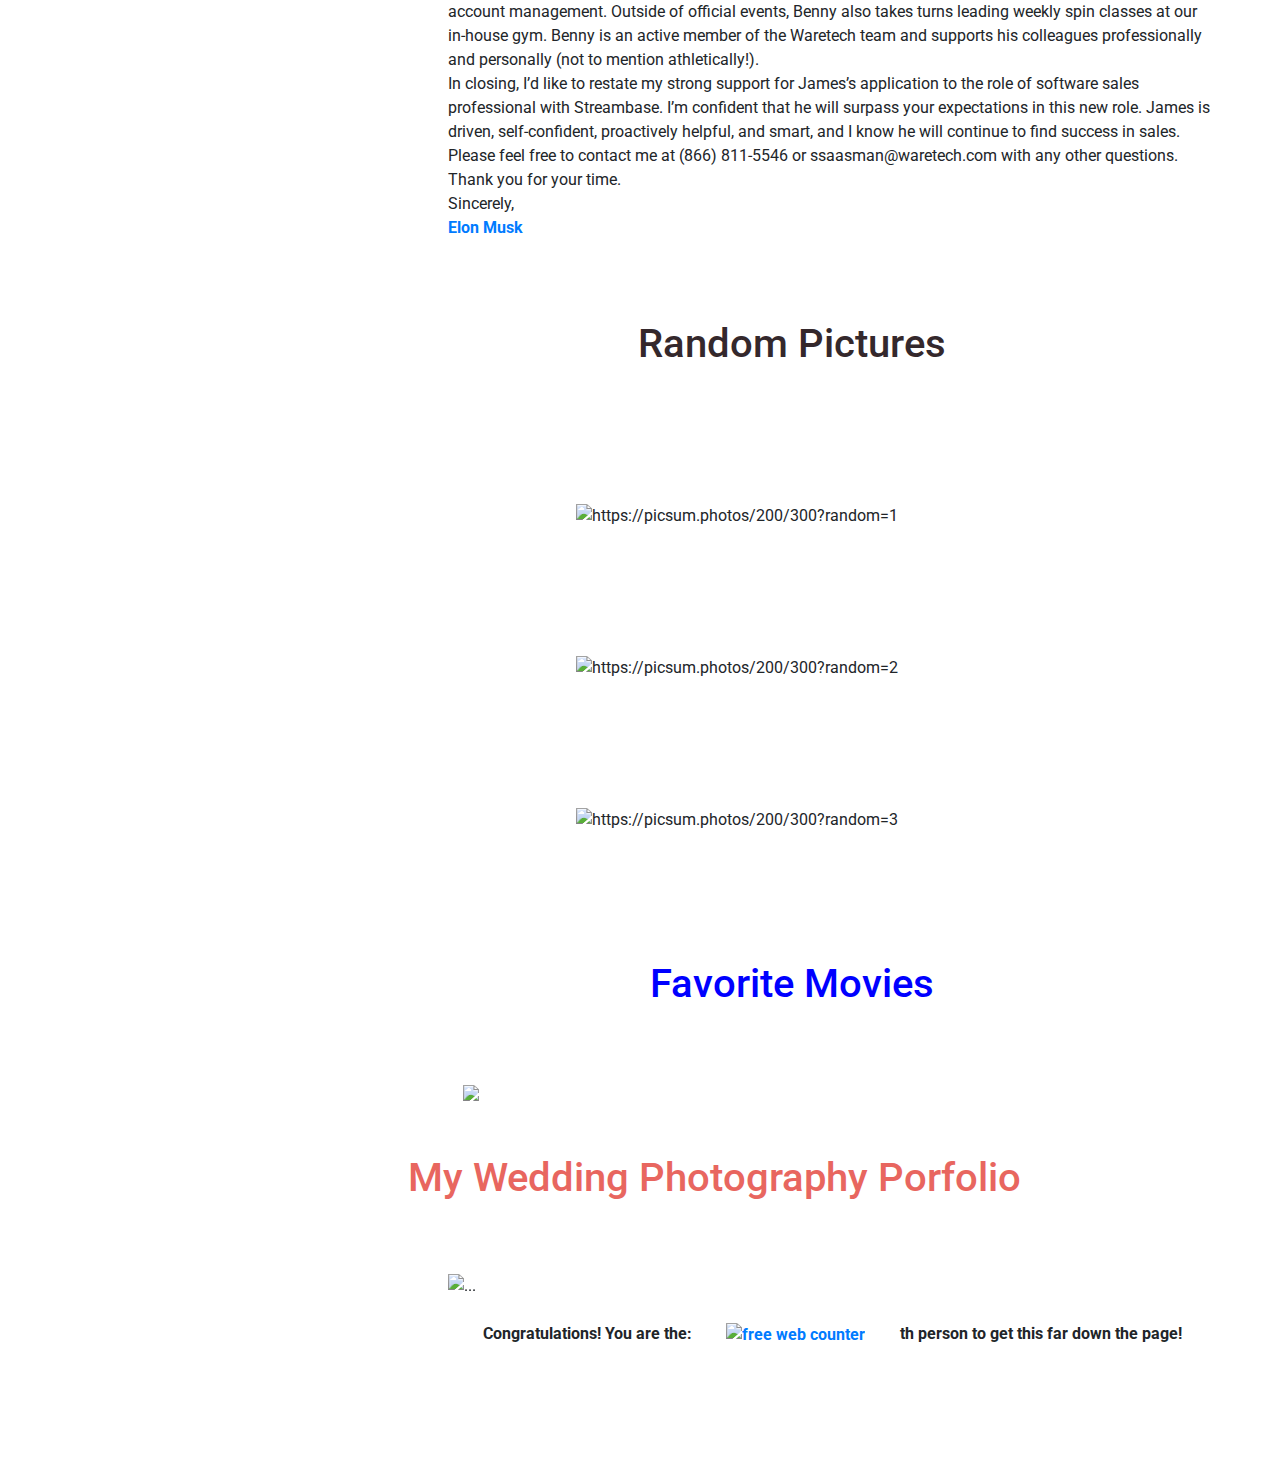
==== commit 7add2c00: "Merge 1e6a21a4ab81bc42a9755dad2cc9d6575bfe42cb into ee0aae37e1121385f82c0d8c74569f986f47e545" ====
--- a/index.html
+++ b/index.html
@@ -284,10 +284,13 @@
 								<marquee><span class="the-my-story-heading-class">MY STORY</span></marquee>
 							</div>
 							<article class="waypoint-middle">
-								<p>An enthusiastic software developer with three years of experience, looking for new employment opportunities in Gothenberg, Sweden.I have a degree <span class="blinkBold">in Computer Science from Kalamr's</span> <a href="https://lnu.se/en/" Linnaeus University></a>.</p>
-						
-								<p>As i mentioned above, I am searching for interesting job opportunities in <strong>Gothenberg, Sweden</strong> as some of the key skills i possess are <em>objectoriented skills</em> with Java and C#.</p>
-
+								<p> An enthusiastic software developer with three years of experience is looking for new
+									employment opportunities in Gothenburg, Sweden. I have a degree <span
+										class="blinkBold">in Computer Science from Kalamr's</span> <a
+										href="https://lnu.se/en/" Linnaeus University></a>. </p>
+								<p> As I mentioned above, I am searching for interesting job
+									opportunities in Gothenburg, Sweden, as some of the key skills I possess are
+									object-oriented skills with Java and C#. </p>
 								<h5>I also possess advanced knowledge of these web technologies and project management approaches:</h5>
 
 								<ul>
